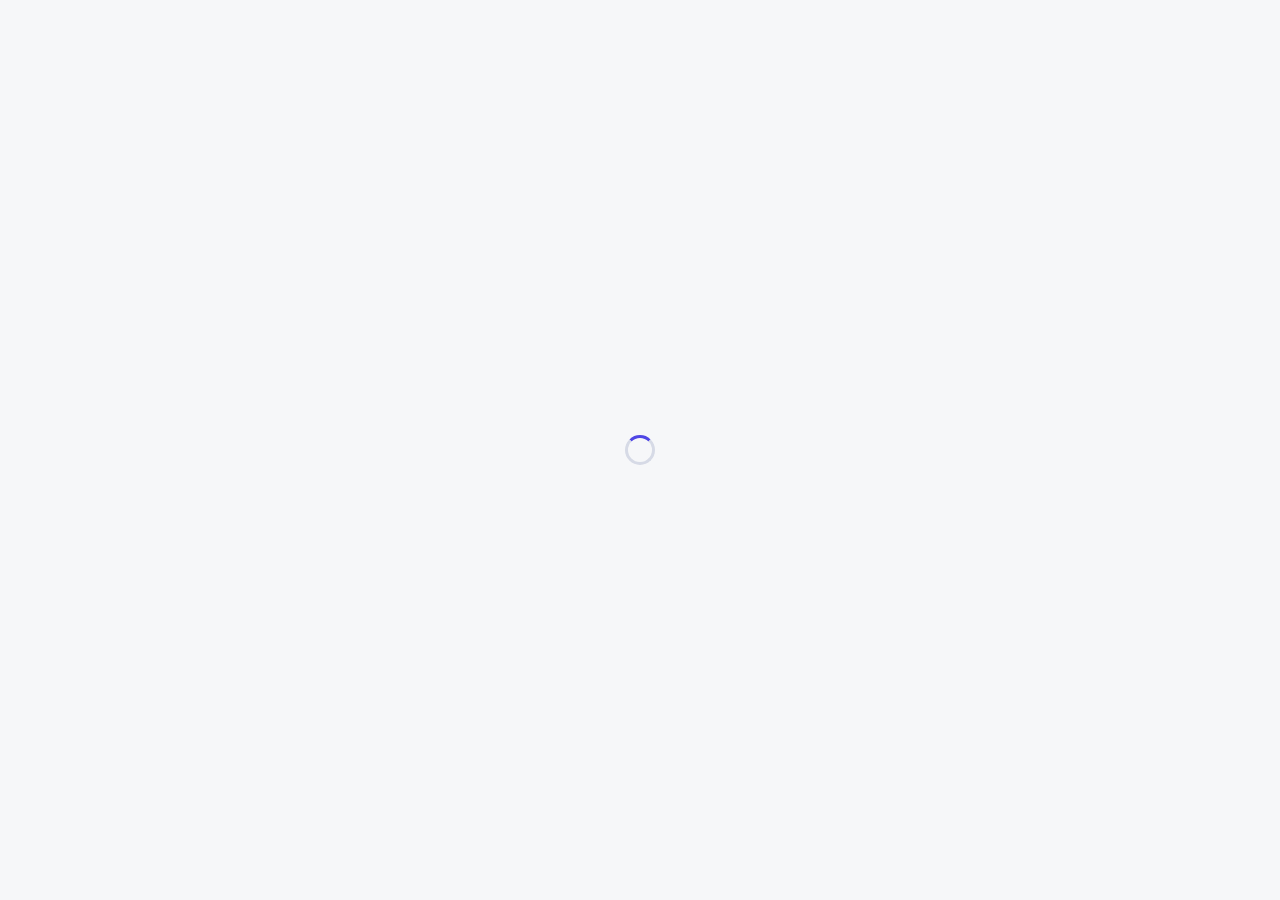
==== index.html @ 6bbf2cf6 "Fix panel card clipping; add per-panel sort (A-Z, Z-A, Qty high/low) - Switch height calc to 100dvh " ====
<!DOCTYPE html>
<html lang="en">
<head>
<meta charset="UTF-8">
<meta name="viewport" content="width=device-width, initial-scale=1.0, maximum-scale=1.0, viewport-fit=cover">
<title>Store Inventory</title>
<link rel="preconnect" href="https://fonts.googleapis.com">
<link href="https://fonts.googleapis.com/css2?family=Plus+Jakarta+Sans:wght@400;500;600;700;800&family=Space+Grotesk:wght@500;700&display=swap" rel="stylesheet">
<link rel="stylesheet" href="inventory.css">
<script src="https://cdn.sheetjs.com/xlsx-0.20.3/package/dist/xlsx.full.min.js"></script>
<script src="firebase-config.js"></script>
<script src="icons.js"></script>
</head>
<body>

<div class="loading-overlay" id="loading"><div class="spinner"></div></div>

<div class="app-layout" id="app" style="display:none">

  <!-- Top app bar -->
  <header class="appbar">
    <a class="brand" href="./">
      <span class="brand-mark" data-ic="box"></span>
      <span class="brand-name">Store <span>Inventory</span></span>
    </a>
    <nav class="nav">
      <span class="nav-user" id="nav-user"></span>
      <a href="./"            class="icon-btn active" data-ic="box"     title="Stock"></a>
      <a href="stats/"    class="icon-btn"        data-ic="chart"   title="Statistics"></a>
      <a href="handbook/" target="_blank" class="icon-btn" data-ic="book" title="User Handbook"></a>
      <span class="nav-sep"></span>
      <button class="icon-btn danger" id="logout-btn" data-ic="logout" title="Sign out"></button>
    </nav>
  </header>

  <!-- Segmented tabs -->
  <div class="seg-wrap">
    <div class="seg">
      <button class="seg-btn active" data-tab="stock"><span data-ic="box"></span>Stock</button>
      <button class="seg-btn" data-tab="add"><span data-ic="plus"></span>Add Stock</button>
      <button class="seg-btn" data-tab="issue"><span data-ic="issue"></span>Issue Item</button>
      <button class="seg-btn" data-tab="history"><span data-ic="history"></span>History</button>
      <button class="seg-btn" data-tab="logs"><span data-ic="inbox"></span>Logs</button>
      <button class="seg-btn" data-tab="master"><span data-ic="layers"></span>Master</button>
      <button class="seg-btn hidden" data-tab="settings"><span data-ic="shield"></span>Settings</button>
    </div>
  </div>

  <div class="content-scroll">
    <div class="content-inner">

      <!-- STOCK TAB -->
      <div class="tab-panel active" id="tab-stock">
        <div class="search-bar">
          <span data-ic="search"></span>
          <input class="search-input" id="stock-search" type="text" placeholder="Search items…" autocomplete="off">
        </div>

        <div class="section-header">
          <div class="section-title">Current Stock</div>
          <span class="section-meta" id="stock-meta"></span>
        </div>

        <div class="stock-panels" id="stock-panels">
          <div class="stock-panel" id="panel-critical">
            <div class="stock-panel-hdr critical-hdr">
              <span class="stock-panel-title"><span data-ic="alert"></span>Critical · Needs Attention</span>
              <input class="panel-search" id="search-critical" type="text" placeholder="Search…" autocomplete="off">
              <span class="stock-panel-count" id="panel-critical-count"></span>
              <select class="panel-sort-sel" id="sort-critical" data-panel="crit" title="Sort">
                <option value="">Sort</option>
                <option value="az">A → Z</option>
                <option value="za">Z → A</option>
                <option value="hl">Qty ↓</option>
                <option value="lh">Qty ↑</option>
              </select>
              <button class="panel-max-btn" data-panel="critical" title="Maximise"><span data-ic="expand"></span></button>
            </div>
            <div class="stock-grid" id="grid-critical"></div>
            <div class="stock-panel-empty hidden" id="empty-critical">All critical items are stocked</div>
          </div>
          <div class="stock-panel" id="panel-attn">
            <div class="stock-panel-hdr attn-hdr">
              <span class="stock-panel-title"><span data-ic="alert"></span>Needs Attention</span>
              <input class="panel-search" id="search-attn" type="text" placeholder="Search…" autocomplete="off">
              <span class="stock-panel-count" id="panel-attn-count"></span>
              <select class="panel-sort-sel" id="sort-attn" data-panel="attn" title="Sort">
                <option value="">Sort</option>
                <option value="az">A → Z</option>
                <option value="za">Z → A</option>
                <option value="hl">Qty ↓</option>
                <option value="lh">Qty ↑</option>
              </select>
              <button class="panel-max-btn" data-panel="attn" title="Maximise"><span data-ic="expand"></span></button>
            </div>
            <div class="stock-grid" id="grid-attn"></div>
            <div class="stock-panel-empty hidden" id="empty-attn">No items need attention</div>
          </div>
          <div class="stock-panel" id="panel-ok">
            <div class="stock-panel-hdr ok-hdr">
              <span class="stock-panel-title"><span data-ic="box"></span>All Stock</span>
              <input class="panel-search" id="search-ok" type="text" placeholder="Search…" autocomplete="off">
              <span class="stock-panel-count" id="panel-ok-count"></span>
              <select class="panel-sort-sel" id="sort-ok" data-panel="ok" title="Sort">
                <option value="">Sort</option>
                <option value="az">A → Z</option>
                <option value="za">Z → A</option>
                <option value="hl">Qty ↓</option>
                <option value="lh">Qty ↑</option>
              </select>
              <button class="panel-max-btn" data-panel="ok" title="Maximise"><span data-ic="expand"></span></button>
            </div>
            <div class="stock-grid" id="grid-ok"></div>
            <div class="stock-panel-empty hidden" id="empty-ok">No items with sufficient stock</div>
          </div>
        </div>
        <div class="stock-panel-backdrop" id="stock-panel-backdrop"></div>

        <div class="empty-state hidden" id="stock-empty">
          <div class="empty-state-ico"><span data-ic="box"></span></div>
          <div class="empty-state-text">No items yet</div>
          <div class="empty-state-sub">Add your items, suppliers, and locations in Settings to start tracking stock.</div>
          <button class="empty-state-cta" id="empty-settings-btn"><span data-ic="layers"></span>Open Master</button>
        </div>
        <div class="empty-state hidden" id="search-empty">
          <div class="empty-state-ico"><span data-ic="search"></span></div>
          <div class="empty-state-text">No matches</div>
          <div class="empty-state-sub">No items match your search.</div>
        </div>
      </div>

      <!-- ADD STOCK TAB -->
      <div class="tab-panel" id="tab-add">
        <div class="form-card">
          <div class="section-title" style="margin-bottom:16px">Add Incoming Stock</div>
          <div id="add-err" class="form-err"></div>
          <div id="add-ok"  class="form-ok"></div>
          <div class="field-row">
            <div class="mf">
              <label class="ml">Item</label>
              <select class="ms" id="add-item"><option value="">Select item…</option></select>
            </div>
            <div class="mf">
              <label class="ml">Quantity</label>
              <input class="mi" id="add-qty" type="number" inputmode="decimal" min="0.001" step="any" placeholder="Enter quantity">
              <div class="stock-hint" id="add-unit-hint"></div>
            </div>
          </div>
          <div class="field-row">
            <div class="mf">
              <label class="ml">Source</label>
              <select class="ms" id="add-supplier"><option value="">Select source…</option></select>
            </div>
            <div class="mf" id="add-bill-field">
              <label class="ml">Bill / Invoice Number</label>
              <input class="mi" id="add-bill" type="text" placeholder="e.g. INV-2024-001" maxlength="60">
            </div>
            <div class="mf hidden" id="add-return-field">
              <label class="ml">Returned From</label>
              <select class="ms" id="add-return-loc"><option value="">Select location…</option></select>
            </div>
          </div>
          <button class="btn btn-primary btn-wide" id="add-submit">
            <span data-ic="check"></span>Add to Stock
          </button>
        </div>
      </div>

      <!-- ISSUE ITEM TAB -->
      <div class="tab-panel" id="tab-issue">
        <div class="form-card">
          <div class="section-title" style="margin-bottom:16px">Issue Item</div>
          <div id="issue-err" class="form-err"></div>
          <div id="issue-ok"  class="form-ok"></div>
          <div class="field-row">
            <div class="mf">
              <label class="ml">Item</label>
              <select class="ms" id="issue-item"><option value="">Select item…</option></select>
              <div class="stock-hint" id="issue-stock-hint"></div>
            </div>
            <div class="mf">
              <label class="ml">Quantity</label>
              <input class="mi" id="issue-qty" type="number" inputmode="decimal" min="0.001" step="any" placeholder="Enter quantity">
              <div class="stock-hint" id="issue-unit-hint"></div>
            </div>
          </div>
          <div class="field-row">
            <div class="mf">
              <label class="ml">Location <span class="opt">(where item will be used)</span></label>
              <select class="ms" id="issue-location"><option value="">Select location…</option></select>
            </div>
            <div class="mf">
              <label class="ml">Issued To — Name</label>
              <input class="mi" id="issue-to-name" type="text" placeholder="Recipient name" maxlength="60">
            </div>
          </div>
          <div class="field-row">
            <div class="mf">
              <label class="ml">Employee ID <span class="opt">(optional)</span></label>
              <input class="mi" id="issue-to-id" type="text" placeholder="Employee / staff ID" maxlength="40">
            </div>
            <div class="mf">
              <label class="ml">Notes / Reason</label>
              <input class="mi" id="issue-notes" type="text" placeholder="Reason or purpose for this issue…" maxlength="200">
            </div>
          </div>
          <button class="btn btn-primary btn-wide" id="issue-submit">
            <span data-ic="issue"></span>Issue Item
          </button>
        </div>
      </div>

      <!-- HISTORY TAB -->
      <div class="tab-panel" id="tab-history">
        <div class="section-header">
          <div class="section-title">Transaction History</div>
          <div style="display:flex;align-items:center;gap:8px">
            <span class="section-meta" id="tx-count"></span>
            <button class="export-btn" id="export-history-btn"><span data-ic="download"></span>Export</button>
          </div>
        </div>
        <div class="filter-pills">
          <button class="filter-pill active" data-filter="all">All</button>
          <button class="filter-pill" data-filter="in">Stock In</button>
          <button class="filter-pill" data-filter="returned">Returns</button>
          <button class="filter-pill" data-filter="out">Issues</button>
        </div>
        <div class="item-filter-bar" id="item-filter-bar">
          <div class="item-filter-input-wrap">
            <span data-ic="search"></span>
            <input class="item-filter-input" id="item-filter-input" type="text" placeholder="Filter by item…" autocomplete="off">
          </div>
          <div class="item-filter-dropdown hidden" id="item-filter-dropdown"></div>
          <div class="item-filter-chips" id="item-filter-chips"></div>
        </div>
        <div class="date-range-bar" id="date-range-bar">
          <span data-ic="tag"></span>
          <label class="date-range-label">From</label>
          <input class="date-range-input" id="hist-date-from" type="date">
          <label class="date-range-label">To</label>
          <input class="date-range-input" id="hist-date-to" type="date">
          <button class="date-range-clear hidden" id="date-range-clear"><span data-ic="x"></span>Clear dates</button>
        </div>
        <div class="tx-list" id="tx-list"></div>
        <div class="empty-state hidden" id="tx-empty">
          <div class="empty-state-ico"><span data-ic="history"></span></div>
          <div class="empty-state-text">No transactions yet</div>
          <div class="empty-state-sub">Transactions appear here after adding stock or issuing items.</div>
        </div>
      </div>

      <!-- SETTINGS TAB (access control) -->
      <div class="tab-panel" id="tab-settings">
        <div class="section-header">
          <div class="section-title">Access Control</div>
          <span class="section-meta" id="master-meta"></span>
        </div>

        <div class="master-notice hidden" id="master-firstrun">
          <span data-ic="alert"></span>
          <span>Access control is not set up yet — any <strong>@maruti.co.in</strong> account can sign in. Add users below to enable restrictions. You are automatically added as admin.</span>
        </div>

        <div class="form-card" style="margin-top:16px;margin-bottom:20px">
          <div class="section-title" style="margin-bottom:16px;font-size:15px">Add User</div>
          <div id="master-err" class="form-err"></div>
          <div id="master-ok"  class="form-ok"></div>
          <div class="field-row">
            <div class="mf">
              <label class="ml">Email</label>
              <input class="mi" id="master-email" type="email" placeholder="staff@maruti.co.in">
            </div>
            <div class="mf" style="display:flex;align-items:flex-end;gap:10px">
              <label class="master-check-label">
                <input type="checkbox" id="master-is-admin"> Make admin
              </label>
              <button class="btn btn-primary" id="master-add-btn" style="flex:1">
                <span data-ic="plus"></span>Add User
              </button>
            </div>
          </div>
        </div>

        <div id="master-list"></div>
      </div>

      <!-- LOGS TAB (audit log) -->
      <div class="tab-panel" id="tab-logs">
        <div class="section-header">
          <div class="section-title">Activity Log</div>
          <div style="display:flex;align-items:center;gap:8px">
            <span class="section-meta" id="audit-meta"></span>
            <button class="export-btn" id="export-logs-btn"><span data-ic="download"></span>Export</button>
          </div>
        </div>
        <div class="audit-list" id="audit-list"></div>
        <div class="empty-state hidden" id="audit-empty">
          <div class="empty-state-ico"><span data-ic="inbox"></span></div>
          <div class="empty-state-text">No activity yet</div>
          <div class="empty-state-sub">Every action — stock entries, issues, edits, deletions — appears here.</div>
        </div>
      </div>

      <!-- MASTER TAB (items/suppliers/locations) -->
      <div class="tab-panel" id="tab-master">

        <!-- Items -->
        <div class="settings-section">
          <div class="settings-section-header">
            <div class="settings-section-title"><span data-ic="box"></span>Items</div>
            <div class="section-meta" id="st-items-count"></div>
          </div>
          <div class="settings-section-body">
            <div class="settings-add-row">
              <div class="grow">
                <div class="fld-label">Item name</div>
                <input class="mi" id="st-item-name" placeholder="e.g. Phenyl" maxlength="60">
              </div>
              <div class="w-unit">
                <div class="fld-label">Unit</div>
                <select class="ms" id="st-item-unit">
                  <option value="litre">Litre</option>
                  <option value="kg">Kg</option>
                  <option value="pieces">Pieces</option>
                  <option value="rolls">Rolls</option>
                  <option value="packets">Packets</option>
                  <option value="boxes">Boxes</option>
                  <option value="bottles">Bottles</option>
                  <option value="bags">Bags</option>
                  <option value="pairs">Pairs</option>
                  <option value="sets">Sets</option>
                </select>
              </div>
              <div class="w-thr">
                <div class="fld-label">Min. threshold</div>
                <input class="mi" id="st-item-thr" type="number" min="0" step="any" placeholder="0">
              </div>
              <div class="w-cat">
                <div class="fld-label">Category</div>
                <select class="ms" id="st-item-cat">
                  <option value="">Normal</option>
                  <option value="critical">Critical</option>
                </select>
              </div>
              <button class="settings-add-btn" id="st-add-item-btn"><span data-ic="plus"></span>Add</button>
            </div>
            <div class="settings-list" id="st-items-list">
              <div class="settings-empty" id="st-items-empty">No items yet. Add one above.</div>
            </div>
            <div class="bulk-upload-row">
              <input type="file" id="bulk-file" accept=".xlsx,.xls,.csv" style="display:none">
              <button class="bulk-upload-btn" id="bulk-upload-btn"><span data-ic="download"></span>Bulk import from Excel / CSV</button>
              <button class="bulk-template-btn" id="bulk-template-btn"><span data-ic="download"></span>Download template</button>
            </div>
          </div>
        </div>

        <div class="settings-grid">
          <!-- Suppliers -->
          <div class="settings-section">
            <div class="settings-section-header">
              <div class="settings-section-title"><span data-ic="truck"></span>Suppliers</div>
              <div class="section-meta" id="st-suppliers-count"></div>
            </div>
            <div class="settings-section-body">
              <div class="settings-add-row">
                <div class="grow">
                  <div class="fld-label">Supplier name</div>
                  <input class="mi" id="st-supplier-name" placeholder="e.g. ABC Chemicals" maxlength="80">
                </div>
                <button class="settings-add-btn" id="st-add-supplier-btn"><span data-ic="plus"></span>Add</button>
              </div>
              <div class="settings-list" id="st-suppliers-list">
                <div class="settings-empty" id="st-suppliers-empty">No suppliers yet.</div>
              </div>
            </div>
          </div>

          <!-- Locations -->
          <div class="settings-section">
            <div class="settings-section-header">
              <div class="settings-section-title"><span data-ic="pin"></span>Locations</div>
              <div class="section-meta" id="st-locations-count"></div>
            </div>
            <div class="settings-section-body">
              <div class="settings-add-row">
                <div class="grow">
                  <div class="fld-label">Location name</div>
                  <input class="mi" id="st-location-name" placeholder="e.g. Block A Washroom" maxlength="80">
                </div>
                <button class="settings-add-btn" id="st-add-location-btn"><span data-ic="plus"></span>Add</button>
              </div>
              <div class="settings-list" id="st-locations-list">
                <div class="settings-empty" id="st-locations-empty">No locations yet.</div>
              </div>
            </div>
          </div>
        </div>

      </div>

    </div>
  </div>
</div>

<!-- Mobile bottom tab bar -->
<div class="mobile-tab-bar">
  <button class="mob-tab active" data-tab="stock"><span data-ic="box"></span>Stock</button>
  <button class="mob-tab" data-tab="add"><span data-ic="plus"></span>Add</button>
  <button class="mob-tab" data-tab="issue"><span data-ic="issue"></span>Issue</button>
  <button class="mob-tab" data-tab="history"><span data-ic="history"></span>History</button>
  <button class="mob-tab" data-tab="logs"><span data-ic="inbox"></span>Logs</button>
  <button class="mob-tab" data-tab="master"><span data-ic="layers"></span>Master</button>
  <button class="mob-tab hidden" data-tab="settings"><span data-ic="shield"></span>Settings</button>
</div>

<div class="toast-container" id="toast-container"></div>

<!-- Settings delete confirm modal -->
<div class="modal-overlay" id="settings-confirm-modal">
  <div class="modal" role="dialog">
    <div class="modal-ico"><span data-ic="alert"></span></div>
    <div class="modal-title" id="stc-title">Delete?</div>
    <div class="modal-body"  id="stc-body"></div>
    <div class="modal-warn hidden" id="stc-warn"><span data-ic="alert"></span><span id="stc-warn-text"></span></div>
    <div class="modal-confirm-field hidden" id="stc-field">
      <label class="ml" id="stc-field-label">Type the name to confirm</label>
      <input class="mi" id="stc-input" autocomplete="off" spellcheck="false">
    </div>
    <div class="modal-actions">
      <button class="modal-btn" id="stc-cancel">Cancel</button>
      <button class="modal-btn danger" id="stc-ok">Delete</button>
    </div>
  </div>
</div>

<!-- Issue confirmation modal -->
<div class="modal-overlay" id="issue-confirm-modal" style="display:none">
  <div class="modal">
    <div class="modal-title">Confirm Issue</div>
    <div class="modal-body" id="issue-confirm-body"></div>
    <div class="modal-actions">
      <button class="modal-btn" id="issue-confirm-cancel">← Edit</button>
      <button class="modal-btn primary" id="issue-confirm-ok">Issue Item</button>
    </div>
  </div>
</div>

<!-- Void transaction modal -->
<div class="modal-overlay" id="void-confirm-modal" style="display:none">
  <div class="modal">
    <div class="modal-ico"><span data-ic="alert"></span></div>
    <div class="modal-title">Void this transaction?</div>
    <div class="modal-body" id="void-confirm-body"></div>
    <div class="modal-actions">
      <button class="modal-btn" id="void-confirm-cancel">Cancel</button>
      <button class="modal-btn danger" id="void-confirm-ok">Void Transaction</button>
    </div>
  </div>
</div>

<!-- Bulk import preview modal -->
<div class="modal-overlay" id="bulk-modal" style="display:none">
  <div class="modal" style="max-width:500px;width:92vw">
    <div class="modal-title">Bulk Import Preview</div>
    <div class="modal-body" style="margin-bottom:0">
      <div id="bulk-preview-info"></div>
      <div id="bulk-preview-table" style="max-height:300px;overflow-y:auto;margin-top:10px"></div>
    </div>
    <div class="modal-actions">
      <button class="modal-btn" id="bulk-cancel">Cancel</button>
      <button class="modal-btn primary" id="bulk-confirm">Import</button>
    </div>
  </div>
</div>

<!-- Settings edit modal -->
<div class="modal-overlay" id="settings-edit-modal" style="display:none">
  <div class="modal" role="dialog">
    <div class="modal-title" id="ste-title">Edit</div>
    <div class="modal-body" style="margin-bottom:16px">
      <div class="mf">
        <label class="ml">Name</label>
        <input class="mi" id="ste-name" type="text" autocomplete="off">
      </div>
      <div id="ste-item-extras" style="display:none">
        <div class="mf" style="margin-top:10px">
          <label class="ml">Unit</label>
          <select class="ms" id="ste-unit">
            <option value="litre">Litre</option>
            <option value="kg">Kg</option>
            <option value="pieces">Pieces</option>
            <option value="rolls">Rolls</option>
            <option value="packets">Packets</option>
            <option value="boxes">Boxes</option>
            <option value="bottles">Bottles</option>
            <option value="bags">Bags</option>
            <option value="pairs">Pairs</option>
            <option value="sets">Sets</option>
          </select>
        </div>
        <div class="mf" style="margin-top:10px">
          <label class="ml">Low-stock threshold (0 = off)</label>
          <input class="mi" id="ste-thr" type="number" inputmode="decimal" min="0" step="any" placeholder="0">
        </div>
        <div class="mf" style="margin-top:10px">
          <label class="ml">Category</label>
          <select class="ms" id="ste-category">
            <option value="">Normal</option>
            <option value="critical">Critical</option>
          </select>
        </div>
      </div>
    </div>
    <div class="modal-err hidden" id="ste-err"></div>
    <div class="modal-actions">
      <button class="modal-btn" id="ste-cancel">Cancel</button>
      <button class="modal-btn primary" id="ste-ok">Save</button>
    </div>
  </div>
</div>

<div class="modal-overlay" id="item-detail-modal" style="display:none">
  <div class="modal idet-modal" role="dialog">
    <div class="idet-header">
      <div>
        <div class="idet-name" id="idet-name"></div>
        <div class="idet-chips" id="idet-chips"></div>
      </div>
      <button class="idet-close" id="idet-close" aria-label="Close">&#x2715;</button>
    </div>
    <div class="idet-stats" id="idet-stats"></div>
    <div class="idet-section">
      <div class="idet-section-title">Usage — Last 6 Months</div>
      <div class="idet-graph" id="idet-graph"></div>
    </div>
    <div class="idet-section">
      <div class="idet-section-title">Top Locations Issued To</div>
      <div id="idet-locations"></div>
    </div>
    <div class="idet-section">
      <div class="idet-section-title">Transaction History</div>
      <div class="idet-tx-list" id="idet-txlist"></div>
    </div>
  </div>
</div>

<script type="module">
import { initializeApp }                                      from 'https://www.gstatic.com/firebasejs/10.12.0/firebase-app.js';
import { getAuth, onAuthStateChanged, signOut }               from 'https://www.gstatic.com/firebasejs/10.12.0/firebase-auth.js';
import { getFirestore, collection, doc, getDoc,
         getDocs, addDoc, deleteDoc, onSnapshot, runTransaction, setDoc, updateDoc,
         arrayUnion, arrayRemove,
         serverTimestamp, query, orderBy, limit }             from 'https://www.gstatic.com/firebasejs/10.12.0/firebase-firestore.js';

/* hydrate static icons */
hydrateIcons();
function hydrateIcons(root=document){ root.querySelectorAll('[data-ic]').forEach(el=>{ if(!el.dataset.icDone){ el.innerHTML = window.icon(el.dataset.ic); el.dataset.icDone='1'; } }); }

const app  = initializeApp(window.FIREBASE_CONFIG);
const auth = getAuth(app);
const db   = getFirestore(app);

const RETURNED = '__returned__';
let currentUser   = null;
let items         = [];
let suppliers     = [];
let locations     = [];
let allTx         = [];
let allAudit      = [];
let currentFilter    = 'all';
let searchTerm       = '';
let historyItemFilter = new Set(); // Set of itemIds
let historyDateFrom = null;
let historyDateTo   = null;
let isAdmin       = false;
let isFirstRun    = false;
let accessData    = { approved: [], admins: [] };
let notApproved   = false;

/* ── Auth ── */
onAuthStateChanged(auth, user => {
  if (!user) { window.location.href = notApproved ? 'login/?notapproved=1' : 'login/'; return; }
  currentUser = user;
  document.getElementById('nav-user').textContent = user.email;
  document.getElementById('loading').classList.add('gone');
  document.getElementById('app').style.display = 'flex';
  initApp();
});

document.getElementById('logout-btn').addEventListener('click', doSignOut);
async function doSignOut() { await signOut(auth); window.location.href = 'login/'; }

/* ── Tabs ── */
function switchTab(name) {
  document.querySelectorAll('.tab-panel').forEach(p => p.classList.toggle('active', p.id === 'tab-'+name));
  document.querySelectorAll('.seg-btn').forEach(b => b.classList.toggle('active', b.dataset.tab === name));
  document.querySelectorAll('.mob-tab').forEach(b => b.classList.toggle('active', b.dataset.tab === name));
}
document.querySelectorAll('.seg-btn, .mob-tab').forEach(btn => {
  btn.addEventListener('click', () => switchTab(btn.dataset.tab));
});

/* ── Toast ── */
function toast(msg, type = '') {
  const c = document.getElementById('toast-container');
  const t = document.createElement('div');
  t.className = 'toast' + (type ? ' toast-'+type : '');
  t.innerHTML = (type === 'ok' ? window.icon('check') : type === 'err' ? window.icon('alert') : '') + `<span>${esc(msg)}</span>`;
  c.appendChild(t);
  setTimeout(() => { t.classList.add('out'); setTimeout(() => t.remove(), 300); }, 2800);
}
function showMsg(id, msg, isIcon) {
  const el = document.getElementById(id);
  el.innerHTML = msg ? (isIcon ? window.icon(isIcon) : '') + `<span>${esc(msg)}</span>` : '';
  el.style.display = msg ? 'flex' : 'none';
}

/* ── Init ── */
async function initApp() {
  const ok = await loadAccess();
  if (!ok) return;
  await loadConfig();
  listenItems();
  listenHistory();
  setupAddForm();
  setupIssueForm();
  setupFilters();
  setupSearch();
  if (isAdmin) setupMasterTab();
  listenAudit();
  setupSettings();
  setupBulkUpload();
  document.getElementById('export-history-btn').addEventListener('click', exportHistory);
  document.getElementById('export-logs-btn').addEventListener('click', exportLogs);
  document.getElementById('idet-close').addEventListener('click', closeItemDetail);
  document.getElementById('item-detail-modal').addEventListener('click', e => {
    if (e.target === document.getElementById('item-detail-modal')) closeItemDetail();
  });
}

/* ── Config (suppliers + locations) ── */
async function loadConfig() {
  const [supSnap, locSnap] = await Promise.all([
    getDoc(doc(db, 'invConfig', 'suppliers')),
    getDoc(doc(db, 'invConfig', 'locations')),
  ]);
  suppliers = supSnap.exists() ? (supSnap.data().items || []) : [];
  locations = locSnap.exists() ? (locSnap.data().items || []) : [];
  rebuildDropdowns();
}

function rebuildDropdowns() {
  const sel    = document.getElementById('add-supplier');
  const curSup = sel.value;
  sel.innerHTML = '<option value="">Select source…</option>';
  suppliers.forEach(s => { const o = document.createElement('option'); o.value = s.id; o.textContent = s.name; sel.appendChild(o); });
  const optg = document.createElement('optgroup'); optg.label = 'Other';
  const ro = document.createElement('option'); ro.value = RETURNED; ro.textContent = 'Returned (not used)';
  optg.appendChild(ro); sel.appendChild(optg);
  sel.value = curSup;
  const curIssue  = document.getElementById('issue-location').value;
  const curReturn = document.getElementById('add-return-loc').value;
  populateSelect('issue-location', locations, 'Select location…');
  populateSelect('add-return-loc', locations, 'Select location…');
  document.getElementById('issue-location').value  = curIssue;
  document.getElementById('add-return-loc').value  = curReturn;
}

function populateSelect(id, arr, placeholder) {
  const sel = document.getElementById(id);
  sel.innerHTML = `<option value="">${placeholder}</option>`;
  arr.forEach(item => {
    const opt = document.createElement('option');
    opt.value = item.id; opt.textContent = item.name;
    sel.appendChild(opt);
  });
}

/* ── Items (real-time) ── */
function listenItems() {
  const q = query(collection(db, 'invItems'), orderBy('name'));
  onSnapshot(q, snap => {
    items = snap.docs.map(d => ({ id: d.id, ...d.data() }));
    renderStock();
    updateItemSelects();
    stRenderItems();
  });
}

/* status helper using threshold */
function stockStatus(item) {
  const s   = item.currentStock || 0;
  const thr = item.minThreshold || 0;
  if (s <= 0) return 'zero';
  if (thr > 0) return s <= thr ? 'low' : 'ok';
  return s < 10 ? 'low' : 'ok';
}

function stockCard(item) {
  const stock  = item.currentStock || 0;
  const thr    = item.minThreshold || 0;
  const status = stockStatus(item);
  const cls    = status === 'zero' ? 'stock-zero' : status === 'low' ? 'stock-low' : 'stock-ok';
  const ceil   = Math.max(thr * 2, stock * 1.3, 10);
  const fill   = status === 'zero' ? 100 : Math.min(Math.round((stock / ceil) * 100), 100);
  const badge  = status === 'zero'
    ? `<span class="stock-badge">${window.icon('alert')}Out</span>`
    : status === 'low'
      ? `<span class="stock-badge">${window.icon('alert')}Low</span>`
      : '';
  const thrTxt   = thr > 0 ? `min ${fmt(thr)}` : '';
  const critBadge = item.category === 'critical'
    ? `<span class="stock-critical-chip">Critical</span>` : '';
  const card = document.createElement('div');
  card.className = `stock-card ${cls}`;
  card.style.cursor = 'pointer';
  card.innerHTML = `
    <div class="stock-card-name">${esc(item.name)}</div>
    <div class="stock-card-qty">${fmt(stock)}</div>
    <div class="stock-card-unit">${esc(item.unit)}</div>
    <div class="stock-card-bar"><div class="stock-card-bar-fill" style="width:${fill}%"></div></div>
    <div class="stock-card-foot"><span class="stock-thr">${thrTxt}</span>${critBadge}${badge}</div>
  `;
  card.addEventListener('click', () => showItemDetail(item));
  return card;
}

function renderStock() {
  const panels     = document.getElementById('stock-panels');
  const gridCrit   = document.getElementById('grid-critical');
  const gridAttn   = document.getElementById('grid-attn');
  const gridOk     = document.getElementById('grid-ok');
  const empty      = document.getElementById('stock-empty');
  const searchEmpty= document.getElementById('search-empty');
  const meta       = document.getElementById('stock-meta');

  gridCrit.innerHTML = ''; gridAttn.innerHTML = ''; gridOk.innerHTML = '';

  if (!items.length) {
    empty.classList.remove('hidden'); searchEmpty.classList.add('hidden');
    panels.classList.add('hidden');
    meta.textContent = '';
    return;
  }
  empty.classList.add('hidden');

  const lowCount  = items.filter(i => stockStatus(i) === 'low').length;
  const zeroCount = items.filter(i => stockStatus(i) === 'zero').length;
  meta.textContent = `${items.length} items` +
    (zeroCount ? ` · ${zeroCount} out` : '') + (lowCount ? ` · ${lowCount} low` : '');

  const term = searchTerm.trim().toLowerCase();
  const visible = term ? items.filter(i => i.name.toLowerCase().includes(term)) : items;

  if (!visible.length) {
    searchEmpty.classList.remove('hidden'); panels.classList.add('hidden');
    return;
  }
  searchEmpty.classList.add('hidden');
  panels.classList.remove('hidden');

  const pf = k => panelSearch[k].trim().toLowerCase();
  const byTerm = (list, k) => pf(k) ? list.filter(i => i.name.toLowerCase().includes(pf(k))) : list;

  let critItems = byTerm(visible.filter(i => i.category === 'critical' && stockStatus(i) !== 'ok'), 'crit');
  let attnItems = byTerm(visible.filter(i => i.category !== 'critical' && stockStatus(i) !== 'ok'), 'attn');
  let okItems   = byTerm(visible.filter(i => stockStatus(i) === 'ok'), 'ok');

  if (!panelSort.crit) critItems.sort((a,b) => (stockStatus(a)==='zero'?0:1) - (stockStatus(b)==='zero'?0:1));
  else critItems = applyPanelSort(critItems, 'crit');
  if (!panelSort.attn) attnItems.sort((a,b) => (stockStatus(a)==='zero'?0:1) - (stockStatus(b)==='zero'?0:1));
  else attnItems = applyPanelSort(attnItems, 'attn');
  okItems = applyPanelSort(okItems, 'ok');

  critItems.forEach(i => gridCrit.appendChild(stockCard(i)));
  attnItems.forEach(i => gridAttn.appendChild(stockCard(i)));
  okItems.forEach(i   => gridOk.appendChild(stockCard(i)));

  document.getElementById('panel-critical-count').textContent = critItems.length || '';
  document.getElementById('panel-attn-count').textContent     = attnItems.length || '';
  document.getElementById('panel-ok-count').textContent       = okItems.length   || '';

  document.getElementById('empty-critical').classList.toggle('hidden', critItems.length > 0);
  document.getElementById('empty-attn').classList.toggle('hidden',     attnItems.length > 0);
  document.getElementById('empty-ok').classList.toggle('hidden',       okItems.length   > 0);
}

const panelSearch = { crit: '', attn: '', ok: '' };
const panelSort   = { crit: '', attn: '', ok: '' };

function applyPanelSort(list, key) {
  const s = panelSort[key];
  if (!s) return list;
  const out = [...list];
  if      (s === 'az') out.sort((a,b) => a.name.localeCompare(b.name));
  else if (s === 'za') out.sort((a,b) => b.name.localeCompare(a.name));
  else if (s === 'hl') out.sort((a,b) => (b.currentStock||0) - (a.currentStock||0));
  else if (s === 'lh') out.sort((a,b) => (a.currentStock||0) - (b.currentStock||0));
  return out;
}

function setupSearch() {
  document.getElementById('stock-search').addEventListener('input', e => {
    searchTerm = e.target.value;
    renderStock();
  });
  const wire = (id, key) => document.getElementById(id).addEventListener('input', e => {
    panelSearch[key] = e.target.value;
    renderStock();
  });
  wire('search-critical', 'crit');
  wire('search-attn', 'attn');
  wire('search-ok', 'ok');
  document.querySelectorAll('.panel-sort-sel').forEach(sel => {
    sel.addEventListener('change', () => {
      panelSort[sel.dataset.panel] = sel.value;
      renderStock();
    });
  });
  document.getElementById('empty-settings-btn').addEventListener('click', () => switchTab('master'));

  function closeMaxPanel() {
    document.querySelectorAll('.stock-panel').forEach(p => p.classList.remove('is-max'));
    document.getElementById('stock-panels').classList.remove('has-max');
    document.getElementById('stock-panel-backdrop').classList.remove('active');
    document.querySelectorAll('.panel-max-btn').forEach(b => {
      b.title = 'Maximise';
      b.querySelector('[data-ic]').dataset.ic = 'expand';
      hydrateIcons(b);
    });
  }

  document.querySelectorAll('.panel-max-btn').forEach(btn => {
    btn.addEventListener('click', () => {
      const key   = btn.dataset.panel;
      const panel = document.getElementById('panel-' + key);
      const isMax = panel.classList.contains('is-max');
      closeMaxPanel();
      if (!isMax) {
        panel.classList.add('is-max');
        document.getElementById('stock-panels').classList.add('has-max');
        document.getElementById('stock-panel-backdrop').classList.add('active');
        btn.title = 'Restore';
        btn.querySelector('[data-ic]').dataset.ic = 'shrink';
        hydrateIcons(btn);
      }
    });
  });

  document.getElementById('stock-panel-backdrop').addEventListener('click', closeMaxPanel);
  document.addEventListener('keydown', e => {
    if (e.key === 'Escape' && document.getElementById('stock-panels').classList.contains('has-max')) closeMaxPanel();
  });
}

/* ── SETTINGS TAB ── */
function normName(s) { return String(s).toLowerCase().replace(/[^a-z0-9]+/g, ''); }

// Settings confirm modal
const _stc = {
  overlay:  document.getElementById('settings-confirm-modal'),
  title:    document.getElementById('stc-title'),
  body:     document.getElementById('stc-body'),
  warn:     document.getElementById('stc-warn'),
  warnTxt:  document.getElementById('stc-warn-text'),
  field:    document.getElementById('stc-field'),
  fieldLbl: document.getElementById('stc-field-label'),
  input:    document.getElementById('stc-input'),
  cancel:   document.getElementById('stc-cancel'),
  ok:       document.getElementById('stc-ok'),
};
let _stcResolve = null;
function _stcClose(val) {
  _stc.overlay.classList.remove('show');
  if (_stcResolve) { _stcResolve(val); _stcResolve = null; }
}
function stcConfirm({ title, body, warn = '', confirmLabel = 'Delete', requireText = null }) {
  _stc.title.textContent  = title;
  _stc.body.innerHTML     = body;
  _stc.ok.textContent     = confirmLabel;
  if (warn) { _stc.warnTxt.textContent = warn; _stc.warn.classList.remove('hidden'); }
  else _stc.warn.classList.add('hidden');
  if (requireText) {
    _stc.field.classList.remove('hidden');
    _stc.fieldLbl.textContent = `Type "${requireText}" to confirm`;
    _stc.input.value  = '';
    _stc.ok.disabled  = true;
    _stc.input.oninput = () => { _stc.ok.disabled = normName(_stc.input.value) !== normName(requireText); };
  } else {
    _stc.field.classList.add('hidden');
    _stc.ok.disabled  = false;
    _stc.input.oninput = null;
  }
  _stc.overlay.classList.add('show');
  if (requireText) setTimeout(() => _stc.input.focus(), 60);
  return new Promise(r => { _stcResolve = r; });
}
_stc.cancel.addEventListener('click',  () => _stcClose(false));
_stc.ok.addEventListener('click',      () => { if (!_stc.ok.disabled) _stcClose(true); });
_stc.overlay.addEventListener('click', e  => { if (e.target === _stc.overlay) _stcClose(false); });
document.addEventListener('keydown',   e  => { if (e.key === 'Escape' && _stc.overlay.classList.contains('show')) _stcClose(false); });

function setupSettings() {
  stRenderItems();
  stRenderConfig('suppliers');
  stRenderConfig('locations');
  stSetupItemAdd();
  stSetupSupplierAdd();
  stSetupLocationAdd();
}

/* ── Bulk upload ── */
let _bulkParsed = [];

function setupBulkUpload() {
  if (!isAdmin) { document.querySelector('.bulk-upload-row').style.display = 'none'; return; }
  const fileInput = document.getElementById('bulk-file');
  document.getElementById('bulk-upload-btn').addEventListener('click', () => fileInput.click());
  fileInput.addEventListener('change', handleBulkFile);
  document.getElementById('bulk-template-btn').addEventListener('click', downloadBulkTemplate);
  document.getElementById('bulk-cancel').addEventListener('click', closeBulkModal);
  document.getElementById('bulk-confirm').addEventListener('click', executeBulkImport);
  document.getElementById('bulk-modal').addEventListener('click', e => {
    if (e.target === document.getElementById('bulk-modal')) closeBulkModal();
  });
}

function closeBulkModal() {
  const m = document.getElementById('bulk-modal');
  m.classList.remove('show');
  setTimeout(() => { m.style.display = 'none'; }, 200);
}

async function handleBulkFile(e) {
  const file = e.target.files[0];
  if (!file) return;
  e.target.value = '';
  try {
    const data = await file.arrayBuffer();
    const wb   = XLSX.read(data);
    const ws   = wb.Sheets[wb.SheetNames[0]];
    const rows = XLSX.utils.sheet_to_json(ws, { defval: '' });
    const parsed = rows.map(row => {
      const n = {};
      Object.keys(row).forEach(k => { n[k.toLowerCase().trim().replace(/\s+/g,'_')] = row[k]; });
      return {
        name:      String(n.item_name || n.name || n.item || '').trim(),
        unit:      String(n.unit || n.units || 'pcs').trim() || 'pcs',
        stock:     Math.max(0, parseFloat(n.initial_stock || n.stock || n.quantity || n.qty || 0) || 0),
        threshold: Math.max(0, parseFloat(n.min_threshold || n.threshold || n.min_stock || 0) || 0),
      };
    }).filter(r => r.name);
    if (!parsed.length) { toast('No valid rows found. Check column headers match the template.', 'err'); return; }
    _bulkParsed = parsed;
    showBulkPreview(parsed);
  } catch (err) {
    toast('Could not read file. Use the template to ensure the correct format.', 'err');
    console.error(err);
  }
}

function showBulkPreview(rows) {
  const existing = new Set(items.map(i => normName(i.name)));
  const newRows  = rows.filter(r => !existing.has(normName(r.name)));
  const dupeRows = rows.filter(r =>  existing.has(normName(r.name)));
  document.getElementById('bulk-preview-info').innerHTML = `
    <div class="bulk-preview-summary">
      <span class="bulk-stat new">${newRows.length} new item${newRows.length !== 1 ? 's' : ''} to import</span>
      ${dupeRows.length ? `<span class="bulk-stat skip">${dupeRows.length} duplicate${dupeRows.length !== 1 ? 's' : ''} will be skipped</span>` : ''}
    </div>`;
  document.getElementById('bulk-preview-table').innerHTML = `
    <table class="confirm-table" style="width:100%;font-size:12.5px">
      <thead><tr><td><strong>Item Name</strong></td><td><strong>Unit</strong></td><td><strong>Stock</strong></td><td><strong>Min</strong></td><td></td></tr></thead>
      <tbody>
        ${rows.map(r => {
          const dupe = existing.has(normName(r.name));
          return `<tr style="${dupe ? 'opacity:.45' : ''}">
            <td>${esc(r.name)}</td><td>${esc(r.unit)}</td><td>${fmt(r.stock)}</td>
            <td>${r.threshold > 0 ? fmt(r.threshold) : '—'}</td>
            <td style="color:${dupe ? 'var(--amberD)' : 'var(--greenD)'}; font-weight:700">${dupe ? 'Skip' : 'New'}</td>
          </tr>`;
        }).join('')}
      </tbody>
    </table>`;
  document.getElementById('bulk-confirm').disabled = newRows.length === 0;
  const m = document.getElementById('bulk-modal');
  m.style.display = '';
  requestAnimationFrame(() => m.classList.add('show'));
}

async function executeBulkImport() {
  const existing = new Set(items.map(i => normName(i.name)));
  const newRows  = _bulkParsed.filter(r => !existing.has(normName(r.name)));
  if (!newRows.length) return;
  document.getElementById('bulk-confirm').disabled = true;
  document.getElementById('bulk-confirm').textContent = 'Importing…';
  let success = 0, failed = 0;
  const imported = [];
  for (const row of newRows) {
    try {
      await addDoc(collection(db, 'invItems'), {
        name: row.name, unit: row.unit, minThreshold: row.threshold,
        currentStock: row.stock, createdAt: serverTimestamp()
      });
      imported.push(row);
      success++;
    } catch { failed++; }
  }
  closeBulkModal();
  document.getElementById('bulk-confirm').textContent = 'Import';
  document.getElementById('bulk-confirm').disabled = false;
  toast(`Imported ${success} item${success !== 1 ? 's' : ''}${failed ? `, ${failed} failed` : ''}.`, success > 0 ? 'ok' : 'err');
  if (success > 0) {
    const names = imported.slice(0, 5).map(r => r.name).join(', ') + (imported.length > 5 ? ` +${imported.length - 5} more` : '');
    logAudit('bulk.upload', `Bulk imported ${success} item${success !== 1 ? 's' : ''}: ${names}`);
    for (const row of imported) {
      logAudit('item.create', `Added item "${row.name}" (${row.unit || '—'}${row.threshold > 0 ? ', min ' + row.threshold : ''}${row.stock > 0 ? ', stock ' + row.stock : ''}) [bulk import]`);
    }
  }
}

function downloadBulkTemplate() {
  const data = [
    ['Item Name', 'Unit', 'Initial Stock', 'Min Threshold'],
    ['Bolt M10', 'pcs', 500, 50],
    ['Engine Oil 5W30', 'litre', 20, 5],
    ['Safety Gloves', 'pairs', 100, 20],
  ];
  const ws = XLSX.utils.aoa_to_sheet(data);
  ws['!cols'] = [{ wch: 24 }, { wch: 10 }, { wch: 15 }, { wch: 15 }];
  const wb = XLSX.utils.book_new();
  XLSX.utils.book_append_sheet(wb, ws, 'Items');
  XLSX.writeFile(wb, 'inventory-bulk-template.xlsx');
}

function stRenderItems() {
  const list  = document.getElementById('st-items-list');
  const empty = document.getElementById('st-items-empty');
  const count = document.getElementById('st-items-count');
  if (!list) return;
  count.textContent = items.length ? `${items.length} item${items.length !== 1 ? 's' : ''}` : '';
  list.querySelectorAll('.settings-item').forEach(e => e.remove());
  if (!items.length) { empty.style.display = ''; return; }
  empty.style.display = 'none';
  items.forEach(item => {
    const thr = item.minThreshold || 0;
    const row = document.createElement('div');
    row.className = 'settings-item';
    row.innerHTML = `
      <span class="settings-item-name">${esc(item.name)}</span>
      <span class="settings-item-badge">${esc(item.unit)}</span>
      ${thr > 0 ? `<span class="settings-item-badge thr">min ${fmt(thr)}</span>` : ''}
      ${item.category === 'critical' ? `<span class="settings-item-badge critical-badge">Critical</span>` : ''}
      <span class="settings-item-badge stock">${fmt(item.currentStock || 0)} in stock</span>
      <button class="settings-edit-btn" title="Edit">${window.icon('edit')}</button>
      <button class="settings-del-btn" title="Delete">${window.icon('x')}</button>`;
    row.querySelector('.settings-edit-btn').addEventListener('click', () => stEditItem(item));
    row.querySelector('.settings-del-btn').addEventListener('click', () => stConfirmDeleteItem(item));
    list.appendChild(row);
  });
}

function stSetupItemAdd() {
  const nameInp = document.getElementById('st-item-name');
  const unitSel = document.getElementById('st-item-unit');
  const thrInp  = document.getElementById('st-item-thr');
  const catSel  = document.getElementById('st-item-cat');
  const btn     = document.getElementById('st-add-item-btn');
  async function doAdd() {
    const name = nameInp.value.trim();
    if (!name) { toast('Enter an item name.', 'err'); return; }
    const dupe = items.find(i => normName(i.name) === normName(name));
    if (dupe) { toast(`Already exists as "${dupe.name}".`, 'err'); return; }
    let thr = parseFloat(thrInp.value);
    if (isNaN(thr) || thr < 0) thr = 0;
    const category = catSel.value;
    btn.disabled = true;
    try {
      await addDoc(collection(db, 'invItems'), {
        name, unit: unitSel.value, minThreshold: thr, currentStock: 0,
        category: category, createdAt: serverTimestamp()
      });
      nameInp.value = ''; thrInp.value = ''; catSel.value = '';
      toast(`"${name}" added.`, 'ok');
      logAudit('item.create', `Added item "${name}" (${unitSel.value}${thr > 0 ? ', min '+thr : ''}${category ? ', '+category : ''})`);
    } catch { toast('Failed to add item.', 'err'); }
    btn.disabled = false;
  }
  btn.addEventListener('click', doAdd);
  nameInp.addEventListener('keydown', e => { if (e.key === 'Enter') doAdd(); });
  thrInp.addEventListener('keydown',  e => { if (e.key === 'Enter') doAdd(); });
}

async function stConfirmDeleteItem(item) {
  const stock = item.currentStock || 0;
  const ok = await stcConfirm({
    title: 'Delete item?',
    body:  `Delete <strong>${esc(item.name)}</strong>. Transaction history is kept, but the item will no longer appear in any dropdown.`,
    warn:  stock > 0 ? `This item still has ${fmt(stock)} ${esc(item.unit)} in stock.` : '',
    requireText: stock > 0 ? item.name : null,
  });
  if (!ok) return;
  try {
    await deleteDoc(doc(db, 'invItems', item.id));
    toast(`"${item.name}" deleted.`);
    logAudit('item.delete', `Deleted item "${item.name}" (had ${fmt(item.currentStock || 0)} ${item.unit} in stock)`);
  } catch { toast('Failed to delete item.', 'err'); }
}

function stRenderConfig(key) {
  const arr   = key === 'suppliers' ? suppliers : locations;
  const list  = document.getElementById(`st-${key}-list`);
  const empty = document.getElementById(`st-${key}-empty`);
  const count = document.getElementById(`st-${key}-count`);
  if (!list) return;
  count.textContent = arr.length ? `${arr.length}` : '';
  list.querySelectorAll('.settings-item').forEach(e => e.remove());
  if (!arr.length) { empty.style.display = ''; return; }
  empty.style.display = 'none';
  arr.forEach(item => {
    const row = document.createElement('div');
    row.className = 'settings-item';
    row.innerHTML = `<span class="settings-item-name">${esc(item.name)}</span>
      <button class="settings-edit-btn" title="Edit">${window.icon('edit')}</button>
      <button class="settings-del-btn" title="Remove">${window.icon('x')}</button>`;
    row.querySelector('.settings-edit-btn').addEventListener('click', () => stEditConfigItem(key, item));
    row.querySelector('.settings-del-btn').addEventListener('click', () => stDeleteConfigItem(key, item));
    list.appendChild(row);
  });
}

async function stSaveConfig(key, arr) { await setDoc(doc(db, 'invConfig', key), { items: arr }); }

async function stDeleteConfigItem(key, item) {
  const label = key === 'suppliers' ? 'supplier' : 'location';
  const ok = await stcConfirm({
    title: `Remove ${label}?`,
    body:  `Remove <strong>${esc(item.name)}</strong>. Past transactions are kept; it just won't appear in new entries.`,
    confirmLabel: 'Remove',
  });
  if (!ok) return;
  const snap    = await getDoc(doc(db, 'invConfig', key));
  const updated = (snap.exists() ? snap.data().items || [] : []).filter(i => i.id !== item.id);
  await stSaveConfig(key, updated);
  if (key === 'suppliers') suppliers = updated;
  else                     locations = updated;
  rebuildDropdowns();
  stRenderConfig(key);
  toast(`"${item.name}" removed.`);
  logAudit(`${key === 'suppliers' ? 'supplier' : 'location'}.delete`,
    `Removed ${key === 'suppliers' ? 'supplier' : 'location'} "${item.name}"`);
}

/* ── Settings edit modal ── */
const _ste = {
  overlay: null, nameInp: null, unitSel: null, thrInp: null,
  extras: null, errEl: null, okBtn: null, resolve: null, categorySel: null,
};
function steInit() {
  if (_ste.overlay) return;
  _ste.overlay     = document.getElementById('settings-edit-modal');
  _ste.nameInp     = document.getElementById('ste-name');
  _ste.unitSel     = document.getElementById('ste-unit');
  _ste.thrInp      = document.getElementById('ste-thr');
  _ste.extras      = document.getElementById('ste-item-extras');
  _ste.errEl       = document.getElementById('ste-err');
  _ste.okBtn       = document.getElementById('ste-ok');
  _ste.categorySel = document.getElementById('ste-category');
  const cancel = () => { if (_ste.resolve) _ste.resolve(null); };
  document.getElementById('ste-cancel').addEventListener('click', cancel);
  _ste.overlay.addEventListener('click', e => { if (e.target === _ste.overlay) cancel(); });
}
function steOpen(title, showExtras, defaults, validate) {
  steInit();
  document.getElementById('ste-title').textContent = title;
  _ste.nameInp.value = defaults.name || '';
  _ste.extras.style.display = showExtras ? '' : 'none';
  if (showExtras) {
    _ste.unitSel.value     = defaults.unit || 'pcs';
    _ste.thrInp.value      = (defaults.thr > 0) ? defaults.thr : '';
    _ste.categorySel.value = defaults.category || '';
  }
  _ste.errEl.textContent = '';
  _ste.errEl.classList.add('hidden');
  _ste.okBtn.disabled = false;
  _ste.overlay.style.display = '';
  requestAnimationFrame(() => _ste.overlay.classList.add('show'));
  _ste.nameInp.focus();
  return new Promise(res => {
    _ste.resolve = val => {
      _ste.overlay.classList.remove('show');
      setTimeout(() => { _ste.overlay.style.display = 'none'; }, 200);
      _ste.resolve = null;
      res(val);
    };
    _ste.okBtn.onclick = () => {
      const name = _ste.nameInp.value.trim();
      const unit = _ste.unitSel.value;
      let thr = parseFloat(_ste.thrInp.value); if (isNaN(thr) || thr < 0) thr = 0;
      const category = showExtras ? _ste.categorySel.value : undefined;
      if (!name) { _ste.errEl.textContent = 'Name cannot be empty.'; _ste.errEl.classList.remove('hidden'); return; }
      if (validate) {
        const err = validate(name, unit, thr);
        if (err) { _ste.errEl.textContent = err; _ste.errEl.classList.remove('hidden'); return; }
      }
      _ste.resolve({ name, unit, thr, category });
    };
    _ste.nameInp.onkeydown = e => { if (e.key === 'Enter') _ste.okBtn.click(); };
  });
}

async function stEditItem(item) {
  const data = await steOpen('Edit Item', true,
    { name: item.name, unit: item.unit, thr: item.minThreshold, category: item.category || '' },
    (name) => {
      const dupe = items.find(i => i.id !== item.id && normName(i.name) === normName(name));
      return dupe ? `"${dupe.name}" already exists.` : null;
    }
  );
  if (!data) return;
  try {
    await updateDoc(doc(db, 'invItems', item.id), {
      name: data.name, unit: data.unit, minThreshold: data.thr, category: data.category
    });
    toast(`"${data.name}" updated.`, 'ok');
    logAudit('item.edit', `Edited item "${item.name}" → name: "${data.name}", unit: ${data.unit}, threshold: ${data.thr}${data.category ? ', category: '+data.category : ''}`);
  } catch { toast('Failed to save changes.', 'err'); }
}

async function stEditConfigItem(key, item) {
  const label = key === 'suppliers' ? 'Supplier' : 'Location';
  const arr   = key === 'suppliers' ? suppliers : locations;
  const data  = await steOpen(`Edit ${label}`, false,
    { name: item.name },
    (name) => {
      const dupe = arr.find(i => i.id !== item.id && normName(i.name) === normName(name));
      return dupe ? `"${dupe.name}" already exists.` : null;
    }
  );
  if (!data) return;
  try {
    const snap    = await getDoc(doc(db, 'invConfig', key));
    const updated = (snap.exists() ? snap.data().items || [] : []).map(i => i.id === item.id ? { ...i, name: data.name } : i);
    await stSaveConfig(key, updated);
    if (key === 'suppliers') suppliers = updated;
    else                     locations = updated;
    rebuildDropdowns();
    stRenderConfig(key);
    toast(`"${data.name}" updated.`, 'ok');
    logAudit(`${key === 'suppliers' ? 'supplier' : 'location'}.edit`,
      `Edited ${key === 'suppliers' ? 'supplier' : 'location'} "${item.name}" → "${data.name}"`);
  } catch { toast('Failed to save changes.', 'err'); }
}

function stSetupSupplierAdd() {
  const inp = document.getElementById('st-supplier-name');
  const btn = document.getElementById('st-add-supplier-btn');
  async function doAdd() {
    const name = inp.value.trim();
    if (!name) { toast('Enter a supplier name.', 'err'); return; }
    const dupe = suppliers.find(s => normName(s.name) === normName(name));
    if (dupe) { toast(`Already exists as "${dupe.name}".`, 'err'); return; }
    btn.disabled = true;
    try {
      suppliers.push({ id: 'sup_' + Date.now(), name });
      await stSaveConfig('suppliers', suppliers);
      rebuildDropdowns();
      stRenderConfig('suppliers');
      inp.value = '';
      toast(`"${name}" added.`, 'ok');
      logAudit('supplier.create', `Added supplier "${name}"`);
    } catch { toast('Failed to save.', 'err'); }
    btn.disabled = false;
  }
  btn.addEventListener('click', doAdd);
  inp.addEventListener('keydown', e => { if (e.key === 'Enter') doAdd(); });
}

function stSetupLocationAdd() {
  const inp = document.getElementById('st-location-name');
  const btn = document.getElementById('st-add-location-btn');
  async function doAdd() {
    const name = inp.value.trim();
    if (!name) { toast('Enter a location name.', 'err'); return; }
    const dupe = locations.find(l => normName(l.name) === normName(name));
    if (dupe) { toast(`Already exists as "${dupe.name}".`, 'err'); return; }
    btn.disabled = true;
    try {
      locations.push({ id: 'loc_' + Date.now(), name });
      await stSaveConfig('locations', locations);
      rebuildDropdowns();
      stRenderConfig('locations');
      inp.value = '';
      toast(`"${name}" added.`, 'ok');
      logAudit('location.create', `Added location "${name}"`);
    } catch { toast('Failed to save.', 'err'); }
    btn.disabled = false;
  }
  btn.addEventListener('click', doAdd);
  inp.addEventListener('keydown', e => { if (e.key === 'Enter') doAdd(); });
}

function updateItemSelects() {
  const curAdd   = document.getElementById('add-item').value;
  const curIssue = document.getElementById('issue-item').value;
  populateSelect('add-item', items, 'Select item…');
  populateSelect('issue-item', items.map(i => ({
    id: i.id, name: `${i.name}  (${fmt(i.currentStock || 0)} ${i.unit})`
  })), 'Select item…');
  if (curAdd)   document.getElementById('add-item').value   = curAdd;
  if (curIssue) document.getElementById('issue-item').value = curIssue;
  updateAddUnitHint();
  updateIssueHints();
}

/* ── Audit log ── */
async function logAudit(action, detail) {
  if (!currentUser) return;
  try {
    await addDoc(collection(db, 'invAudit'), {
      action, detail,
      by: currentUser.uid, byEmail: currentUser.email,
      at: serverTimestamp()
    });
  } catch (e) { console.warn('audit log write failed', e); }
}

function listenAudit() {
  const q = query(collection(db, 'invAudit'), orderBy('at', 'desc'), limit(300));
  onSnapshot(q, snap => {
    allAudit = snap.docs.map(d => ({ id: d.id, ...d.data() }));
    renderAudit(allAudit);
  });
}

const AUDIT_LABELS = {
  'item.create': 'Item Added',    'item.edit': 'Item Edited',      'item.delete': 'Item Deleted',
  'supplier.create': 'Supplier Added', 'supplier.edit': 'Supplier Edited', 'supplier.delete': 'Supplier Removed',
  'location.create': 'Location Added', 'location.edit': 'Location Edited', 'location.delete': 'Location Removed',
  'tx.in': 'Stock In',   'tx.return': 'Return',  'tx.issue': 'Issue',
  'tx.void': 'Voided',   'tx.delete': 'Deleted',
  'access.approve': 'User Added', 'access.remove': 'User Removed', 'access.admin': 'Admin Changed',
  'bulk.upload': 'Bulk Import',
};

function auditCategory(action) {
  if (action.startsWith('item.') || action.startsWith('bulk.')) return 'item';
  if (action.startsWith('supplier.') || action.startsWith('location.')) return 'config';
  if (action.startsWith('tx.'))       return 'tx';
  if (action.startsWith('access.'))   return 'access';
  return 'other';
}

function renderAudit(logs) {
  const list  = document.getElementById('audit-list');
  const empty = document.getElementById('audit-empty');
  const meta  = document.getElementById('audit-meta');
  if (!list) return;
  meta.textContent = logs.length ? `${logs.length} events` : '';
  list.innerHTML = '';
  if (!logs.length) { empty.classList.remove('hidden'); return; }
  empty.classList.add('hidden');
  logs.forEach(log => {
    const ts  = log.at?.toDate ? log.at.toDate() : new Date();
    const cat = auditCategory(log.action);
    const row = document.createElement('div');
    row.className = `audit-row audit-${cat}`;
    row.innerHTML = `
      <span class="audit-badge">${esc(AUDIT_LABELS[log.action] || log.action)}</span>
      <div class="audit-info">
        <div class="audit-detail">${esc(log.detail)}</div>
        <div class="audit-by">${window.icon('user')} ${esc(log.byEmail || '—')} · ${relTime(ts)}</div>
      </div>`;
    list.appendChild(row);
  });
}

/* ── Exports ── */
function exportHistory() {
  if (!allTx.length) { toast('No transactions to export.', 'err'); return; }
  const voidedIds = new Set(allTx.filter(t => t.type === 'void').map(t => t.voidOfId));
  const rows = allTx.map(tx => {
    const ts   = tx.createdAt?.toDate ? tx.createdAt.toDate() : new Date();
    const kind = txKind(tx);
    let type;
    if (kind === 'void')     type = 'Reversal';
    else if (kind === 'out') type = 'Issue';
    else if (kind === 'returned') type = 'Return';
    else                     type = 'Stock In';
    return {
      'Date':        ts.toLocaleString('en-IN'),
      'Type':        type,
      'Item':        tx.itemName || '',
      'Quantity':    tx.quantity,
      'Unit':        tx.unit || '',
      'Supplier':    tx.supplierName || '',
      'Bill No':     tx.billNo || '',
      'Location':    tx.locationName || tx.returnLocationName || '',
      'Issued To':   tx.issuedToName || '',
      'Employee ID': tx.issuedToId || '',
      'Notes':       tx.notes || '',
      'Voided':      voidedIds.has(tx.id) ? 'Yes' : '',
      'Void Of':     tx.voidOfId || '',
      'By (Email)':  tx.createdByEmail || '',
      'By (UID)':    tx.createdBy || '',
    };
  });
  const ws = XLSX.utils.json_to_sheet(rows);
  ws['!cols'] = [18,14,20,10,8,18,14,16,16,12,24,8,22,24,28].map(w => ({ wch: w }));
  const wb = XLSX.utils.book_new();
  XLSX.utils.book_append_sheet(wb, ws, 'History');
  XLSX.writeFile(wb, `inventory-history-${dateStamp()}.xlsx`);
  toast('History exported.', 'ok');
}

function exportLogs() {
  if (!allAudit.length) { toast('No activity to export.', 'err'); return; }
  const rows = allAudit.map(log => ({
    'Date':       log.at?.toDate ? log.at.toDate().toLocaleString('en-IN') : '',
    'Action':     AUDIT_LABELS[log.action] || log.action,
    'Detail':     log.detail || '',
    'By (Email)': log.byEmail || '',
    'By (UID)':   log.by || '',
  }));
  const ws = XLSX.utils.json_to_sheet(rows);
  ws['!cols'] = [20, 16, 50, 28, 28].map(w => ({ wch: w }));
  const wb = XLSX.utils.book_new();
  XLSX.utils.book_append_sheet(wb, ws, 'Activity Log');
  XLSX.writeFile(wb, `inventory-logs-${dateStamp()}.xlsx`);
  toast('Activity log exported.', 'ok');
}

function dateStamp() {
  const d = new Date();
  return `${d.getFullYear()}-${String(d.getMonth()+1).padStart(2,'0')}-${String(d.getDate()).padStart(2,'0')}`;
}

/* ── History (real-time) ── */
function listenHistory() {
  const q = query(collection(db, 'invTx'), orderBy('createdAt', 'desc'), limit(200));
  onSnapshot(q, snap => {
    allTx = snap.docs.map(d => ({ id: d.id, ...d.data() }));
    renderHistory();
  });
}

function txKind(tx) {
  if (tx.type === 'void') return 'void';
  if (tx.type === 'out') return 'out';
  return tx.source === 'returned' ? 'returned' : 'in';
}

function renderHistory() {
  const list  = document.getElementById('tx-list');
  const empty = document.getElementById('tx-empty');
  const count = document.getElementById('tx-count');

  let filtered = currentFilter === 'all'
    ? allTx
    : allTx.filter(t => t.type !== 'void' && txKind(t) === currentFilter);
  if (historyItemFilter.size > 0)
    filtered = filtered.filter(t => historyItemFilter.has(t.itemId));
  if (historyDateFrom || historyDateTo) {
    filtered = filtered.filter(t => {
      const ts = t.createdAt?.toDate ? t.createdAt.toDate() : null;
      if (!ts) return true;
      if (historyDateFrom && ts < historyDateFrom) return false;
      if (historyDateTo   && ts > historyDateTo)   return false;
      return true;
    });
  }
  count.textContent = filtered.length ? `${filtered.length} record${filtered.length !== 1 ? 's' : ''}` : '';
  list.innerHTML = '';

  if (!filtered.length) { empty.classList.remove('hidden'); return; }
  empty.classList.add('hidden');

  const voidedIds = new Set(allTx.filter(t => t.type === 'void').map(t => t.voidOfId));

  filtered.forEach(tx => {
    const kind        = txKind(tx);
    const ts          = tx.createdAt?.toDate ? tx.createdAt.toDate() : new Date();
    const isVoided    = voidedIds.has(tx.id);
    const isVoidEntry = kind === 'void';
    let badgeCls, badgeIc, qtyCls, sign, meta;

    if (isVoidEntry) {
      badgeCls = 'tx-badge-void'; badgeIc = 'x'; qtyCls = 'tx-qty-void';
      sign = tx.origType === 'out' ? '−' : '+';
      meta = `${window.icon('ret')}<span>Reversal — stock ${tx.origType === 'out' ? 'restored' : 'corrected'}</span>`;
    } else if (kind === 'out') {
      badgeCls='tx-badge-out'; badgeIc='issue'; qtyCls='tx-qty-out'; sign='−';
      const who = tx.issuedToName ? ` · ${esc(tx.issuedToName)}${tx.issuedToId ? ' ('+esc(tx.issuedToId)+')' : ''}` : '';
      meta = `${window.icon('pin')}<span>${esc(tx.locationName || '—')}${who}</span>`;
    } else if (kind === 'returned') {
      badgeCls='tx-badge-ret'; badgeIc='ret'; qtyCls='tx-qty-ret'; sign='+';
      meta = `${window.icon('ret')}<span>Returned from ${esc(tx.returnLocationName || tx.locationName || '—')}</span>`;
    } else {
      badgeCls='tx-badge-in'; badgeIc='down'; qtyCls='tx-qty-in'; sign='+';
      meta = `${window.icon('truck')}<span>${esc(tx.supplierName || '—')} · Bill ${esc(tx.billNo || '—')}</span>`;
    }

    const row = document.createElement('div');
    row.className = 'tx-item' + (isVoided ? ' tx-voided' : '') + (isVoidEntry ? ' tx-void-entry' : '');
    row.innerHTML = `
      <div class="tx-badge ${badgeCls}">${window.icon(badgeIc)}</div>
      <div class="tx-info">
        <div class="tx-name-row">
          <span class="tx-item-name">${esc(tx.itemName || '—')}</span>
          ${isVoided    ? '<span class="tx-voided-pill">VOIDED</span>'   : ''}
          ${isVoidEntry ? '<span class="tx-voided-pill">REVERSAL</span>' : ''}
        </div>
        <div class="tx-meta">${meta}</div>
        ${tx.notes ? `<div class="tx-notes">${esc(tx.notes)}</div>` : ''}
        <div class="tx-by">${window.icon('user')} ${esc(tx.createdByEmail || '—')}</div>
      </div>
      <div class="tx-right">
        <span class="tx-qty-val ${isVoidEntry ? 'tx-qty-void' : qtyCls}">${sign}${fmt(tx.quantity)}</span>
        <span class="tx-unit">${esc(tx.unit || '')}</span>
        ${isAdmin && !isVoidEntry && !isVoided ? `<button class="void-btn">${window.icon('x')}Void</button>` : ''}
        ${isAdmin ? `<button class="void-btn tx-del-btn" title="Hard delete">${window.icon('trash')}</button>` : ''}
        <span class="tx-time">${relTime(ts)}</span>
      </div>`;
    list.appendChild(row);

    if (isAdmin && !isVoidEntry && !isVoided) {
      row.querySelector('.void-btn').addEventListener('click', () => voidTransaction(tx));
    }
    if (isAdmin) {
      row.querySelector('.tx-del-btn').addEventListener('click', () => deleteTransaction(tx));
    }
  });
}

function setupFilters() {
  document.querySelectorAll('.filter-pill').forEach(btn => {
    btn.addEventListener('click', () => {
      document.querySelectorAll('.filter-pill').forEach(b => b.classList.remove('active'));
      btn.classList.add('active');
      currentFilter = btn.dataset.filter;
      renderHistory();
    });
  });
  setupItemFilter();
  setupDateFilter();
}

function setupItemFilter() {
  const input    = document.getElementById('item-filter-input');
  const dropdown = document.getElementById('item-filter-dropdown');
  const chips    = document.getElementById('item-filter-chips');

  function renderDropdown(term) {
    const t = term.trim().toLowerCase();
    const matches = items.filter(i =>
      i.name.toLowerCase().includes(t) && !historyItemFilter.has(i.id)
    ).slice(0, 10);
    dropdown.innerHTML = '';
    if (!matches.length) { dropdown.classList.add('hidden'); return; }
    matches.forEach(item => {
      const opt = document.createElement('div');
      opt.className = 'item-filter-opt';
      opt.textContent = item.name;
      opt.addEventListener('mousedown', e => {
        e.preventDefault();
        addItemChip(item);
        input.value = '';
        dropdown.classList.add('hidden');
      });
      dropdown.appendChild(opt);
    });
    dropdown.classList.remove('hidden');
  }

  function addItemChip(item) {
    if (historyItemFilter.has(item.id)) return;
    historyItemFilter.add(item.id);
    const chip = document.createElement('span');
    chip.className = 'item-filter-chip';
    chip.dataset.id = item.id;
    chip.innerHTML = `${esc(item.name)}<button class="item-filter-chip-x" aria-label="Remove">&#x2715;</button>`;
    chip.querySelector('.item-filter-chip-x').addEventListener('click', () => {
      historyItemFilter.delete(item.id);
      chip.remove();
      renderHistory();
      if (historyItemFilter.size === 0) document.getElementById('item-filter-bar').classList.remove('has-chips');
    });
    chips.appendChild(chip);
    document.getElementById('item-filter-bar').classList.add('has-chips');
    renderHistory();
  }

  input.addEventListener('input', () => renderDropdown(input.value));
  input.addEventListener('focus', () => { if (input.value) renderDropdown(input.value); });
  input.addEventListener('blur',  () => setTimeout(() => dropdown.classList.add('hidden'), 120));
  input.addEventListener('keydown', e => {
    if (e.key === 'Escape') { dropdown.classList.add('hidden'); input.value = ''; }
    if (e.key === 'Enter') {
      const first = dropdown.querySelector('.item-filter-opt');
      if (first) first.dispatchEvent(new MouseEvent('mousedown'));
    }
  });
}

function setupDateFilter() {
  const fromInput = document.getElementById('hist-date-from');
  const toInput   = document.getElementById('hist-date-to');
  const clearBtn  = document.getElementById('date-range-clear');
  function parseLocalDate(str, isEnd) {
    const [y, m, d] = str.split('-').map(Number);
    return isEnd ? new Date(y, m-1, d, 23, 59, 59) : new Date(y, m-1, d, 0, 0, 0);
  }
  function update() {
    historyDateFrom = fromInput.value ? parseLocalDate(fromInput.value, false) : null;
    historyDateTo   = toInput.value   ? parseLocalDate(toInput.value,   true)  : null;
    clearBtn.classList.toggle('hidden', !fromInput.value && !toInput.value);
    renderHistory();
  }
  fromInput.addEventListener('change', update);
  toInput.addEventListener('change', update);
  clearBtn.addEventListener('click', () => {
    fromInput.value = '';
    toInput.value   = '';
    historyDateFrom = null;
    historyDateTo   = null;
    clearBtn.classList.add('hidden');
    renderHistory();
  });
}

/* ── Access Control ── */
async function loadAccess() {
  try {
    const snap = await getDoc(doc(db, 'invConfig', 'access'));
    if (!snap.exists()) {
      isFirstRun = true;
      isAdmin    = true;
      revealMasterTab();
      return true;
    }
    const data     = snap.data();
    const email    = currentUser.email.toLowerCase();
    const approved = (data.approved || []).map(e => e.toLowerCase());
    const admins   = (data.admins   || []).map(e => e.toLowerCase());
    isAdmin = admins.includes(email);
    if (!approved.includes(email) && !isAdmin) {
      notApproved = true;
      await signOut(auth);
      return false;
    }
    accessData = { approved, admins };
    if (isAdmin) revealMasterTab();
    return true;
  } catch (e) {
    console.warn('Access check failed — defaulting to admin mode:', e);
    isAdmin    = true;
    isFirstRun = true;
    revealMasterTab();
    return true;
  }
}

function revealMasterTab() {
  document.querySelectorAll('[data-tab="settings"]').forEach(el => {
    el.classList.remove('hidden');
    el.style.removeProperty('display');
  });
}

function setupMasterTab() {
  if (isFirstRun) document.getElementById('master-firstrun').classList.remove('hidden');
  renderAccessList();
  document.getElementById('master-add-btn').addEventListener('click', addUserAccess);
  document.getElementById('master-email').addEventListener('keydown', e => {
    if (e.key === 'Enter') document.getElementById('master-add-btn').click();
  });
}

function renderAccessList() {
  const list = document.getElementById('master-list');
  const meta = document.getElementById('master-meta');
  if (!list) return;
  const all = [...new Set([...accessData.admins, ...accessData.approved])];
  meta.textContent = all.length ? `${all.length} user${all.length !== 1 ? 's' : ''}` : '';
  list.innerHTML = '';
  if (!all.length) {
    list.innerHTML = `<div class="empty-state" style="padding-top:32px">
      <div class="empty-state-ico">${window.icon('user')}</div>
      <div class="empty-state-text">No users yet</div>
      <div class="empty-state-sub">Add the first approved user above.</div>
    </div>`;
    return;
  }
  all.forEach(email => {
    const isAdm = accessData.admins.includes(email);
    const isMe  = email === currentUser.email.toLowerCase();
    const item  = document.createElement('div');
    item.className = 'access-item';
    item.innerHTML = `
      <div class="access-email">${esc(email)}${isMe ? '<span class="access-you">(you)</span>' : ''}</div>
      <span class="access-badge ${isAdm ? 'access-badge-admin' : 'access-badge-user'}">${isAdm ? 'Admin' : 'User'}</span>
      <div class="access-actions">
        ${!isMe ? `<button class="access-btn" data-action="toggle" data-email="${esc(email)}">${isAdm ? 'Remove admin' : 'Make admin'}</button>` : ''}
        ${!isMe ? `<button class="access-btn danger" data-action="remove" data-email="${esc(email)}">Remove</button>` : ''}
      </div>`;
    list.appendChild(item);
  });
  list.querySelectorAll('[data-action]').forEach(btn => {
    btn.addEventListener('click', () => {
      const e = btn.dataset.email;
      if (btn.dataset.action === 'remove') removeUserAccess(e);
      else                                 toggleAdminAccess(e);
    });
  });
}

async function addUserAccess() {
  const emailRaw = document.getElementById('master-email').value.trim().toLowerCase();
  const makeAdm  = document.getElementById('master-is-admin').checked;
  showMsg('master-err', ''); showMsg('master-ok', '');
  if (!emailRaw) { showMsg('master-err', 'Please enter an email address.', 'alert'); return; }
  if (!/^[^\s@]+@maruti\.co\.in$/i.test(emailRaw)) { showMsg('master-err', 'Only @maruti.co.in addresses are allowed.', 'alert'); return; }
  const all = [...new Set([...accessData.admins, ...accessData.approved])];
  if (all.includes(emailRaw)) { showMsg('master-err', 'This user is already added.', 'alert'); return; }
  const btn = document.getElementById('master-add-btn');
  btn.disabled = true;
  try {
    const ref       = doc(db, 'invConfig', 'access');
    const selfEmail = currentUser.email.toLowerCase();
    if (isFirstRun) {
      const newApproved = [selfEmail, emailRaw];
      const newAdmins   = makeAdm ? [selfEmail, emailRaw] : [selfEmail];
      await setDoc(ref, { approved: newApproved, admins: newAdmins });
      accessData = { approved: newApproved, admins: newAdmins };
      isFirstRun = false;
      document.getElementById('master-firstrun').classList.add('hidden');
    } else {
      const updates = { approved: arrayUnion(emailRaw) };
      if (makeAdm) updates.admins = arrayUnion(emailRaw);
      await updateDoc(ref, updates);
      if (!accessData.approved.includes(emailRaw)) accessData.approved.push(emailRaw);
      if (makeAdm && !accessData.admins.includes(emailRaw)) accessData.admins.push(emailRaw);
    }
    document.getElementById('master-email').value = '';
    document.getElementById('master-is-admin').checked = false;
    renderAccessList();
    showMsg('master-ok', `${emailRaw} has been added.`, 'check');
    toast(`${emailRaw} added`, 'ok');
    logAudit('access.approve', `Added user ${emailRaw}${makeAdm ? ' (admin)' : ''}`);
  } catch (e) {
    showMsg('master-err', 'Failed to add user. Please try again.', 'alert');
    console.error(e);
  }
  btn.disabled = false;
}

async function removeUserAccess(email) {
  if (accessData.admins.includes(email) && accessData.admins.length === 1) {
    toast('Cannot remove the only admin.', 'err'); return;
  }
  try {
    await updateDoc(doc(db, 'invConfig', 'access'), {
      approved: arrayRemove(email),
      admins:   arrayRemove(email)
    });
    accessData.approved = accessData.approved.filter(e => e !== email);
    accessData.admins   = accessData.admins.filter(e => e !== email);
    renderAccessList();
    toast(`${email} removed`, 'ok');
    logAudit('access.remove', `Removed user ${email}`);
  } catch (e) { toast('Failed to remove user.', 'err'); console.error(e); }
}

async function toggleAdminAccess(email) {
  const isAdm = accessData.admins.includes(email);
  if (isAdm && accessData.admins.length === 1) { toast('Cannot remove the only admin.', 'err'); return; }
  try {
    await updateDoc(doc(db, 'invConfig', 'access'), {
      admins: isAdm ? arrayRemove(email) : arrayUnion(email)
    });
    if (isAdm) accessData.admins = accessData.admins.filter(e => e !== email);
    else if (!accessData.admins.includes(email)) accessData.admins.push(email);
    renderAccessList();
    toast(`${email} ${isAdm ? 'is no longer admin' : 'is now admin'}`, 'ok');
    logAudit('access.admin', `${isAdm ? 'Revoked admin from' : 'Granted admin to'} ${email}`);
  } catch (e) { toast('Failed to update admin status.', 'err'); console.error(e); }
}

/* ── ADD STOCK ── */
function setupAddForm() {
  document.getElementById('add-item').addEventListener('change', updateAddUnitHint);
  document.getElementById('add-supplier').addEventListener('change', updateAddSourceFields);
  document.getElementById('add-submit').addEventListener('click', submitAddStock);
}
function updateAddUnitHint() {
  const item = items.find(i => i.id === document.getElementById('add-item').value);
  document.getElementById('add-unit-hint').textContent = item ? `Unit: ${item.unit}` : '';
}
function updateAddSourceFields() {
  const isReturn = document.getElementById('add-supplier').value === RETURNED;
  document.getElementById('add-bill-field').classList.toggle('hidden', isReturn);
  document.getElementById('add-return-field').classList.toggle('hidden', !isReturn);
}

async function submitAddStock() {
  const itemId   = document.getElementById('add-item').value;
  const qtyRaw   = document.getElementById('add-qty').value;
  const source   = document.getElementById('add-supplier').value;
  const billNo   = document.getElementById('add-bill').value.trim();
  const returnLoc= document.getElementById('add-return-loc').value;
  const isReturn = source === RETURNED;

  showMsg('add-err',''); showMsg('add-ok','');

  if (!itemId) { showMsg('add-err','Please select an item.','alert'); return; }
  if (!qtyRaw) { showMsg('add-err','Please enter a quantity.','alert'); return; }
  if (!source) { showMsg('add-err','Please select a source.','alert'); return; }
  if (isReturn) {
    if (!returnLoc) { showMsg('add-err','Please select where it was returned from.','alert'); return; }
  } else {
    if (!billNo) { showMsg('add-err','Please enter a bill/invoice number.','alert'); return; }
  }
  const qty = parseFloat(qtyRaw);
  if (isNaN(qty) || qty <= 0) { showMsg('add-err','Quantity must be greater than 0.','alert'); return; }

  const item     = items.find(i => i.id === itemId);
  const supplier = suppliers.find(s => s.id === source);
  const loc      = locations.find(l => l.id === returnLoc);
  const btn      = document.getElementById('add-submit');
  btn.disabled   = true;

  try {
    const itemRef = doc(db, 'invItems', itemId);
    await runTransaction(db, async tx => {
      const snap = await tx.get(itemRef);
      const cur  = snap.data()?.currentStock || 0;
      tx.update(itemRef, { currentStock: cur + qty });
      const txRef = doc(collection(db, 'invTx'));
      const base = {
        type: 'in', itemId, itemName: item.name, quantity: qty, unit: item.unit,
        createdBy: currentUser.uid, createdByEmail: currentUser.email, createdAt: serverTimestamp()
      };
      if (isReturn) {
        Object.assign(base, { source: 'returned', supplierName: 'Returned (not used)',
          returnLocationId: returnLoc, returnLocationName: loc.name });
      } else {
        Object.assign(base, { source: 'supplier', supplierId: source, supplierName: supplier.name, billNo });
      }
      tx.set(txRef, base);
    });
    document.getElementById('add-item').value = '';
    document.getElementById('add-qty').value = '';
    document.getElementById('add-bill').value = '';
    document.getElementById('add-supplier').value = '';
    document.getElementById('add-return-loc').value = '';
    document.getElementById('add-unit-hint').textContent = '';
    updateAddSourceFields();
    if (isReturn) {
      showMsg('add-ok', `Returned ${fmt(qty)} ${item.unit} of "${item.name}" to stock.`, 'check');
      toast(`+${fmt(qty)} ${item.unit} ${item.name} (returned)`, 'ok');
      logAudit('tx.return', `Returned ${fmt(qty)} ${item.unit} of "${item.name}" from ${loc?.name || '—'}`);
    } else {
      showMsg('add-ok', `Added ${fmt(qty)} ${item.unit} of "${item.name}" to stock.`, 'check');
      toast(`+${fmt(qty)} ${item.unit} of ${item.name}`, 'ok');
      logAudit('tx.in', `Stock in: ${fmt(qty)} ${item.unit} of "${item.name}" from ${supplier?.name || '—'}, bill ${billNo}`);
    }
  } catch (e) {
    showMsg('add-err','Failed to update stock. Please try again.','alert');
    console.error(e);
  }
  btn.disabled = false;
}

/* ── ISSUE ── */
function setupIssueForm() {
  document.getElementById('issue-item').addEventListener('change', updateIssueHints);
  document.getElementById('issue-submit').addEventListener('click', submitIssue);
}
function updateIssueHints() {
  const item = items.find(i => i.id === document.getElementById('issue-item').value);
  document.getElementById('issue-stock-hint').textContent = item ? `Current stock: ${fmt(item.currentStock || 0)} ${item.unit}` : '';
  document.getElementById('issue-unit-hint').textContent  = item ? `Unit: ${item.unit}` : '';
}

async function submitIssue() {
  const itemId     = document.getElementById('issue-item').value;
  const qtyRaw     = document.getElementById('issue-qty').value;
  const locationId = document.getElementById('issue-location').value;
  const toName     = document.getElementById('issue-to-name').value.trim();
  const toId       = document.getElementById('issue-to-id').value.trim();
  const notes      = document.getElementById('issue-notes').value.trim();

  showMsg('issue-err',''); showMsg('issue-ok','');

  if (!itemId)     { showMsg('issue-err','Please select an item.','alert'); return; }
  if (!qtyRaw)     { showMsg('issue-err','Please enter a quantity.','alert'); return; }
  if (!locationId) { showMsg('issue-err','Please select a location.','alert'); return; }
  if (!toName)     { showMsg('issue-err','Please enter who the item is issued to.','alert'); return; }
  if (!notes)      { showMsg('issue-err','Please enter a reason or purpose for this issue.','alert'); return; }

  const qty = parseFloat(qtyRaw);
  if (isNaN(qty) || qty <= 0) { showMsg('issue-err','Quantity must be greater than 0.','alert'); return; }

  const item     = items.find(i => i.id === itemId);
  const location = locations.find(l => l.id === locationId);

  if ((item.currentStock || 0) < qty) {
    showMsg('issue-err', `Insufficient stock. Available: ${fmt(item.currentStock || 0)} ${item.unit}.`,'alert');
    return;
  }

  const confirmed = await showIssueConfirm({ item, qty, location, toName, toId, notes });
  if (!confirmed) return;

  const btn = document.getElementById('issue-submit');
  btn.disabled = true;
  try {
    const itemRef = doc(db, 'invItems', itemId);
    await runTransaction(db, async tx => {
      const snap = await tx.get(itemRef);
      const cur  = snap.data()?.currentStock || 0;
      if (cur < qty) throw new Error('Insufficient stock');
      tx.update(itemRef, { currentStock: cur - qty });
      const txRef = doc(collection(db, 'invTx'));
      tx.set(txRef, {
        type: 'out', itemId, itemName: item.name, quantity: qty, unit: item.unit,
        locationId, locationName: location.name,
        issuedToName: toName, issuedToId: toId || '', notes: notes || '',
        createdBy: currentUser.uid, createdByEmail: currentUser.email, createdAt: serverTimestamp()
      });
    });
    document.getElementById('issue-item').value = '';
    document.getElementById('issue-qty').value = '';
    document.getElementById('issue-location').value = '';
    document.getElementById('issue-to-name').value = '';
    document.getElementById('issue-to-id').value = '';
    document.getElementById('issue-notes').value = '';
    document.getElementById('issue-stock-hint').textContent = '';
    document.getElementById('issue-unit-hint').textContent  = '';
    showMsg('issue-ok', `Issued ${fmt(qty)} ${item.unit} of "${item.name}" to ${toName} at ${location.name}.`, 'check');
    toast(`−${fmt(qty)} ${item.unit} ${item.name} → ${toName}`, 'ok');
    logAudit('tx.issue', `Issued ${fmt(qty)} ${item.unit} of "${item.name}" to ${toName}${toId ? ' ('+toId+')' : ''} at ${location.name}${notes ? ' — '+notes : ''}`);
  } catch (e) {
    if (e.message === 'Insufficient stock') {
      showMsg('issue-err','Insufficient stock — someone else may have updated it. Please refresh.','alert');
    } else {
      showMsg('issue-err','Failed to issue item. Please try again.','alert');
      console.error(e);
    }
  }
  btn.disabled = false;
}

function showIssueConfirm({ item, qty, location, toName, toId, notes }) {
  return new Promise(resolve => {
    document.getElementById('issue-confirm-body').innerHTML = `
      <table class="confirm-table">
        <tr><td>Item</td><td><strong>${esc(item.name)}</strong></td></tr>
        <tr><td>Quantity</td><td><strong>${fmt(qty)} ${esc(item.unit)}</strong></td></tr>
        <tr><td>Location</td><td><strong>${esc(location.name)}</strong></td></tr>
        <tr><td>Issued to</td><td><strong>${esc(toName)}${toId ? ' (' + esc(toId) + ')' : ''}</strong></td></tr>
        ${notes ? `<tr><td>Notes</td><td>${esc(notes)}</td></tr>` : ''}
        <tr><td>By</td><td>${esc(currentUser.email)}</td></tr>
      </table>`;
    const overlay = document.getElementById('issue-confirm-modal');
    overlay.style.display = 'flex';
    requestAnimationFrame(() => overlay.classList.add('show'));
    const done = val => {
      overlay.classList.remove('show');
      setTimeout(() => { overlay.style.display = 'none'; }, 200);
      resolve(val);
    };
    document.getElementById('issue-confirm-ok').onclick     = () => done(true);
    document.getElementById('issue-confirm-cancel').onclick = () => done(false);
    overlay.onclick = e => { if (e.target === overlay) done(false); };
  });
}

async function voidTransaction(origTx) {
  if (!isAdmin) { toast('Only admins can void transactions.', 'err'); return; }
  if (allTx.some(t => t.type === 'void' && t.voidOfId === origTx.id)) {
    toast('This transaction was already voided.', 'err'); return;
  }
  const confirmed = await showVoidConfirm(origTx);
  if (!confirmed) return;
  try {
    const itemRef = origTx.itemId ? doc(db, 'invItems', origTx.itemId) : null;
    await runTransaction(db, async tx => {
      let stockRestored = false;
      if (itemRef) {
        const itemSnap = await tx.get(itemRef);
        if (itemSnap.exists()) {
          const cur      = itemSnap.data()?.currentStock || 0;
          const delta    = origTx.type === 'out' ? origTx.quantity : -origTx.quantity;
          const newStock = cur + delta;
          if (newStock < 0) throw new Error('stock-negative');
          tx.update(itemRef, { currentStock: newStock });
          stockRestored = true;
        }
      }
      const newTxRef = doc(collection(db, 'invTx'));
      tx.set(newTxRef, {
        type: 'void', voidOfId: origTx.id,
        itemId: origTx.itemId || '', itemName: origTx.itemName,
        quantity: origTx.quantity, unit: origTx.unit, origType: origTx.type,
        stockRestored,
        createdBy: currentUser.uid, createdByEmail: currentUser.email, createdAt: serverTimestamp()
      });
    });
    toast('Transaction voided.', 'ok');
    const kindLabel = origTx.type === 'out' ? 'issue' : origTx.source === 'returned' ? 'return' : 'stock-in';
    logAudit('tx.void', `Voided ${kindLabel}: ${fmt(origTx.quantity)} ${origTx.unit} of "${origTx.itemName}"`);
  } catch (e) {
    if (e.message === 'stock-negative') toast('Cannot void: reversing this would make stock negative.', 'err');
    else { toast('Failed to void transaction. Please try again.', 'err'); console.error(e); }
  }
}

async function deleteTransaction(origTx) {
  const typeLabel = origTx.type === 'out' ? 'issue' : origTx.source === 'returned' ? 'return' : origTx.type === 'void' ? 'reversal' : 'stock-in';
  const ok = await stcConfirm({
    title: 'Delete transaction?',
    body: `Permanently delete this <strong>${typeLabel}</strong> record for <strong>${esc(origTx.itemName || '—')}</strong>. Stock is <em>not</em> adjusted.`,
    warn: 'Hard delete — record will be gone permanently. Use Void to keep an audit trail instead.',
    confirmLabel: 'Delete permanently',
  });
  if (!ok) return;
  try {
    await deleteDoc(doc(db, 'invTx', origTx.id));
    toast('Transaction deleted.', 'ok');
    logAudit('tx.delete', `Hard deleted ${typeLabel}: ${fmt(origTx.quantity)} ${origTx.unit} of "${origTx.itemName || '—'}"`);
  } catch (e) {
    toast('Delete failed — Firestore rules may not allow deleting invTx documents.', 'err');
    console.error(e);
  }
}

function showVoidConfirm(tx) {
  return new Promise(resolve => {
    const kind = txKind(tx);
    const typeLabel = kind === 'out' ? 'Issue (stock out)' : kind === 'returned' ? 'Return to stock' : 'Stock in';
    const sign = kind === 'out' ? '−' : '+';
    document.getElementById('void-confirm-body').innerHTML = `
      <table class="confirm-table">
        <tr><td>Item</td><td><strong>${esc(tx.itemName || '—')}</strong></td></tr>
        <tr><td>Type</td><td>${typeLabel}</td></tr>
        <tr><td>Qty</td><td><strong>${sign}${fmt(tx.quantity)} ${esc(tx.unit || '')}</strong></td></tr>
        <tr><td>Original by</td><td>${esc(tx.createdByEmail || '—')}</td></tr>
      </table>
      <div class="modal-warn" style="margin-top:12px">${window.icon('alert')}<span>Both records remain permanently visible. This cannot be undone.</span></div>`;
    const overlay = document.getElementById('void-confirm-modal');
    overlay.style.display = 'flex';
    requestAnimationFrame(() => overlay.classList.add('show'));
    const done = val => {
      overlay.classList.remove('show');
      setTimeout(() => { overlay.style.display = 'none'; }, 200);
      resolve(val);
    };
    document.getElementById('void-confirm-ok').onclick     = () => done(true);
    document.getElementById('void-confirm-cancel').onclick = () => done(false);
    overlay.onclick = e => { if (e.target === overlay) done(false); };
  });
}

/* ── Item Detail Modal ── */
function showItemDetail(item) {
  const modal = document.getElementById('item-detail-modal');
  const txs   = allTx.filter(t => t.itemId === item.id).sort((a,b) => {
    const ta = a.createdAt?.toDate ? a.createdAt.toDate() : new Date(0);
    const tb = b.createdAt?.toDate ? b.createdAt.toDate() : new Date(0);
    return tb - ta;
  });

  // Header
  document.getElementById('idet-name').textContent = item.name;
  const status = stockStatus(item);
  const chips = [];
  if (item.category === 'critical') chips.push(`<span class="idet-chip idet-chip-critical">Critical</span>`);
  chips.push(`<span class="idet-chip idet-chip-${status}">${status === 'zero' ? 'Out of Stock' : status === 'low' ? 'Low Stock' : 'In Stock'}</span>`);
  chips.push(`<span class="idet-chip">${esc(item.unit)}</span>`);
  document.getElementById('idet-chips').innerHTML = chips.join('');

  // Stats
  const totalIn  = txs.filter(t=>t.type==='in'||t.type==='returned').reduce((s,t)=>s+(t.quantity||0),0);
  const totalOut = txs.filter(t=>t.type==='out').reduce((s,t)=>s+(t.quantity||0),0);
  const voids    = txs.filter(t=>t.type==='void').length;
  document.getElementById('idet-stats').innerHTML = `
    <div class="idet-stat"><div class="idet-stat-val">${fmt(item.currentStock||0)}</div><div class="idet-stat-lbl">Current Stock</div></div>
    <div class="idet-stat"><div class="idet-stat-val">${fmt(totalIn)}</div><div class="idet-stat-lbl">Total In</div></div>
    <div class="idet-stat"><div class="idet-stat-val">${fmt(totalOut)}</div><div class="idet-stat-lbl">Total Issued</div></div>
    <div class="idet-stat"><div class="idet-stat-val">${txs.length}</div><div class="idet-stat-lbl">Transactions</div></div>
    ${item.minThreshold > 0 ? `<div class="idet-stat"><div class="idet-stat-val">${fmt(item.minThreshold)}</div><div class="idet-stat-lbl">Min Threshold</div></div>` : ''}
  `;

  // Usage graph — issued qty per month, last 6 months
  const now = new Date();
  const months = [];
  for (let m = 5; m >= 0; m--) {
    const d = new Date(now.getFullYear(), now.getMonth() - m, 1);
    months.push({ key: `${d.getFullYear()}-${d.getMonth()}`, label: d.toLocaleString('en-IN', { month: 'short' }), qty: 0 });
  }
  txs.filter(t => t.type === 'out').forEach(t => {
    const ts = t.createdAt?.toDate ? t.createdAt.toDate() : null;
    if (!ts) return;
    const key = `${ts.getFullYear()}-${ts.getMonth()}`;
    const mo = months.find(x => x.key === key);
    if (mo) mo.qty += t.quantity || 0;
  });
  const graphEl = document.getElementById('idet-graph');
  const maxQty = Math.max(...months.map(m => m.qty));
  if (maxQty === 0) {
    graphEl.innerHTML = '<div class="idet-empty">No usage in the last 6 months</div>';
  } else {
    graphEl.innerHTML = `<div class="idet-graph-bars">` + months.map(m => `
      <div class="idet-graph-col">
        <div class="idet-graph-val">${m.qty ? fmt(m.qty) : ''}</div>
        <div class="idet-graph-bar-wrap"><div class="idet-graph-bar" style="height:${m.qty ? Math.max(Math.round((m.qty / maxQty) * 100), 4) : 0}%"></div></div>
        <div class="idet-graph-lbl">${m.label}</div>
      </div>`).join('') + `</div>`;
  }

  // Top locations
  const locMap = {};
  txs.filter(t=>t.type==='out').forEach(t => {
    const loc = t.locationName || '—';
    locMap[loc] = (locMap[loc]||0) + 1;
  });
  const topLocs = Object.entries(locMap).sort((a,b)=>b[1]-a[1]).slice(0,5);
  const locEl = document.getElementById('idet-locations');
  if (!topLocs.length) {
    locEl.innerHTML = '<div class="idet-empty">No issues recorded yet</div>';
  } else {
    const maxCount = topLocs[0][1];
    locEl.innerHTML = topLocs.map(([loc, count]) => `
      <div class="idet-loc-row">
        <span class="idet-loc-name">${esc(loc)}</span>
        <div class="idet-loc-bar-wrap"><div class="idet-loc-bar" style="width:${Math.round((count/maxCount)*100)}%"></div></div>
        <span class="idet-loc-count">${count}</span>
      </div>`).join('');
  }

  // Transaction list
  const txEl = document.getElementById('idet-txlist');
  if (!txs.length) {
    txEl.innerHTML = '<div class="idet-empty">No transactions yet</div>';
  } else {
    txEl.innerHTML = txs.slice(0,50).map(tx => {
      const ts   = tx.createdAt?.toDate ? tx.createdAt.toDate() : new Date();
      const kind = txKind(tx);
      const typeLabel = kind === 'void' ? 'Void' : kind === 'out' ? 'Issue' : kind === 'returned' ? 'Return' : 'Stock In';
      const typeClass = kind === 'void' ? 'tx-void' : kind === 'out' ? 'tx-out' : kind === 'returned' ? 'tx-ret' : 'tx-in';
      const qty = kind === 'out' || kind === 'void' ? `-${fmt(tx.quantity)}` : `+${fmt(tx.quantity)}`;
      const meta = kind === 'out' ? esc(tx.locationName||'—') : kind==='in' ? esc(tx.supplierName||'—') : '';
      return `<div class="idet-tx-row">
        <span class="idet-tx-type ${typeClass}">${typeLabel}</span>
        <span class="idet-tx-qty ${kind==='out'||kind==='void'?'neg':'pos'}">${qty} ${esc(item.unit)}</span>
        <span class="idet-tx-meta">${meta}</span>
        <span class="idet-tx-date">${relTime(ts)}</span>
      </div>`;
    }).join('');
  }

  modal.style.display = '';
  requestAnimationFrame(() => modal.classList.add('show'));
}

function closeItemDetail() {
  const modal = document.getElementById('item-detail-modal');
  modal.classList.remove('show');
  setTimeout(() => { modal.style.display = 'none'; }, 200);
}

/* ── Helpers ── */
function fmt(n) {
  const num = Number(n) || 0;
  return num % 1 === 0 ? num.toLocaleString() : num.toLocaleString(undefined, { maximumFractionDigits: 3 });
}
function relTime(date) {
  const diff = Date.now() - date.getTime();
  const mins=Math.floor(diff/60000), hours=Math.floor(diff/3600000), days=Math.floor(diff/86400000);
  if (mins < 1)   return 'just now';
  if (mins < 60)  return `${mins}m ago`;
  if (hours < 24) return `${hours}h ago`;
  if (days < 7)   return `${days}d ago`;
  return date.toLocaleDateString('en-IN', { day:'numeric', month:'short' });
}
function esc(str) {
  return String(str).replace(/&/g,'&amp;').replace(/</g,'&lt;').replace(/>/g,'&gt;').replace(/"/g,'&quot;');
}
</script>
</body>
</html>
---- inventory.css ----
/* ════════════════════════════════════════════════════════════
   STORE INVENTORY — refined, professional theme
   ════════════════════════════════════════════════════════════ */
:root{
  /* neutrals */
  --ink:#1a1d29;--ink2:#3a3f52;--ink3:#646882;--ink4:#9499b3;--ink5:#c3c7da;
  --bg:#f6f7f9;--surface:#ffffff;--surface2:#f9fafc;--surface3:#f1f3f7;
  --border:#e4e7ef;--border2:#d6dae6;
  /* accent — refined indigo */
  --primary:#4f46e5;--primaryD:#4338ca;--primaryS:#eef0fe;--primaryB:rgba(79,70,229,.14);
  /* status — muted, professional */
  --green:#0f9d6e;--greenD:#0b7a56;--greenS:#e3f5ee;
  --amber:#c2870b;--amberD:#9a6a08;--amberS:#fbf1da;
  --red:#dc4f57;--redD:#bb3942;--redS:#fbe7e8;
  --blue:#3b82f6;--blueS:#e7effe;
  /* radii */
  --r6:6px;--r8:9px;--r10:11px;--r12:13px;--r14:16px;--r18:20px;--rpill:100px;
  --ease:170ms cubic-bezier(.4,0,.2,1);
  --ease-spring:.4s cubic-bezier(.34,1.4,.64,1);
  --sh-sm:0 1px 2px rgba(20,24,48,.05),0 1px 3px rgba(20,24,48,.04);
  --sh:0 4px 16px rgba(24,28,58,.08);
  --sh-lg:0 18px 48px rgba(20,24,48,.16);
  --appbar-h:58px;
  --tabbar-h:62px;
}

/* ── RESET ── */
*,*::before,*::after{box-sizing:border-box;margin:0;padding:0;}
html,body{height:100%;font-size:15px;-webkit-tap-highlight-color:transparent;}
body{
  font-family:'Plus Jakarta Sans',system-ui,sans-serif;
  background:var(--bg);color:var(--ink);-webkit-font-smoothing:antialiased;
  overflow-x:hidden;
}

/* ── ICONS ── */
.ic{width:18px;height:18px;fill:none;stroke:currentColor;stroke-width:1.8;
  stroke-linecap:round;stroke-linejoin:round;flex-shrink:0;display:block;}
.ic-sm{width:15px;height:15px;}
.ic-lg{width:22px;height:22px;}

/* ── APP SHELL ── */
.app-layout{display:flex;flex-direction:column;height:100dvh;overflow:hidden;}

/* ── TOP APP BAR ── */
.appbar{
  flex-shrink:0;height:var(--appbar-h);
  background:color-mix(in srgb,var(--surface) 86%,transparent);
  backdrop-filter:blur(18px) saturate(1.5);-webkit-backdrop-filter:blur(18px) saturate(1.5);
  border-bottom:1px solid var(--border);
  display:flex;align-items:center;gap:14px;padding:0 18px;z-index:60;
}
.brand{display:flex;align-items:center;gap:9px;flex-shrink:0;text-decoration:none;cursor:pointer;}
.brand:hover .brand-mark{box-shadow:0 4px 14px rgba(79,70,229,.44);}
.brand-mark{
  width:30px;height:30px;border-radius:9px;flex-shrink:0;
  background:var(--primary);color:#fff;display:grid;place-items:center;
  box-shadow:0 3px 8px rgba(79,70,229,.32);
}
.brand-mark .ic{width:17px;height:17px;stroke-width:2;}
.brand-name{
  font-family:'Space Grotesk',sans-serif;font-weight:700;font-size:16px;
  color:var(--ink);letter-spacing:-.02em;white-space:nowrap;
}
.brand-name span{color:var(--ink3);font-weight:500;}
.nav{display:flex;align-items:center;gap:4px;margin-left:auto;flex-shrink:0;}
.nav-user{
  font-size:12px;font-weight:600;color:var(--ink3);
  max-width:170px;white-space:nowrap;overflow:hidden;text-overflow:ellipsis;
  margin-right:6px;
}
.nav-sep{width:1px;height:22px;background:var(--border2);margin:0 4px;}
.icon-btn{
  width:36px;height:36px;border-radius:var(--r8);
  border:1px solid transparent;background:none;
  display:grid;place-items:center;color:var(--ink3);
  cursor:pointer;transition:all var(--ease);text-decoration:none;flex-shrink:0;
}
.icon-btn:hover{background:var(--surface3);color:var(--ink);}
.icon-btn.active{background:var(--primaryS);color:var(--primary);border-color:var(--primaryB);}
.icon-btn.danger:hover{background:var(--redS);color:var(--redD);}

/* ── SEGMENTED PAGE TABS ── */
.seg-wrap{
  flex-shrink:0;background:var(--surface);border-bottom:1px solid var(--border);
  padding:8px 18px;
}
.seg{
  display:inline-flex;gap:2px;background:var(--surface3);
  padding:3px;border-radius:var(--r10);max-width:100%;overflow-x:auto;scrollbar-width:none;
}
.seg::-webkit-scrollbar{display:none;}
.seg-btn{
  display:inline-flex;align-items:center;gap:7px;white-space:nowrap;
  font-family:inherit;font-size:13px;font-weight:600;
  padding:8px 15px;border:none;background:none;color:var(--ink3);
  border-radius:var(--r8);cursor:pointer;transition:all var(--ease);
}
.seg-btn:hover{color:var(--ink);}
.seg-btn.active{background:var(--surface);color:var(--primary);box-shadow:var(--sh-sm);}
.seg-btn .ic{width:16px;height:16px;}

/* ── TAB PANELS ── */
.tab-panel{display:none;}
.tab-panel.active{display:block;animation:fadeIn .2s ease;}
#tab-stock.active{display:flex;flex-direction:column;}
@keyframes fadeIn{from{opacity:0;transform:translateY(4px)}to{opacity:1;transform:none}}

/* ── SCROLL CONTENT ── */
.content-scroll{flex:1;overflow-y:auto;overflow-x:hidden;overscroll-behavior:contain;}
.content-inner{padding:18px 18px 28px;max-width:980px;margin:0 auto;}

/* ── SECTION HEADER ── */
.section-header{display:flex;align-items:center;justify-content:space-between;margin-bottom:14px;gap:12px;}
.section-title{
  font-family:'Space Grotesk',sans-serif;font-size:15px;font-weight:700;
  color:var(--ink);letter-spacing:-.01em;display:flex;align-items:center;gap:8px;
}
.section-meta{font-size:12px;color:var(--ink3);font-weight:600;}
.subhead{
  font-size:11px;font-weight:700;letter-spacing:.07em;text-transform:uppercase;
  color:var(--ink4);margin:22px 0 12px;display:flex;align-items:center;gap:7px;
}
.subhead .ic{width:14px;height:14px;}

/* ── SEARCH BAR ── */
.search-bar{position:relative;margin-bottom:18px;}
.search-bar .ic{
  position:absolute;left:14px;top:50%;transform:translateY(-50%);
  color:var(--ink4);width:17px;height:17px;pointer-events:none;
}
.search-input{
  width:100%;font-family:inherit;font-size:14px;font-weight:500;
  padding:12px 14px 12px 40px;
  border:1px solid var(--border);border-radius:var(--r12);
  background:var(--surface);color:var(--ink);outline:none;transition:all var(--ease);
}
.search-input::placeholder{color:var(--ink4);font-weight:500;}
.search-input:focus{border-color:var(--primary);box-shadow:0 0 0 3px var(--primaryB);}

/* ── STOCK GRID ── */
.stock-grid{display:grid;grid-template-columns:repeat(auto-fill,minmax(165px,1fr));gap:12px;}
.stock-grid.attention{margin-bottom:6px;}
.stock-card{
  position:relative;background:var(--surface);border:1px solid var(--border);
  border-radius:var(--r14);padding:15px 14px 13px;
  box-shadow:var(--sh-sm);transition:all var(--ease);
}
.stock-card:hover{box-shadow:var(--sh);transform:translateY(-2px);}
.stock-card-name{font-size:13px;font-weight:700;color:var(--ink);margin-bottom:9px;line-height:1.3;padding-right:8px;}
.stock-card-qty{font-family:'Space Grotesk',sans-serif;font-size:29px;font-weight:700;color:var(--ink);line-height:1;}
.stock-card-unit{font-size:10.5px;font-weight:600;color:var(--ink4);text-transform:uppercase;letter-spacing:.05em;margin-top:3px;}
.stock-card-bar{height:4px;border-radius:var(--rpill);background:var(--surface3);margin-top:12px;overflow:hidden;}
.stock-card-bar-fill{height:100%;border-radius:var(--rpill);transition:width .5s ease;}
.stock-card-foot{display:flex;align-items:center;justify-content:space-between;margin-top:9px;}
.stock-thr{font-size:10.5px;color:var(--ink4);font-weight:600;}
.stock-badge{
  font-size:9.5px;font-weight:800;letter-spacing:.05em;text-transform:uppercase;
  padding:2px 7px;border-radius:var(--rpill);display:inline-flex;align-items:center;gap:3px;
}
.stock-badge .ic{width:10px;height:10px;stroke-width:2.4;}
.stock-ok .stock-card-qty{color:var(--greenD);}
.stock-ok .stock-card-bar-fill{background:var(--green);}
.stock-low{border-color:rgba(194,135,11,.4);background:linear-gradient(180deg,var(--amberS),var(--surface) 60%);}
.stock-low .stock-card-qty{color:var(--amberD);}
.stock-low .stock-card-bar-fill{background:var(--amber);}
.stock-low .stock-badge{background:var(--amberS);color:var(--amberD);}
.stock-zero{border-color:rgba(220,79,87,.4);background:linear-gradient(180deg,var(--redS),var(--surface) 60%);}
.stock-zero .stock-card-qty{color:var(--redD);}
.stock-zero .stock-card-bar-fill{background:var(--red);width:100% !important;}
.stock-zero .stock-badge{background:var(--redS);color:var(--redD);}

/* attention band */
.attention-band{
  border:1px solid rgba(194,135,11,.32);background:var(--amberS);
  border-radius:var(--r14);padding:14px;margin-bottom:24px;
}
.attention-band .subhead{margin:0 0 12px;color:var(--amberD);}
.attention-band .stock-card{background:var(--surface);}

/* ── FORM CARD ── */
.form-card{
  background:var(--surface);border:1px solid var(--border);
  border-radius:var(--r14);padding:24px 28px;box-shadow:var(--sh-sm);
}
.mf{margin-bottom:13px;}
.mf.hidden{display:none;}
.ml{font-size:10.5px;font-weight:700;letter-spacing:.07em;text-transform:uppercase;color:var(--ink3);margin-bottom:6px;display:block;}
.ml .opt{color:var(--ink4);font-weight:600;text-transform:none;letter-spacing:0;}
.mi,.ms{
  width:100%;font-family:inherit;font-size:14px;font-weight:500;
  padding:11px 13px;border:1px solid var(--border);border-radius:var(--r10);
  background:var(--surface2);color:var(--ink);outline:none;transition:all var(--ease);
  -webkit-appearance:none;appearance:none;
}
.mi:focus,.ms:focus{border-color:var(--primary);background:var(--surface);box-shadow:0 0 0 3px var(--primaryB);}
select.ms{
  background-image:url("data:image/svg+xml,%3Csvg xmlns='http://www.w3.org/2000/svg' width='12' height='8' fill='none'%3E%3Cpath d='M1 1l5 5 5-5' stroke='%23646882' stroke-width='1.6' stroke-linecap='round' stroke-linejoin='round'/%3E%3C/svg%3E");
  background-repeat:no-repeat;background-position:right 13px center;padding-right:34px;cursor:pointer;
}
.field-row{display:grid;grid-template-columns:1fr 1fr;gap:12px;}
.stock-hint{font-size:12px;color:var(--ink3);font-weight:500;margin-top:6px;min-height:15px;}
.form-err,.form-ok{
  border-radius:var(--r8);padding:10px 13px;font-size:12.5px;font-weight:600;
  margin-bottom:15px;display:none;align-items:center;gap:8px;
}
.form-err{background:var(--redS);border:1px solid rgba(220,79,87,.25);color:var(--redD);}
.form-ok{background:var(--greenS);border:1px solid rgba(15,157,110,.25);color:var(--greenD);}

/* ── BUTTONS ── */
.btn{font-family:inherit;font-weight:700;border:none;cursor:pointer;border-radius:var(--r10);
  transition:all var(--ease);display:inline-flex;align-items:center;justify-content:center;gap:8px;}
.btn:disabled{opacity:.55;pointer-events:none;}
.btn .ic{width:17px;height:17px;stroke-width:2;}
.btn-primary{background:var(--primary);color:#fff;padding:12px 22px;font-size:14px;box-shadow:0 3px 10px rgba(79,70,229,.26);}
.btn-primary:hover{background:var(--primaryD);transform:translateY(-1px);box-shadow:0 7px 18px rgba(79,70,229,.32);}
.btn-primary:active{transform:scale(.98);}
.btn-wide{width:100%;}
.btn-ghost{background:var(--surface2);color:var(--ink2);border:1px solid var(--border);padding:9px 16px;font-size:13px;}
.btn-ghost:hover{background:var(--surface3);color:var(--ink);border-color:var(--border2);}

/* ── FILTER PILLS ── */
.filter-pills{display:flex;gap:6px;margin-bottom:10px;flex-wrap:wrap;}
/* item filter bar */
.item-filter-bar{margin-bottom:16px;position:relative;}
.item-filter-input-wrap{position:relative;display:inline-flex;align-items:center;}
.item-filter-input-wrap .ic{position:absolute;left:10px;width:14px;height:14px;color:var(--ink4);pointer-events:none;}
.item-filter-input{font-family:inherit;font-size:13px;font-weight:500;padding:7px 12px 7px 32px;border:1px solid var(--border);border-radius:var(--rpill);background:var(--surface);color:var(--ink);outline:none;width:200px;transition:all var(--ease);}
.item-filter-input::placeholder{color:var(--ink4);}
.item-filter-input:focus{border-color:var(--primary);box-shadow:0 0 0 3px var(--primaryB);width:240px;}
.item-filter-dropdown{position:absolute;top:calc(100% + 4px);left:0;z-index:40;background:var(--surface);border:1px solid var(--border);border-radius:var(--r10);box-shadow:var(--sh);min-width:220px;max-height:220px;overflow-y:auto;}
.item-filter-opt{padding:9px 14px;font-size:13px;font-weight:500;color:var(--ink);cursor:pointer;}
.item-filter-opt:hover{background:var(--primaryS);color:var(--primary);}
.item-filter-chips{display:flex;flex-wrap:wrap;gap:6px;margin-top:8px;}
.item-filter-bar:not(.has-chips) .item-filter-chips{display:none;}
.item-filter-chip{display:inline-flex;align-items:center;gap:5px;font-size:12px;font-weight:600;padding:4px 8px 4px 10px;background:var(--primaryS);color:var(--primary);border:1px solid var(--primaryB);border-radius:var(--rpill);}
.item-filter-chip-x{background:none;border:none;cursor:pointer;color:var(--primary);font-size:12px;line-height:1;padding:0 2px;opacity:.7;}
.item-filter-chip-x:hover{opacity:1;}
/* date range filter */
.date-range-bar{display:flex;align-items:center;gap:8px;margin-bottom:14px;flex-wrap:wrap;}
.date-range-bar .ic{width:14px;height:14px;color:var(--ink4);}
.date-range-label{font-size:10.5px;font-weight:700;color:var(--ink3);white-space:nowrap;letter-spacing:.04em;text-transform:uppercase;}
.date-range-input{font-family:inherit;font-size:12.5px;font-weight:500;padding:5px 10px;border:1px solid var(--border);border-radius:var(--r8);background:var(--surface);color:var(--ink);outline:none;transition:all var(--ease);}
.date-range-input:focus{border-color:var(--primary);box-shadow:0 0 0 2px var(--primaryB);}
.date-range-clear{font-family:inherit;font-size:11.5px;font-weight:700;padding:5px 12px;border-radius:var(--rpill);border:1px solid rgba(220,79,87,.3);background:var(--redS);color:var(--redD);cursor:pointer;transition:all var(--ease);display:inline-flex;align-items:center;gap:5px;}
.date-range-clear .ic{width:12px;height:12px;}
.date-range-clear:hover{background:var(--redD);color:#fff;}
.filter-pill{font-family:inherit;font-size:12px;font-weight:700;padding:7px 14px;border-radius:var(--rpill);
  border:1px solid var(--border);background:var(--surface);color:var(--ink3);cursor:pointer;transition:all var(--ease);}
.filter-pill:hover{background:var(--surface3);color:var(--ink);}
.filter-pill.active{background:var(--primaryS);color:var(--primary);border-color:var(--primaryB);}
.export-btn{display:inline-flex;align-items:center;gap:5px;font-family:inherit;font-size:12px;font-weight:700;
  padding:6px 12px;border-radius:var(--r8);border:1px solid var(--border);background:var(--surface);
  color:var(--ink3);cursor:pointer;transition:all var(--ease);white-space:nowrap;flex-shrink:0;}
.export-btn:hover{background:var(--primaryS);color:var(--primary);border-color:var(--primaryB);}
.export-btn .ic{width:13px;height:13px;}

/* ── TRANSACTION LIST ── */
.tx-list{display:flex;flex-direction:column;gap:8px;}
.tx-item{background:var(--surface);border:1px solid var(--border);border-radius:var(--r12);
  padding:12px 14px;display:flex;align-items:center;gap:13px;transition:all var(--ease);}
.tx-item:hover{box-shadow:var(--sh-sm);border-color:var(--border2);}
.tx-item.tx-voided{opacity:.5;background:var(--surface2);}
.tx-item.tx-void-entry{background:var(--surface2);border-style:dashed;}
.tx-badge{flex-shrink:0;width:36px;height:36px;border-radius:var(--r10);display:grid;place-items:center;}
.tx-badge .ic{width:17px;height:17px;stroke-width:2;}
.tx-badge-in{background:var(--greenS);color:var(--greenD);}
.tx-badge-out{background:var(--amberS);color:var(--amberD);}
.tx-badge-ret{background:var(--blueS);color:var(--blue);}
.tx-badge-void{background:var(--surface3);color:var(--ink4);}
.tx-info{flex:1;min-width:0;}
.tx-name-row{display:flex;align-items:center;gap:7px;margin-bottom:1px;}
.tx-item-name{font-size:13.5px;font-weight:700;color:var(--ink);white-space:nowrap;overflow:hidden;text-overflow:ellipsis;}
.tx-voided-pill{font-size:9.5px;font-weight:800;letter-spacing:.05em;text-transform:uppercase;
  color:var(--redD);background:var(--redS);padding:2px 7px;border-radius:100px;flex-shrink:0;}
.tx-meta{font-size:11.5px;color:var(--ink3);font-weight:500;margin-top:2px;white-space:nowrap;overflow:hidden;text-overflow:ellipsis;display:flex;align-items:center;gap:5px;}
.tx-meta .ic{width:12px;height:12px;flex-shrink:0;color:var(--ink4);}
.tx-by{font-size:11px;color:var(--ink4);font-weight:500;margin-top:3px;white-space:nowrap;overflow:hidden;text-overflow:ellipsis;}
.tx-notes{font-size:11.5px;color:var(--ink3);font-weight:500;margin-top:2px;font-style:italic;white-space:nowrap;overflow:hidden;text-overflow:ellipsis;}
.tx-right{flex-shrink:0;text-align:right;display:flex;flex-direction:column;align-items:flex-end;gap:6px;}
.tx-qty-val{font-family:'Space Grotesk',sans-serif;font-size:15px;font-weight:700;display:block;}
.tx-qty-in{color:var(--greenD);}
.tx-qty-out{color:var(--amberD);}
.tx-qty-ret{color:var(--blue);}
.tx-qty-void{color:var(--ink4);}
.tx-unit{font-size:11px;color:var(--ink4);font-weight:600;}
.tx-time{font-size:11px;color:var(--ink4);font-weight:500;white-space:nowrap;display:block;}
.void-btn{display:inline-flex;align-items:center;gap:4px;font-family:inherit;font-size:11px;font-weight:700;
  color:var(--ink3);background:var(--surface3);border:1px solid var(--border);
  padding:4px 9px;border-radius:var(--rpill);cursor:pointer;transition:all var(--ease);flex-shrink:0;}
.void-btn:hover{background:var(--redS);color:var(--redD);border-color:rgba(220,79,87,.3);}
.void-btn .ic{width:12px;height:12px;}

/* ── SETTINGS ── */
.settings-grid{display:grid;grid-template-columns:1fr 1fr;gap:14px;align-items:start;}
.settings-grid .settings-section{margin-bottom:0;}
.settings-section{background:var(--surface);border:1px solid var(--border);border-radius:var(--r14);
  margin-bottom:14px;box-shadow:var(--sh-sm);overflow:hidden;}
.settings-section-header{padding:14px 18px;border-bottom:1px solid var(--border);
  display:flex;align-items:center;justify-content:space-between;background:var(--surface2);}
.settings-section-title{font-family:'Space Grotesk',sans-serif;font-size:14px;font-weight:700;color:var(--ink);
  display:flex;align-items:center;gap:8px;}
.settings-section-title .ic{width:16px;height:16px;color:var(--primary);}
.settings-section-body{padding:16px 18px;}
.settings-add-row{display:flex;gap:8px;margin-bottom:14px;align-items:flex-end;flex-wrap:wrap;}
.settings-add-row .grow{flex:1;min-width:140px;}
.settings-add-row .mi,.settings-add-row .ms{margin-top:5px;}
.settings-add-row .w-unit{width:120px;flex-shrink:0;}
.settings-add-row .w-thr{width:120px;flex-shrink:0;}
.fld-label{font-size:10px;font-weight:700;letter-spacing:.06em;text-transform:uppercase;color:var(--ink4);}
.settings-add-btn{font-family:inherit;font-size:13px;font-weight:700;padding:11px 18px;border-radius:var(--r10);
  border:none;background:var(--primary);color:#fff;cursor:pointer;transition:all var(--ease);
  white-space:nowrap;flex-shrink:0;display:inline-flex;align-items:center;gap:6px;}
.settings-add-btn:hover{background:var(--primaryD);transform:translateY(-1px);box-shadow:0 5px 14px rgba(79,70,229,.28);}
.settings-add-btn .ic{width:15px;height:15px;stroke-width:2.4;}
.settings-list{display:flex;flex-direction:column;gap:6px;max-height:260px;overflow-y:auto;overflow-x:hidden;scrollbar-width:thin;scrollbar-color:var(--border) transparent;padding-right:2px;}
.settings-list::-webkit-scrollbar{width:5px;}
.settings-list::-webkit-scrollbar-track{background:transparent;}
.settings-list::-webkit-scrollbar-thumb{background:var(--border);border-radius:10px;}
.settings-item{display:flex;align-items:center;gap:10px;padding:9px 12px;background:var(--surface2);
  border-radius:var(--r8);border:1px solid var(--border);}
.settings-item-name{flex:1;font-size:13px;font-weight:600;color:var(--ink);}
.settings-item-badge{font-size:11px;color:var(--ink3);font-weight:600;background:var(--surface3);
  padding:3px 9px;border-radius:var(--rpill);border:1px solid var(--border);white-space:nowrap;}
.settings-item-badge.stock{background:var(--greenS);color:var(--greenD);border-color:rgba(15,157,110,.2);}
.settings-item-badge.thr{background:var(--primaryS);color:var(--primary);border-color:var(--primaryB);}
.settings-del-btn{width:28px;height:28px;border-radius:var(--r6);border:1px solid var(--border);
  background:var(--surface);display:grid;place-items:center;cursor:pointer;transition:all var(--ease);
  flex-shrink:0;color:var(--ink4);}
.settings-del-btn .ic{width:14px;height:14px;}
.settings-del-btn:hover{background:var(--redS);border-color:rgba(220,79,87,.25);color:var(--redD);}
.settings-edit-btn{width:28px;height:28px;border-radius:var(--r6);border:1px solid var(--border);
  background:var(--surface);display:grid;place-items:center;cursor:pointer;transition:all var(--ease);
  flex-shrink:0;color:var(--ink4);}
.settings-edit-btn .ic{width:14px;height:14px;}
.settings-edit-btn:hover{background:var(--primaryS);border-color:var(--primaryB);color:var(--primary);}
.settings-empty{font-size:12.5px;color:var(--ink4);text-align:center;padding:10px 0 4px;font-weight:500;}

/* ── KPI CARDS ── */
.kpi-grid{display:grid;grid-template-columns:repeat(auto-fill,minmax(158px,1fr));gap:12px;margin-bottom:24px;}
.kpi-card{position:relative;background:var(--surface);border:1px solid var(--border);border-radius:var(--r14);
  padding:18px 16px;box-shadow:var(--sh-sm);transition:all var(--ease);overflow:hidden;}
.kpi-card:hover{box-shadow:var(--sh);transform:translateY(-1px);}
.kpi-top{display:flex;align-items:center;justify-content:space-between;margin-bottom:12px;}
.kpi-label{font-size:10.5px;font-weight:700;text-transform:uppercase;letter-spacing:.07em;color:var(--ink3);}
.kpi-ico{width:30px;height:30px;border-radius:var(--r8);display:grid;place-items:center;
  background:var(--surface3);color:var(--ink3);}
.kpi-ico .ic{width:16px;height:16px;}
.kpi-value{font-family:'Space Grotesk',sans-serif;font-size:31px;font-weight:700;color:var(--ink);line-height:1;}
.kpi-sub{font-size:11px;color:var(--ink4);margin-top:5px;font-weight:500;}
.kpi-green .kpi-value{color:var(--greenD);} .kpi-green .kpi-ico{background:var(--greenS);color:var(--greenD);}
.kpi-amber .kpi-value{color:var(--amberD);} .kpi-amber .kpi-ico{background:var(--amberS);color:var(--amberD);}
.kpi-red .kpi-value{color:var(--redD);}     .kpi-red .kpi-ico{background:var(--redS);color:var(--redD);}
.kpi-blue .kpi-value{color:var(--blue);}    .kpi-blue .kpi-ico{background:var(--blueS);color:var(--blue);}
.kpi-primary .kpi-value{color:var(--primary);} .kpi-primary .kpi-ico{background:var(--primaryS);color:var(--primary);}

/* ── CHARTS ── */
.charts-grid{display:grid;grid-template-columns:repeat(2,1fr);gap:16px;}
.chart-card{background:var(--surface);border:1px solid var(--border);border-radius:var(--r14);
  padding:20px;box-shadow:var(--sh-sm);}
.chart-card-title{font-family:'Space Grotesk',sans-serif;font-size:13px;font-weight:700;color:var(--ink);
  margin-bottom:16px;display:flex;align-items:center;gap:7px;}
.chart-card-title .ic{width:15px;height:15px;color:var(--ink3);}
.chart-card canvas{max-height:230px;width:100%;}

/* ── EMPTY STATE ── */
.empty-state{text-align:center;padding:20px;min-height:46vh;
  display:flex;flex-direction:column;align-items:center;justify-content:center;}
.empty-state-ico{width:52px;height:52px;border-radius:var(--r14);background:var(--surface3);color:var(--ink4);
  display:grid;place-items:center;margin:0 auto 14px;}
.empty-state-ico .ic{width:26px;height:26px;}
.empty-state-text{font-size:14px;font-weight:700;color:var(--ink3);}
.empty-state-sub{font-size:13px;color:var(--ink4);margin-top:5px;font-weight:500;max-width:300px;line-height:1.5;}
.empty-state-cta{margin-top:18px;display:inline-flex;align-items:center;gap:7px;text-decoration:none;
  font-family:inherit;font-size:13px;font-weight:700;padding:10px 18px;border-radius:var(--r10);
  background:var(--primary);color:#fff;box-shadow:0 3px 10px rgba(79,70,229,.26);transition:all var(--ease);}
.empty-state-cta:hover{background:var(--primaryD);transform:translateY(-1px);box-shadow:0 7px 18px rgba(79,70,229,.3);}
.empty-state-cta .ic{width:15px;height:15px;}
.hidden{display:none !important;}

/* ── CONFIRM MODAL ── */
.modal-overlay{position:fixed;inset:0;background:rgba(20,24,48,.5);
  backdrop-filter:blur(3px);-webkit-backdrop-filter:blur(3px);
  display:flex;align-items:center;justify-content:center;padding:20px;z-index:8000;
  opacity:0;pointer-events:none;transition:opacity .18s ease;}
.modal-overlay.show{opacity:1;pointer-events:auto;}
.modal{background:var(--surface);border-radius:var(--r18);box-shadow:var(--sh-lg);
  width:100%;max-width:410px;padding:24px 24px 22px;transform:scale(.95) translateY(8px);
  transition:transform .2s var(--ease-spring);}
.modal-overlay.show .modal{transform:none;}
.modal-ico{width:46px;height:46px;border-radius:var(--r12);display:grid;place-items:center;margin-bottom:15px;
  background:var(--redS);color:var(--redD);}
.modal-ico .ic{width:24px;height:24px;stroke-width:2;}
.modal-title{font-family:'Space Grotesk',sans-serif;font-size:18px;font-weight:700;color:var(--ink);
  margin-bottom:7px;letter-spacing:-.01em;}
.modal-body{font-size:13.5px;color:var(--ink3);line-height:1.55;font-weight:500;}
.modal-body strong{color:var(--ink);font-weight:700;}
.modal-warn{background:var(--amberS);border:1px solid rgba(194,135,11,.3);border-radius:var(--r8);
  padding:10px 12px;font-size:12.5px;color:var(--amberD);font-weight:600;margin-top:13px;
  display:flex;gap:8px;line-height:1.45;text-align:left;}
.modal-warn .ic{width:16px;height:16px;flex-shrink:0;margin-top:1px;}
.modal-confirm-field{margin-top:14px;}
.modal-confirm-field .ml{display:block;font-size:11.5px;font-weight:600;color:var(--ink3);margin-bottom:6px;}
.modal-actions{display:flex;gap:10px;margin-top:20px;}
.modal-btn{flex:1;font-family:inherit;font-size:13.5px;font-weight:700;padding:11px;border-radius:var(--r10);
  cursor:pointer;border:1px solid var(--border2);background:var(--surface);color:var(--ink2);transition:all var(--ease);}
.modal-btn:hover{background:var(--surface3);}
.modal-btn.danger{background:var(--red);color:#fff;border-color:var(--red);}
.modal-btn.danger:hover{background:var(--redD);border-color:var(--redD);}
.modal-btn.danger:disabled{opacity:.45;pointer-events:none;}
.modal-btn.primary{background:var(--primary);color:#fff;border-color:var(--primary);}
.modal-btn.primary:hover{background:var(--primaryD);border-color:var(--primaryD);}
.modal-btn.primary:disabled{opacity:.45;pointer-events:none;}
.modal-err{font-size:12.5px;color:var(--redD);background:var(--redS);border:1px solid rgba(220,79,87,.25);
  border-radius:var(--r8);padding:8px 12px;margin-top:-4px;font-weight:600;}
.modal-err.hidden{display:none;}
.confirm-table{width:100%;border-collapse:collapse;font-size:13px;margin-top:4px;}
.confirm-table td{padding:4px 0;vertical-align:top;}
.confirm-table td:first-child{color:var(--ink4);font-weight:600;width:110px;white-space:nowrap;padding-right:12px;font-size:12px;}

/* ── MASTER TAB ── */
.master-notice{display:flex;align-items:flex-start;gap:10px;padding:13px 16px;
  background:var(--amberS);border:1px solid rgba(194,135,11,.3);border-radius:var(--r12);
  font-size:13px;font-weight:500;color:var(--ink);margin:16px 0 20px;line-height:1.5;}
.master-notice .ic{width:16px;height:16px;flex-shrink:0;margin-top:1px;}
.master-check-label{display:flex;align-items:center;gap:6px;font-size:13px;font-weight:600;
  color:var(--ink3);cursor:pointer;white-space:nowrap;margin-bottom:13px;user-select:none;}
.master-check-label input{width:14px;height:14px;accent-color:var(--primary);cursor:pointer;}
.access-item{display:flex;align-items:center;gap:10px;padding:13px 14px;background:var(--surface);
  border:1px solid var(--border);border-radius:var(--r12);margin-bottom:8px;}
.access-email{flex:1;font-size:13.5px;font-weight:600;color:var(--ink);min-width:0;
  overflow:hidden;text-overflow:ellipsis;white-space:nowrap;}
.access-you{font-size:11px;color:var(--ink4);font-weight:500;margin-left:5px;}
.access-badge{font-size:10px;font-weight:800;letter-spacing:.04em;text-transform:uppercase;
  padding:2px 8px;border-radius:100px;flex-shrink:0;}
.access-badge-admin{color:var(--primary);background:rgba(79,70,229,.1);}
.access-badge-user{color:var(--ink4);background:var(--surface3);}
.access-actions{display:flex;gap:6px;flex-shrink:0;}
.access-btn{font-family:inherit;font-size:11.5px;font-weight:700;padding:5px 10px;
  border-radius:var(--rpill);border:1px solid var(--border);cursor:pointer;
  background:var(--surface3);color:var(--ink3);transition:all var(--ease);}
.access-btn:hover{background:var(--surface2);}
.access-btn.danger:hover{background:var(--redS);color:var(--redD);border-color:rgba(220,79,87,.3);}

/* ── AUDIT LOG ── */
/* ── BULK UPLOAD ── */
.bulk-upload-row{display:flex;gap:8px;margin-top:12px;flex-wrap:wrap;}
.bulk-upload-btn,.bulk-template-btn{display:inline-flex;align-items:center;gap:6px;
  font-family:inherit;font-size:12.5px;font-weight:700;padding:8px 14px;border-radius:var(--r8);
  cursor:pointer;transition:all var(--ease);border:1px solid var(--border);background:var(--surface);}
.bulk-upload-btn{background:var(--primary);color:#fff;border-color:var(--primary);}
.bulk-upload-btn:hover{background:var(--primaryD);border-color:var(--primaryD);}
.bulk-upload-btn .ic{width:14px;height:14px;}
.bulk-template-btn{color:var(--ink3);}
.bulk-template-btn:hover{background:var(--surface3);color:var(--ink);}
.bulk-template-btn .ic{width:14px;height:14px;}
.bulk-preview-summary{display:flex;gap:8px;flex-wrap:wrap;margin-bottom:4px;}
.bulk-stat{font-size:12.5px;font-weight:700;padding:4px 10px;border-radius:var(--rpill);}
.bulk-stat.new{background:var(--greenS);color:var(--greenD);}
.bulk-stat.skip{background:var(--amberS);color:var(--amberD);}

/* ── AUDIT LOG ── */
.audit-list{display:flex;flex-direction:column;gap:6px;margin-top:12px;}
.audit-row{display:flex;align-items:flex-start;gap:12px;padding:10px 14px;background:var(--surface);
  border:1px solid var(--border);border-radius:var(--r10);}
.audit-badge{flex-shrink:0;font-size:10.5px;font-weight:700;padding:3px 8px;border-radius:var(--rpill);
  letter-spacing:.03em;white-space:nowrap;margin-top:1px;}
.audit-item .audit-badge{background:var(--primaryS);color:var(--primary);border:1px solid var(--primaryB);}
.audit-config .audit-badge{background:var(--amberS);color:var(--amberD);border:1px solid rgba(194,135,11,.2);}
.audit-tx .audit-badge{background:var(--blueS);color:var(--blue);border:1px solid rgba(59,130,246,.2);}
.audit-access .audit-badge{background:var(--greenS);color:var(--greenD);border:1px solid rgba(15,157,110,.2);}
.audit-other .audit-badge{background:var(--surface3);color:var(--ink3);border:1px solid var(--border);}
.audit-info{flex:1;min-width:0;}
.audit-detail{font-size:13px;font-weight:600;color:var(--ink);white-space:nowrap;overflow:hidden;text-overflow:ellipsis;}
.audit-by{font-size:11.5px;color:var(--ink4);font-weight:500;display:flex;align-items:center;gap:4px;margin-top:3px;}
.audit-by .ic{width:12px;height:12px;}

/* ── TOAST ── */
.toast-container{position:fixed;bottom:calc(var(--tabbar-h) + 14px);left:50%;transform:translateX(-50%);
  z-index:9000;display:flex;flex-direction:column;gap:8px;align-items:center;pointer-events:none;}
.toast{background:var(--ink);color:#fff;border-radius:var(--rpill);padding:11px 20px;font-size:13px;
  font-weight:600;white-space:nowrap;box-shadow:var(--sh-lg);animation:toastIn .28s var(--ease-spring) forwards;
  display:flex;align-items:center;gap:8px;max-width:90vw;}
.toast .ic{width:16px;height:16px;}
.toast.out{animation:toastOut .22s ease forwards;}
.toast-ok{background:var(--greenD);}
.toast-err{background:var(--redD);}
@keyframes toastIn{from{opacity:0;transform:translateY(10px) scale(.94)}to{opacity:1;transform:none}}
@keyframes toastOut{to{opacity:0;transform:translateY(10px) scale(.94)}}

/* ── LOADING ── */
.loading-overlay{position:fixed;inset:0;background:var(--bg);display:flex;align-items:center;
  justify-content:center;z-index:9999;transition:opacity .3s ease;}
.loading-overlay.gone{opacity:0;pointer-events:none;}
.spinner{width:30px;height:30px;border:3px solid var(--border2);border-top-color:var(--primary);
  border-radius:50%;animation:spin .65s linear infinite;}
@keyframes spin{to{transform:rotate(360deg)}}

/* ── LOGIN ── */
.login-page{min-height:100dvh;display:flex;align-items:center;justify-content:center;padding:24px;background:var(--bg);}
.login-card{background:var(--surface);border:1px solid var(--border);border-radius:var(--r18);
  padding:36px 32px;width:100%;max-width:400px;box-shadow:var(--sh-lg);}
.login-brand{display:flex;align-items:center;gap:11px;margin-bottom:28px;justify-content:center;}
.login-brand .brand-mark{width:38px;height:38px;border-radius:12px;}
.login-brand .brand-mark .ic{width:21px;height:21px;}
.login-brand-name{font-family:'Space Grotesk',sans-serif;font-weight:700;font-size:21px;color:var(--ink);letter-spacing:-.02em;}
.login-title{font-family:'Space Grotesk',sans-serif;font-size:20px;font-weight:700;color:var(--ink);margin-bottom:6px;letter-spacing:-.02em;}
.login-sub{font-size:13px;color:var(--ink3);font-weight:500;margin-bottom:24px;}
.login-form .mf{margin-bottom:14px;}
.login-submit{width:100%;font-family:inherit;font-size:14px;font-weight:700;padding:13px;border-radius:var(--r10);
  border:none;background:var(--primary);color:#fff;cursor:pointer;box-shadow:0 3px 10px rgba(79,70,229,.26);
  transition:all var(--ease);margin-top:6px;}
.login-submit:hover{background:var(--primaryD);transform:translateY(-1px);box-shadow:0 10px 22px rgba(79,70,229,.32);}
.login-submit:active{transform:scale(.98);}
.login-submit:disabled{opacity:.6;pointer-events:none;}
.login-toggle{text-align:center;margin-top:18px;font-size:13px;color:var(--ink3);font-weight:500;}
.login-toggle a{color:var(--primary);font-weight:700;cursor:pointer;text-decoration:none;}
.login-toggle a:hover{text-decoration:underline;}
.forgot-link{display:block;text-align:right;margin-top:6px;font-size:12px;color:var(--ink3);text-decoration:none;font-weight:600;cursor:pointer;}
.forgot-link:hover{color:var(--primary);}
.login-err{background:var(--redS);border:1px solid rgba(220,79,87,.25);border-radius:var(--r8);
  padding:10px 12px;font-size:12.5px;font-weight:600;color:var(--redD);margin-bottom:14px;display:none;}
.login-success{background:var(--greenS);border:1px solid rgba(15,157,110,.25);border-radius:var(--r8);
  padding:10px 12px;font-size:12.5px;font-weight:600;color:var(--greenD);margin-bottom:14px;display:none;}
/* ── MOBILE BOTTOM TAB BAR ── */
.mobile-tab-bar{position:fixed;bottom:0;left:0;right:0;height:var(--tabbar-h);
  background:color-mix(in srgb,var(--surface) 94%,transparent);
  backdrop-filter:blur(20px) saturate(1.4);-webkit-backdrop-filter:blur(20px) saturate(1.4);
  border-top:1px solid var(--border);display:flex;align-items:center;z-index:200;
  padding-bottom:env(safe-area-inset-bottom,0px);overflow-x:auto;scrollbar-width:none;}
.mobile-tab-bar::-webkit-scrollbar{display:none;}
.mob-tab{flex:1;display:flex;flex-direction:column;align-items:center;justify-content:center;gap:3px;
  padding:6px 0;font-size:10px;font-weight:700;color:var(--ink3);border:none;background:none;cursor:pointer;
  transition:all var(--ease);letter-spacing:.02em;text-transform:uppercase;}
.mob-tab .ic{width:21px;height:21px;transition:transform var(--ease);}
.mob-tab.active{color:var(--primary);}
.mob-tab.active .ic{transform:scale(1.1);}

/* ── 3-PANEL STOCK DASHBOARD ── */
/* dvh = dynamic viewport (excludes mobile browser chrome); 252px = appbar+segwrap+content-pad+search+section-hdr */
.stock-panels{display:flex;flex-direction:column;gap:8px;height:calc(100dvh - 252px);overflow-y:auto;scrollbar-width:none;}
.stock-panels::-webkit-scrollbar{display:none;}
/* min-height guarantees panel never shrinks below 1 full card (header≈38 + grid-pad≈16 + card≈78 = 132px) */
.stock-panel{flex:1;min-height:140px;display:flex;flex-direction:column;background:var(--surface);border:1px solid var(--border);border-radius:var(--r14);overflow:hidden;box-shadow:var(--sh-sm);}
.stock-panel-hdr{flex-shrink:0;padding:8px 16px;border-bottom:1px solid var(--border);display:flex;align-items:center;justify-content:space-between;background:var(--surface2);}
.stock-panel-title{font-family:'Space Grotesk',sans-serif;font-size:13px;font-weight:700;color:var(--ink);display:flex;align-items:center;gap:6px;}
.stock-panel-title .ic{width:14px;height:14px;}
.stock-panel-count{font-size:11px;font-weight:700;color:var(--ink4);background:var(--surface3);padding:2px 8px;border-radius:var(--rpill);border:1px solid var(--border);}
.panel-max-btn{flex-shrink:0;width:26px;height:26px;margin-left:6px;border:1px solid var(--border);background:var(--surface);border-radius:var(--r6);display:grid;place-items:center;cursor:pointer;color:var(--ink4);transition:all var(--ease);}
.panel-max-btn:hover{background:var(--surface3);color:var(--ink);}
.panel-max-btn .ic{width:13px;height:13px;}
/* maximise popup */
.stock-panel-backdrop{position:fixed;inset:0;background:rgba(20,24,48,.55);backdrop-filter:blur(3px);-webkit-backdrop-filter:blur(3px);z-index:499;display:none;}
.stock-panel-backdrop.active{display:block;animation:fadeIn .18s ease;}
.stock-panel.is-max{position:fixed;inset:0;z-index:500;border-radius:0 !important;display:flex;flex-direction:column;}
.panel-search{font-family:inherit;font-size:12px;font-weight:500;width:130px;margin-left:auto;margin-right:6px;
  padding:4px 10px;border:1px solid var(--border);border-radius:var(--rpill);
  background:var(--surface);color:var(--ink);outline:none;transition:all var(--ease);}
.panel-search::placeholder{color:var(--ink4);}
.panel-search:focus{border-color:var(--primary);box-shadow:0 0 0 2px var(--primaryB);width:160px;}
.panel-sort-sel{font-family:inherit;font-size:11px;font-weight:600;color:var(--ink3);
  background:var(--surface);border:1px solid var(--border);border-radius:var(--r6);
  padding:3px 18px 3px 7px;outline:none;cursor:pointer;flex-shrink:0;margin-right:6px;
  -webkit-appearance:none;appearance:none;
  background-image:url("data:image/svg+xml,%3Csvg xmlns='http://www.w3.org/2000/svg' width='10' height='6' fill='none'%3E%3Cpath d='M1 1l4 4 4-4' stroke='%23646882' stroke-width='1.4' stroke-linecap='round' stroke-linejoin='round'/%3E%3C/svg%3E");
  background-repeat:no-repeat;background-position:right 4px center;transition:all var(--ease);}
.panel-sort-sel:focus{border-color:var(--primary);}
.panel-sort-sel.active-sort{border-color:var(--primary);color:var(--primary);background:var(--primaryS);}
.critical-hdr{border-bottom-color:rgba(220,79,87,.25);background:linear-gradient(90deg,var(--redS),var(--surface2));}
.critical-hdr .stock-panel-title{color:var(--redD);}
.attn-hdr{border-bottom-color:rgba(194,135,11,.25);background:linear-gradient(90deg,var(--amberS),var(--surface2));}
.attn-hdr .stock-panel-title{color:var(--amberD);}
.ok-hdr .stock-panel-title{color:var(--greenD);}
.stock-panel .stock-grid{flex:1;min-height:0;display:grid;grid-template-columns:repeat(auto-fill,minmax(110px,1fr));align-content:start;padding:8px;overflow-y:auto;overflow-x:hidden;gap:6px;scrollbar-width:thin;scrollbar-color:var(--border) transparent;}
.stock-panel .stock-grid::-webkit-scrollbar{width:5px;}
.stock-panel .stock-grid::-webkit-scrollbar-track{background:transparent;}
.stock-panel .stock-grid::-webkit-scrollbar-thumb{background:var(--border);border-radius:10px;}
.stock-panel-empty{padding:16px;font-size:12px;color:var(--ink4);}
/* compact cards inside panels */
.stock-panel .stock-card{padding:6px 8px 5px;border-radius:var(--r10);}
.stock-panel .stock-card-name{font-size:10.5px;margin-bottom:3px;line-height:1.2;}
.stock-panel .stock-card-qty{font-size:15px;}
.stock-panel .stock-card-unit{font-size:8.5px;margin-top:1px;}
.stock-panel .stock-card-bar{margin-top:4px;height:2px;}
.stock-panel .stock-card-foot{margin-top:3px;}
.stock-panel .stock-thr{font-size:9px;}
.stock-panel .stock-badge{font-size:8px;padding:1px 5px;}

/* ── CATEGORY BADGES ── */
.settings-add-row .w-cat{width:110px;flex-shrink:0;}
.settings-item-badge.critical-badge{background:var(--redS);color:var(--redD);border-color:rgba(220,79,87,.2);}
.stock-card{cursor:pointer;}
.stock-critical-chip{font-size:10px;font-weight:700;background:var(--redS);color:var(--redD);border:1px solid rgba(220,79,87,.3);padding:2px 7px;border-radius:var(--rpill);}

/* ── ITEM DETAIL MODAL ── */
.idet-modal{max-width:580px;width:92vw;max-height:85vh;overflow-y:auto;padding:0;}
.idet-header{display:flex;align-items:flex-start;justify-content:space-between;padding:20px 22px 14px;border-bottom:1px solid var(--border);}
.idet-name{font-family:'Space Grotesk',sans-serif;font-size:18px;font-weight:700;color:var(--ink);margin-bottom:8px;}
.idet-chips{display:flex;flex-wrap:wrap;gap:6px;}
.idet-chip{font-size:11px;font-weight:700;padding:3px 9px;border-radius:var(--rpill);background:var(--surface3);color:var(--ink3);border:1px solid var(--border);}
.idet-chip-critical{background:var(--redS);color:var(--redD);border-color:rgba(220,79,87,.3);}
.idet-chip-zero{background:var(--redS);color:var(--redD);border-color:rgba(220,79,87,.3);}
.idet-chip-low{background:var(--amberS);color:var(--amberD);border-color:rgba(194,135,11,.3);}
.idet-chip-ok{background:var(--greenS);color:var(--greenD);border-color:rgba(15,157,110,.2);}
.idet-close{width:30px;height:30px;border:none;background:var(--surface2);border-radius:var(--r8);cursor:pointer;font-size:16px;color:var(--ink3);display:flex;align-items:center;justify-content:center;flex-shrink:0;}
.idet-close:hover{background:var(--surface3);color:var(--ink);}
.idet-stats{display:flex;gap:0;border-bottom:1px solid var(--border);}
.idet-stat{flex:1;padding:14px 10px;text-align:center;border-right:1px solid var(--border);}
.idet-stat:last-child{border-right:none;}
.idet-stat-val{font-family:'Space Grotesk',sans-serif;font-size:22px;font-weight:700;color:var(--ink);}
.idet-stat-lbl{font-size:10px;font-weight:700;text-transform:uppercase;letter-spacing:.05em;color:var(--ink4);margin-top:2px;}
.idet-section{padding:16px 22px;border-bottom:1px solid var(--border);}
.idet-section:last-child{border-bottom:none;}
.idet-section-title{font-size:11px;font-weight:700;text-transform:uppercase;letter-spacing:.07em;color:var(--ink4);margin-bottom:12px;}
.idet-graph-bars{display:flex;align-items:flex-end;gap:8px;height:110px;}
.idet-graph-col{flex:1;display:flex;flex-direction:column;align-items:center;height:100%;}
.idet-graph-val{font-size:10px;font-weight:700;color:var(--ink3);line-height:1;margin-bottom:3px;min-height:10px;}
.idet-graph-bar-wrap{flex:1;width:100%;max-width:38px;display:flex;align-items:flex-end;background:var(--surface3);border-radius:var(--r6);overflow:hidden;}
.idet-graph-bar{width:100%;background:linear-gradient(180deg,var(--primary),var(--primaryD));border-radius:var(--r6) var(--r6) 0 0;transition:height .4s ease;}
.idet-graph-lbl{font-size:10px;font-weight:700;text-transform:uppercase;color:var(--ink4);margin-top:5px;}
.idet-loc-row{display:flex;align-items:center;gap:10px;margin-bottom:8px;}
.idet-loc-name{font-size:12px;font-weight:600;color:var(--ink);width:140px;flex-shrink:0;white-space:nowrap;overflow:hidden;text-overflow:ellipsis;}
.idet-loc-bar-wrap{flex:1;height:6px;background:var(--surface3);border-radius:var(--rpill);overflow:hidden;}
.idet-loc-bar{height:100%;background:var(--primary);border-radius:var(--rpill);}
.idet-loc-count{font-size:12px;font-weight:700;color:var(--ink3);width:30px;text-align:right;}
.idet-tx-list{display:flex;flex-direction:column;gap:4px;}
.idet-tx-row{display:flex;align-items:center;gap:10px;padding:7px 10px;background:var(--surface2);border-radius:var(--r8);font-size:12px;}
.idet-tx-type{font-weight:700;width:64px;flex-shrink:0;}
.idet-tx-type.tx-in{color:var(--greenD);}
.idet-tx-type.tx-out{color:var(--redD);}
.idet-tx-type.tx-ret{color:var(--primary);}
.idet-tx-type.tx-void{color:var(--ink3);}
.idet-tx-qty{font-weight:700;width:90px;flex-shrink:0;}
.idet-tx-qty.pos{color:var(--greenD);}
.idet-tx-qty.neg{color:var(--redD);}
.idet-tx-meta{flex:1;color:var(--ink3);white-space:nowrap;overflow:hidden;text-overflow:ellipsis;}
.idet-tx-date{color:var(--ink4);white-space:nowrap;flex-shrink:0;}
.idet-empty{font-size:12px;color:var(--ink4);padding:10px 0;}

/* ── RESPONSIVE ── */
@media (max-width:640px){
  .appbar{padding:0 12px;gap:8px;}
  .brand-name{font-size:15px;}
  .nav-user{display:none;}
  .content-inner{padding:16px 14px calc(var(--tabbar-h) + 18px);}
  .charts-grid{grid-template-columns:1fr;}
  .kpi-grid{grid-template-columns:repeat(2,1fr);}
  .stock-grid{grid-template-columns:repeat(2,1fr);}
  .toast-container{bottom:calc(var(--tabbar-h) + 10px);}
  .form-card{padding:18px;}
  .field-row{grid-template-columns:1fr;}
  .settings-grid{grid-template-columns:1fr;gap:14px;}
  .stock-panels{height:auto;overflow-y:visible;}
  .stock-panel{min-height:150px;}
  .stock-panel .stock-grid{grid-template-columns:repeat(2,1fr);}
}
@media (min-width:641px){
  .mobile-tab-bar{display:none;}
  .toast-container{bottom:20px;}
}
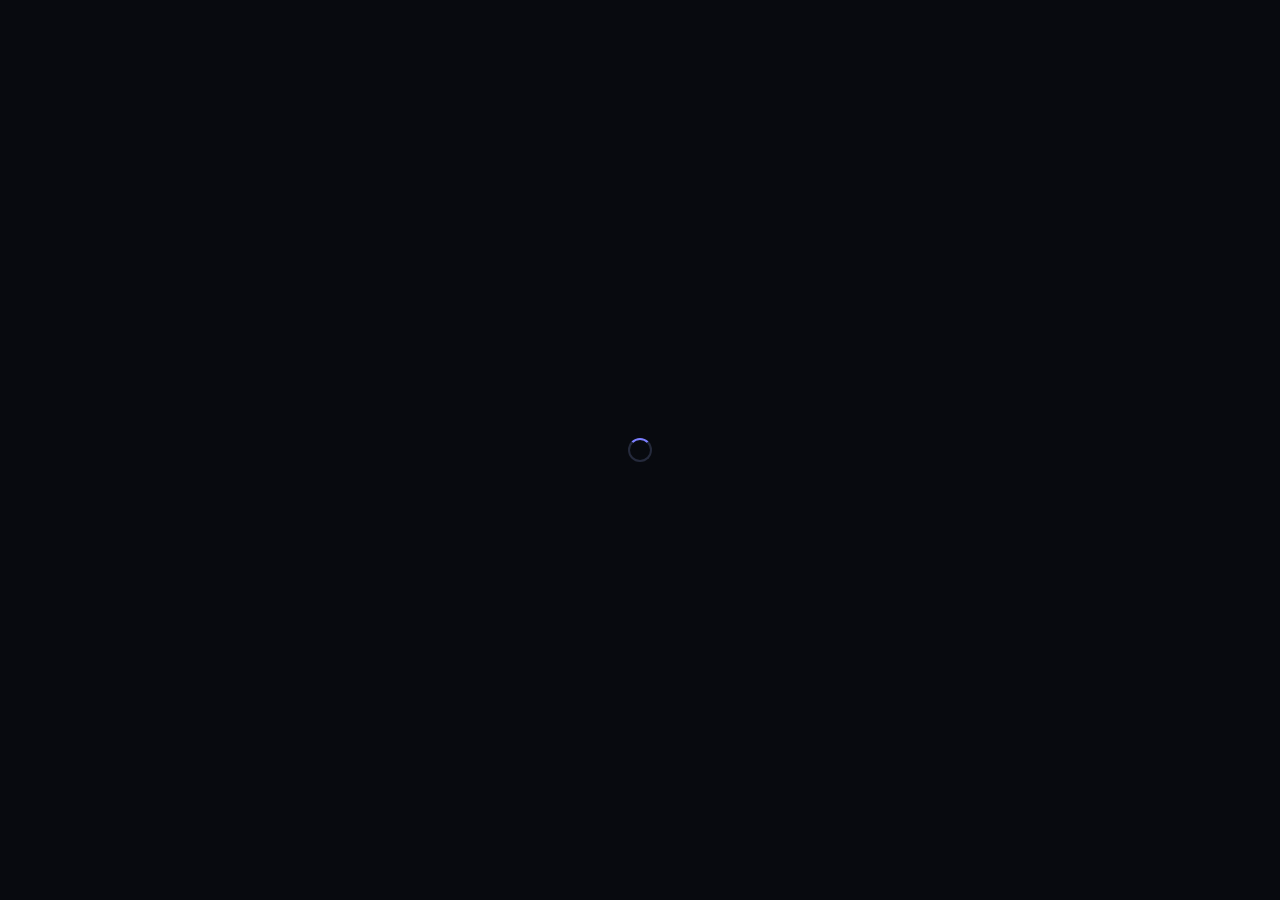
==== commit 54062e4f: "Complete dark dashboard redesign — Inter font, underline tabs, dark surfaces - Swap Plus Jakarta San" ====
--- a/index.html
+++ b/index.html
@@ -5,7 +5,7 @@
 <meta name="viewport" content="width=device-width, initial-scale=1.0, maximum-scale=1.0, viewport-fit=cover">
 <title>Store Inventory</title>
 <link rel="preconnect" href="https://fonts.googleapis.com">
-<link href="https://fonts.googleapis.com/css2?family=Plus+Jakarta+Sans:wght@400;500;600;700;800&family=Space+Grotesk:wght@500;700&display=swap" rel="stylesheet">
+<link href="https://fonts.googleapis.com/css2?family=Inter:wght@400;500;600;700&display=swap" rel="stylesheet">
 <link rel="stylesheet" href="inventory.css">
 <script src="https://cdn.sheetjs.com/xlsx-0.20.3/package/dist/xlsx.full.min.js"></script>
 <script src="firebase-config.js"></script>
--- a/inventory.css
+++ b/inventory.css
@@ -1,43 +1,37 @@
 /* ════════════════════════════════════════════════════════════
-   STORE INVENTORY — refined, professional theme
+   STORE INVENTORY — dark dashboard
    ════════════════════════════════════════════════════════════ */
 :root{
-  /* neutrals */
-  --ink:#1a1d29;--ink2:#3a3f52;--ink3:#646882;--ink4:#9499b3;--ink5:#c3c7da;
-  --bg:#f6f7f9;--surface:#ffffff;--surface2:#f9fafc;--surface3:#f1f3f7;
-  --border:#e4e7ef;--border2:#d6dae6;
-  /* accent — refined indigo */
-  --primary:#4f46e5;--primaryD:#4338ca;--primaryS:#eef0fe;--primaryB:rgba(79,70,229,.14);
-  /* status — muted, professional */
-  --green:#0f9d6e;--greenD:#0b7a56;--greenS:#e3f5ee;
-  --amber:#c2870b;--amberD:#9a6a08;--amberS:#fbf1da;
-  --red:#dc4f57;--redD:#bb3942;--redS:#fbe7e8;
-  --blue:#3b82f6;--blueS:#e7effe;
-  /* radii */
-  --r6:6px;--r8:9px;--r10:11px;--r12:13px;--r14:16px;--r18:20px;--rpill:100px;
-  --ease:170ms cubic-bezier(.4,0,.2,1);
-  --ease-spring:.4s cubic-bezier(.34,1.4,.64,1);
-  --sh-sm:0 1px 2px rgba(20,24,48,.05),0 1px 3px rgba(20,24,48,.04);
-  --sh:0 4px 16px rgba(24,28,58,.08);
-  --sh-lg:0 18px 48px rgba(20,24,48,.16);
-  --appbar-h:58px;
-  --tabbar-h:62px;
-}
-
-/* ── RESET ── */
+  --ink:#dfe1ee;--ink2:#9099bc;--ink3:#606680;--ink4:#404660;--ink5:#282c40;
+  --bg:#080a0f;--surface:#0d1018;--surface2:#121620;--surface3:#181c28;
+  --border:#1c2030;--border2:#252a3c;
+  --primary:#7c7fff;--primaryD:#5c5ff5;--primaryS:rgba(124,127,255,.11);--primaryB:rgba(124,127,255,.2);
+  --green:#10d98a;--greenD:#0db373;--greenS:rgba(16,217,138,.1);
+  --amber:#f5a623;--amberD:#d4871a;--amberS:rgba(245,166,35,.1);
+  --red:#ff4a56;--redD:#e53541;--redS:rgba(255,74,86,.1);
+  --blue:#4cc9ff;--blueS:rgba(76,201,255,.1);
+  --r4:3px;--r6:4px;--r8:5px;--r10:6px;--r12:7px;--r14:8px;--r18:10px;--rpill:100px;
+  --ease:120ms cubic-bezier(.4,0,.2,1);
+  --ease-spring:.26s cubic-bezier(.3,1.2,.6,1);
+  --sh:0 4px 20px rgba(0,0,0,.5);
+  --sh-sm:0 2px 8px rgba(0,0,0,.35);
+  --sh-lg:0 16px 48px rgba(0,0,0,.7);
+  --appbar-h:42px;--tabbar-h:50px;
+}
+
 *,*::before,*::after{box-sizing:border-box;margin:0;padding:0;}
-html,body{height:100%;font-size:15px;-webkit-tap-highlight-color:transparent;}
+html,body{height:100%;font-size:12px;-webkit-tap-highlight-color:transparent;}
 body{
-  font-family:'Plus Jakarta Sans',system-ui,sans-serif;
-  background:var(--bg);color:var(--ink);-webkit-font-smoothing:antialiased;
-  overflow-x:hidden;
+  font-family:'Inter',system-ui,sans-serif;
+  background:var(--bg);color:var(--ink);
+  -webkit-font-smoothing:antialiased;overflow-x:hidden;
 }
 
 /* ── ICONS ── */
-.ic{width:18px;height:18px;fill:none;stroke:currentColor;stroke-width:1.8;
+.ic{width:15px;height:15px;fill:none;stroke:currentColor;stroke-width:1.7;
   stroke-linecap:round;stroke-linejoin:round;flex-shrink:0;display:block;}
-.ic-sm{width:15px;height:15px;}
-.ic-lg{width:22px;height:22px;}
+.ic-sm{width:12px;height:12px;}
+.ic-lg{width:18px;height:18px;}
 
 /* ── APP SHELL ── */
 .app-layout{display:flex;flex-direction:column;height:100dvh;overflow:hidden;}
@@ -45,616 +39,590 @@
 /* ── TOP APP BAR ── */
 .appbar{
   flex-shrink:0;height:var(--appbar-h);
-  background:color-mix(in srgb,var(--surface) 86%,transparent);
-  backdrop-filter:blur(18px) saturate(1.5);-webkit-backdrop-filter:blur(18px) saturate(1.5);
-  border-bottom:1px solid var(--border);
-  display:flex;align-items:center;gap:14px;padding:0 18px;z-index:60;
-}
-.brand{display:flex;align-items:center;gap:9px;flex-shrink:0;text-decoration:none;cursor:pointer;}
-.brand:hover .brand-mark{box-shadow:0 4px 14px rgba(79,70,229,.44);}
+  background:var(--surface);border-bottom:1px solid var(--border);
+  display:flex;align-items:center;gap:8px;padding:0 12px;z-index:60;
+}
+.brand{display:flex;align-items:center;gap:6px;flex-shrink:0;text-decoration:none;cursor:pointer;}
 .brand-mark{
-  width:30px;height:30px;border-radius:9px;flex-shrink:0;
+  width:20px;height:20px;border-radius:4px;flex-shrink:0;
   background:var(--primary);color:#fff;display:grid;place-items:center;
-  box-shadow:0 3px 8px rgba(79,70,229,.32);
-}
-.brand-mark .ic{width:17px;height:17px;stroke-width:2;}
-.brand-name{
-  font-family:'Space Grotesk',sans-serif;font-weight:700;font-size:16px;
-  color:var(--ink);letter-spacing:-.02em;white-space:nowrap;
-}
+}
+.brand-mark .ic{width:11px;height:11px;stroke-width:2.2;}
+.brand-name{font-weight:700;font-size:12.5px;color:var(--ink);letter-spacing:-.01em;white-space:nowrap;}
 .brand-name span{color:var(--ink3);font-weight:500;}
-.nav{display:flex;align-items:center;gap:4px;margin-left:auto;flex-shrink:0;}
-.nav-user{
-  font-size:12px;font-weight:600;color:var(--ink3);
-  max-width:170px;white-space:nowrap;overflow:hidden;text-overflow:ellipsis;
-  margin-right:6px;
-}
-.nav-sep{width:1px;height:22px;background:var(--border2);margin:0 4px;}
+.nav{display:flex;align-items:center;gap:1px;margin-left:auto;flex-shrink:0;}
+.nav-user{font-size:11px;font-weight:500;color:var(--ink3);max-width:140px;white-space:nowrap;overflow:hidden;text-overflow:ellipsis;margin-right:4px;}
+.nav-sep{width:1px;height:16px;background:var(--border2);margin:0 3px;}
 .icon-btn{
-  width:36px;height:36px;border-radius:var(--r8);
+  width:26px;height:26px;border-radius:var(--r8);
   border:1px solid transparent;background:none;
   display:grid;place-items:center;color:var(--ink3);
   cursor:pointer;transition:all var(--ease);text-decoration:none;flex-shrink:0;
 }
+.icon-btn .ic{width:14px;height:14px;}
 .icon-btn:hover{background:var(--surface3);color:var(--ink);}
-.icon-btn.active{background:var(--primaryS);color:var(--primary);border-color:var(--primaryB);}
-.icon-btn.danger:hover{background:var(--redS);color:var(--redD);}
-
-/* ── SEGMENTED PAGE TABS ── */
+.icon-btn.active{background:var(--primaryS);color:var(--primary);}
+.icon-btn.danger:hover{background:var(--redS);color:var(--red);}
+
+/* ── UNDERLINE TABS ── */
 .seg-wrap{
   flex-shrink:0;background:var(--surface);border-bottom:1px solid var(--border);
-  padding:8px 18px;
+  padding:0 12px;
 }
 .seg{
-  display:inline-flex;gap:2px;background:var(--surface3);
-  padding:3px;border-radius:var(--r10);max-width:100%;overflow-x:auto;scrollbar-width:none;
+  display:flex;gap:0;max-width:100%;overflow-x:auto;scrollbar-width:none;
 }
 .seg::-webkit-scrollbar{display:none;}
 .seg-btn{
-  display:inline-flex;align-items:center;gap:7px;white-space:nowrap;
-  font-family:inherit;font-size:13px;font-weight:600;
-  padding:8px 15px;border:none;background:none;color:var(--ink3);
-  border-radius:var(--r8);cursor:pointer;transition:all var(--ease);
-}
-.seg-btn:hover{color:var(--ink);}
-.seg-btn.active{background:var(--surface);color:var(--primary);box-shadow:var(--sh-sm);}
-.seg-btn .ic{width:16px;height:16px;}
+  display:inline-flex;align-items:center;gap:5px;white-space:nowrap;
+  font-family:inherit;font-size:11.5px;font-weight:500;
+  padding:0 10px;height:36px;border:none;background:none;color:var(--ink3);
+  border-bottom:2px solid transparent;margin-bottom:-1px;
+  cursor:pointer;transition:all var(--ease);
+}
+.seg-btn:hover{color:var(--ink2);}
+.seg-btn.active{color:var(--primary);border-bottom-color:var(--primary);font-weight:600;}
+.seg-btn .ic{width:12px;height:12px;}
 
 /* ── TAB PANELS ── */
 .tab-panel{display:none;}
-.tab-panel.active{display:block;animation:fadeIn .2s ease;}
+.tab-panel.active{display:block;animation:fadeIn .15s ease;}
 #tab-stock.active{display:flex;flex-direction:column;}
-@keyframes fadeIn{from{opacity:0;transform:translateY(4px)}to{opacity:1;transform:none}}
+@keyframes fadeIn{from{opacity:0;transform:translateY(2px)}to{opacity:1;transform:none}}
 
 /* ── SCROLL CONTENT ── */
 .content-scroll{flex:1;overflow-y:auto;overflow-x:hidden;overscroll-behavior:contain;}
-.content-inner{padding:18px 18px 28px;max-width:980px;margin:0 auto;}
+.content-inner{padding:10px 12px 14px;max-width:980px;margin:0 auto;}
 
 /* ── SECTION HEADER ── */
-.section-header{display:flex;align-items:center;justify-content:space-between;margin-bottom:14px;gap:12px;}
-.section-title{
-  font-family:'Space Grotesk',sans-serif;font-size:15px;font-weight:700;
-  color:var(--ink);letter-spacing:-.01em;display:flex;align-items:center;gap:8px;
-}
-.section-meta{font-size:12px;color:var(--ink3);font-weight:600;}
+.section-header{display:flex;align-items:center;justify-content:space-between;margin-bottom:8px;gap:8px;}
+.section-title{font-size:12px;font-weight:700;color:var(--ink);letter-spacing:-.01em;display:flex;align-items:center;gap:5px;}
+.section-meta{font-size:11px;color:var(--ink3);font-weight:500;}
 .subhead{
-  font-size:11px;font-weight:700;letter-spacing:.07em;text-transform:uppercase;
-  color:var(--ink4);margin:22px 0 12px;display:flex;align-items:center;gap:7px;
-}
-.subhead .ic{width:14px;height:14px;}
+  font-size:9.5px;font-weight:700;letter-spacing:.08em;text-transform:uppercase;
+  color:var(--ink4);margin:14px 0 7px;display:flex;align-items:center;gap:5px;
+}
+.subhead .ic{width:11px;height:11px;}
 
 /* ── SEARCH BAR ── */
-.search-bar{position:relative;margin-bottom:18px;}
+.search-bar{position:relative;margin-bottom:8px;}
 .search-bar .ic{
-  position:absolute;left:14px;top:50%;transform:translateY(-50%);
-  color:var(--ink4);width:17px;height:17px;pointer-events:none;
+  position:absolute;left:9px;top:50%;transform:translateY(-50%);
+  color:var(--ink4);width:13px;height:13px;pointer-events:none;
 }
 .search-input{
-  width:100%;font-family:inherit;font-size:14px;font-weight:500;
-  padding:12px 14px 12px 40px;
-  border:1px solid var(--border);border-radius:var(--r12);
-  background:var(--surface);color:var(--ink);outline:none;transition:all var(--ease);
-}
-.search-input::placeholder{color:var(--ink4);font-weight:500;}
-.search-input:focus{border-color:var(--primary);box-shadow:0 0 0 3px var(--primaryB);}
+  width:100%;font-family:inherit;font-size:12px;font-weight:500;
+  padding:7px 9px 7px 28px;
+  border:1px solid var(--border);border-radius:var(--r8);
+  background:var(--surface2);color:var(--ink);outline:none;transition:all var(--ease);
+}
+.search-input::placeholder{color:var(--ink4);}
+.search-input:focus{border-color:var(--primary);background:var(--surface3);box-shadow:0 0 0 2px var(--primaryB);}
 
 /* ── STOCK GRID ── */
-.stock-grid{display:grid;grid-template-columns:repeat(auto-fill,minmax(165px,1fr));gap:12px;}
-.stock-grid.attention{margin-bottom:6px;}
+.stock-grid{display:grid;grid-template-columns:repeat(auto-fill,minmax(130px,1fr));gap:6px;}
+.stock-grid.attention{margin-bottom:4px;}
 .stock-card{
-  position:relative;background:var(--surface);border:1px solid var(--border);
-  border-radius:var(--r14);padding:15px 14px 13px;
-  box-shadow:var(--sh-sm);transition:all var(--ease);
-}
-.stock-card:hover{box-shadow:var(--sh);transform:translateY(-2px);}
-.stock-card-name{font-size:13px;font-weight:700;color:var(--ink);margin-bottom:9px;line-height:1.3;padding-right:8px;}
-.stock-card-qty{font-family:'Space Grotesk',sans-serif;font-size:29px;font-weight:700;color:var(--ink);line-height:1;}
-.stock-card-unit{font-size:10.5px;font-weight:600;color:var(--ink4);text-transform:uppercase;letter-spacing:.05em;margin-top:3px;}
-.stock-card-bar{height:4px;border-radius:var(--rpill);background:var(--surface3);margin-top:12px;overflow:hidden;}
-.stock-card-bar-fill{height:100%;border-radius:var(--rpill);transition:width .5s ease;}
-.stock-card-foot{display:flex;align-items:center;justify-content:space-between;margin-top:9px;}
-.stock-thr{font-size:10.5px;color:var(--ink4);font-weight:600;}
+  position:relative;background:var(--surface2);border:1px solid var(--border);
+  border-radius:var(--r12);padding:8px 9px 7px;transition:all var(--ease);
+}
+.stock-card:hover{border-color:var(--border2);background:var(--surface3);}
+.stock-card-name{font-size:11px;font-weight:600;color:var(--ink);margin-bottom:4px;line-height:1.2;padding-right:5px;}
+.stock-card-qty{font-size:20px;font-weight:700;color:var(--ink);line-height:1;font-variant-numeric:tabular-nums;}
+.stock-card-unit{font-size:8.5px;font-weight:600;color:var(--ink4);text-transform:uppercase;letter-spacing:.05em;margin-top:2px;}
+.stock-card-bar{height:2px;border-radius:var(--rpill);background:var(--surface3);margin-top:7px;overflow:hidden;}
+.stock-card-bar-fill{height:100%;border-radius:var(--rpill);transition:width .4s ease;}
+.stock-card-foot{display:flex;align-items:center;justify-content:space-between;margin-top:5px;}
+.stock-thr{font-size:9px;color:var(--ink4);font-weight:500;}
 .stock-badge{
-  font-size:9.5px;font-weight:800;letter-spacing:.05em;text-transform:uppercase;
-  padding:2px 7px;border-radius:var(--rpill);display:inline-flex;align-items:center;gap:3px;
-}
-.stock-badge .ic{width:10px;height:10px;stroke-width:2.4;}
-.stock-ok .stock-card-qty{color:var(--greenD);}
+  font-size:8px;font-weight:700;letter-spacing:.05em;text-transform:uppercase;
+  padding:1px 5px;border-radius:var(--rpill);display:inline-flex;align-items:center;gap:2px;
+}
+.stock-badge .ic{width:8px;height:8px;stroke-width:2.5;}
+.stock-ok .stock-card-qty{color:var(--green);}
 .stock-ok .stock-card-bar-fill{background:var(--green);}
-.stock-low{border-color:rgba(194,135,11,.4);background:linear-gradient(180deg,var(--amberS),var(--surface) 60%);}
-.stock-low .stock-card-qty{color:var(--amberD);}
+.stock-low{border-top:2px solid var(--amber);}
+.stock-low .stock-card-qty{color:var(--amber);}
 .stock-low .stock-card-bar-fill{background:var(--amber);}
-.stock-low .stock-badge{background:var(--amberS);color:var(--amberD);}
-.stock-zero{border-color:rgba(220,79,87,.4);background:linear-gradient(180deg,var(--redS),var(--surface) 60%);}
-.stock-zero .stock-card-qty{color:var(--redD);}
+.stock-low .stock-badge{background:var(--amberS);color:var(--amber);}
+.stock-zero{border-top:2px solid var(--red);}
+.stock-zero .stock-card-qty{color:var(--red);}
 .stock-zero .stock-card-bar-fill{background:var(--red);width:100% !important;}
-.stock-zero .stock-badge{background:var(--redS);color:var(--redD);}
+.stock-zero .stock-badge{background:var(--redS);color:var(--red);}
 
 /* attention band */
 .attention-band{
-  border:1px solid rgba(194,135,11,.32);background:var(--amberS);
-  border-radius:var(--r14);padding:14px;margin-bottom:24px;
-}
-.attention-band .subhead{margin:0 0 12px;color:var(--amberD);}
-.attention-band .stock-card{background:var(--surface);}
+  border:1px solid rgba(245,166,35,.18);background:rgba(245,166,35,.05);
+  border-radius:var(--r12);padding:8px;margin-bottom:14px;
+}
+.attention-band .subhead{margin:0 0 7px;color:var(--amber);}
+.attention-band .stock-card{background:var(--surface2);}
 
 /* ── FORM CARD ── */
-.form-card{
-  background:var(--surface);border:1px solid var(--border);
-  border-radius:var(--r14);padding:24px 28px;box-shadow:var(--sh-sm);
-}
-.mf{margin-bottom:13px;}
+.form-card{background:var(--surface);border:1px solid var(--border);border-radius:var(--r14);padding:12px 14px;}
+.mf{margin-bottom:9px;}
 .mf.hidden{display:none;}
-.ml{font-size:10.5px;font-weight:700;letter-spacing:.07em;text-transform:uppercase;color:var(--ink3);margin-bottom:6px;display:block;}
-.ml .opt{color:var(--ink4);font-weight:600;text-transform:none;letter-spacing:0;}
+.ml{font-size:9px;font-weight:700;letter-spacing:.07em;text-transform:uppercase;color:var(--ink3);margin-bottom:3px;display:block;}
+.ml .opt{color:var(--ink4);font-weight:500;text-transform:none;letter-spacing:0;}
 .mi,.ms{
-  width:100%;font-family:inherit;font-size:14px;font-weight:500;
-  padding:11px 13px;border:1px solid var(--border);border-radius:var(--r10);
-  background:var(--surface2);color:var(--ink);outline:none;transition:all var(--ease);
+  width:100%;font-family:inherit;font-size:12px;font-weight:500;
+  padding:6px 8px;border:1px solid var(--border);border-radius:var(--r8);
+  background:var(--surface3);color:var(--ink);outline:none;transition:all var(--ease);
   -webkit-appearance:none;appearance:none;
 }
-.mi:focus,.ms:focus{border-color:var(--primary);background:var(--surface);box-shadow:0 0 0 3px var(--primaryB);}
+.mi:focus,.ms:focus{border-color:var(--primary);box-shadow:0 0 0 2px var(--primaryB);}
 select.ms{
-  background-image:url("data:image/svg+xml,%3Csvg xmlns='http://www.w3.org/2000/svg' width='12' height='8' fill='none'%3E%3Cpath d='M1 1l5 5 5-5' stroke='%23646882' stroke-width='1.6' stroke-linecap='round' stroke-linejoin='round'/%3E%3C/svg%3E");
-  background-repeat:no-repeat;background-position:right 13px center;padding-right:34px;cursor:pointer;
-}
-.field-row{display:grid;grid-template-columns:1fr 1fr;gap:12px;}
-.stock-hint{font-size:12px;color:var(--ink3);font-weight:500;margin-top:6px;min-height:15px;}
+  background-image:url("data:image/svg+xml,%3Csvg xmlns='http://www.w3.org/2000/svg' width='10' height='7' fill='none'%3E%3Cpath d='M1 1l4 4 4-4' stroke='%23606680' stroke-width='1.5' stroke-linecap='round' stroke-linejoin='round'/%3E%3C/svg%3E");
+  background-repeat:no-repeat;background-position:right 9px center;padding-right:26px;cursor:pointer;
+}
+.field-row{display:grid;grid-template-columns:1fr 1fr;gap:8px;}
+.stock-hint{font-size:11px;color:var(--ink3);font-weight:500;margin-top:3px;min-height:12px;}
 .form-err,.form-ok{
-  border-radius:var(--r8);padding:10px 13px;font-size:12.5px;font-weight:600;
-  margin-bottom:15px;display:none;align-items:center;gap:8px;
-}
-.form-err{background:var(--redS);border:1px solid rgba(220,79,87,.25);color:var(--redD);}
-.form-ok{background:var(--greenS);border:1px solid rgba(15,157,110,.25);color:var(--greenD);}
+  border-radius:var(--r8);padding:6px 9px;font-size:11.5px;font-weight:600;
+  margin-bottom:9px;display:none;align-items:center;gap:6px;
+}
+.form-err{background:var(--redS);border:1px solid rgba(255,74,86,.2);color:var(--red);}
+.form-ok{background:var(--greenS);border:1px solid rgba(16,217,138,.2);color:var(--green);}
 
 /* ── BUTTONS ── */
-.btn{font-family:inherit;font-weight:700;border:none;cursor:pointer;border-radius:var(--r10);
-  transition:all var(--ease);display:inline-flex;align-items:center;justify-content:center;gap:8px;}
-.btn:disabled{opacity:.55;pointer-events:none;}
-.btn .ic{width:17px;height:17px;stroke-width:2;}
-.btn-primary{background:var(--primary);color:#fff;padding:12px 22px;font-size:14px;box-shadow:0 3px 10px rgba(79,70,229,.26);}
-.btn-primary:hover{background:var(--primaryD);transform:translateY(-1px);box-shadow:0 7px 18px rgba(79,70,229,.32);}
+.btn{font-family:inherit;font-weight:600;border:none;cursor:pointer;border-radius:var(--r8);
+  transition:all var(--ease);display:inline-flex;align-items:center;justify-content:center;gap:5px;}
+.btn:disabled{opacity:.4;pointer-events:none;}
+.btn .ic{width:13px;height:13px;stroke-width:2;}
+.btn-primary{background:var(--primary);color:#fff;padding:7px 13px;font-size:12px;}
+.btn-primary:hover{background:var(--primaryD);}
 .btn-primary:active{transform:scale(.98);}
 .btn-wide{width:100%;}
-.btn-ghost{background:var(--surface2);color:var(--ink2);border:1px solid var(--border);padding:9px 16px;font-size:13px;}
-.btn-ghost:hover{background:var(--surface3);color:var(--ink);border-color:var(--border2);}
+.btn-ghost{background:var(--surface3);color:var(--ink2);border:1px solid var(--border);padding:6px 11px;font-size:12px;}
+.btn-ghost:hover{background:var(--surface2);color:var(--ink);border-color:var(--border2);}
 
 /* ── FILTER PILLS ── */
-.filter-pills{display:flex;gap:6px;margin-bottom:10px;flex-wrap:wrap;}
-/* item filter bar */
-.item-filter-bar{margin-bottom:16px;position:relative;}
+.filter-pills{display:flex;gap:4px;margin-bottom:7px;flex-wrap:wrap;}
+.item-filter-bar{margin-bottom:9px;position:relative;}
 .item-filter-input-wrap{position:relative;display:inline-flex;align-items:center;}
-.item-filter-input-wrap .ic{position:absolute;left:10px;width:14px;height:14px;color:var(--ink4);pointer-events:none;}
-.item-filter-input{font-family:inherit;font-size:13px;font-weight:500;padding:7px 12px 7px 32px;border:1px solid var(--border);border-radius:var(--rpill);background:var(--surface);color:var(--ink);outline:none;width:200px;transition:all var(--ease);}
+.item-filter-input-wrap .ic{position:absolute;left:8px;width:11px;height:11px;color:var(--ink4);pointer-events:none;}
+.item-filter-input{font-family:inherit;font-size:11.5px;font-weight:500;padding:5px 9px 5px 24px;border:1px solid var(--border);border-radius:var(--rpill);background:var(--surface2);color:var(--ink);outline:none;width:170px;transition:all var(--ease);}
 .item-filter-input::placeholder{color:var(--ink4);}
-.item-filter-input:focus{border-color:var(--primary);box-shadow:0 0 0 3px var(--primaryB);width:240px;}
-.item-filter-dropdown{position:absolute;top:calc(100% + 4px);left:0;z-index:40;background:var(--surface);border:1px solid var(--border);border-radius:var(--r10);box-shadow:var(--sh);min-width:220px;max-height:220px;overflow-y:auto;}
-.item-filter-opt{padding:9px 14px;font-size:13px;font-weight:500;color:var(--ink);cursor:pointer;}
+.item-filter-input:focus{border-color:var(--primary);box-shadow:0 0 0 2px var(--primaryB);width:200px;}
+.item-filter-dropdown{position:absolute;top:calc(100% + 3px);left:0;z-index:40;background:var(--surface2);border:1px solid var(--border2);border-radius:var(--r10);box-shadow:var(--sh-lg);min-width:190px;max-height:190px;overflow-y:auto;}
+.item-filter-opt{padding:6px 11px;font-size:11.5px;font-weight:500;color:var(--ink);cursor:pointer;}
 .item-filter-opt:hover{background:var(--primaryS);color:var(--primary);}
-.item-filter-chips{display:flex;flex-wrap:wrap;gap:6px;margin-top:8px;}
+.item-filter-chips{display:flex;flex-wrap:wrap;gap:4px;margin-top:5px;}
 .item-filter-bar:not(.has-chips) .item-filter-chips{display:none;}
-.item-filter-chip{display:inline-flex;align-items:center;gap:5px;font-size:12px;font-weight:600;padding:4px 8px 4px 10px;background:var(--primaryS);color:var(--primary);border:1px solid var(--primaryB);border-radius:var(--rpill);}
-.item-filter-chip-x{background:none;border:none;cursor:pointer;color:var(--primary);font-size:12px;line-height:1;padding:0 2px;opacity:.7;}
+.item-filter-chip{display:inline-flex;align-items:center;gap:3px;font-size:10.5px;font-weight:600;padding:2px 5px 2px 8px;background:var(--primaryS);color:var(--primary);border:1px solid var(--primaryB);border-radius:var(--rpill);}
+.item-filter-chip-x{background:none;border:none;cursor:pointer;color:var(--primary);font-size:11px;line-height:1;padding:0 2px;opacity:.6;}
 .item-filter-chip-x:hover{opacity:1;}
 /* date range filter */
-.date-range-bar{display:flex;align-items:center;gap:8px;margin-bottom:14px;flex-wrap:wrap;}
-.date-range-bar .ic{width:14px;height:14px;color:var(--ink4);}
-.date-range-label{font-size:10.5px;font-weight:700;color:var(--ink3);white-space:nowrap;letter-spacing:.04em;text-transform:uppercase;}
-.date-range-input{font-family:inherit;font-size:12.5px;font-weight:500;padding:5px 10px;border:1px solid var(--border);border-radius:var(--r8);background:var(--surface);color:var(--ink);outline:none;transition:all var(--ease);}
+.date-range-bar{display:flex;align-items:center;gap:6px;margin-bottom:9px;flex-wrap:wrap;}
+.date-range-bar .ic{width:11px;height:11px;color:var(--ink4);}
+.date-range-label{font-size:9px;font-weight:700;color:var(--ink3);white-space:nowrap;letter-spacing:.05em;text-transform:uppercase;}
+.date-range-input{font-family:inherit;font-size:11px;font-weight:500;padding:4px 7px;border:1px solid var(--border);border-radius:var(--r6);background:var(--surface2);color:var(--ink);outline:none;transition:all var(--ease);}
 .date-range-input:focus{border-color:var(--primary);box-shadow:0 0 0 2px var(--primaryB);}
-.date-range-clear{font-family:inherit;font-size:11.5px;font-weight:700;padding:5px 12px;border-radius:var(--rpill);border:1px solid rgba(220,79,87,.3);background:var(--redS);color:var(--redD);cursor:pointer;transition:all var(--ease);display:inline-flex;align-items:center;gap:5px;}
-.date-range-clear .ic{width:12px;height:12px;}
-.date-range-clear:hover{background:var(--redD);color:#fff;}
-.filter-pill{font-family:inherit;font-size:12px;font-weight:700;padding:7px 14px;border-radius:var(--rpill);
-  border:1px solid var(--border);background:var(--surface);color:var(--ink3);cursor:pointer;transition:all var(--ease);}
+.date-range-clear{font-family:inherit;font-size:10.5px;font-weight:600;padding:4px 9px;border-radius:var(--rpill);border:1px solid rgba(255,74,86,.25);background:var(--redS);color:var(--red);cursor:pointer;transition:all var(--ease);display:inline-flex;align-items:center;gap:3px;}
+.date-range-clear .ic{width:10px;height:10px;}
+.date-range-clear:hover{background:var(--red);color:#fff;}
+.filter-pill{font-family:inherit;font-size:11px;font-weight:600;padding:3px 10px;border-radius:var(--rpill);
+  border:1px solid var(--border);background:var(--surface2);color:var(--ink3);cursor:pointer;transition:all var(--ease);}
 .filter-pill:hover{background:var(--surface3);color:var(--ink);}
 .filter-pill.active{background:var(--primaryS);color:var(--primary);border-color:var(--primaryB);}
-.export-btn{display:inline-flex;align-items:center;gap:5px;font-family:inherit;font-size:12px;font-weight:700;
-  padding:6px 12px;border-radius:var(--r8);border:1px solid var(--border);background:var(--surface);
+.export-btn{display:inline-flex;align-items:center;gap:4px;font-family:inherit;font-size:10.5px;font-weight:600;
+  padding:4px 9px;border-radius:var(--r6);border:1px solid var(--border);background:var(--surface2);
   color:var(--ink3);cursor:pointer;transition:all var(--ease);white-space:nowrap;flex-shrink:0;}
 .export-btn:hover{background:var(--primaryS);color:var(--primary);border-color:var(--primaryB);}
-.export-btn .ic{width:13px;height:13px;}
-
-/* ── TRANSACTION LIST ── */
-.tx-list{display:flex;flex-direction:column;gap:8px;}
-.tx-item{background:var(--surface);border:1px solid var(--border);border-radius:var(--r12);
-  padding:12px 14px;display:flex;align-items:center;gap:13px;transition:all var(--ease);}
-.tx-item:hover{box-shadow:var(--sh-sm);border-color:var(--border2);}
-.tx-item.tx-voided{opacity:.5;background:var(--surface2);}
-.tx-item.tx-void-entry{background:var(--surface2);border-style:dashed;}
-.tx-badge{flex-shrink:0;width:36px;height:36px;border-radius:var(--r10);display:grid;place-items:center;}
-.tx-badge .ic{width:17px;height:17px;stroke-width:2;}
-.tx-badge-in{background:var(--greenS);color:var(--greenD);}
-.tx-badge-out{background:var(--amberS);color:var(--amberD);}
+.export-btn .ic{width:10px;height:10px;}
+
+/* ── TRANSACTION LIST — table rows ── */
+.tx-list{display:flex;flex-direction:column;background:var(--surface);border:1px solid var(--border);border-radius:var(--r10);overflow:hidden;}
+.tx-item{background:transparent;border:none;border-bottom:1px solid var(--border);border-radius:0;
+  padding:7px 10px;display:flex;align-items:center;gap:8px;transition:background var(--ease);}
+.tx-item:last-child{border-bottom:none;}
+.tx-item:hover{background:var(--surface2);}
+.tx-item.tx-voided{opacity:.4;}
+.tx-item.tx-void-entry{background:rgba(255,74,86,.03);}
+.tx-badge{flex-shrink:0;width:24px;height:24px;border-radius:var(--r8);display:grid;place-items:center;}
+.tx-badge .ic{width:12px;height:12px;stroke-width:2;}
+.tx-badge-in{background:var(--greenS);color:var(--green);}
+.tx-badge-out{background:var(--amberS);color:var(--amber);}
 .tx-badge-ret{background:var(--blueS);color:var(--blue);}
 .tx-badge-void{background:var(--surface3);color:var(--ink4);}
 .tx-info{flex:1;min-width:0;}
-.tx-name-row{display:flex;align-items:center;gap:7px;margin-bottom:1px;}
-.tx-item-name{font-size:13.5px;font-weight:700;color:var(--ink);white-space:nowrap;overflow:hidden;text-overflow:ellipsis;}
-.tx-voided-pill{font-size:9.5px;font-weight:800;letter-spacing:.05em;text-transform:uppercase;
-  color:var(--redD);background:var(--redS);padding:2px 7px;border-radius:100px;flex-shrink:0;}
-.tx-meta{font-size:11.5px;color:var(--ink3);font-weight:500;margin-top:2px;white-space:nowrap;overflow:hidden;text-overflow:ellipsis;display:flex;align-items:center;gap:5px;}
-.tx-meta .ic{width:12px;height:12px;flex-shrink:0;color:var(--ink4);}
-.tx-by{font-size:11px;color:var(--ink4);font-weight:500;margin-top:3px;white-space:nowrap;overflow:hidden;text-overflow:ellipsis;}
-.tx-notes{font-size:11.5px;color:var(--ink3);font-weight:500;margin-top:2px;font-style:italic;white-space:nowrap;overflow:hidden;text-overflow:ellipsis;}
-.tx-right{flex-shrink:0;text-align:right;display:flex;flex-direction:column;align-items:flex-end;gap:6px;}
-.tx-qty-val{font-family:'Space Grotesk',sans-serif;font-size:15px;font-weight:700;display:block;}
-.tx-qty-in{color:var(--greenD);}
-.tx-qty-out{color:var(--amberD);}
+.tx-name-row{display:flex;align-items:center;gap:5px;margin-bottom:0;}
+.tx-item-name{font-size:11.5px;font-weight:600;color:var(--ink);white-space:nowrap;overflow:hidden;text-overflow:ellipsis;}
+.tx-voided-pill{font-size:8px;font-weight:700;letter-spacing:.04em;text-transform:uppercase;
+  color:var(--red);background:var(--redS);padding:1px 5px;border-radius:100px;flex-shrink:0;}
+.tx-meta{font-size:10px;color:var(--ink3);font-weight:500;margin-top:1px;white-space:nowrap;overflow:hidden;text-overflow:ellipsis;display:flex;align-items:center;gap:3px;}
+.tx-meta .ic{width:10px;height:10px;flex-shrink:0;color:var(--ink4);}
+.tx-by{font-size:9.5px;color:var(--ink4);font-weight:500;margin-top:1px;white-space:nowrap;overflow:hidden;text-overflow:ellipsis;}
+.tx-notes{font-size:10px;color:var(--ink3);font-weight:500;margin-top:1px;font-style:italic;white-space:nowrap;overflow:hidden;text-overflow:ellipsis;}
+.tx-right{flex-shrink:0;text-align:right;display:flex;flex-direction:column;align-items:flex-end;gap:3px;}
+.tx-qty-val{font-size:12.5px;font-weight:700;display:block;font-variant-numeric:tabular-nums;}
+.tx-qty-in{color:var(--green);}
+.tx-qty-out{color:var(--amber);}
 .tx-qty-ret{color:var(--blue);}
 .tx-qty-void{color:var(--ink4);}
-.tx-unit{font-size:11px;color:var(--ink4);font-weight:600;}
-.tx-time{font-size:11px;color:var(--ink4);font-weight:500;white-space:nowrap;display:block;}
-.void-btn{display:inline-flex;align-items:center;gap:4px;font-family:inherit;font-size:11px;font-weight:700;
-  color:var(--ink3);background:var(--surface3);border:1px solid var(--border);
-  padding:4px 9px;border-radius:var(--rpill);cursor:pointer;transition:all var(--ease);flex-shrink:0;}
-.void-btn:hover{background:var(--redS);color:var(--redD);border-color:rgba(220,79,87,.3);}
-.void-btn .ic{width:12px;height:12px;}
+.tx-unit{font-size:9.5px;color:var(--ink4);font-weight:500;}
+.tx-time{font-size:9.5px;color:var(--ink4);font-weight:500;white-space:nowrap;display:block;}
+.void-btn{display:inline-flex;align-items:center;gap:3px;font-family:inherit;font-size:9.5px;font-weight:600;
+  color:var(--ink4);background:var(--surface3);border:1px solid var(--border);
+  padding:2px 7px;border-radius:var(--rpill);cursor:pointer;transition:all var(--ease);flex-shrink:0;}
+.void-btn:hover{background:var(--redS);color:var(--red);border-color:rgba(255,74,86,.25);}
+.void-btn .ic{width:9px;height:9px;}
 
 /* ── SETTINGS ── */
-.settings-grid{display:grid;grid-template-columns:1fr 1fr;gap:14px;align-items:start;}
+.settings-grid{display:grid;grid-template-columns:1fr 1fr;gap:9px;align-items:start;}
 .settings-grid .settings-section{margin-bottom:0;}
-.settings-section{background:var(--surface);border:1px solid var(--border);border-radius:var(--r14);
-  margin-bottom:14px;box-shadow:var(--sh-sm);overflow:hidden;}
-.settings-section-header{padding:14px 18px;border-bottom:1px solid var(--border);
-  display:flex;align-items:center;justify-content:space-between;background:var(--surface2);}
-.settings-section-title{font-family:'Space Grotesk',sans-serif;font-size:14px;font-weight:700;color:var(--ink);
-  display:flex;align-items:center;gap:8px;}
-.settings-section-title .ic{width:16px;height:16px;color:var(--primary);}
-.settings-section-body{padding:16px 18px;}
-.settings-add-row{display:flex;gap:8px;margin-bottom:14px;align-items:flex-end;flex-wrap:wrap;}
-.settings-add-row .grow{flex:1;min-width:140px;}
-.settings-add-row .mi,.settings-add-row .ms{margin-top:5px;}
-.settings-add-row .w-unit{width:120px;flex-shrink:0;}
-.settings-add-row .w-thr{width:120px;flex-shrink:0;}
-.fld-label{font-size:10px;font-weight:700;letter-spacing:.06em;text-transform:uppercase;color:var(--ink4);}
-.settings-add-btn{font-family:inherit;font-size:13px;font-weight:700;padding:11px 18px;border-radius:var(--r10);
+.settings-section{background:var(--surface);border:1px solid var(--border);border-radius:var(--r12);margin-bottom:9px;overflow:hidden;}
+.settings-section-header{padding:7px 10px;border-bottom:1px solid var(--border);display:flex;align-items:center;justify-content:space-between;background:var(--surface2);}
+.settings-section-title{font-size:11.5px;font-weight:700;color:var(--ink);display:flex;align-items:center;gap:5px;}
+.settings-section-title .ic{width:12px;height:12px;color:var(--primary);}
+.settings-section-body{padding:9px 10px;}
+.settings-add-row{display:flex;gap:5px;margin-bottom:9px;align-items:flex-end;flex-wrap:wrap;}
+.settings-add-row .grow{flex:1;min-width:120px;}
+.settings-add-row .mi,.settings-add-row .ms{margin-top:3px;}
+.settings-add-row .w-unit{width:95px;flex-shrink:0;}
+.settings-add-row .w-thr{width:95px;flex-shrink:0;}
+.fld-label{font-size:8.5px;font-weight:700;letter-spacing:.06em;text-transform:uppercase;color:var(--ink4);}
+.settings-add-btn{font-family:inherit;font-size:11.5px;font-weight:600;padding:7px 10px;border-radius:var(--r8);
   border:none;background:var(--primary);color:#fff;cursor:pointer;transition:all var(--ease);
-  white-space:nowrap;flex-shrink:0;display:inline-flex;align-items:center;gap:6px;}
-.settings-add-btn:hover{background:var(--primaryD);transform:translateY(-1px);box-shadow:0 5px 14px rgba(79,70,229,.28);}
-.settings-add-btn .ic{width:15px;height:15px;stroke-width:2.4;}
-.settings-list{display:flex;flex-direction:column;gap:6px;max-height:260px;overflow-y:auto;overflow-x:hidden;scrollbar-width:thin;scrollbar-color:var(--border) transparent;padding-right:2px;}
-.settings-list::-webkit-scrollbar{width:5px;}
+  white-space:nowrap;flex-shrink:0;display:inline-flex;align-items:center;gap:4px;}
+.settings-add-btn:hover{background:var(--primaryD);}
+.settings-add-btn .ic{width:12px;height:12px;stroke-width:2.2;}
+.settings-list{display:flex;flex-direction:column;gap:3px;max-height:220px;overflow-y:auto;overflow-x:hidden;scrollbar-width:thin;scrollbar-color:var(--border2) transparent;padding-right:2px;}
+.settings-list::-webkit-scrollbar{width:3px;}
 .settings-list::-webkit-scrollbar-track{background:transparent;}
-.settings-list::-webkit-scrollbar-thumb{background:var(--border);border-radius:10px;}
-.settings-item{display:flex;align-items:center;gap:10px;padding:9px 12px;background:var(--surface2);
-  border-radius:var(--r8);border:1px solid var(--border);}
-.settings-item-name{flex:1;font-size:13px;font-weight:600;color:var(--ink);}
-.settings-item-badge{font-size:11px;color:var(--ink3);font-weight:600;background:var(--surface3);
-  padding:3px 9px;border-radius:var(--rpill);border:1px solid var(--border);white-space:nowrap;}
-.settings-item-badge.stock{background:var(--greenS);color:var(--greenD);border-color:rgba(15,157,110,.2);}
+.settings-list::-webkit-scrollbar-thumb{background:var(--border2);border-radius:10px;}
+.settings-item{display:flex;align-items:center;gap:6px;padding:4px 7px;background:var(--surface2);border-radius:var(--r6);border:1px solid var(--border);}
+.settings-item-name{flex:1;font-size:11.5px;font-weight:500;color:var(--ink);}
+.settings-item-badge{font-size:9.5px;color:var(--ink3);font-weight:600;background:var(--surface3);padding:1px 6px;border-radius:var(--rpill);border:1px solid var(--border);white-space:nowrap;}
+.settings-item-badge.stock{background:var(--greenS);color:var(--green);border-color:rgba(16,217,138,.2);}
 .settings-item-badge.thr{background:var(--primaryS);color:var(--primary);border-color:var(--primaryB);}
-.settings-del-btn{width:28px;height:28px;border-radius:var(--r6);border:1px solid var(--border);
-  background:var(--surface);display:grid;place-items:center;cursor:pointer;transition:all var(--ease);
-  flex-shrink:0;color:var(--ink4);}
-.settings-del-btn .ic{width:14px;height:14px;}
-.settings-del-btn:hover{background:var(--redS);border-color:rgba(220,79,87,.25);color:var(--redD);}
-.settings-edit-btn{width:28px;height:28px;border-radius:var(--r6);border:1px solid var(--border);
-  background:var(--surface);display:grid;place-items:center;cursor:pointer;transition:all var(--ease);
-  flex-shrink:0;color:var(--ink4);}
-.settings-edit-btn .ic{width:14px;height:14px;}
+.settings-del-btn{width:22px;height:22px;border-radius:var(--r6);border:1px solid var(--border);background:var(--surface);display:grid;place-items:center;cursor:pointer;transition:all var(--ease);flex-shrink:0;color:var(--ink4);}
+.settings-del-btn .ic{width:11px;height:11px;}
+.settings-del-btn:hover{background:var(--redS);border-color:rgba(255,74,86,.2);color:var(--red);}
+.settings-edit-btn{width:22px;height:22px;border-radius:var(--r6);border:1px solid var(--border);background:var(--surface);display:grid;place-items:center;cursor:pointer;transition:all var(--ease);flex-shrink:0;color:var(--ink4);}
+.settings-edit-btn .ic{width:11px;height:11px;}
 .settings-edit-btn:hover{background:var(--primaryS);border-color:var(--primaryB);color:var(--primary);}
-.settings-empty{font-size:12.5px;color:var(--ink4);text-align:center;padding:10px 0 4px;font-weight:500;}
+.settings-empty{font-size:11px;color:var(--ink4);text-align:center;padding:7px 0 2px;font-weight:500;}
 
 /* ── KPI CARDS ── */
-.kpi-grid{display:grid;grid-template-columns:repeat(auto-fill,minmax(158px,1fr));gap:12px;margin-bottom:24px;}
-.kpi-card{position:relative;background:var(--surface);border:1px solid var(--border);border-radius:var(--r14);
-  padding:18px 16px;box-shadow:var(--sh-sm);transition:all var(--ease);overflow:hidden;}
-.kpi-card:hover{box-shadow:var(--sh);transform:translateY(-1px);}
-.kpi-top{display:flex;align-items:center;justify-content:space-between;margin-bottom:12px;}
-.kpi-label{font-size:10.5px;font-weight:700;text-transform:uppercase;letter-spacing:.07em;color:var(--ink3);}
-.kpi-ico{width:30px;height:30px;border-radius:var(--r8);display:grid;place-items:center;
-  background:var(--surface3);color:var(--ink3);}
-.kpi-ico .ic{width:16px;height:16px;}
-.kpi-value{font-family:'Space Grotesk',sans-serif;font-size:31px;font-weight:700;color:var(--ink);line-height:1;}
-.kpi-sub{font-size:11px;color:var(--ink4);margin-top:5px;font-weight:500;}
-.kpi-green .kpi-value{color:var(--greenD);} .kpi-green .kpi-ico{background:var(--greenS);color:var(--greenD);}
-.kpi-amber .kpi-value{color:var(--amberD);} .kpi-amber .kpi-ico{background:var(--amberS);color:var(--amberD);}
-.kpi-red .kpi-value{color:var(--redD);}     .kpi-red .kpi-ico{background:var(--redS);color:var(--redD);}
-.kpi-blue .kpi-value{color:var(--blue);}    .kpi-blue .kpi-ico{background:var(--blueS);color:var(--blue);}
+.kpi-grid{display:grid;grid-template-columns:repeat(auto-fill,minmax(130px,1fr));gap:7px;margin-bottom:14px;}
+.kpi-card{position:relative;background:var(--surface);border:1px solid var(--border);border-radius:var(--r12);padding:10px 11px;transition:all var(--ease);overflow:hidden;}
+.kpi-card:hover{border-color:var(--border2);}
+.kpi-top{display:flex;align-items:center;justify-content:space-between;margin-bottom:7px;}
+.kpi-label{font-size:9px;font-weight:700;text-transform:uppercase;letter-spacing:.07em;color:var(--ink3);}
+.kpi-ico{width:22px;height:22px;border-radius:var(--r6);display:grid;place-items:center;background:var(--surface3);color:var(--ink3);}
+.kpi-ico .ic{width:12px;height:12px;}
+.kpi-value{font-size:21px;font-weight:700;color:var(--ink);line-height:1;font-variant-numeric:tabular-nums;}
+.kpi-sub{font-size:9.5px;color:var(--ink4);margin-top:4px;font-weight:500;}
+.kpi-green .kpi-value{color:var(--green);} .kpi-green .kpi-ico{background:var(--greenS);color:var(--green);}
+.kpi-amber .kpi-value{color:var(--amber);} .kpi-amber .kpi-ico{background:var(--amberS);color:var(--amber);}
+.kpi-red .kpi-value{color:var(--red);}     .kpi-red .kpi-ico{background:var(--redS);color:var(--red);}
+.kpi-blue .kpi-value{color:var(--blue);}   .kpi-blue .kpi-ico{background:var(--blueS);color:var(--blue);}
 .kpi-primary .kpi-value{color:var(--primary);} .kpi-primary .kpi-ico{background:var(--primaryS);color:var(--primary);}
 
 /* ── CHARTS ── */
-.charts-grid{display:grid;grid-template-columns:repeat(2,1fr);gap:16px;}
-.chart-card{background:var(--surface);border:1px solid var(--border);border-radius:var(--r14);
-  padding:20px;box-shadow:var(--sh-sm);}
-.chart-card-title{font-family:'Space Grotesk',sans-serif;font-size:13px;font-weight:700;color:var(--ink);
-  margin-bottom:16px;display:flex;align-items:center;gap:7px;}
-.chart-card-title .ic{width:15px;height:15px;color:var(--ink3);}
-.chart-card canvas{max-height:230px;width:100%;}
+.charts-grid{display:grid;grid-template-columns:repeat(2,1fr);gap:9px;}
+.chart-card{background:var(--surface);border:1px solid var(--border);border-radius:var(--r12);padding:12px;}
+.chart-card-title{font-size:11.5px;font-weight:700;color:var(--ink);margin-bottom:10px;display:flex;align-items:center;gap:5px;}
+.chart-card-title .ic{width:12px;height:12px;color:var(--ink3);}
+.chart-card canvas{max-height:200px;width:100%;}
 
 /* ── EMPTY STATE ── */
-.empty-state{text-align:center;padding:20px;min-height:46vh;
-  display:flex;flex-direction:column;align-items:center;justify-content:center;}
-.empty-state-ico{width:52px;height:52px;border-radius:var(--r14);background:var(--surface3);color:var(--ink4);
-  display:grid;place-items:center;margin:0 auto 14px;}
-.empty-state-ico .ic{width:26px;height:26px;}
-.empty-state-text{font-size:14px;font-weight:700;color:var(--ink3);}
-.empty-state-sub{font-size:13px;color:var(--ink4);margin-top:5px;font-weight:500;max-width:300px;line-height:1.5;}
-.empty-state-cta{margin-top:18px;display:inline-flex;align-items:center;gap:7px;text-decoration:none;
-  font-family:inherit;font-size:13px;font-weight:700;padding:10px 18px;border-radius:var(--r10);
-  background:var(--primary);color:#fff;box-shadow:0 3px 10px rgba(79,70,229,.26);transition:all var(--ease);}
-.empty-state-cta:hover{background:var(--primaryD);transform:translateY(-1px);box-shadow:0 7px 18px rgba(79,70,229,.3);}
-.empty-state-cta .ic{width:15px;height:15px;}
+.empty-state{text-align:center;padding:14px;min-height:38vh;display:flex;flex-direction:column;align-items:center;justify-content:center;}
+.empty-state-ico{width:38px;height:38px;border-radius:var(--r10);background:var(--surface2);color:var(--ink4);display:grid;place-items:center;margin:0 auto 9px;}
+.empty-state-ico .ic{width:19px;height:19px;}
+.empty-state-text{font-size:12.5px;font-weight:600;color:var(--ink3);}
+.empty-state-sub{font-size:11.5px;color:var(--ink4);margin-top:3px;font-weight:500;max-width:270px;line-height:1.4;}
+.empty-state-cta{margin-top:11px;display:inline-flex;align-items:center;gap:5px;text-decoration:none;
+  font-family:inherit;font-size:11.5px;font-weight:600;padding:7px 12px;border-radius:var(--r8);
+  background:var(--primary);color:#fff;transition:all var(--ease);}
+.empty-state-cta:hover{background:var(--primaryD);}
+.empty-state-cta .ic{width:12px;height:12px;}
 .hidden{display:none !important;}
 
 /* ── CONFIRM MODAL ── */
-.modal-overlay{position:fixed;inset:0;background:rgba(20,24,48,.5);
-  backdrop-filter:blur(3px);-webkit-backdrop-filter:blur(3px);
-  display:flex;align-items:center;justify-content:center;padding:20px;z-index:8000;
-  opacity:0;pointer-events:none;transition:opacity .18s ease;}
+.modal-overlay{position:fixed;inset:0;background:rgba(0,0,0,.7);
+  backdrop-filter:blur(4px);-webkit-backdrop-filter:blur(4px);
+  display:flex;align-items:center;justify-content:center;padding:14px;z-index:8000;
+  opacity:0;pointer-events:none;transition:opacity .14s ease;}
 .modal-overlay.show{opacity:1;pointer-events:auto;}
-.modal{background:var(--surface);border-radius:var(--r18);box-shadow:var(--sh-lg);
-  width:100%;max-width:410px;padding:24px 24px 22px;transform:scale(.95) translateY(8px);
-  transition:transform .2s var(--ease-spring);}
+.modal{background:var(--surface);border:1px solid var(--border2);border-radius:var(--r14);box-shadow:var(--sh-lg);
+  width:100%;max-width:380px;padding:14px;transform:scale(.97) translateY(5px);
+  transition:transform .16s var(--ease-spring);}
 .modal-overlay.show .modal{transform:none;}
-.modal-ico{width:46px;height:46px;border-radius:var(--r12);display:grid;place-items:center;margin-bottom:15px;
-  background:var(--redS);color:var(--redD);}
-.modal-ico .ic{width:24px;height:24px;stroke-width:2;}
-.modal-title{font-family:'Space Grotesk',sans-serif;font-size:18px;font-weight:700;color:var(--ink);
-  margin-bottom:7px;letter-spacing:-.01em;}
-.modal-body{font-size:13.5px;color:var(--ink3);line-height:1.55;font-weight:500;}
-.modal-body strong{color:var(--ink);font-weight:700;}
-.modal-warn{background:var(--amberS);border:1px solid rgba(194,135,11,.3);border-radius:var(--r8);
-  padding:10px 12px;font-size:12.5px;color:var(--amberD);font-weight:600;margin-top:13px;
-  display:flex;gap:8px;line-height:1.45;text-align:left;}
-.modal-warn .ic{width:16px;height:16px;flex-shrink:0;margin-top:1px;}
-.modal-confirm-field{margin-top:14px;}
-.modal-confirm-field .ml{display:block;font-size:11.5px;font-weight:600;color:var(--ink3);margin-bottom:6px;}
-.modal-actions{display:flex;gap:10px;margin-top:20px;}
-.modal-btn{flex:1;font-family:inherit;font-size:13.5px;font-weight:700;padding:11px;border-radius:var(--r10);
-  cursor:pointer;border:1px solid var(--border2);background:var(--surface);color:var(--ink2);transition:all var(--ease);}
+.modal-ico{width:30px;height:30px;border-radius:var(--r10);display:grid;place-items:center;margin-bottom:9px;background:var(--redS);color:var(--red);}
+.modal-ico .ic{width:15px;height:15px;stroke-width:2;}
+.modal-title{font-size:14px;font-weight:700;color:var(--ink);margin-bottom:4px;letter-spacing:-.01em;}
+.modal-body{font-size:11.5px;color:var(--ink3);line-height:1.5;font-weight:500;}
+.modal-body strong{color:var(--ink);font-weight:600;}
+.modal-warn{background:var(--amberS);border:1px solid rgba(245,166,35,.22);border-radius:var(--r6);
+  padding:7px 9px;font-size:11px;color:var(--amber);font-weight:500;margin-top:9px;
+  display:flex;gap:6px;line-height:1.4;text-align:left;}
+.modal-warn .ic{width:12px;height:12px;flex-shrink:0;margin-top:1px;}
+.modal-confirm-field{margin-top:10px;}
+.modal-confirm-field .ml{display:block;font-size:10px;font-weight:600;color:var(--ink3);margin-bottom:4px;}
+.modal-actions{display:flex;gap:6px;margin-top:12px;}
+.modal-btn{flex:1;font-family:inherit;font-size:12px;font-weight:600;padding:7px;border-radius:var(--r8);
+  cursor:pointer;border:1px solid var(--border2);background:var(--surface2);color:var(--ink2);transition:all var(--ease);}
 .modal-btn:hover{background:var(--surface3);}
 .modal-btn.danger{background:var(--red);color:#fff;border-color:var(--red);}
 .modal-btn.danger:hover{background:var(--redD);border-color:var(--redD);}
-.modal-btn.danger:disabled{opacity:.45;pointer-events:none;}
+.modal-btn.danger:disabled{opacity:.35;pointer-events:none;}
 .modal-btn.primary{background:var(--primary);color:#fff;border-color:var(--primary);}
 .modal-btn.primary:hover{background:var(--primaryD);border-color:var(--primaryD);}
-.modal-btn.primary:disabled{opacity:.45;pointer-events:none;}
-.modal-err{font-size:12.5px;color:var(--redD);background:var(--redS);border:1px solid rgba(220,79,87,.25);
-  border-radius:var(--r8);padding:8px 12px;margin-top:-4px;font-weight:600;}
+.modal-btn.primary:disabled{opacity:.35;pointer-events:none;}
+.modal-err{font-size:11px;color:var(--red);background:var(--redS);border:1px solid rgba(255,74,86,.2);
+  border-radius:var(--r6);padding:6px 9px;margin-top:-2px;font-weight:600;}
 .modal-err.hidden{display:none;}
-.confirm-table{width:100%;border-collapse:collapse;font-size:13px;margin-top:4px;}
-.confirm-table td{padding:4px 0;vertical-align:top;}
-.confirm-table td:first-child{color:var(--ink4);font-weight:600;width:110px;white-space:nowrap;padding-right:12px;font-size:12px;}
+.confirm-table{width:100%;border-collapse:collapse;font-size:11.5px;margin-top:2px;}
+.confirm-table td{padding:2px 0;vertical-align:top;}
+.confirm-table td:first-child{color:var(--ink4);font-weight:600;width:95px;white-space:nowrap;padding-right:8px;font-size:10.5px;}
 
 /* ── MASTER TAB ── */
-.master-notice{display:flex;align-items:flex-start;gap:10px;padding:13px 16px;
-  background:var(--amberS);border:1px solid rgba(194,135,11,.3);border-radius:var(--r12);
-  font-size:13px;font-weight:500;color:var(--ink);margin:16px 0 20px;line-height:1.5;}
-.master-notice .ic{width:16px;height:16px;flex-shrink:0;margin-top:1px;}
-.master-check-label{display:flex;align-items:center;gap:6px;font-size:13px;font-weight:600;
-  color:var(--ink3);cursor:pointer;white-space:nowrap;margin-bottom:13px;user-select:none;}
-.master-check-label input{width:14px;height:14px;accent-color:var(--primary);cursor:pointer;}
-.access-item{display:flex;align-items:center;gap:10px;padding:13px 14px;background:var(--surface);
-  border:1px solid var(--border);border-radius:var(--r12);margin-bottom:8px;}
-.access-email{flex:1;font-size:13.5px;font-weight:600;color:var(--ink);min-width:0;
-  overflow:hidden;text-overflow:ellipsis;white-space:nowrap;}
-.access-you{font-size:11px;color:var(--ink4);font-weight:500;margin-left:5px;}
-.access-badge{font-size:10px;font-weight:800;letter-spacing:.04em;text-transform:uppercase;
-  padding:2px 8px;border-radius:100px;flex-shrink:0;}
-.access-badge-admin{color:var(--primary);background:rgba(79,70,229,.1);}
+.master-notice{display:flex;align-items:flex-start;gap:7px;padding:9px 11px;
+  background:var(--amberS);border:1px solid rgba(245,166,35,.2);border-radius:var(--r10);
+  font-size:11.5px;font-weight:500;color:var(--ink);margin:10px 0 12px;line-height:1.45;}
+.master-notice .ic{width:13px;height:13px;flex-shrink:0;margin-top:1px;}
+.master-check-label{display:flex;align-items:center;gap:4px;font-size:11.5px;font-weight:600;
+  color:var(--ink3);cursor:pointer;white-space:nowrap;margin-bottom:9px;user-select:none;}
+.master-check-label input{width:12px;height:12px;accent-color:var(--primary);cursor:pointer;}
+.access-item{display:flex;align-items:center;gap:7px;padding:7px 9px;background:var(--surface);
+  border:1px solid var(--border);border-radius:var(--r10);margin-bottom:4px;}
+.access-email{flex:1;font-size:12px;font-weight:500;color:var(--ink);min-width:0;overflow:hidden;text-overflow:ellipsis;white-space:nowrap;}
+.access-you{font-size:10px;color:var(--ink4);font-weight:500;margin-left:3px;}
+.access-badge{font-size:8.5px;font-weight:700;letter-spacing:.04em;text-transform:uppercase;padding:2px 6px;border-radius:100px;flex-shrink:0;}
+.access-badge-admin{color:var(--primary);background:var(--primaryS);}
 .access-badge-user{color:var(--ink4);background:var(--surface3);}
-.access-actions{display:flex;gap:6px;flex-shrink:0;}
-.access-btn{font-family:inherit;font-size:11.5px;font-weight:700;padding:5px 10px;
+.access-actions{display:flex;gap:4px;flex-shrink:0;}
+.access-btn{font-family:inherit;font-size:10px;font-weight:600;padding:3px 8px;
   border-radius:var(--rpill);border:1px solid var(--border);cursor:pointer;
   background:var(--surface3);color:var(--ink3);transition:all var(--ease);}
 .access-btn:hover{background:var(--surface2);}
-.access-btn.danger:hover{background:var(--redS);color:var(--redD);border-color:rgba(220,79,87,.3);}
-
-/* ── AUDIT LOG ── */
+.access-btn.danger:hover{background:var(--redS);color:var(--red);border-color:rgba(255,74,86,.25);}
+
 /* ── BULK UPLOAD ── */
-.bulk-upload-row{display:flex;gap:8px;margin-top:12px;flex-wrap:wrap;}
-.bulk-upload-btn,.bulk-template-btn{display:inline-flex;align-items:center;gap:6px;
-  font-family:inherit;font-size:12.5px;font-weight:700;padding:8px 14px;border-radius:var(--r8);
+.bulk-upload-row{display:flex;gap:5px;margin-top:8px;flex-wrap:wrap;}
+.bulk-upload-btn,.bulk-template-btn{display:inline-flex;align-items:center;gap:4px;
+  font-family:inherit;font-size:11px;font-weight:600;padding:5px 10px;border-radius:var(--r6);
   cursor:pointer;transition:all var(--ease);border:1px solid var(--border);background:var(--surface);}
 .bulk-upload-btn{background:var(--primary);color:#fff;border-color:var(--primary);}
 .bulk-upload-btn:hover{background:var(--primaryD);border-color:var(--primaryD);}
-.bulk-upload-btn .ic{width:14px;height:14px;}
+.bulk-upload-btn .ic{width:11px;height:11px;}
 .bulk-template-btn{color:var(--ink3);}
 .bulk-template-btn:hover{background:var(--surface3);color:var(--ink);}
-.bulk-template-btn .ic{width:14px;height:14px;}
-.bulk-preview-summary{display:flex;gap:8px;flex-wrap:wrap;margin-bottom:4px;}
-.bulk-stat{font-size:12.5px;font-weight:700;padding:4px 10px;border-radius:var(--rpill);}
-.bulk-stat.new{background:var(--greenS);color:var(--greenD);}
-.bulk-stat.skip{background:var(--amberS);color:var(--amberD);}
+.bulk-template-btn .ic{width:11px;height:11px;}
+.bulk-preview-summary{display:flex;gap:5px;flex-wrap:wrap;margin-bottom:3px;}
+.bulk-stat{font-size:11px;font-weight:600;padding:2px 8px;border-radius:var(--rpill);}
+.bulk-stat.new{background:var(--greenS);color:var(--green);}
+.bulk-stat.skip{background:var(--amberS);color:var(--amber);}
 
 /* ── AUDIT LOG ── */
-.audit-list{display:flex;flex-direction:column;gap:6px;margin-top:12px;}
-.audit-row{display:flex;align-items:flex-start;gap:12px;padding:10px 14px;background:var(--surface);
-  border:1px solid var(--border);border-radius:var(--r10);}
-.audit-badge{flex-shrink:0;font-size:10.5px;font-weight:700;padding:3px 8px;border-radius:var(--rpill);
-  letter-spacing:.03em;white-space:nowrap;margin-top:1px;}
+.audit-list{display:flex;flex-direction:column;gap:3px;margin-top:7px;}
+.audit-row{display:flex;align-items:flex-start;gap:7px;padding:5px 9px;background:var(--surface);
+  border:1px solid var(--border);border-radius:var(--r8);}
+.audit-badge{flex-shrink:0;font-size:9px;font-weight:700;padding:2px 6px;border-radius:var(--rpill);letter-spacing:.02em;white-space:nowrap;margin-top:1px;}
 .audit-item .audit-badge{background:var(--primaryS);color:var(--primary);border:1px solid var(--primaryB);}
-.audit-config .audit-badge{background:var(--amberS);color:var(--amberD);border:1px solid rgba(194,135,11,.2);}
-.audit-tx .audit-badge{background:var(--blueS);color:var(--blue);border:1px solid rgba(59,130,246,.2);}
-.audit-access .audit-badge{background:var(--greenS);color:var(--greenD);border:1px solid rgba(15,157,110,.2);}
+.audit-config .audit-badge{background:var(--amberS);color:var(--amber);border:1px solid rgba(245,166,35,.2);}
+.audit-tx .audit-badge{background:var(--blueS);color:var(--blue);border:1px solid rgba(76,201,255,.2);}
+.audit-access .audit-badge{background:var(--greenS);color:var(--green);border:1px solid rgba(16,217,138,.2);}
 .audit-other .audit-badge{background:var(--surface3);color:var(--ink3);border:1px solid var(--border);}
 .audit-info{flex:1;min-width:0;}
-.audit-detail{font-size:13px;font-weight:600;color:var(--ink);white-space:nowrap;overflow:hidden;text-overflow:ellipsis;}
-.audit-by{font-size:11.5px;color:var(--ink4);font-weight:500;display:flex;align-items:center;gap:4px;margin-top:3px;}
-.audit-by .ic{width:12px;height:12px;}
+.audit-detail{font-size:11px;font-weight:500;color:var(--ink);white-space:nowrap;overflow:hidden;text-overflow:ellipsis;}
+.audit-by{font-size:10px;color:var(--ink4);font-weight:500;display:flex;align-items:center;gap:3px;margin-top:2px;}
+.audit-by .ic{width:10px;height:10px;}
 
 /* ── TOAST ── */
-.toast-container{position:fixed;bottom:calc(var(--tabbar-h) + 14px);left:50%;transform:translateX(-50%);
-  z-index:9000;display:flex;flex-direction:column;gap:8px;align-items:center;pointer-events:none;}
-.toast{background:var(--ink);color:#fff;border-radius:var(--rpill);padding:11px 20px;font-size:13px;
-  font-weight:600;white-space:nowrap;box-shadow:var(--sh-lg);animation:toastIn .28s var(--ease-spring) forwards;
-  display:flex;align-items:center;gap:8px;max-width:90vw;}
-.toast .ic{width:16px;height:16px;}
-.toast.out{animation:toastOut .22s ease forwards;}
-.toast-ok{background:var(--greenD);}
-.toast-err{background:var(--redD);}
-@keyframes toastIn{from{opacity:0;transform:translateY(10px) scale(.94)}to{opacity:1;transform:none}}
-@keyframes toastOut{to{opacity:0;transform:translateY(10px) scale(.94)}}
+.toast-container{position:fixed;bottom:calc(var(--tabbar-h) + 10px);left:50%;transform:translateX(-50%);
+  z-index:9000;display:flex;flex-direction:column;gap:5px;align-items:center;pointer-events:none;}
+.toast{background:var(--surface2);color:var(--ink);border:1px solid var(--border2);
+  border-radius:var(--rpill);padding:7px 14px;font-size:11.5px;
+  font-weight:500;white-space:nowrap;box-shadow:var(--sh-lg);animation:toastIn .22s var(--ease-spring) forwards;
+  display:flex;align-items:center;gap:6px;max-width:88vw;}
+.toast .ic{width:13px;height:13px;}
+.toast.out{animation:toastOut .18s ease forwards;}
+.toast-ok{background:#0e2a1e;color:var(--green);border-color:rgba(16,217,138,.2);}
+.toast-err{background:#2a0e10;color:var(--red);border-color:rgba(255,74,86,.2);}
+@keyframes toastIn{from{opacity:0;transform:translateY(7px) scale(.95)}to{opacity:1;transform:none}}
+@keyframes toastOut{to{opacity:0;transform:translateY(7px) scale(.95)}}
 
 /* ── LOADING ── */
 .loading-overlay{position:fixed;inset:0;background:var(--bg);display:flex;align-items:center;
   justify-content:center;z-index:9999;transition:opacity .3s ease;}
 .loading-overlay.gone{opacity:0;pointer-events:none;}
-.spinner{width:30px;height:30px;border:3px solid var(--border2);border-top-color:var(--primary);
-  border-radius:50%;animation:spin .65s linear infinite;}
+.spinner{width:24px;height:24px;border:2px solid var(--border2);border-top-color:var(--primary);
+  border-radius:50%;animation:spin .55s linear infinite;}
 @keyframes spin{to{transform:rotate(360deg)}}
 
 /* ── LOGIN ── */
-.login-page{min-height:100dvh;display:flex;align-items:center;justify-content:center;padding:24px;background:var(--bg);}
-.login-card{background:var(--surface);border:1px solid var(--border);border-radius:var(--r18);
-  padding:36px 32px;width:100%;max-width:400px;box-shadow:var(--sh-lg);}
-.login-brand{display:flex;align-items:center;gap:11px;margin-bottom:28px;justify-content:center;}
-.login-brand .brand-mark{width:38px;height:38px;border-radius:12px;}
-.login-brand .brand-mark .ic{width:21px;height:21px;}
-.login-brand-name{font-family:'Space Grotesk',sans-serif;font-weight:700;font-size:21px;color:var(--ink);letter-spacing:-.02em;}
-.login-title{font-family:'Space Grotesk',sans-serif;font-size:20px;font-weight:700;color:var(--ink);margin-bottom:6px;letter-spacing:-.02em;}
-.login-sub{font-size:13px;color:var(--ink3);font-weight:500;margin-bottom:24px;}
-.login-form .mf{margin-bottom:14px;}
-.login-submit{width:100%;font-family:inherit;font-size:14px;font-weight:700;padding:13px;border-radius:var(--r10);
-  border:none;background:var(--primary);color:#fff;cursor:pointer;box-shadow:0 3px 10px rgba(79,70,229,.26);
-  transition:all var(--ease);margin-top:6px;}
-.login-submit:hover{background:var(--primaryD);transform:translateY(-1px);box-shadow:0 10px 22px rgba(79,70,229,.32);}
+.login-page{min-height:100dvh;display:flex;align-items:center;justify-content:center;padding:18px;background:var(--bg);}
+.login-card{background:var(--surface);border:1px solid var(--border2);border-radius:var(--r14);
+  padding:22px 20px;width:100%;max-width:360px;box-shadow:var(--sh);}
+.login-brand{display:flex;align-items:center;gap:8px;margin-bottom:18px;justify-content:center;}
+.login-brand .brand-mark{width:28px;height:28px;border-radius:7px;}
+.login-brand .brand-mark .ic{width:15px;height:15px;}
+.login-brand-name{font-weight:700;font-size:16px;color:var(--ink);letter-spacing:-.02em;}
+.login-title{font-size:15px;font-weight:700;color:var(--ink);margin-bottom:3px;letter-spacing:-.01em;}
+.login-sub{font-size:11.5px;color:var(--ink3);font-weight:500;margin-bottom:16px;}
+.login-form .mf{margin-bottom:10px;}
+.login-submit{width:100%;font-family:inherit;font-size:12.5px;font-weight:600;padding:8px;border-radius:var(--r8);
+  border:none;background:var(--primary);color:#fff;cursor:pointer;transition:all var(--ease);margin-top:3px;}
+.login-submit:hover{background:var(--primaryD);}
 .login-submit:active{transform:scale(.98);}
-.login-submit:disabled{opacity:.6;pointer-events:none;}
-.login-toggle{text-align:center;margin-top:18px;font-size:13px;color:var(--ink3);font-weight:500;}
-.login-toggle a{color:var(--primary);font-weight:700;cursor:pointer;text-decoration:none;}
+.login-submit:disabled{opacity:.5;pointer-events:none;}
+.login-toggle{text-align:center;margin-top:12px;font-size:11.5px;color:var(--ink3);font-weight:500;}
+.login-toggle a{color:var(--primary);font-weight:600;cursor:pointer;text-decoration:none;}
 .login-toggle a:hover{text-decoration:underline;}
-.forgot-link{display:block;text-align:right;margin-top:6px;font-size:12px;color:var(--ink3);text-decoration:none;font-weight:600;cursor:pointer;}
+.forgot-link{display:block;text-align:right;margin-top:4px;font-size:10.5px;color:var(--ink3);text-decoration:none;font-weight:500;cursor:pointer;}
 .forgot-link:hover{color:var(--primary);}
-.login-err{background:var(--redS);border:1px solid rgba(220,79,87,.25);border-radius:var(--r8);
-  padding:10px 12px;font-size:12.5px;font-weight:600;color:var(--redD);margin-bottom:14px;display:none;}
-.login-success{background:var(--greenS);border:1px solid rgba(15,157,110,.25);border-radius:var(--r8);
-  padding:10px 12px;font-size:12.5px;font-weight:600;color:var(--greenD);margin-bottom:14px;display:none;}
+.login-err{background:var(--redS);border:1px solid rgba(255,74,86,.2);border-radius:var(--r6);
+  padding:7px 9px;font-size:11px;font-weight:600;color:var(--red);margin-bottom:10px;display:none;}
+.login-success{background:var(--greenS);border:1px solid rgba(16,217,138,.2);border-radius:var(--r6);
+  padding:7px 9px;font-size:11px;font-weight:600;color:var(--green);margin-bottom:10px;display:none;}
+
 /* ── MOBILE BOTTOM TAB BAR ── */
 .mobile-tab-bar{position:fixed;bottom:0;left:0;right:0;height:var(--tabbar-h);
-  background:color-mix(in srgb,var(--surface) 94%,transparent);
-  backdrop-filter:blur(20px) saturate(1.4);-webkit-backdrop-filter:blur(20px) saturate(1.4);
-  border-top:1px solid var(--border);display:flex;align-items:center;z-index:200;
+  background:var(--surface);border-top:1px solid var(--border);
+  display:flex;align-items:center;z-index:200;
   padding-bottom:env(safe-area-inset-bottom,0px);overflow-x:auto;scrollbar-width:none;}
 .mobile-tab-bar::-webkit-scrollbar{display:none;}
-.mob-tab{flex:1;display:flex;flex-direction:column;align-items:center;justify-content:center;gap:3px;
-  padding:6px 0;font-size:10px;font-weight:700;color:var(--ink3);border:none;background:none;cursor:pointer;
-  transition:all var(--ease);letter-spacing:.02em;text-transform:uppercase;}
-.mob-tab .ic{width:21px;height:21px;transition:transform var(--ease);}
+.mob-tab{flex:1;display:flex;flex-direction:column;align-items:center;justify-content:center;gap:2px;
+  padding:4px 0;font-size:8.5px;font-weight:600;color:var(--ink4);border:none;background:none;cursor:pointer;
+  transition:all var(--ease);letter-spacing:.03em;text-transform:uppercase;}
+.mob-tab .ic{width:16px;height:16px;transition:transform var(--ease);}
 .mob-tab.active{color:var(--primary);}
-.mob-tab.active .ic{transform:scale(1.1);}
+.mob-tab.active .ic{transform:scale(1.08);}
 
 /* ── 3-PANEL STOCK DASHBOARD ── */
-/* dvh = dynamic viewport (excludes mobile browser chrome); 252px = appbar+segwrap+content-pad+search+section-hdr */
-.stock-panels{display:flex;flex-direction:column;gap:8px;height:calc(100dvh - 252px);overflow-y:auto;scrollbar-width:none;}
+/* 178px = appbar(42)+segwrap(37)+pad-top(10)+search(39)+section-hdr(28)+pad-bottom(14)+safety(8) */
+.stock-panels{display:flex;flex-direction:column;gap:5px;height:calc(100vh - 178px);overflow-y:auto;scrollbar-width:none;}
 .stock-panels::-webkit-scrollbar{display:none;}
-/* min-height guarantees panel never shrinks below 1 full card (header≈38 + grid-pad≈16 + card≈78 = 132px) */
-.stock-panel{flex:1;min-height:140px;display:flex;flex-direction:column;background:var(--surface);border:1px solid var(--border);border-radius:var(--r14);overflow:hidden;box-shadow:var(--sh-sm);}
-.stock-panel-hdr{flex-shrink:0;padding:8px 16px;border-bottom:1px solid var(--border);display:flex;align-items:center;justify-content:space-between;background:var(--surface2);}
-.stock-panel-title{font-family:'Space Grotesk',sans-serif;font-size:13px;font-weight:700;color:var(--ink);display:flex;align-items:center;gap:6px;}
-.stock-panel-title .ic{width:14px;height:14px;}
-.stock-panel-count{font-size:11px;font-weight:700;color:var(--ink4);background:var(--surface3);padding:2px 8px;border-radius:var(--rpill);border:1px solid var(--border);}
-.panel-max-btn{flex-shrink:0;width:26px;height:26px;margin-left:6px;border:1px solid var(--border);background:var(--surface);border-radius:var(--r6);display:grid;place-items:center;cursor:pointer;color:var(--ink4);transition:all var(--ease);}
+.stock-panel{flex:1;min-height:110px;display:flex;flex-direction:column;background:var(--surface);border:1px solid var(--border);border-radius:var(--r12);overflow:hidden;}
+.stock-panel-hdr{flex-shrink:0;padding:4px 9px;border-bottom:1px solid var(--border);display:flex;align-items:center;justify-content:space-between;background:var(--surface2);min-height:31px;}
+.stock-panel-title{font-size:11px;font-weight:700;color:var(--ink);display:flex;align-items:center;gap:4px;}
+.stock-panel-title .ic{width:11px;height:11px;}
+.stock-panel-count{font-size:9.5px;font-weight:600;color:var(--ink4);background:var(--surface3);padding:1px 6px;border-radius:var(--rpill);border:1px solid var(--border);}
+.panel-max-btn{flex-shrink:0;width:20px;height:20px;margin-left:4px;border:1px solid var(--border);background:var(--surface);border-radius:var(--r6);display:grid;place-items:center;cursor:pointer;color:var(--ink4);transition:all var(--ease);}
 .panel-max-btn:hover{background:var(--surface3);color:var(--ink);}
-.panel-max-btn .ic{width:13px;height:13px;}
-/* maximise popup */
-.stock-panel-backdrop{position:fixed;inset:0;background:rgba(20,24,48,.55);backdrop-filter:blur(3px);-webkit-backdrop-filter:blur(3px);z-index:499;display:none;}
-.stock-panel-backdrop.active{display:block;animation:fadeIn .18s ease;}
-.stock-panel.is-max{position:fixed;inset:0;z-index:500;border-radius:0 !important;display:flex;flex-direction:column;}
-.panel-search{font-family:inherit;font-size:12px;font-weight:500;width:130px;margin-left:auto;margin-right:6px;
-  padding:4px 10px;border:1px solid var(--border);border-radius:var(--rpill);
-  background:var(--surface);color:var(--ink);outline:none;transition:all var(--ease);}
+.panel-max-btn .ic{width:10px;height:10px;}
+.stock-panel-backdrop{
+  position:fixed;inset:0;background:rgba(0,0,0,.75);
+  backdrop-filter:blur(4px);-webkit-backdrop-filter:blur(4px);
+  z-index:499;opacity:0;pointer-events:none;transition:opacity .2s ease;
+}
+.stock-panel-backdrop.active{opacity:1;pointer-events:auto;}
+@keyframes maxPanelIn{
+  0%  {opacity:0;transform:scale(.93) translateY(16px);}
+  55% {opacity:1;}
+  100%{transform:none;}
+}
+.stock-panel.is-max{
+  position:fixed;inset:0;z-index:500;
+  border-radius:0 !important;
+  display:flex;flex-direction:column;
+  animation:maxPanelIn .26s cubic-bezier(.22,1,.36,1) both;
+}
+.panel-search{font-family:inherit;font-size:10.5px;font-weight:500;width:110px;margin-left:auto;margin-right:4px;
+  padding:3px 8px;border:1px solid var(--border);border-radius:var(--rpill);
+  background:var(--surface3);color:var(--ink);outline:none;transition:all var(--ease);}
 .panel-search::placeholder{color:var(--ink4);}
-.panel-search:focus{border-color:var(--primary);box-shadow:0 0 0 2px var(--primaryB);width:160px;}
-.panel-sort-sel{font-family:inherit;font-size:11px;font-weight:600;color:var(--ink3);
-  background:var(--surface);border:1px solid var(--border);border-radius:var(--r6);
-  padding:3px 18px 3px 7px;outline:none;cursor:pointer;flex-shrink:0;margin-right:6px;
+.panel-search:focus{border-color:var(--primary);box-shadow:0 0 0 2px var(--primaryB);width:140px;}
+.panel-sort-sel{font-family:inherit;font-size:10px;font-weight:600;color:var(--ink3);
+  background:var(--surface3);border:1px solid var(--border);border-radius:var(--r6);
+  padding:2px 15px 2px 5px;outline:none;cursor:pointer;flex-shrink:0;margin-right:4px;
   -webkit-appearance:none;appearance:none;
-  background-image:url("data:image/svg+xml,%3Csvg xmlns='http://www.w3.org/2000/svg' width='10' height='6' fill='none'%3E%3Cpath d='M1 1l4 4 4-4' stroke='%23646882' stroke-width='1.4' stroke-linecap='round' stroke-linejoin='round'/%3E%3C/svg%3E");
+  background-image:url("data:image/svg+xml,%3Csvg xmlns='http://www.w3.org/2000/svg' width='9' height='6' fill='none'%3E%3Cpath d='M1 1l3.5 3.5L8 1' stroke='%23606680' stroke-width='1.3' stroke-linecap='round' stroke-linejoin='round'/%3E%3C/svg%3E");
   background-repeat:no-repeat;background-position:right 4px center;transition:all var(--ease);}
 .panel-sort-sel:focus{border-color:var(--primary);}
 .panel-sort-sel.active-sort{border-color:var(--primary);color:var(--primary);background:var(--primaryS);}
-.critical-hdr{border-bottom-color:rgba(220,79,87,.25);background:linear-gradient(90deg,var(--redS),var(--surface2));}
-.critical-hdr .stock-panel-title{color:var(--redD);}
-.attn-hdr{border-bottom-color:rgba(194,135,11,.25);background:linear-gradient(90deg,var(--amberS),var(--surface2));}
-.attn-hdr .stock-panel-title{color:var(--amberD);}
-.ok-hdr .stock-panel-title{color:var(--greenD);}
-.stock-panel .stock-grid{flex:1;min-height:0;display:grid;grid-template-columns:repeat(auto-fill,minmax(110px,1fr));align-content:start;padding:8px;overflow-y:auto;overflow-x:hidden;gap:6px;scrollbar-width:thin;scrollbar-color:var(--border) transparent;}
-.stock-panel .stock-grid::-webkit-scrollbar{width:5px;}
+.critical-hdr{border-bottom-color:rgba(255,74,86,.15);}
+.critical-hdr .stock-panel-title{color:var(--red);}
+.attn-hdr{border-bottom-color:rgba(245,166,35,.15);}
+.attn-hdr .stock-panel-title{color:var(--amber);}
+.ok-hdr .stock-panel-title{color:var(--green);}
+.stock-panel .stock-grid{flex:1;min-height:0;display:grid;grid-template-columns:repeat(auto-fill,minmax(95px,1fr));align-content:start;padding:5px;overflow-y:auto;overflow-x:hidden;gap:4px;scrollbar-width:thin;scrollbar-color:var(--border2) transparent;}
+.stock-panel .stock-grid::-webkit-scrollbar{width:3px;}
 .stock-panel .stock-grid::-webkit-scrollbar-track{background:transparent;}
-.stock-panel .stock-grid::-webkit-scrollbar-thumb{background:var(--border);border-radius:10px;}
-.stock-panel-empty{padding:16px;font-size:12px;color:var(--ink4);}
+.stock-panel .stock-grid::-webkit-scrollbar-thumb{background:var(--border2);border-radius:10px;}
+.stock-panel-empty{padding:10px;font-size:10.5px;color:var(--ink4);}
 /* compact cards inside panels */
-.stock-panel .stock-card{padding:6px 8px 5px;border-radius:var(--r10);}
-.stock-panel .stock-card-name{font-size:10.5px;margin-bottom:3px;line-height:1.2;}
-.stock-panel .stock-card-qty{font-size:15px;}
-.stock-panel .stock-card-unit{font-size:8.5px;margin-top:1px;}
-.stock-panel .stock-card-bar{margin-top:4px;height:2px;}
-.stock-panel .stock-card-foot{margin-top:3px;}
-.stock-panel .stock-thr{font-size:9px;}
-.stock-panel .stock-badge{font-size:8px;padding:1px 5px;}
+.stock-panel .stock-card{padding:5px 6px 4px;border-radius:var(--r8);}
+.stock-panel .stock-card-name{font-size:9.5px;margin-bottom:2px;line-height:1.15;}
+.stock-panel .stock-card-qty{font-size:13px;}
+.stock-panel .stock-card-unit{font-size:7.5px;margin-top:1px;}
+.stock-panel .stock-card-bar{margin-top:3px;height:2px;}
+.stock-panel .stock-card-foot{margin-top:2px;}
+.stock-panel .stock-thr{font-size:8px;}
+.stock-panel .stock-badge{font-size:7px;padding:0 4px;}
 
 /* ── CATEGORY BADGES ── */
-.settings-add-row .w-cat{width:110px;flex-shrink:0;}
-.settings-item-badge.critical-badge{background:var(--redS);color:var(--redD);border-color:rgba(220,79,87,.2);}
+.settings-add-row .w-cat{width:95px;flex-shrink:0;}
+.settings-item-badge.critical-badge{background:var(--redS);color:var(--red);border-color:rgba(255,74,86,.2);}
 .stock-card{cursor:pointer;}
-.stock-critical-chip{font-size:10px;font-weight:700;background:var(--redS);color:var(--redD);border:1px solid rgba(220,79,87,.3);padding:2px 7px;border-radius:var(--rpill);}
+.stock-critical-chip{font-size:8.5px;font-weight:600;background:var(--redS);color:var(--red);border:1px solid rgba(255,74,86,.25);padding:1px 5px;border-radius:var(--rpill);}
 
 /* ── ITEM DETAIL MODAL ── */
-.idet-modal{max-width:580px;width:92vw;max-height:85vh;overflow-y:auto;padding:0;}
-.idet-header{display:flex;align-items:flex-start;justify-content:space-between;padding:20px 22px 14px;border-bottom:1px solid var(--border);}
-.idet-name{font-family:'Space Grotesk',sans-serif;font-size:18px;font-weight:700;color:var(--ink);margin-bottom:8px;}
-.idet-chips{display:flex;flex-wrap:wrap;gap:6px;}
-.idet-chip{font-size:11px;font-weight:700;padding:3px 9px;border-radius:var(--rpill);background:var(--surface3);color:var(--ink3);border:1px solid var(--border);}
-.idet-chip-critical{background:var(--redS);color:var(--redD);border-color:rgba(220,79,87,.3);}
-.idet-chip-zero{background:var(--redS);color:var(--redD);border-color:rgba(220,79,87,.3);}
-.idet-chip-low{background:var(--amberS);color:var(--amberD);border-color:rgba(194,135,11,.3);}
-.idet-chip-ok{background:var(--greenS);color:var(--greenD);border-color:rgba(15,157,110,.2);}
-.idet-close{width:30px;height:30px;border:none;background:var(--surface2);border-radius:var(--r8);cursor:pointer;font-size:16px;color:var(--ink3);display:flex;align-items:center;justify-content:center;flex-shrink:0;}
-.idet-close:hover{background:var(--surface3);color:var(--ink);}
+.idet-modal{max-width:520px;width:90vw;max-height:83vh;overflow-y:auto;padding:0;}
+.idet-header{display:flex;align-items:flex-start;justify-content:space-between;padding:12px 14px 9px;border-bottom:1px solid var(--border);}
+.idet-name{font-size:14px;font-weight:700;color:var(--ink);margin-bottom:4px;}
+.idet-chips{display:flex;flex-wrap:wrap;gap:4px;}
+.idet-chip{font-size:9.5px;font-weight:600;padding:2px 7px;border-radius:var(--rpill);background:var(--surface3);color:var(--ink3);border:1px solid var(--border);}
+.idet-chip-critical{background:var(--redS);color:var(--red);border-color:rgba(255,74,86,.25);}
+.idet-chip-zero{background:var(--redS);color:var(--red);border-color:rgba(255,74,86,.25);}
+.idet-chip-low{background:var(--amberS);color:var(--amber);border-color:rgba(245,166,35,.25);}
+.idet-chip-ok{background:var(--greenS);color:var(--green);border-color:rgba(16,217,138,.2);}
+.idet-close{width:24px;height:24px;border:none;background:var(--surface3);border-radius:var(--r6);cursor:pointer;font-size:12px;color:var(--ink3);display:flex;align-items:center;justify-content:center;flex-shrink:0;}
+.idet-close:hover{background:var(--surface2);color:var(--ink);}
 .idet-stats{display:flex;gap:0;border-bottom:1px solid var(--border);}
-.idet-stat{flex:1;padding:14px 10px;text-align:center;border-right:1px solid var(--border);}
+.idet-stat{flex:1;padding:8px 5px;text-align:center;border-right:1px solid var(--border);}
 .idet-stat:last-child{border-right:none;}
-.idet-stat-val{font-family:'Space Grotesk',sans-serif;font-size:22px;font-weight:700;color:var(--ink);}
-.idet-stat-lbl{font-size:10px;font-weight:700;text-transform:uppercase;letter-spacing:.05em;color:var(--ink4);margin-top:2px;}
-.idet-section{padding:16px 22px;border-bottom:1px solid var(--border);}
+.idet-stat-val{font-size:15px;font-weight:700;color:var(--ink);font-variant-numeric:tabular-nums;}
+.idet-stat-lbl{font-size:8.5px;font-weight:600;text-transform:uppercase;letter-spacing:.05em;color:var(--ink4);margin-top:1px;}
+.idet-section{padding:10px 14px;border-bottom:1px solid var(--border);}
 .idet-section:last-child{border-bottom:none;}
-.idet-section-title{font-size:11px;font-weight:700;text-transform:uppercase;letter-spacing:.07em;color:var(--ink4);margin-bottom:12px;}
-.idet-graph-bars{display:flex;align-items:flex-end;gap:8px;height:110px;}
+.idet-section-title{font-size:9.5px;font-weight:700;text-transform:uppercase;letter-spacing:.07em;color:var(--ink4);margin-bottom:8px;}
+.idet-graph-bars{display:flex;align-items:flex-end;gap:5px;height:80px;}
 .idet-graph-col{flex:1;display:flex;flex-direction:column;align-items:center;height:100%;}
-.idet-graph-val{font-size:10px;font-weight:700;color:var(--ink3);line-height:1;margin-bottom:3px;min-height:10px;}
-.idet-graph-bar-wrap{flex:1;width:100%;max-width:38px;display:flex;align-items:flex-end;background:var(--surface3);border-radius:var(--r6);overflow:hidden;}
-.idet-graph-bar{width:100%;background:linear-gradient(180deg,var(--primary),var(--primaryD));border-radius:var(--r6) var(--r6) 0 0;transition:height .4s ease;}
-.idet-graph-lbl{font-size:10px;font-weight:700;text-transform:uppercase;color:var(--ink4);margin-top:5px;}
-.idet-loc-row{display:flex;align-items:center;gap:10px;margin-bottom:8px;}
-.idet-loc-name{font-size:12px;font-weight:600;color:var(--ink);width:140px;flex-shrink:0;white-space:nowrap;overflow:hidden;text-overflow:ellipsis;}
-.idet-loc-bar-wrap{flex:1;height:6px;background:var(--surface3);border-radius:var(--rpill);overflow:hidden;}
+.idet-graph-val{font-size:8.5px;font-weight:600;color:var(--ink3);line-height:1;margin-bottom:2px;min-height:9px;}
+.idet-graph-bar-wrap{flex:1;width:100%;max-width:30px;display:flex;align-items:flex-end;background:var(--surface3);border-radius:var(--r4);overflow:hidden;}
+.idet-graph-bar{width:100%;background:var(--primary);border-radius:var(--r4) var(--r4) 0 0;transition:height .35s ease;}
+.idet-graph-lbl{font-size:8.5px;font-weight:600;text-transform:uppercase;color:var(--ink4);margin-top:3px;}
+.idet-loc-row{display:flex;align-items:center;gap:7px;margin-bottom:5px;}
+.idet-loc-name{font-size:10.5px;font-weight:500;color:var(--ink);width:115px;flex-shrink:0;white-space:nowrap;overflow:hidden;text-overflow:ellipsis;}
+.idet-loc-bar-wrap{flex:1;height:4px;background:var(--surface3);border-radius:var(--rpill);overflow:hidden;}
 .idet-loc-bar{height:100%;background:var(--primary);border-radius:var(--rpill);}
-.idet-loc-count{font-size:12px;font-weight:700;color:var(--ink3);width:30px;text-align:right;}
-.idet-tx-list{display:flex;flex-direction:column;gap:4px;}
-.idet-tx-row{display:flex;align-items:center;gap:10px;padding:7px 10px;background:var(--surface2);border-radius:var(--r8);font-size:12px;}
-.idet-tx-type{font-weight:700;width:64px;flex-shrink:0;}
-.idet-tx-type.tx-in{color:var(--greenD);}
-.idet-tx-type.tx-out{color:var(--redD);}
+.idet-loc-count{font-size:10.5px;font-weight:600;color:var(--ink3);width:24px;text-align:right;}
+.idet-tx-list{display:flex;flex-direction:column;gap:2px;}
+.idet-tx-row{display:flex;align-items:center;gap:7px;padding:4px 7px;background:var(--surface2);border-radius:var(--r6);font-size:10.5px;}
+.idet-tx-type{font-weight:600;width:52px;flex-shrink:0;}
+.idet-tx-type.tx-in{color:var(--green);}
+.idet-tx-type.tx-out{color:var(--red);}
 .idet-tx-type.tx-ret{color:var(--primary);}
 .idet-tx-type.tx-void{color:var(--ink3);}
-.idet-tx-qty{font-weight:700;width:90px;flex-shrink:0;}
-.idet-tx-qty.pos{color:var(--greenD);}
-.idet-tx-qty.neg{color:var(--redD);}
+.idet-tx-qty{font-weight:600;width:75px;flex-shrink:0;}
+.idet-tx-qty.pos{color:var(--green);}
+.idet-tx-qty.neg{color:var(--red);}
 .idet-tx-meta{flex:1;color:var(--ink3);white-space:nowrap;overflow:hidden;text-overflow:ellipsis;}
 .idet-tx-date{color:var(--ink4);white-space:nowrap;flex-shrink:0;}
-.idet-empty{font-size:12px;color:var(--ink4);padding:10px 0;}
+.idet-empty{font-size:10.5px;color:var(--ink4);padding:7px 0;}
 
 /* ── RESPONSIVE ── */
 @media (max-width:640px){
-  .appbar{padding:0 12px;gap:8px;}
-  .brand-name{font-size:15px;}
+  .appbar{padding:0 9px;gap:6px;}
+  .brand-name{font-size:12px;}
   .nav-user{display:none;}
-  .content-inner{padding:16px 14px calc(var(--tabbar-h) + 18px);}
+  .content-inner{padding:10px 10px calc(var(--tabbar-h) + 12px);}
   .charts-grid{grid-template-columns:1fr;}
   .kpi-grid{grid-template-columns:repeat(2,1fr);}
   .stock-grid{grid-template-columns:repeat(2,1fr);}
-  .toast-container{bottom:calc(var(--tabbar-h) + 10px);}
-  .form-card{padding:18px;}
+  .toast-container{bottom:calc(var(--tabbar-h) + 7px);}
+  .form-card{padding:11px;}
   .field-row{grid-template-columns:1fr;}
-  .settings-grid{grid-template-columns:1fr;gap:14px;}
+  .settings-grid{grid-template-columns:1fr;gap:9px;}
   .stock-panels{height:auto;overflow-y:visible;}
-  .stock-panel{min-height:150px;}
+  .stock-panel{min-height:110px;}
   .stock-panel .stock-grid{grid-template-columns:repeat(2,1fr);}
 }
 @media (min-width:641px){
   .mobile-tab-bar{display:none;}
-  .toast-container{bottom:20px;}
-}
+  .toast-container{bottom:14px;}
+}
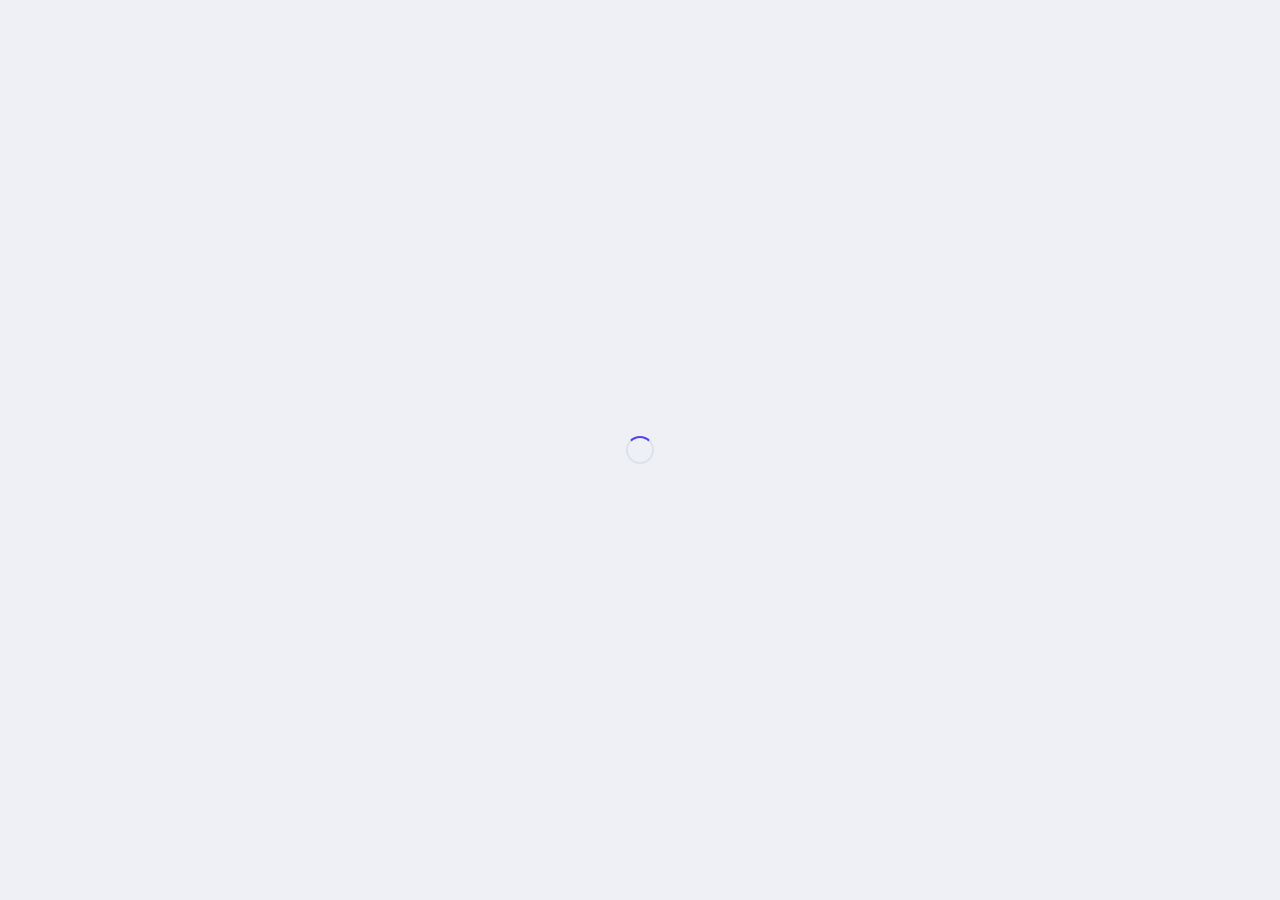
==== commit a967fb0b: "Serif fonts + fix card height consistency - Lora body font, Playfair Display for headings/titles/num" ====
--- a/index.html
+++ b/index.html
@@ -5,7 +5,7 @@
 <meta name="viewport" content="width=device-width, initial-scale=1.0, maximum-scale=1.0, viewport-fit=cover">
 <title>Store Inventory</title>
 <link rel="preconnect" href="https://fonts.googleapis.com">
-<link href="https://fonts.googleapis.com/css2?family=Inter:wght@400;500;600;700&display=swap" rel="stylesheet">
+<link href="https://fonts.googleapis.com/css2?family=Lora:ital,wght@0,400;0,500;0,600;0,700;1,400&family=Playfair+Display:wght@600;700;800&display=swap" rel="stylesheet">
 <link rel="stylesheet" href="inventory.css">
 <script src="https://cdn.sheetjs.com/xlsx-0.20.3/package/dist/xlsx.full.min.js"></script>
 <script src="firebase-config.js"></script>
--- a/inventory.css
+++ b/inventory.css
@@ -1,37 +1,37 @@
 /* ════════════════════════════════════════════════════════════
-   STORE INVENTORY — dark dashboard
+   STORE INVENTORY — clean light dashboard
    ════════════════════════════════════════════════════════════ */
 :root{
-  --ink:#dfe1ee;--ink2:#9099bc;--ink3:#606680;--ink4:#404660;--ink5:#282c40;
-  --bg:#080a0f;--surface:#0d1018;--surface2:#121620;--surface3:#181c28;
-  --border:#1c2030;--border2:#252a3c;
-  --primary:#7c7fff;--primaryD:#5c5ff5;--primaryS:rgba(124,127,255,.11);--primaryB:rgba(124,127,255,.2);
-  --green:#10d98a;--greenD:#0db373;--greenS:rgba(16,217,138,.1);
-  --amber:#f5a623;--amberD:#d4871a;--amberS:rgba(245,166,35,.1);
-  --red:#ff4a56;--redD:#e53541;--redS:rgba(255,74,86,.1);
-  --blue:#4cc9ff;--blueS:rgba(76,201,255,.1);
-  --r4:3px;--r6:4px;--r8:5px;--r10:6px;--r12:7px;--r14:8px;--r18:10px;--rpill:100px;
-  --ease:120ms cubic-bezier(.4,0,.2,1);
-  --ease-spring:.26s cubic-bezier(.3,1.2,.6,1);
-  --sh:0 4px 20px rgba(0,0,0,.5);
-  --sh-sm:0 2px 8px rgba(0,0,0,.35);
-  --sh-lg:0 16px 48px rgba(0,0,0,.7);
-  --appbar-h:42px;--tabbar-h:50px;
+  --ink:#111827;--ink2:#374151;--ink3:#6b7280;--ink4:#9ca3af;--ink5:#d1d5db;
+  --bg:#eef0f6;--surface:#ffffff;--surface2:#f8f9fb;--surface3:#f3f4f6;
+  --border:#dde1ea;
+  --primary:#4f46e5;--primaryD:#4338ca;--primaryS:rgba(79,70,229,.07);--primaryB:rgba(79,70,229,.14);
+  --green:#059669;--greenD:#047857;--greenS:#ecfdf5;
+  --amber:#d97706;--amberD:#b45309;--amberS:#fffbeb;
+  --red:#dc2626;--redD:#b91c1c;--redS:#fef2f2;
+  --blue:#3b82f6;--blueS:#eff6ff;
+  --r4:3px;--r6:4px;--r8:6px;--r10:8px;--r12:10px;--r14:12px;--r18:16px;--rpill:100px;
+  --ease:130ms cubic-bezier(.4,0,.2,1);
+  --ease-spring:.28s cubic-bezier(.3,1.2,.6,1);
+  --sh:0 1px 3px rgba(0,0,0,.07),0 1px 2px rgba(0,0,0,.04);
+  --sh-sm:0 1px 2px rgba(0,0,0,.06);
+  --sh-lg:0 20px 40px rgba(0,0,0,.12),0 8px 16px rgba(0,0,0,.06);
+  --appbar-h:48px;--tabbar-h:52px;
 }
 
 *,*::before,*::after{box-sizing:border-box;margin:0;padding:0;}
-html,body{height:100%;font-size:12px;-webkit-tap-highlight-color:transparent;}
+html,body{height:100%;font-size:13px;-webkit-tap-highlight-color:transparent;}
 body{
-  font-family:'Inter',system-ui,sans-serif;
+  font-family:'Lora','Georgia',serif;
   background:var(--bg);color:var(--ink);
   -webkit-font-smoothing:antialiased;overflow-x:hidden;
 }
 
 /* ── ICONS ── */
-.ic{width:15px;height:15px;fill:none;stroke:currentColor;stroke-width:1.7;
+.ic{width:16px;height:16px;fill:none;stroke:currentColor;stroke-width:1.6;
   stroke-linecap:round;stroke-linejoin:round;flex-shrink:0;display:block;}
-.ic-sm{width:12px;height:12px;}
-.ic-lg{width:18px;height:18px;}
+.ic-sm{width:13px;height:13px;}
+.ic-lg{width:19px;height:19px;}
 
 /* ── APP SHELL ── */
 .app-layout{display:flex;flex-direction:column;height:100dvh;overflow:hidden;}
@@ -39,445 +39,454 @@
 /* ── TOP APP BAR ── */
 .appbar{
   flex-shrink:0;height:var(--appbar-h);
-  background:var(--surface);border-bottom:1px solid var(--border);
-  display:flex;align-items:center;gap:8px;padding:0 12px;z-index:60;
-}
-.brand{display:flex;align-items:center;gap:6px;flex-shrink:0;text-decoration:none;cursor:pointer;}
+  background:var(--surface);
+  box-shadow:0 1px 0 var(--border);
+  display:flex;align-items:center;gap:10px;padding:0 16px;z-index:60;
+}
+.brand{display:flex;align-items:center;gap:8px;flex-shrink:0;text-decoration:none;cursor:pointer;}
 .brand-mark{
-  width:20px;height:20px;border-radius:4px;flex-shrink:0;
+  width:24px;height:24px;border-radius:6px;flex-shrink:0;
   background:var(--primary);color:#fff;display:grid;place-items:center;
 }
-.brand-mark .ic{width:11px;height:11px;stroke-width:2.2;}
-.brand-name{font-weight:700;font-size:12.5px;color:var(--ink);letter-spacing:-.01em;white-space:nowrap;}
-.brand-name span{color:var(--ink3);font-weight:500;}
-.nav{display:flex;align-items:center;gap:1px;margin-left:auto;flex-shrink:0;}
-.nav-user{font-size:11px;font-weight:500;color:var(--ink3);max-width:140px;white-space:nowrap;overflow:hidden;text-overflow:ellipsis;margin-right:4px;}
-.nav-sep{width:1px;height:16px;background:var(--border2);margin:0 3px;}
+.brand-mark .ic{width:13px;height:13px;stroke-width:2.2;}
+.brand-name{font-family:'Playfair Display',Georgia,serif;font-weight:700;font-size:14px;color:var(--ink);letter-spacing:-.01em;white-space:nowrap;}
+.brand-name span{color:var(--ink4);font-weight:400;}
+.nav{display:flex;align-items:center;gap:2px;margin-left:auto;flex-shrink:0;}
+.nav-user{font-size:12px;font-weight:500;color:var(--ink3);max-width:150px;white-space:nowrap;overflow:hidden;text-overflow:ellipsis;margin-right:6px;}
+.nav-sep{width:1px;height:18px;background:var(--border);margin:0 4px;}
 .icon-btn{
-  width:26px;height:26px;border-radius:var(--r8);
-  border:1px solid transparent;background:none;
+  width:30px;height:30px;border-radius:var(--r8);
+  border:none;background:none;
   display:grid;place-items:center;color:var(--ink3);
   cursor:pointer;transition:all var(--ease);text-decoration:none;flex-shrink:0;
 }
-.icon-btn .ic{width:14px;height:14px;}
+.icon-btn .ic{width:15px;height:15px;}
 .icon-btn:hover{background:var(--surface3);color:var(--ink);}
 .icon-btn.active{background:var(--primaryS);color:var(--primary);}
-.icon-btn.danger:hover{background:var(--redS);color:var(--red);}
+.icon-btn.danger:hover{background:var(--redS);color:var(--redD);}
 
 /* ── UNDERLINE TABS ── */
 .seg-wrap{
-  flex-shrink:0;background:var(--surface);border-bottom:1px solid var(--border);
-  padding:0 12px;
-}
-.seg{
-  display:flex;gap:0;max-width:100%;overflow-x:auto;scrollbar-width:none;
-}
+  flex-shrink:0;background:var(--surface);
+  box-shadow:0 1px 0 var(--border);
+  padding:0 16px;
+}
+.seg{display:flex;gap:0;max-width:100%;overflow-x:auto;scrollbar-width:none;}
 .seg::-webkit-scrollbar{display:none;}
 .seg-btn{
-  display:inline-flex;align-items:center;gap:5px;white-space:nowrap;
-  font-family:inherit;font-size:11.5px;font-weight:500;
-  padding:0 10px;height:36px;border:none;background:none;color:var(--ink3);
+  display:inline-flex;align-items:center;gap:6px;white-space:nowrap;
+  font-family:inherit;font-size:12px;font-weight:500;
+  padding:0 12px;height:40px;border:none;background:none;color:var(--ink3);
   border-bottom:2px solid transparent;margin-bottom:-1px;
   cursor:pointer;transition:all var(--ease);
 }
 .seg-btn:hover{color:var(--ink2);}
 .seg-btn.active{color:var(--primary);border-bottom-color:var(--primary);font-weight:600;}
-.seg-btn .ic{width:12px;height:12px;}
+.seg-btn .ic{width:13px;height:13px;}
 
 /* ── TAB PANELS ── */
 .tab-panel{display:none;}
-.tab-panel.active{display:block;animation:fadeIn .15s ease;}
+.tab-panel.active{display:block;animation:fadeIn .16s ease;}
 #tab-stock.active{display:flex;flex-direction:column;}
-@keyframes fadeIn{from{opacity:0;transform:translateY(2px)}to{opacity:1;transform:none}}
+@keyframes fadeIn{from{opacity:0;transform:translateY(3px)}to{opacity:1;transform:none}}
 
 /* ── SCROLL CONTENT ── */
 .content-scroll{flex:1;overflow-y:auto;overflow-x:hidden;overscroll-behavior:contain;}
-.content-inner{padding:10px 12px 14px;max-width:980px;margin:0 auto;}
+.content-inner{padding:16px 16px 20px;max-width:1000px;margin:0 auto;}
 
 /* ── SECTION HEADER ── */
-.section-header{display:flex;align-items:center;justify-content:space-between;margin-bottom:8px;gap:8px;}
-.section-title{font-size:12px;font-weight:700;color:var(--ink);letter-spacing:-.01em;display:flex;align-items:center;gap:5px;}
-.section-meta{font-size:11px;color:var(--ink3);font-weight:500;}
+.section-header{display:flex;align-items:center;justify-content:space-between;margin-bottom:12px;gap:10px;}
+.section-title{font-family:'Playfair Display',Georgia,serif;font-size:14px;font-weight:700;color:var(--ink);letter-spacing:-.01em;display:flex;align-items:center;gap:6px;}
+.section-meta{font-size:11.5px;color:var(--ink3);font-weight:500;}
 .subhead{
-  font-size:9.5px;font-weight:700;letter-spacing:.08em;text-transform:uppercase;
-  color:var(--ink4);margin:14px 0 7px;display:flex;align-items:center;gap:5px;
+  font-size:10px;font-weight:700;letter-spacing:.06em;text-transform:uppercase;
+  color:var(--ink4);margin:16px 0 8px;display:flex;align-items:center;gap:5px;
 }
 .subhead .ic{width:11px;height:11px;}
 
 /* ── SEARCH BAR ── */
-.search-bar{position:relative;margin-bottom:8px;}
+.search-bar{position:relative;margin-bottom:12px;}
 .search-bar .ic{
-  position:absolute;left:9px;top:50%;transform:translateY(-50%);
-  color:var(--ink4);width:13px;height:13px;pointer-events:none;
+  position:absolute;left:11px;top:50%;transform:translateY(-50%);
+  color:var(--ink4);width:14px;height:14px;pointer-events:none;
 }
 .search-input{
-  width:100%;font-family:inherit;font-size:12px;font-weight:500;
-  padding:7px 9px 7px 28px;
-  border:1px solid var(--border);border-radius:var(--r8);
-  background:var(--surface2);color:var(--ink);outline:none;transition:all var(--ease);
+  width:100%;font-family:inherit;font-size:13px;font-weight:400;
+  padding:9px 12px 9px 34px;
+  border:1px solid var(--border);border-radius:var(--r10);
+  background:var(--surface);color:var(--ink);outline:none;transition:all var(--ease);
+  box-shadow:var(--sh-sm);
 }
 .search-input::placeholder{color:var(--ink4);}
-.search-input:focus{border-color:var(--primary);background:var(--surface3);box-shadow:0 0 0 2px var(--primaryB);}
+.search-input:focus{border-color:var(--primary);box-shadow:0 0 0 3px var(--primaryB),var(--sh-sm);}
 
 /* ── STOCK GRID ── */
-.stock-grid{display:grid;grid-template-columns:repeat(auto-fill,minmax(130px,1fr));gap:6px;}
-.stock-grid.attention{margin-bottom:4px;}
+.stock-grid{display:grid;grid-template-columns:repeat(auto-fill,minmax(140px,1fr));gap:8px;}
+.stock-grid.attention{margin-bottom:6px;}
 .stock-card{
-  position:relative;background:var(--surface2);border:1px solid var(--border);
-  border-radius:var(--r12);padding:8px 9px 7px;transition:all var(--ease);
-}
-.stock-card:hover{border-color:var(--border2);background:var(--surface3);}
-.stock-card-name{font-size:11px;font-weight:600;color:var(--ink);margin-bottom:4px;line-height:1.2;padding-right:5px;}
-.stock-card-qty{font-size:20px;font-weight:700;color:var(--ink);line-height:1;font-variant-numeric:tabular-nums;}
-.stock-card-unit{font-size:8.5px;font-weight:600;color:var(--ink4);text-transform:uppercase;letter-spacing:.05em;margin-top:2px;}
-.stock-card-bar{height:2px;border-radius:var(--rpill);background:var(--surface3);margin-top:7px;overflow:hidden;}
+  position:relative;background:var(--surface);
+  border-radius:var(--r12);padding:12px 13px 10px;
+  box-shadow:var(--sh);
+  transition:all var(--ease);
+  display:flex;flex-direction:column;
+}
+.stock-card:hover{box-shadow:0 4px 12px rgba(0,0,0,.1),0 2px 4px rgba(0,0,0,.05);transform:translateY(-1px);}
+.stock-card-name{
+  font-size:12px;font-weight:600;color:var(--ink2);margin-bottom:6px;
+  line-height:1.3;
+  /* clamp to exactly 2 lines */
+  height:calc(12px * 1.3 * 2);
+  overflow:hidden;
+  display:-webkit-box;
+  -webkit-line-clamp:2;
+  -webkit-box-orient:vertical;
+}
+.stock-card-qty{font-family:'Playfair Display',Georgia,serif;font-size:22px;font-weight:700;color:var(--ink);line-height:1;font-variant-numeric:tabular-nums;}
+.stock-card-unit{font-size:9px;font-weight:600;color:var(--ink4);text-transform:uppercase;letter-spacing:.05em;margin-top:2px;}
+.stock-card-bar{height:3px;border-radius:var(--rpill);background:var(--surface3);margin-top:9px;overflow:hidden;}
 .stock-card-bar-fill{height:100%;border-radius:var(--rpill);transition:width .4s ease;}
-.stock-card-foot{display:flex;align-items:center;justify-content:space-between;margin-top:5px;}
-.stock-thr{font-size:9px;color:var(--ink4);font-weight:500;}
+.stock-card-foot{display:flex;align-items:center;justify-content:space-between;margin-top:auto;padding-top:6px;}
+.stock-thr{font-size:10px;color:var(--ink4);font-weight:500;}
 .stock-badge{
-  font-size:8px;font-weight:700;letter-spacing:.05em;text-transform:uppercase;
-  padding:1px 5px;border-radius:var(--rpill);display:inline-flex;align-items:center;gap:2px;
-}
-.stock-badge .ic{width:8px;height:8px;stroke-width:2.5;}
+  font-size:9px;font-weight:700;letter-spacing:.04em;text-transform:uppercase;
+  padding:2px 6px;border-radius:var(--rpill);display:inline-flex;align-items:center;gap:2px;
+}
+.stock-badge .ic{width:9px;height:9px;stroke-width:2.5;}
 .stock-ok .stock-card-qty{color:var(--green);}
 .stock-ok .stock-card-bar-fill{background:var(--green);}
 .stock-low{border-top:2px solid var(--amber);}
 .stock-low .stock-card-qty{color:var(--amber);}
 .stock-low .stock-card-bar-fill{background:var(--amber);}
-.stock-low .stock-badge{background:var(--amberS);color:var(--amber);}
+.stock-low .stock-badge{background:var(--amberS);color:var(--amberD);}
 .stock-zero{border-top:2px solid var(--red);}
 .stock-zero .stock-card-qty{color:var(--red);}
 .stock-zero .stock-card-bar-fill{background:var(--red);width:100% !important;}
-.stock-zero .stock-badge{background:var(--redS);color:var(--red);}
+.stock-zero .stock-badge{background:var(--redS);color:var(--redD);}
 
 /* attention band */
 .attention-band{
-  border:1px solid rgba(245,166,35,.18);background:rgba(245,166,35,.05);
-  border-radius:var(--r12);padding:8px;margin-bottom:14px;
-}
-.attention-band .subhead{margin:0 0 7px;color:var(--amber);}
-.attention-band .stock-card{background:var(--surface2);}
+  border-left:3px solid var(--amber);background:var(--surface);
+  border-radius:var(--r12);padding:12px;margin-bottom:16px;
+  box-shadow:var(--sh);
+}
+.attention-band .subhead{margin:0 0 8px;color:var(--amberD);}
+.attention-band .stock-card{box-shadow:none;border:1px solid var(--border);}
 
 /* ── FORM CARD ── */
-.form-card{background:var(--surface);border:1px solid var(--border);border-radius:var(--r14);padding:12px 14px;}
-.mf{margin-bottom:9px;}
+.form-card{
+  background:var(--surface);border-radius:var(--r14);padding:16px 18px;
+  box-shadow:var(--sh);
+}
+.mf{margin-bottom:12px;}
 .mf.hidden{display:none;}
-.ml{font-size:9px;font-weight:700;letter-spacing:.07em;text-transform:uppercase;color:var(--ink3);margin-bottom:3px;display:block;}
-.ml .opt{color:var(--ink4);font-weight:500;text-transform:none;letter-spacing:0;}
+.ml{font-size:11px;font-weight:600;color:var(--ink2);margin-bottom:5px;display:block;}
+.ml .opt{color:var(--ink4);font-weight:400;}
 .mi,.ms{
-  width:100%;font-family:inherit;font-size:12px;font-weight:500;
-  padding:6px 8px;border:1px solid var(--border);border-radius:var(--r8);
-  background:var(--surface3);color:var(--ink);outline:none;transition:all var(--ease);
+  width:100%;font-family:inherit;font-size:13px;font-weight:400;
+  padding:8px 11px;border:1px solid var(--border);border-radius:var(--r8);
+  background:var(--surface);color:var(--ink);outline:none;transition:all var(--ease);
   -webkit-appearance:none;appearance:none;
 }
-.mi:focus,.ms:focus{border-color:var(--primary);box-shadow:0 0 0 2px var(--primaryB);}
+.mi:focus,.ms:focus{border-color:var(--primary);box-shadow:0 0 0 3px var(--primaryB);}
 select.ms{
-  background-image:url("data:image/svg+xml,%3Csvg xmlns='http://www.w3.org/2000/svg' width='10' height='7' fill='none'%3E%3Cpath d='M1 1l4 4 4-4' stroke='%23606680' stroke-width='1.5' stroke-linecap='round' stroke-linejoin='round'/%3E%3C/svg%3E");
-  background-repeat:no-repeat;background-position:right 9px center;padding-right:26px;cursor:pointer;
-}
-.field-row{display:grid;grid-template-columns:1fr 1fr;gap:8px;}
-.stock-hint{font-size:11px;color:var(--ink3);font-weight:500;margin-top:3px;min-height:12px;}
+  background-image:url("data:image/svg+xml,%3Csvg xmlns='http://www.w3.org/2000/svg' width='10' height='7' fill='none'%3E%3Cpath d='M1 1l4 4 4-4' stroke='%239ca3af' stroke-width='1.5' stroke-linecap='round' stroke-linejoin='round'/%3E%3C/svg%3E");
+  background-repeat:no-repeat;background-position:right 11px center;padding-right:28px;cursor:pointer;
+}
+.field-row{display:grid;grid-template-columns:1fr 1fr;gap:12px;}
+.stock-hint{font-size:12px;color:var(--ink3);margin-top:4px;min-height:14px;}
 .form-err,.form-ok{
-  border-radius:var(--r8);padding:6px 9px;font-size:11.5px;font-weight:600;
-  margin-bottom:9px;display:none;align-items:center;gap:6px;
-}
-.form-err{background:var(--redS);border:1px solid rgba(255,74,86,.2);color:var(--red);}
-.form-ok{background:var(--greenS);border:1px solid rgba(16,217,138,.2);color:var(--green);}
+  border-radius:var(--r8);padding:8px 12px;font-size:12px;font-weight:600;
+  margin-bottom:12px;display:none;align-items:center;gap:7px;
+}
+.form-err{background:var(--redS);border-left:3px solid var(--redD);color:var(--redD);}
+.form-ok{background:var(--greenS);border-left:3px solid var(--greenD);color:var(--greenD);}
 
 /* ── BUTTONS ── */
 .btn{font-family:inherit;font-weight:600;border:none;cursor:pointer;border-radius:var(--r8);
-  transition:all var(--ease);display:inline-flex;align-items:center;justify-content:center;gap:5px;}
-.btn:disabled{opacity:.4;pointer-events:none;}
-.btn .ic{width:13px;height:13px;stroke-width:2;}
-.btn-primary{background:var(--primary);color:#fff;padding:7px 13px;font-size:12px;}
+  transition:all var(--ease);display:inline-flex;align-items:center;justify-content:center;gap:6px;}
+.btn:disabled{opacity:.45;pointer-events:none;}
+.btn .ic{width:14px;height:14px;stroke-width:2;}
+.btn-primary{background:var(--primary);color:#fff;padding:9px 16px;font-size:13px;}
 .btn-primary:hover{background:var(--primaryD);}
 .btn-primary:active{transform:scale(.98);}
 .btn-wide{width:100%;}
-.btn-ghost{background:var(--surface3);color:var(--ink2);border:1px solid var(--border);padding:6px 11px;font-size:12px;}
-.btn-ghost:hover{background:var(--surface2);color:var(--ink);border-color:var(--border2);}
+.btn-ghost{background:var(--surface);color:var(--ink2);border:1px solid var(--border);padding:8px 14px;font-size:13px;box-shadow:var(--sh-sm);}
+.btn-ghost:hover{background:var(--surface2);color:var(--ink);}
 
 /* ── FILTER PILLS ── */
-.filter-pills{display:flex;gap:4px;margin-bottom:7px;flex-wrap:wrap;}
-.item-filter-bar{margin-bottom:9px;position:relative;}
+.filter-pills{display:flex;gap:6px;margin-bottom:10px;flex-wrap:wrap;}
+.item-filter-bar{margin-bottom:12px;position:relative;}
 .item-filter-input-wrap{position:relative;display:inline-flex;align-items:center;}
-.item-filter-input-wrap .ic{position:absolute;left:8px;width:11px;height:11px;color:var(--ink4);pointer-events:none;}
-.item-filter-input{font-family:inherit;font-size:11.5px;font-weight:500;padding:5px 9px 5px 24px;border:1px solid var(--border);border-radius:var(--rpill);background:var(--surface2);color:var(--ink);outline:none;width:170px;transition:all var(--ease);}
+.item-filter-input-wrap .ic{position:absolute;left:10px;width:13px;height:13px;color:var(--ink4);pointer-events:none;}
+.item-filter-input{font-family:inherit;font-size:12.5px;padding:6px 12px 6px 28px;border:1px solid var(--border);border-radius:var(--rpill);background:var(--surface);color:var(--ink);outline:none;width:180px;transition:all var(--ease);box-shadow:var(--sh-sm);}
 .item-filter-input::placeholder{color:var(--ink4);}
-.item-filter-input:focus{border-color:var(--primary);box-shadow:0 0 0 2px var(--primaryB);width:200px;}
-.item-filter-dropdown{position:absolute;top:calc(100% + 3px);left:0;z-index:40;background:var(--surface2);border:1px solid var(--border2);border-radius:var(--r10);box-shadow:var(--sh-lg);min-width:190px;max-height:190px;overflow-y:auto;}
-.item-filter-opt{padding:6px 11px;font-size:11.5px;font-weight:500;color:var(--ink);cursor:pointer;}
+.item-filter-input:focus{border-color:var(--primary);box-shadow:0 0 0 3px var(--primaryB);width:210px;}
+.item-filter-dropdown{position:absolute;top:calc(100% + 4px);left:0;z-index:40;background:var(--surface);border:1px solid var(--border);border-radius:var(--r12);box-shadow:var(--sh-lg);min-width:200px;max-height:200px;overflow-y:auto;}
+.item-filter-opt{padding:8px 14px;font-size:12.5px;color:var(--ink);cursor:pointer;}
 .item-filter-opt:hover{background:var(--primaryS);color:var(--primary);}
-.item-filter-chips{display:flex;flex-wrap:wrap;gap:4px;margin-top:5px;}
+.item-filter-chips{display:flex;flex-wrap:wrap;gap:5px;margin-top:7px;}
 .item-filter-bar:not(.has-chips) .item-filter-chips{display:none;}
-.item-filter-chip{display:inline-flex;align-items:center;gap:3px;font-size:10.5px;font-weight:600;padding:2px 5px 2px 8px;background:var(--primaryS);color:var(--primary);border:1px solid var(--primaryB);border-radius:var(--rpill);}
-.item-filter-chip-x{background:none;border:none;cursor:pointer;color:var(--primary);font-size:11px;line-height:1;padding:0 2px;opacity:.6;}
+.item-filter-chip{display:inline-flex;align-items:center;gap:4px;font-size:11.5px;font-weight:600;padding:3px 7px 3px 10px;background:var(--primaryS);color:var(--primary);border:1px solid var(--primaryB);border-radius:var(--rpill);}
+.item-filter-chip-x{background:none;border:none;cursor:pointer;color:var(--primary);font-size:12px;line-height:1;padding:0 2px;opacity:.6;}
 .item-filter-chip-x:hover{opacity:1;}
 /* date range filter */
-.date-range-bar{display:flex;align-items:center;gap:6px;margin-bottom:9px;flex-wrap:wrap;}
-.date-range-bar .ic{width:11px;height:11px;color:var(--ink4);}
-.date-range-label{font-size:9px;font-weight:700;color:var(--ink3);white-space:nowrap;letter-spacing:.05em;text-transform:uppercase;}
-.date-range-input{font-family:inherit;font-size:11px;font-weight:500;padding:4px 7px;border:1px solid var(--border);border-radius:var(--r6);background:var(--surface2);color:var(--ink);outline:none;transition:all var(--ease);}
-.date-range-input:focus{border-color:var(--primary);box-shadow:0 0 0 2px var(--primaryB);}
-.date-range-clear{font-family:inherit;font-size:10.5px;font-weight:600;padding:4px 9px;border-radius:var(--rpill);border:1px solid rgba(255,74,86,.25);background:var(--redS);color:var(--red);cursor:pointer;transition:all var(--ease);display:inline-flex;align-items:center;gap:3px;}
-.date-range-clear .ic{width:10px;height:10px;}
-.date-range-clear:hover{background:var(--red);color:#fff;}
-.filter-pill{font-family:inherit;font-size:11px;font-weight:600;padding:3px 10px;border-radius:var(--rpill);
-  border:1px solid var(--border);background:var(--surface2);color:var(--ink3);cursor:pointer;transition:all var(--ease);}
-.filter-pill:hover{background:var(--surface3);color:var(--ink);}
-.filter-pill.active{background:var(--primaryS);color:var(--primary);border-color:var(--primaryB);}
-.export-btn{display:inline-flex;align-items:center;gap:4px;font-family:inherit;font-size:10.5px;font-weight:600;
-  padding:4px 9px;border-radius:var(--r6);border:1px solid var(--border);background:var(--surface2);
-  color:var(--ink3);cursor:pointer;transition:all var(--ease);white-space:nowrap;flex-shrink:0;}
-.export-btn:hover{background:var(--primaryS);color:var(--primary);border-color:var(--primaryB);}
-.export-btn .ic{width:10px;height:10px;}
-
-/* ── TRANSACTION LIST — table rows ── */
-.tx-list{display:flex;flex-direction:column;background:var(--surface);border:1px solid var(--border);border-radius:var(--r10);overflow:hidden;}
+.date-range-bar{display:flex;align-items:center;gap:8px;margin-bottom:12px;flex-wrap:wrap;}
+.date-range-bar .ic{width:13px;height:13px;color:var(--ink4);}
+.date-range-label{font-size:11px;font-weight:600;color:var(--ink3);white-space:nowrap;letter-spacing:.03em;text-transform:uppercase;}
+.date-range-input{font-family:inherit;font-size:12px;padding:5px 9px;border:1px solid var(--border);border-radius:var(--r8);background:var(--surface);color:var(--ink);outline:none;transition:all var(--ease);box-shadow:var(--sh-sm);}
+.date-range-input:focus{border-color:var(--primary);box-shadow:0 0 0 3px var(--primaryB);}
+.date-range-clear{font-family:inherit;font-size:11.5px;font-weight:600;padding:5px 11px;border-radius:var(--rpill);border:1px solid rgba(220,38,38,.2);background:var(--redS);color:var(--redD);cursor:pointer;transition:all var(--ease);display:inline-flex;align-items:center;gap:4px;}
+.date-range-clear .ic{width:11px;height:11px;}
+.date-range-clear:hover{background:var(--redD);color:#fff;}
+.filter-pill{font-family:inherit;font-size:12px;font-weight:500;padding:5px 13px;border-radius:var(--rpill);
+  border:1px solid var(--border);background:var(--surface);color:var(--ink3);cursor:pointer;transition:all var(--ease);box-shadow:var(--sh-sm);}
+.filter-pill:hover{background:var(--surface2);color:var(--ink);}
+.filter-pill.active{background:var(--primary);color:#fff;border-color:var(--primary);box-shadow:none;}
+.export-btn{display:inline-flex;align-items:center;gap:5px;font-family:inherit;font-size:12px;font-weight:500;
+  padding:5px 11px;border-radius:var(--r8);border:1px solid var(--border);background:var(--surface);
+  color:var(--ink3);cursor:pointer;transition:all var(--ease);white-space:nowrap;flex-shrink:0;box-shadow:var(--sh-sm);}
+.export-btn:hover{color:var(--primary);border-color:var(--primaryB);background:var(--primaryS);}
+.export-btn .ic{width:12px;height:12px;}
+
+/* ── TRANSACTION LIST — clean rows ── */
+.tx-list{display:flex;flex-direction:column;background:var(--surface);border-radius:var(--r12);overflow:hidden;box-shadow:var(--sh);}
 .tx-item{background:transparent;border:none;border-bottom:1px solid var(--border);border-radius:0;
-  padding:7px 10px;display:flex;align-items:center;gap:8px;transition:background var(--ease);}
+  padding:9px 14px;display:flex;align-items:center;gap:10px;transition:background var(--ease);}
 .tx-item:last-child{border-bottom:none;}
 .tx-item:hover{background:var(--surface2);}
 .tx-item.tx-voided{opacity:.4;}
-.tx-item.tx-void-entry{background:rgba(255,74,86,.03);}
-.tx-badge{flex-shrink:0;width:24px;height:24px;border-radius:var(--r8);display:grid;place-items:center;}
-.tx-badge .ic{width:12px;height:12px;stroke-width:2;}
-.tx-badge-in{background:var(--greenS);color:var(--green);}
-.tx-badge-out{background:var(--amberS);color:var(--amber);}
+.tx-item.tx-void-entry{background:rgba(220,38,38,.02);}
+.tx-badge{flex-shrink:0;width:28px;height:28px;border-radius:var(--r10);display:grid;place-items:center;}
+.tx-badge .ic{width:13px;height:13px;stroke-width:2;}
+.tx-badge-in{background:var(--greenS);color:var(--greenD);}
+.tx-badge-out{background:var(--amberS);color:var(--amberD);}
 .tx-badge-ret{background:var(--blueS);color:var(--blue);}
 .tx-badge-void{background:var(--surface3);color:var(--ink4);}
 .tx-info{flex:1;min-width:0;}
-.tx-name-row{display:flex;align-items:center;gap:5px;margin-bottom:0;}
-.tx-item-name{font-size:11.5px;font-weight:600;color:var(--ink);white-space:nowrap;overflow:hidden;text-overflow:ellipsis;}
-.tx-voided-pill{font-size:8px;font-weight:700;letter-spacing:.04em;text-transform:uppercase;
-  color:var(--red);background:var(--redS);padding:1px 5px;border-radius:100px;flex-shrink:0;}
-.tx-meta{font-size:10px;color:var(--ink3);font-weight:500;margin-top:1px;white-space:nowrap;overflow:hidden;text-overflow:ellipsis;display:flex;align-items:center;gap:3px;}
-.tx-meta .ic{width:10px;height:10px;flex-shrink:0;color:var(--ink4);}
-.tx-by{font-size:9.5px;color:var(--ink4);font-weight:500;margin-top:1px;white-space:nowrap;overflow:hidden;text-overflow:ellipsis;}
-.tx-notes{font-size:10px;color:var(--ink3);font-weight:500;margin-top:1px;font-style:italic;white-space:nowrap;overflow:hidden;text-overflow:ellipsis;}
+.tx-name-row{display:flex;align-items:center;gap:6px;}
+.tx-item-name{font-size:12.5px;font-weight:600;color:var(--ink);white-space:nowrap;overflow:hidden;text-overflow:ellipsis;}
+.tx-voided-pill{font-size:9px;font-weight:700;letter-spacing:.04em;text-transform:uppercase;
+  color:var(--redD);background:var(--redS);padding:1px 6px;border-radius:100px;flex-shrink:0;}
+.tx-meta{font-size:11px;color:var(--ink3);margin-top:2px;white-space:nowrap;overflow:hidden;text-overflow:ellipsis;display:flex;align-items:center;gap:4px;}
+.tx-meta .ic{width:11px;height:11px;flex-shrink:0;color:var(--ink4);}
+.tx-by{font-size:11px;color:var(--ink4);margin-top:1px;white-space:nowrap;overflow:hidden;text-overflow:ellipsis;}
+.tx-notes{font-size:11px;color:var(--ink3);margin-top:1px;font-style:italic;white-space:nowrap;overflow:hidden;text-overflow:ellipsis;}
 .tx-right{flex-shrink:0;text-align:right;display:flex;flex-direction:column;align-items:flex-end;gap:3px;}
-.tx-qty-val{font-size:12.5px;font-weight:700;display:block;font-variant-numeric:tabular-nums;}
+.tx-qty-val{font-size:13.5px;font-weight:700;display:block;font-variant-numeric:tabular-nums;}
 .tx-qty-in{color:var(--green);}
 .tx-qty-out{color:var(--amber);}
 .tx-qty-ret{color:var(--blue);}
 .tx-qty-void{color:var(--ink4);}
-.tx-unit{font-size:9.5px;color:var(--ink4);font-weight:500;}
-.tx-time{font-size:9.5px;color:var(--ink4);font-weight:500;white-space:nowrap;display:block;}
-.void-btn{display:inline-flex;align-items:center;gap:3px;font-family:inherit;font-size:9.5px;font-weight:600;
-  color:var(--ink4);background:var(--surface3);border:1px solid var(--border);
-  padding:2px 7px;border-radius:var(--rpill);cursor:pointer;transition:all var(--ease);flex-shrink:0;}
-.void-btn:hover{background:var(--redS);color:var(--red);border-color:rgba(255,74,86,.25);}
-.void-btn .ic{width:9px;height:9px;}
+.tx-unit{font-size:11px;color:var(--ink4);}
+.tx-time{font-size:11px;color:var(--ink4);white-space:nowrap;display:block;}
+.void-btn{display:inline-flex;align-items:center;gap:3px;font-family:inherit;font-size:11px;font-weight:500;
+  color:var(--ink3);background:var(--surface3);border:1px solid var(--border);
+  padding:3px 9px;border-radius:var(--rpill);cursor:pointer;transition:all var(--ease);flex-shrink:0;}
+.void-btn:hover{background:var(--redS);color:var(--redD);border-color:rgba(220,38,38,.2);}
+.void-btn .ic{width:10px;height:10px;}
 
 /* ── SETTINGS ── */
-.settings-grid{display:grid;grid-template-columns:1fr 1fr;gap:9px;align-items:start;}
+.settings-grid{display:grid;grid-template-columns:1fr 1fr;gap:12px;align-items:start;}
 .settings-grid .settings-section{margin-bottom:0;}
-.settings-section{background:var(--surface);border:1px solid var(--border);border-radius:var(--r12);margin-bottom:9px;overflow:hidden;}
-.settings-section-header{padding:7px 10px;border-bottom:1px solid var(--border);display:flex;align-items:center;justify-content:space-between;background:var(--surface2);}
-.settings-section-title{font-size:11.5px;font-weight:700;color:var(--ink);display:flex;align-items:center;gap:5px;}
-.settings-section-title .ic{width:12px;height:12px;color:var(--primary);}
-.settings-section-body{padding:9px 10px;}
-.settings-add-row{display:flex;gap:5px;margin-bottom:9px;align-items:flex-end;flex-wrap:wrap;}
-.settings-add-row .grow{flex:1;min-width:120px;}
-.settings-add-row .mi,.settings-add-row .ms{margin-top:3px;}
-.settings-add-row .w-unit{width:95px;flex-shrink:0;}
-.settings-add-row .w-thr{width:95px;flex-shrink:0;}
-.fld-label{font-size:8.5px;font-weight:700;letter-spacing:.06em;text-transform:uppercase;color:var(--ink4);}
-.settings-add-btn{font-family:inherit;font-size:11.5px;font-weight:600;padding:7px 10px;border-radius:var(--r8);
+.settings-section{background:var(--surface);border-radius:var(--r14);margin-bottom:12px;overflow:hidden;box-shadow:var(--sh);}
+.settings-section-header{padding:10px 14px;border-bottom:1px solid var(--border);display:flex;align-items:center;justify-content:space-between;background:var(--surface2);}
+.settings-section-title{font-family:'Playfair Display',Georgia,serif;font-size:13.5px;font-weight:700;color:var(--ink);display:flex;align-items:center;gap:6px;}
+.settings-section-title .ic{width:13px;height:13px;color:var(--primary);}
+.settings-section-body{padding:12px 14px;}
+.settings-add-row{display:flex;gap:8px;margin-bottom:12px;align-items:flex-end;flex-wrap:wrap;}
+.settings-add-row .grow{flex:1;min-width:130px;}
+.settings-add-row .mi,.settings-add-row .ms{margin-top:4px;}
+.settings-add-row .w-unit{width:100px;flex-shrink:0;}
+.settings-add-row .w-thr{width:100px;flex-shrink:0;}
+.fld-label{font-size:10px;font-weight:600;letter-spacing:.04em;text-transform:uppercase;color:var(--ink3);}
+.settings-add-btn{font-family:inherit;font-size:13px;font-weight:600;padding:9px 14px;border-radius:var(--r8);
   border:none;background:var(--primary);color:#fff;cursor:pointer;transition:all var(--ease);
-  white-space:nowrap;flex-shrink:0;display:inline-flex;align-items:center;gap:4px;}
+  white-space:nowrap;flex-shrink:0;display:inline-flex;align-items:center;gap:5px;}
 .settings-add-btn:hover{background:var(--primaryD);}
-.settings-add-btn .ic{width:12px;height:12px;stroke-width:2.2;}
-.settings-list{display:flex;flex-direction:column;gap:3px;max-height:220px;overflow-y:auto;overflow-x:hidden;scrollbar-width:thin;scrollbar-color:var(--border2) transparent;padding-right:2px;}
-.settings-list::-webkit-scrollbar{width:3px;}
+.settings-add-btn .ic{width:13px;height:13px;stroke-width:2.2;}
+.settings-list{display:flex;flex-direction:column;gap:4px;max-height:240px;overflow-y:auto;overflow-x:hidden;scrollbar-width:thin;scrollbar-color:var(--border) transparent;padding-right:2px;}
+.settings-list::-webkit-scrollbar{width:4px;}
 .settings-list::-webkit-scrollbar-track{background:transparent;}
-.settings-list::-webkit-scrollbar-thumb{background:var(--border2);border-radius:10px;}
-.settings-item{display:flex;align-items:center;gap:6px;padding:4px 7px;background:var(--surface2);border-radius:var(--r6);border:1px solid var(--border);}
-.settings-item-name{flex:1;font-size:11.5px;font-weight:500;color:var(--ink);}
-.settings-item-badge{font-size:9.5px;color:var(--ink3);font-weight:600;background:var(--surface3);padding:1px 6px;border-radius:var(--rpill);border:1px solid var(--border);white-space:nowrap;}
-.settings-item-badge.stock{background:var(--greenS);color:var(--green);border-color:rgba(16,217,138,.2);}
+.settings-list::-webkit-scrollbar-thumb{background:var(--border);border-radius:10px;}
+.settings-item{display:flex;align-items:center;gap:8px;padding:6px 10px;background:var(--surface2);border-radius:var(--r8);border:1px solid var(--border);}
+.settings-item-name{flex:1;font-size:12.5px;color:var(--ink);}
+.settings-item-badge{font-size:10.5px;color:var(--ink3);font-weight:600;background:var(--surface3);padding:2px 8px;border-radius:var(--rpill);border:1px solid var(--border);white-space:nowrap;}
+.settings-item-badge.stock{background:var(--greenS);color:var(--greenD);border-color:rgba(5,150,105,.15);}
 .settings-item-badge.thr{background:var(--primaryS);color:var(--primary);border-color:var(--primaryB);}
-.settings-del-btn{width:22px;height:22px;border-radius:var(--r6);border:1px solid var(--border);background:var(--surface);display:grid;place-items:center;cursor:pointer;transition:all var(--ease);flex-shrink:0;color:var(--ink4);}
-.settings-del-btn .ic{width:11px;height:11px;}
-.settings-del-btn:hover{background:var(--redS);border-color:rgba(255,74,86,.2);color:var(--red);}
-.settings-edit-btn{width:22px;height:22px;border-radius:var(--r6);border:1px solid var(--border);background:var(--surface);display:grid;place-items:center;cursor:pointer;transition:all var(--ease);flex-shrink:0;color:var(--ink4);}
-.settings-edit-btn .ic{width:11px;height:11px;}
+.settings-del-btn{width:26px;height:26px;border-radius:var(--r6);border:1px solid var(--border);background:var(--surface);display:grid;place-items:center;cursor:pointer;transition:all var(--ease);flex-shrink:0;color:var(--ink4);}
+.settings-del-btn .ic{width:13px;height:13px;}
+.settings-del-btn:hover{background:var(--redS);border-color:rgba(220,38,38,.2);color:var(--redD);}
+.settings-edit-btn{width:26px;height:26px;border-radius:var(--r6);border:1px solid var(--border);background:var(--surface);display:grid;place-items:center;cursor:pointer;transition:all var(--ease);flex-shrink:0;color:var(--ink4);}
+.settings-edit-btn .ic{width:13px;height:13px;}
 .settings-edit-btn:hover{background:var(--primaryS);border-color:var(--primaryB);color:var(--primary);}
-.settings-empty{font-size:11px;color:var(--ink4);text-align:center;padding:7px 0 2px;font-weight:500;}
+.settings-empty{font-size:12px;color:var(--ink4);text-align:center;padding:8px 0 4px;}
 
 /* ── KPI CARDS ── */
-.kpi-grid{display:grid;grid-template-columns:repeat(auto-fill,minmax(130px,1fr));gap:7px;margin-bottom:14px;}
-.kpi-card{position:relative;background:var(--surface);border:1px solid var(--border);border-radius:var(--r12);padding:10px 11px;transition:all var(--ease);overflow:hidden;}
-.kpi-card:hover{border-color:var(--border2);}
-.kpi-top{display:flex;align-items:center;justify-content:space-between;margin-bottom:7px;}
-.kpi-label{font-size:9px;font-weight:700;text-transform:uppercase;letter-spacing:.07em;color:var(--ink3);}
-.kpi-ico{width:22px;height:22px;border-radius:var(--r6);display:grid;place-items:center;background:var(--surface3);color:var(--ink3);}
-.kpi-ico .ic{width:12px;height:12px;}
-.kpi-value{font-size:21px;font-weight:700;color:var(--ink);line-height:1;font-variant-numeric:tabular-nums;}
-.kpi-sub{font-size:9.5px;color:var(--ink4);margin-top:4px;font-weight:500;}
-.kpi-green .kpi-value{color:var(--green);} .kpi-green .kpi-ico{background:var(--greenS);color:var(--green);}
-.kpi-amber .kpi-value{color:var(--amber);} .kpi-amber .kpi-ico{background:var(--amberS);color:var(--amber);}
-.kpi-red .kpi-value{color:var(--red);}     .kpi-red .kpi-ico{background:var(--redS);color:var(--red);}
+.kpi-grid{display:grid;grid-template-columns:repeat(auto-fill,minmax(140px,1fr));gap:10px;margin-bottom:16px;}
+.kpi-card{position:relative;background:var(--surface);border-radius:var(--r14);padding:14px 14px 12px;transition:all var(--ease);overflow:hidden;box-shadow:var(--sh);}
+.kpi-card:hover{box-shadow:0 4px 12px rgba(0,0,0,.1);transform:translateY(-1px);}
+.kpi-top{display:flex;align-items:center;justify-content:space-between;margin-bottom:8px;}
+.kpi-label{font-size:10px;font-weight:600;text-transform:uppercase;letter-spacing:.05em;color:var(--ink3);}
+.kpi-ico{width:28px;height:28px;border-radius:var(--r10);display:grid;place-items:center;background:var(--surface3);color:var(--ink3);}
+.kpi-ico .ic{width:14px;height:14px;}
+.kpi-value{font-family:'Playfair Display',Georgia,serif;font-size:26px;font-weight:700;color:var(--ink);line-height:1;font-variant-numeric:tabular-nums;}
+.kpi-sub{font-size:11px;color:var(--ink4);margin-top:4px;}
+.kpi-green .kpi-value{color:var(--green);} .kpi-green .kpi-ico{background:var(--greenS);color:var(--greenD);}
+.kpi-amber .kpi-value{color:var(--amber);} .kpi-amber .kpi-ico{background:var(--amberS);color:var(--amberD);}
+.kpi-red .kpi-value{color:var(--red);}     .kpi-red .kpi-ico{background:var(--redS);color:var(--redD);}
 .kpi-blue .kpi-value{color:var(--blue);}   .kpi-blue .kpi-ico{background:var(--blueS);color:var(--blue);}
 .kpi-primary .kpi-value{color:var(--primary);} .kpi-primary .kpi-ico{background:var(--primaryS);color:var(--primary);}
 
 /* ── CHARTS ── */
-.charts-grid{display:grid;grid-template-columns:repeat(2,1fr);gap:9px;}
-.chart-card{background:var(--surface);border:1px solid var(--border);border-radius:var(--r12);padding:12px;}
-.chart-card-title{font-size:11.5px;font-weight:700;color:var(--ink);margin-bottom:10px;display:flex;align-items:center;gap:5px;}
-.chart-card-title .ic{width:12px;height:12px;color:var(--ink3);}
-.chart-card canvas{max-height:200px;width:100%;}
+.charts-grid{display:grid;grid-template-columns:repeat(2,1fr);gap:12px;}
+.chart-card{background:var(--surface);border-radius:var(--r14);padding:16px;box-shadow:var(--sh);}
+.chart-card-title{font-family:'Playfair Display',Georgia,serif;font-size:14px;font-weight:700;color:var(--ink);margin-bottom:12px;display:flex;align-items:center;gap:6px;}
+.chart-card-title .ic{width:13px;height:13px;color:var(--ink3);}
+.chart-card canvas{max-height:210px;width:100%;}
 
 /* ── EMPTY STATE ── */
-.empty-state{text-align:center;padding:14px;min-height:38vh;display:flex;flex-direction:column;align-items:center;justify-content:center;}
-.empty-state-ico{width:38px;height:38px;border-radius:var(--r10);background:var(--surface2);color:var(--ink4);display:grid;place-items:center;margin:0 auto 9px;}
-.empty-state-ico .ic{width:19px;height:19px;}
-.empty-state-text{font-size:12.5px;font-weight:600;color:var(--ink3);}
-.empty-state-sub{font-size:11.5px;color:var(--ink4);margin-top:3px;font-weight:500;max-width:270px;line-height:1.4;}
-.empty-state-cta{margin-top:11px;display:inline-flex;align-items:center;gap:5px;text-decoration:none;
-  font-family:inherit;font-size:11.5px;font-weight:600;padding:7px 12px;border-radius:var(--r8);
-  background:var(--primary);color:#fff;transition:all var(--ease);}
+.empty-state{text-align:center;padding:20px;min-height:40vh;display:flex;flex-direction:column;align-items:center;justify-content:center;}
+.empty-state-ico{width:48px;height:48px;border-radius:var(--r14);background:var(--surface3);color:var(--ink4);display:grid;place-items:center;margin:0 auto 12px;box-shadow:var(--sh);}
+.empty-state-ico .ic{width:22px;height:22px;}
+.empty-state-text{font-size:14px;font-weight:700;color:var(--ink2);}
+.empty-state-sub{font-size:12.5px;color:var(--ink3);margin-top:4px;max-width:280px;line-height:1.5;}
+.empty-state-cta{margin-top:14px;display:inline-flex;align-items:center;gap:6px;text-decoration:none;
+  font-family:inherit;font-size:13px;font-weight:600;padding:9px 16px;border-radius:var(--r10);
+  background:var(--primary);color:#fff;transition:all var(--ease);box-shadow:var(--sh);}
 .empty-state-cta:hover{background:var(--primaryD);}
-.empty-state-cta .ic{width:12px;height:12px;}
+.empty-state-cta .ic{width:14px;height:14px;}
 .hidden{display:none !important;}
 
 /* ── CONFIRM MODAL ── */
-.modal-overlay{position:fixed;inset:0;background:rgba(0,0,0,.7);
+.modal-overlay{position:fixed;inset:0;background:rgba(17,24,39,.4);
   backdrop-filter:blur(4px);-webkit-backdrop-filter:blur(4px);
-  display:flex;align-items:center;justify-content:center;padding:14px;z-index:8000;
+  display:flex;align-items:center;justify-content:center;padding:16px;z-index:8000;
   opacity:0;pointer-events:none;transition:opacity .14s ease;}
 .modal-overlay.show{opacity:1;pointer-events:auto;}
-.modal{background:var(--surface);border:1px solid var(--border2);border-radius:var(--r14);box-shadow:var(--sh-lg);
-  width:100%;max-width:380px;padding:14px;transform:scale(.97) translateY(5px);
-  transition:transform .16s var(--ease-spring);}
+.modal{background:var(--surface);border-radius:var(--r18);box-shadow:var(--sh-lg);
+  width:100%;max-width:400px;padding:18px;transform:scale(.97) translateY(6px);
+  transition:transform .17s var(--ease-spring);}
 .modal-overlay.show .modal{transform:none;}
-.modal-ico{width:30px;height:30px;border-radius:var(--r10);display:grid;place-items:center;margin-bottom:9px;background:var(--redS);color:var(--red);}
-.modal-ico .ic{width:15px;height:15px;stroke-width:2;}
-.modal-title{font-size:14px;font-weight:700;color:var(--ink);margin-bottom:4px;letter-spacing:-.01em;}
-.modal-body{font-size:11.5px;color:var(--ink3);line-height:1.5;font-weight:500;}
+.modal-ico{width:36px;height:36px;border-radius:var(--r12);display:grid;place-items:center;margin-bottom:12px;background:var(--redS);color:var(--redD);}
+.modal-ico .ic{width:18px;height:18px;stroke-width:2;}
+.modal-title{font-family:'Playfair Display',Georgia,serif;font-size:17px;font-weight:700;color:var(--ink);margin-bottom:5px;letter-spacing:-.01em;}
+.modal-body{font-size:13px;color:var(--ink3);line-height:1.55;}
 .modal-body strong{color:var(--ink);font-weight:600;}
-.modal-warn{background:var(--amberS);border:1px solid rgba(245,166,35,.22);border-radius:var(--r6);
-  padding:7px 9px;font-size:11px;color:var(--amber);font-weight:500;margin-top:9px;
-  display:flex;gap:6px;line-height:1.4;text-align:left;}
-.modal-warn .ic{width:12px;height:12px;flex-shrink:0;margin-top:1px;}
-.modal-confirm-field{margin-top:10px;}
-.modal-confirm-field .ml{display:block;font-size:10px;font-weight:600;color:var(--ink3);margin-bottom:4px;}
-.modal-actions{display:flex;gap:6px;margin-top:12px;}
-.modal-btn{flex:1;font-family:inherit;font-size:12px;font-weight:600;padding:7px;border-radius:var(--r8);
-  cursor:pointer;border:1px solid var(--border2);background:var(--surface2);color:var(--ink2);transition:all var(--ease);}
+.modal-warn{background:var(--amberS);border-left:3px solid var(--amberD);border-radius:var(--r8);
+  padding:9px 12px;font-size:12px;color:var(--amberD);margin-top:12px;
+  display:flex;gap:8px;line-height:1.45;text-align:left;}
+.modal-warn .ic{width:14px;height:14px;flex-shrink:0;margin-top:1px;}
+.modal-confirm-field{margin-top:13px;}
+.modal-confirm-field .ml{display:block;font-size:11.5px;font-weight:600;color:var(--ink2);margin-bottom:6px;}
+.modal-actions{display:flex;gap:8px;margin-top:16px;}
+.modal-btn{flex:1;font-family:inherit;font-size:13px;font-weight:600;padding:9px;border-radius:var(--r10);
+  cursor:pointer;border:1px solid var(--border);background:var(--surface2);color:var(--ink2);transition:all var(--ease);}
 .modal-btn:hover{background:var(--surface3);}
 .modal-btn.danger{background:var(--red);color:#fff;border-color:var(--red);}
-.modal-btn.danger:hover{background:var(--redD);border-color:var(--redD);}
-.modal-btn.danger:disabled{opacity:.35;pointer-events:none;}
+.modal-btn.danger:hover{background:var(--redD);}
+.modal-btn.danger:disabled{opacity:.4;pointer-events:none;}
 .modal-btn.primary{background:var(--primary);color:#fff;border-color:var(--primary);}
-.modal-btn.primary:hover{background:var(--primaryD);border-color:var(--primaryD);}
-.modal-btn.primary:disabled{opacity:.35;pointer-events:none;}
-.modal-err{font-size:11px;color:var(--red);background:var(--redS);border:1px solid rgba(255,74,86,.2);
-  border-radius:var(--r6);padding:6px 9px;margin-top:-2px;font-weight:600;}
+.modal-btn.primary:hover{background:var(--primaryD);}
+.modal-btn.primary:disabled{opacity:.4;pointer-events:none;}
+.modal-err{font-size:12px;color:var(--redD);background:var(--redS);border-left:3px solid var(--redD);border-radius:var(--r8);padding:8px 12px;margin-top:-2px;font-weight:600;}
 .modal-err.hidden{display:none;}
-.confirm-table{width:100%;border-collapse:collapse;font-size:11.5px;margin-top:2px;}
-.confirm-table td{padding:2px 0;vertical-align:top;}
-.confirm-table td:first-child{color:var(--ink4);font-weight:600;width:95px;white-space:nowrap;padding-right:8px;font-size:10.5px;}
+.confirm-table{width:100%;border-collapse:collapse;font-size:12.5px;margin-top:4px;}
+.confirm-table td{padding:3px 0;vertical-align:top;}
+.confirm-table td:first-child{color:var(--ink3);font-weight:600;width:100px;white-space:nowrap;padding-right:12px;font-size:11.5px;}
 
 /* ── MASTER TAB ── */
-.master-notice{display:flex;align-items:flex-start;gap:7px;padding:9px 11px;
-  background:var(--amberS);border:1px solid rgba(245,166,35,.2);border-radius:var(--r10);
-  font-size:11.5px;font-weight:500;color:var(--ink);margin:10px 0 12px;line-height:1.45;}
-.master-notice .ic{width:13px;height:13px;flex-shrink:0;margin-top:1px;}
-.master-check-label{display:flex;align-items:center;gap:4px;font-size:11.5px;font-weight:600;
-  color:var(--ink3);cursor:pointer;white-space:nowrap;margin-bottom:9px;user-select:none;}
-.master-check-label input{width:12px;height:12px;accent-color:var(--primary);cursor:pointer;}
-.access-item{display:flex;align-items:center;gap:7px;padding:7px 9px;background:var(--surface);
-  border:1px solid var(--border);border-radius:var(--r10);margin-bottom:4px;}
-.access-email{flex:1;font-size:12px;font-weight:500;color:var(--ink);min-width:0;overflow:hidden;text-overflow:ellipsis;white-space:nowrap;}
-.access-you{font-size:10px;color:var(--ink4);font-weight:500;margin-left:3px;}
-.access-badge{font-size:8.5px;font-weight:700;letter-spacing:.04em;text-transform:uppercase;padding:2px 6px;border-radius:100px;flex-shrink:0;}
+.master-notice{display:flex;align-items:flex-start;gap:9px;padding:11px 14px;
+  background:var(--amberS);border-left:3px solid var(--amberD);border-radius:var(--r12);
+  font-size:12.5px;color:var(--ink);margin:14px 0 16px;line-height:1.5;}
+.master-notice .ic{width:14px;height:14px;flex-shrink:0;margin-top:1px;color:var(--amberD);}
+.master-check-label{display:flex;align-items:center;gap:6px;font-size:12.5px;font-weight:600;
+  color:var(--ink3);cursor:pointer;white-space:nowrap;margin-bottom:12px;user-select:none;}
+.master-check-label input{width:14px;height:14px;accent-color:var(--primary);cursor:pointer;}
+.access-item{display:flex;align-items:center;gap:9px;padding:9px 12px;background:var(--surface);
+  border-radius:var(--r12);margin-bottom:6px;box-shadow:var(--sh);}
+.access-email{flex:1;font-size:13px;color:var(--ink);min-width:0;overflow:hidden;text-overflow:ellipsis;white-space:nowrap;}
+.access-you{font-size:11px;color:var(--ink4);margin-left:4px;}
+.access-badge{font-size:9.5px;font-weight:700;letter-spacing:.04em;text-transform:uppercase;padding:2px 8px;border-radius:100px;flex-shrink:0;}
 .access-badge-admin{color:var(--primary);background:var(--primaryS);}
 .access-badge-user{color:var(--ink4);background:var(--surface3);}
-.access-actions{display:flex;gap:4px;flex-shrink:0;}
-.access-btn{font-family:inherit;font-size:10px;font-weight:600;padding:3px 8px;
+.access-actions{display:flex;gap:5px;flex-shrink:0;}
+.access-btn{font-family:inherit;font-size:11.5px;font-weight:500;padding:4px 10px;
   border-radius:var(--rpill);border:1px solid var(--border);cursor:pointer;
-  background:var(--surface3);color:var(--ink3);transition:all var(--ease);}
-.access-btn:hover{background:var(--surface2);}
-.access-btn.danger:hover{background:var(--redS);color:var(--red);border-color:rgba(255,74,86,.25);}
+  background:var(--surface2);color:var(--ink3);transition:all var(--ease);}
+.access-btn:hover{background:var(--surface3);}
+.access-btn.danger:hover{background:var(--redS);color:var(--redD);border-color:rgba(220,38,38,.2);}
 
 /* ── BULK UPLOAD ── */
-.bulk-upload-row{display:flex;gap:5px;margin-top:8px;flex-wrap:wrap;}
-.bulk-upload-btn,.bulk-template-btn{display:inline-flex;align-items:center;gap:4px;
-  font-family:inherit;font-size:11px;font-weight:600;padding:5px 10px;border-radius:var(--r6);
-  cursor:pointer;transition:all var(--ease);border:1px solid var(--border);background:var(--surface);}
-.bulk-upload-btn{background:var(--primary);color:#fff;border-color:var(--primary);}
-.bulk-upload-btn:hover{background:var(--primaryD);border-color:var(--primaryD);}
-.bulk-upload-btn .ic{width:11px;height:11px;}
+.bulk-upload-row{display:flex;gap:8px;margin-top:10px;flex-wrap:wrap;}
+.bulk-upload-btn,.bulk-template-btn{display:inline-flex;align-items:center;gap:6px;
+  font-family:inherit;font-size:12.5px;font-weight:600;padding:7px 14px;border-radius:var(--r8);
+  cursor:pointer;transition:all var(--ease);border:1px solid var(--border);background:var(--surface);box-shadow:var(--sh-sm);}
+.bulk-upload-btn{background:var(--primary);color:#fff;border-color:var(--primary);box-shadow:none;}
+.bulk-upload-btn:hover{background:var(--primaryD);}
+.bulk-upload-btn .ic{width:13px;height:13px;}
 .bulk-template-btn{color:var(--ink3);}
-.bulk-template-btn:hover{background:var(--surface3);color:var(--ink);}
-.bulk-template-btn .ic{width:11px;height:11px;}
-.bulk-preview-summary{display:flex;gap:5px;flex-wrap:wrap;margin-bottom:3px;}
-.bulk-stat{font-size:11px;font-weight:600;padding:2px 8px;border-radius:var(--rpill);}
-.bulk-stat.new{background:var(--greenS);color:var(--green);}
-.bulk-stat.skip{background:var(--amberS);color:var(--amber);}
+.bulk-template-btn:hover{background:var(--surface2);color:var(--ink);}
+.bulk-template-btn .ic{width:13px;height:13px;}
+.bulk-preview-summary{display:flex;gap:6px;flex-wrap:wrap;margin-bottom:4px;}
+.bulk-stat{font-size:12px;font-weight:600;padding:3px 10px;border-radius:var(--rpill);}
+.bulk-stat.new{background:var(--greenS);color:var(--greenD);}
+.bulk-stat.skip{background:var(--amberS);color:var(--amberD);}
 
 /* ── AUDIT LOG ── */
-.audit-list{display:flex;flex-direction:column;gap:3px;margin-top:7px;}
-.audit-row{display:flex;align-items:flex-start;gap:7px;padding:5px 9px;background:var(--surface);
-  border:1px solid var(--border);border-radius:var(--r8);}
-.audit-badge{flex-shrink:0;font-size:9px;font-weight:700;padding:2px 6px;border-radius:var(--rpill);letter-spacing:.02em;white-space:nowrap;margin-top:1px;}
+.audit-list{display:flex;flex-direction:column;gap:4px;margin-top:8px;}
+.audit-row{display:flex;align-items:flex-start;gap:9px;padding:7px 11px;background:var(--surface);border-radius:var(--r10);box-shadow:var(--sh-sm);}
+.audit-badge{flex-shrink:0;font-size:9.5px;font-weight:700;padding:2px 8px;border-radius:var(--rpill);letter-spacing:.02em;white-space:nowrap;margin-top:1px;}
 .audit-item .audit-badge{background:var(--primaryS);color:var(--primary);border:1px solid var(--primaryB);}
-.audit-config .audit-badge{background:var(--amberS);color:var(--amber);border:1px solid rgba(245,166,35,.2);}
-.audit-tx .audit-badge{background:var(--blueS);color:var(--blue);border:1px solid rgba(76,201,255,.2);}
-.audit-access .audit-badge{background:var(--greenS);color:var(--green);border:1px solid rgba(16,217,138,.2);}
+.audit-config .audit-badge{background:var(--amberS);color:var(--amberD);border:1px solid rgba(217,119,6,.2);}
+.audit-tx .audit-badge{background:var(--blueS);color:var(--blue);border:1px solid rgba(59,130,246,.2);}
+.audit-access .audit-badge{background:var(--greenS);color:var(--greenD);border:1px solid rgba(5,150,105,.2);}
 .audit-other .audit-badge{background:var(--surface3);color:var(--ink3);border:1px solid var(--border);}
 .audit-info{flex:1;min-width:0;}
-.audit-detail{font-size:11px;font-weight:500;color:var(--ink);white-space:nowrap;overflow:hidden;text-overflow:ellipsis;}
-.audit-by{font-size:10px;color:var(--ink4);font-weight:500;display:flex;align-items:center;gap:3px;margin-top:2px;}
-.audit-by .ic{width:10px;height:10px;}
+.audit-detail{font-size:12px;color:var(--ink);white-space:nowrap;overflow:hidden;text-overflow:ellipsis;}
+.audit-by{font-size:11px;color:var(--ink4);display:flex;align-items:center;gap:4px;margin-top:2px;}
+.audit-by .ic{width:11px;height:11px;}
 
 /* ── TOAST ── */
-.toast-container{position:fixed;bottom:calc(var(--tabbar-h) + 10px);left:50%;transform:translateX(-50%);
-  z-index:9000;display:flex;flex-direction:column;gap:5px;align-items:center;pointer-events:none;}
-.toast{background:var(--surface2);color:var(--ink);border:1px solid var(--border2);
-  border-radius:var(--rpill);padding:7px 14px;font-size:11.5px;
-  font-weight:500;white-space:nowrap;box-shadow:var(--sh-lg);animation:toastIn .22s var(--ease-spring) forwards;
-  display:flex;align-items:center;gap:6px;max-width:88vw;}
-.toast .ic{width:13px;height:13px;}
-.toast.out{animation:toastOut .18s ease forwards;}
-.toast-ok{background:#0e2a1e;color:var(--green);border-color:rgba(16,217,138,.2);}
-.toast-err{background:#2a0e10;color:var(--red);border-color:rgba(255,74,86,.2);}
-@keyframes toastIn{from{opacity:0;transform:translateY(7px) scale(.95)}to{opacity:1;transform:none}}
-@keyframes toastOut{to{opacity:0;transform:translateY(7px) scale(.95)}}
+.toast-container{position:fixed;bottom:calc(var(--tabbar-h) + 12px);left:50%;transform:translateX(-50%);
+  z-index:9000;display:flex;flex-direction:column;gap:6px;align-items:center;pointer-events:none;}
+.toast{background:var(--ink);color:#fff;border-radius:var(--rpill);padding:9px 18px;font-size:12.5px;
+  font-weight:500;white-space:nowrap;box-shadow:var(--sh-lg);animation:toastIn .24s var(--ease-spring) forwards;
+  display:flex;align-items:center;gap:7px;max-width:90vw;}
+.toast .ic{width:14px;height:14px;}
+.toast.out{animation:toastOut .2s ease forwards;}
+.toast-ok{background:var(--greenD);}
+.toast-err{background:var(--redD);}
+@keyframes toastIn{from{opacity:0;transform:translateY(8px) scale(.95)}to{opacity:1;transform:none}}
+@keyframes toastOut{to{opacity:0;transform:translateY(8px) scale(.95)}}
 
 /* ── LOADING ── */
-.loading-overlay{position:fixed;inset:0;background:var(--bg);display:flex;align-items:center;
-  justify-content:center;z-index:9999;transition:opacity .3s ease;}
+.loading-overlay{position:fixed;inset:0;background:var(--bg);display:flex;align-items:center;justify-content:center;z-index:9999;transition:opacity .3s ease;}
 .loading-overlay.gone{opacity:0;pointer-events:none;}
-.spinner{width:24px;height:24px;border:2px solid var(--border2);border-top-color:var(--primary);
-  border-radius:50%;animation:spin .55s linear infinite;}
+.spinner{width:28px;height:28px;border:2.5px solid var(--border);border-top-color:var(--primary);border-radius:50%;animation:spin .6s linear infinite;}
 @keyframes spin{to{transform:rotate(360deg)}}
 
 /* ── LOGIN ── */
-.login-page{min-height:100dvh;display:flex;align-items:center;justify-content:center;padding:18px;background:var(--bg);}
-.login-card{background:var(--surface);border:1px solid var(--border2);border-radius:var(--r14);
-  padding:22px 20px;width:100%;max-width:360px;box-shadow:var(--sh);}
-.login-brand{display:flex;align-items:center;gap:8px;margin-bottom:18px;justify-content:center;}
-.login-brand .brand-mark{width:28px;height:28px;border-radius:7px;}
-.login-brand .brand-mark .ic{width:15px;height:15px;}
-.login-brand-name{font-weight:700;font-size:16px;color:var(--ink);letter-spacing:-.02em;}
-.login-title{font-size:15px;font-weight:700;color:var(--ink);margin-bottom:3px;letter-spacing:-.01em;}
-.login-sub{font-size:11.5px;color:var(--ink3);font-weight:500;margin-bottom:16px;}
-.login-form .mf{margin-bottom:10px;}
-.login-submit{width:100%;font-family:inherit;font-size:12.5px;font-weight:600;padding:8px;border-radius:var(--r8);
-  border:none;background:var(--primary);color:#fff;cursor:pointer;transition:all var(--ease);margin-top:3px;}
+.login-page{min-height:100dvh;display:flex;align-items:center;justify-content:center;padding:20px;background:var(--bg);}
+.login-card{background:var(--surface);border-radius:var(--r18);padding:28px 26px;width:100%;max-width:380px;box-shadow:var(--sh-lg);}
+.login-brand{display:flex;align-items:center;gap:10px;margin-bottom:22px;justify-content:center;}
+.login-brand .brand-mark{width:32px;height:32px;border-radius:8px;}
+.login-brand .brand-mark .ic{width:17px;height:17px;}
+.login-brand-name{font-family:'Playfair Display',Georgia,serif;font-weight:700;font-size:20px;color:var(--ink);letter-spacing:-.01em;}
+.login-title{font-family:'Playfair Display',Georgia,serif;font-size:19px;font-weight:700;color:var(--ink);margin-bottom:4px;letter-spacing:-.01em;}
+.login-sub{font-size:13px;color:var(--ink3);margin-bottom:20px;}
+.login-form .mf{margin-bottom:12px;}
+.login-submit{width:100%;font-family:inherit;font-size:13.5px;font-weight:600;padding:10px;border-radius:var(--r10);
+  border:none;background:var(--primary);color:#fff;cursor:pointer;transition:all var(--ease);margin-top:4px;}
 .login-submit:hover{background:var(--primaryD);}
-.login-submit:active{transform:scale(.98);}
-.login-submit:disabled{opacity:.5;pointer-events:none;}
-.login-toggle{text-align:center;margin-top:12px;font-size:11.5px;color:var(--ink3);font-weight:500;}
+.login-submit:active{transform:scale(.99);}
+.login-submit:disabled{opacity:.55;pointer-events:none;}
+.login-toggle{text-align:center;margin-top:16px;font-size:13px;color:var(--ink3);}
 .login-toggle a{color:var(--primary);font-weight:600;cursor:pointer;text-decoration:none;}
 .login-toggle a:hover{text-decoration:underline;}
-.forgot-link{display:block;text-align:right;margin-top:4px;font-size:10.5px;color:var(--ink3);text-decoration:none;font-weight:500;cursor:pointer;}
+.forgot-link{display:block;text-align:right;margin-top:5px;font-size:12px;color:var(--ink3);text-decoration:none;cursor:pointer;}
 .forgot-link:hover{color:var(--primary);}
-.login-err{background:var(--redS);border:1px solid rgba(255,74,86,.2);border-radius:var(--r6);
-  padding:7px 9px;font-size:11px;font-weight:600;color:var(--red);margin-bottom:10px;display:none;}
-.login-success{background:var(--greenS);border:1px solid rgba(16,217,138,.2);border-radius:var(--r6);
-  padding:7px 9px;font-size:11px;font-weight:600;color:var(--green);margin-bottom:10px;display:none;}
+.login-err{background:var(--redS);border-left:3px solid var(--redD);border-radius:var(--r8);padding:9px 12px;font-size:12px;font-weight:600;color:var(--redD);margin-bottom:12px;display:none;}
+.login-success{background:var(--greenS);border-left:3px solid var(--greenD);border-radius:var(--r8);padding:9px 12px;font-size:12px;font-weight:600;color:var(--greenD);margin-bottom:12px;display:none;}
 
 /* ── MOBILE BOTTOM TAB BAR ── */
 .mobile-tab-bar{position:fixed;bottom:0;left:0;right:0;height:var(--tabbar-h);
@@ -485,27 +494,27 @@
   display:flex;align-items:center;z-index:200;
   padding-bottom:env(safe-area-inset-bottom,0px);overflow-x:auto;scrollbar-width:none;}
 .mobile-tab-bar::-webkit-scrollbar{display:none;}
-.mob-tab{flex:1;display:flex;flex-direction:column;align-items:center;justify-content:center;gap:2px;
-  padding:4px 0;font-size:8.5px;font-weight:600;color:var(--ink4);border:none;background:none;cursor:pointer;
-  transition:all var(--ease);letter-spacing:.03em;text-transform:uppercase;}
-.mob-tab .ic{width:16px;height:16px;transition:transform var(--ease);}
+.mob-tab{flex:1;display:flex;flex-direction:column;align-items:center;justify-content:center;gap:3px;
+  padding:4px 0;font-size:9px;font-weight:600;color:var(--ink4);border:none;background:none;cursor:pointer;
+  transition:all var(--ease);letter-spacing:.02em;text-transform:uppercase;}
+.mob-tab .ic{width:18px;height:18px;transition:transform var(--ease);}
 .mob-tab.active{color:var(--primary);}
 .mob-tab.active .ic{transform:scale(1.08);}
 
 /* ── 3-PANEL STOCK DASHBOARD ── */
-/* 178px = appbar(42)+segwrap(37)+pad-top(10)+search(39)+section-hdr(28)+pad-bottom(14)+safety(8) */
-.stock-panels{display:flex;flex-direction:column;gap:5px;height:calc(100vh - 178px);overflow-y:auto;scrollbar-width:none;}
+/* 196px = appbar(48)+segwrap(41)+pad-top(16)+search(45)+section-hdr(30)+pad-bottom(16) */
+.stock-panels{display:flex;flex-direction:column;gap:8px;height:calc(100vh - 196px);overflow-y:auto;scrollbar-width:none;}
 .stock-panels::-webkit-scrollbar{display:none;}
-.stock-panel{flex:1;min-height:110px;display:flex;flex-direction:column;background:var(--surface);border:1px solid var(--border);border-radius:var(--r12);overflow:hidden;}
-.stock-panel-hdr{flex-shrink:0;padding:4px 9px;border-bottom:1px solid var(--border);display:flex;align-items:center;justify-content:space-between;background:var(--surface2);min-height:31px;}
-.stock-panel-title{font-size:11px;font-weight:700;color:var(--ink);display:flex;align-items:center;gap:4px;}
-.stock-panel-title .ic{width:11px;height:11px;}
-.stock-panel-count{font-size:9.5px;font-weight:600;color:var(--ink4);background:var(--surface3);padding:1px 6px;border-radius:var(--rpill);border:1px solid var(--border);}
-.panel-max-btn{flex-shrink:0;width:20px;height:20px;margin-left:4px;border:1px solid var(--border);background:var(--surface);border-radius:var(--r6);display:grid;place-items:center;cursor:pointer;color:var(--ink4);transition:all var(--ease);}
+.stock-panel{flex:1;min-height:120px;display:flex;flex-direction:column;background:var(--surface);border-radius:var(--r14);overflow:hidden;box-shadow:var(--sh);}
+.stock-panel-hdr{flex-shrink:0;padding:6px 11px;border-bottom:1px solid var(--border);display:flex;align-items:center;gap:6px;min-height:36px;}
+.stock-panel-title{font-family:'Playfair Display',Georgia,serif;font-size:12.5px;font-weight:700;color:var(--ink2);display:flex;align-items:center;gap:5px;}
+.stock-panel-title .ic{width:12px;height:12px;}
+.stock-panel-count{font-size:10px;font-weight:600;color:var(--ink4);background:var(--surface3);padding:1px 8px;border-radius:var(--rpill);}
+.panel-max-btn{flex-shrink:0;width:22px;height:22px;margin-left:4px;border:1px solid var(--border);background:var(--surface);border-radius:var(--r6);display:grid;place-items:center;cursor:pointer;color:var(--ink4);transition:all var(--ease);}
 .panel-max-btn:hover{background:var(--surface3);color:var(--ink);}
-.panel-max-btn .ic{width:10px;height:10px;}
+.panel-max-btn .ic{width:11px;height:11px;}
 .stock-panel-backdrop{
-  position:fixed;inset:0;background:rgba(0,0,0,.75);
+  position:fixed;inset:0;background:rgba(17,24,39,.5);
   backdrop-filter:blur(4px);-webkit-backdrop-filter:blur(4px);
   z-index:499;opacity:0;pointer-events:none;transition:opacity .2s ease;
 }
@@ -519,110 +528,118 @@
   position:fixed;inset:0;z-index:500;
   border-radius:0 !important;
   display:flex;flex-direction:column;
-  animation:maxPanelIn .26s cubic-bezier(.22,1,.36,1) both;
-}
-.panel-search{font-family:inherit;font-size:10.5px;font-weight:500;width:110px;margin-left:auto;margin-right:4px;
-  padding:3px 8px;border:1px solid var(--border);border-radius:var(--rpill);
-  background:var(--surface3);color:var(--ink);outline:none;transition:all var(--ease);}
+  animation:maxPanelIn .28s cubic-bezier(.22,1,.36,1) both;
+}
+.panel-search{font-family:inherit;font-size:11.5px;width:120px;margin-left:auto;margin-right:5px;
+  padding:4px 10px;border:1px solid var(--border);border-radius:var(--rpill);
+  background:var(--surface2);color:var(--ink);outline:none;transition:all var(--ease);}
 .panel-search::placeholder{color:var(--ink4);}
-.panel-search:focus{border-color:var(--primary);box-shadow:0 0 0 2px var(--primaryB);width:140px;}
-.panel-sort-sel{font-family:inherit;font-size:10px;font-weight:600;color:var(--ink3);
-  background:var(--surface3);border:1px solid var(--border);border-radius:var(--r6);
-  padding:2px 15px 2px 5px;outline:none;cursor:pointer;flex-shrink:0;margin-right:4px;
+.panel-search:focus{border-color:var(--primary);box-shadow:0 0 0 2px var(--primaryB);width:150px;}
+.panel-sort-sel{font-family:inherit;font-size:11px;font-weight:500;color:var(--ink3);
+  background:var(--surface2);border:1px solid var(--border);border-radius:var(--r6);
+  padding:3px 18px 3px 7px;outline:none;cursor:pointer;flex-shrink:0;margin-right:5px;
   -webkit-appearance:none;appearance:none;
-  background-image:url("data:image/svg+xml,%3Csvg xmlns='http://www.w3.org/2000/svg' width='9' height='6' fill='none'%3E%3Cpath d='M1 1l3.5 3.5L8 1' stroke='%23606680' stroke-width='1.3' stroke-linecap='round' stroke-linejoin='round'/%3E%3C/svg%3E");
-  background-repeat:no-repeat;background-position:right 4px center;transition:all var(--ease);}
+  background-image:url("data:image/svg+xml,%3Csvg xmlns='http://www.w3.org/2000/svg' width='9' height='6' fill='none'%3E%3Cpath d='M1 1l3.5 3.5L8 1' stroke='%239ca3af' stroke-width='1.3' stroke-linecap='round' stroke-linejoin='round'/%3E%3C/svg%3E");
+  background-repeat:no-repeat;background-position:right 5px center;transition:all var(--ease);}
 .panel-sort-sel:focus{border-color:var(--primary);}
 .panel-sort-sel.active-sort{border-color:var(--primary);color:var(--primary);background:var(--primaryS);}
-.critical-hdr{border-bottom-color:rgba(255,74,86,.15);}
-.critical-hdr .stock-panel-title{color:var(--red);}
-.attn-hdr{border-bottom-color:rgba(245,166,35,.15);}
-.attn-hdr .stock-panel-title{color:var(--amber);}
-.ok-hdr .stock-panel-title{color:var(--green);}
-.stock-panel .stock-grid{flex:1;min-height:0;display:grid;grid-template-columns:repeat(auto-fill,minmax(95px,1fr));align-content:start;padding:5px;overflow-y:auto;overflow-x:hidden;gap:4px;scrollbar-width:thin;scrollbar-color:var(--border2) transparent;}
-.stock-panel .stock-grid::-webkit-scrollbar{width:3px;}
+.critical-hdr{border-left:3px solid var(--red);}
+.critical-hdr .stock-panel-title{color:var(--redD);}
+.attn-hdr{border-left:3px solid var(--amber);}
+.attn-hdr .stock-panel-title{color:var(--amberD);}
+.ok-hdr{border-left:3px solid var(--green);}
+.ok-hdr .stock-panel-title{color:var(--greenD);}
+.stock-panel .stock-grid{flex:1;min-height:0;display:grid;grid-template-columns:repeat(auto-fill,minmax(105px,1fr));align-content:start;padding:8px;overflow-y:auto;overflow-x:hidden;gap:6px;scrollbar-width:thin;scrollbar-color:var(--border) transparent;}
+.stock-panel .stock-grid::-webkit-scrollbar{width:4px;}
 .stock-panel .stock-grid::-webkit-scrollbar-track{background:transparent;}
-.stock-panel .stock-grid::-webkit-scrollbar-thumb{background:var(--border2);border-radius:10px;}
-.stock-panel-empty{padding:10px;font-size:10.5px;color:var(--ink4);}
+.stock-panel .stock-grid::-webkit-scrollbar-thumb{background:var(--border);border-radius:10px;}
+.stock-panel-empty{padding:12px;font-size:12px;color:var(--ink4);}
 /* compact cards inside panels */
-.stock-panel .stock-card{padding:5px 6px 4px;border-radius:var(--r8);}
-.stock-panel .stock-card-name{font-size:9.5px;margin-bottom:2px;line-height:1.15;}
-.stock-panel .stock-card-qty{font-size:13px;}
-.stock-panel .stock-card-unit{font-size:7.5px;margin-top:1px;}
-.stock-panel .stock-card-bar{margin-top:3px;height:2px;}
-.stock-panel .stock-card-foot{margin-top:2px;}
-.stock-panel .stock-thr{font-size:8px;}
-.stock-panel .stock-badge{font-size:7px;padding:0 4px;}
+.stock-panel .stock-card{padding:7px 8px 6px;border-radius:var(--r10);box-shadow:none;border:1px solid var(--border);}
+.stock-panel .stock-card:hover{box-shadow:var(--sh);transform:none;border-color:var(--ink5);}
+.stock-panel .stock-card-name{
+  font-size:10.5px;margin-bottom:3px;line-height:1.2;
+  /* single line truncation */
+  height:auto;display:block;
+  white-space:nowrap;overflow:hidden;text-overflow:ellipsis;
+  -webkit-line-clamp:unset;-webkit-box-orient:unset;
+}
+.stock-panel .stock-card-qty{font-size:15px;}
+.stock-panel .stock-card-unit{font-size:8.5px;margin-top:1px;}
+.stock-panel .stock-card-bar{margin-top:5px;height:2px;}
+.stock-panel .stock-card-foot{margin-top:auto;padding-top:3px;}
+.stock-panel .stock-thr{font-size:9px;}
+.stock-panel .stock-badge{font-size:8px;padding:0 5px;}
 
 /* ── CATEGORY BADGES ── */
-.settings-add-row .w-cat{width:95px;flex-shrink:0;}
-.settings-item-badge.critical-badge{background:var(--redS);color:var(--red);border-color:rgba(255,74,86,.2);}
+.settings-add-row .w-cat{width:100px;flex-shrink:0;}
+.settings-item-badge.critical-badge{background:var(--redS);color:var(--redD);border-color:rgba(220,38,38,.15);}
 .stock-card{cursor:pointer;}
-.stock-critical-chip{font-size:8.5px;font-weight:600;background:var(--redS);color:var(--red);border:1px solid rgba(255,74,86,.25);padding:1px 5px;border-radius:var(--rpill);}
+.stock-critical-chip{font-size:9px;font-weight:600;background:var(--redS);color:var(--redD);border:1px solid rgba(220,38,38,.2);padding:1px 6px;border-radius:var(--rpill);}
 
 /* ── ITEM DETAIL MODAL ── */
-.idet-modal{max-width:520px;width:90vw;max-height:83vh;overflow-y:auto;padding:0;}
-.idet-header{display:flex;align-items:flex-start;justify-content:space-between;padding:12px 14px 9px;border-bottom:1px solid var(--border);}
-.idet-name{font-size:14px;font-weight:700;color:var(--ink);margin-bottom:4px;}
-.idet-chips{display:flex;flex-wrap:wrap;gap:4px;}
-.idet-chip{font-size:9.5px;font-weight:600;padding:2px 7px;border-radius:var(--rpill);background:var(--surface3);color:var(--ink3);border:1px solid var(--border);}
-.idet-chip-critical{background:var(--redS);color:var(--red);border-color:rgba(255,74,86,.25);}
-.idet-chip-zero{background:var(--redS);color:var(--red);border-color:rgba(255,74,86,.25);}
-.idet-chip-low{background:var(--amberS);color:var(--amber);border-color:rgba(245,166,35,.25);}
-.idet-chip-ok{background:var(--greenS);color:var(--green);border-color:rgba(16,217,138,.2);}
-.idet-close{width:24px;height:24px;border:none;background:var(--surface3);border-radius:var(--r6);cursor:pointer;font-size:12px;color:var(--ink3);display:flex;align-items:center;justify-content:center;flex-shrink:0;}
-.idet-close:hover{background:var(--surface2);color:var(--ink);}
+.idet-modal{max-width:540px;width:92vw;max-height:85vh;overflow-y:auto;padding:0;}
+.idet-header{display:flex;align-items:flex-start;justify-content:space-between;padding:16px 18px 12px;border-bottom:1px solid var(--border);}
+.idet-name{font-family:'Playfair Display',Georgia,serif;font-size:17px;font-weight:700;color:var(--ink);margin-bottom:6px;letter-spacing:-.01em;}
+.idet-chips{display:flex;flex-wrap:wrap;gap:5px;}
+.idet-chip{font-size:10.5px;font-weight:600;padding:2px 9px;border-radius:var(--rpill);background:var(--surface3);color:var(--ink3);border:1px solid var(--border);}
+.idet-chip-critical{background:var(--redS);color:var(--redD);border-color:rgba(220,38,38,.2);}
+.idet-chip-zero{background:var(--redS);color:var(--redD);border-color:rgba(220,38,38,.2);}
+.idet-chip-low{background:var(--amberS);color:var(--amberD);border-color:rgba(217,119,6,.2);}
+.idet-chip-ok{background:var(--greenS);color:var(--greenD);border-color:rgba(5,150,105,.15);}
+.idet-close{width:28px;height:28px;border:1px solid var(--border);background:var(--surface2);border-radius:var(--r8);cursor:pointer;font-size:13px;color:var(--ink3);display:flex;align-items:center;justify-content:center;flex-shrink:0;}
+.idet-close:hover{background:var(--surface3);color:var(--ink);}
 .idet-stats{display:flex;gap:0;border-bottom:1px solid var(--border);}
-.idet-stat{flex:1;padding:8px 5px;text-align:center;border-right:1px solid var(--border);}
+.idet-stat{flex:1;padding:10px 8px;text-align:center;border-right:1px solid var(--border);}
 .idet-stat:last-child{border-right:none;}
-.idet-stat-val{font-size:15px;font-weight:700;color:var(--ink);font-variant-numeric:tabular-nums;}
-.idet-stat-lbl{font-size:8.5px;font-weight:600;text-transform:uppercase;letter-spacing:.05em;color:var(--ink4);margin-top:1px;}
-.idet-section{padding:10px 14px;border-bottom:1px solid var(--border);}
+.idet-stat-val{font-size:17px;font-weight:700;color:var(--ink);font-variant-numeric:tabular-nums;}
+.idet-stat-lbl{font-size:9.5px;font-weight:600;text-transform:uppercase;letter-spacing:.05em;color:var(--ink4);margin-top:2px;}
+.idet-section{padding:12px 18px;border-bottom:1px solid var(--border);}
 .idet-section:last-child{border-bottom:none;}
-.idet-section-title{font-size:9.5px;font-weight:700;text-transform:uppercase;letter-spacing:.07em;color:var(--ink4);margin-bottom:8px;}
-.idet-graph-bars{display:flex;align-items:flex-end;gap:5px;height:80px;}
+.idet-section-title{font-size:10px;font-weight:700;text-transform:uppercase;letter-spacing:.07em;color:var(--ink4);margin-bottom:10px;}
+.idet-graph-bars{display:flex;align-items:flex-end;gap:6px;height:90px;}
 .idet-graph-col{flex:1;display:flex;flex-direction:column;align-items:center;height:100%;}
-.idet-graph-val{font-size:8.5px;font-weight:600;color:var(--ink3);line-height:1;margin-bottom:2px;min-height:9px;}
-.idet-graph-bar-wrap{flex:1;width:100%;max-width:30px;display:flex;align-items:flex-end;background:var(--surface3);border-radius:var(--r4);overflow:hidden;}
-.idet-graph-bar{width:100%;background:var(--primary);border-radius:var(--r4) var(--r4) 0 0;transition:height .35s ease;}
-.idet-graph-lbl{font-size:8.5px;font-weight:600;text-transform:uppercase;color:var(--ink4);margin-top:3px;}
-.idet-loc-row{display:flex;align-items:center;gap:7px;margin-bottom:5px;}
-.idet-loc-name{font-size:10.5px;font-weight:500;color:var(--ink);width:115px;flex-shrink:0;white-space:nowrap;overflow:hidden;text-overflow:ellipsis;}
-.idet-loc-bar-wrap{flex:1;height:4px;background:var(--surface3);border-radius:var(--rpill);overflow:hidden;}
+.idet-graph-val{font-size:9px;font-weight:600;color:var(--ink3);line-height:1;margin-bottom:2px;min-height:9px;}
+.idet-graph-bar-wrap{flex:1;width:100%;max-width:32px;display:flex;align-items:flex-end;background:var(--surface3);border-radius:var(--r6);overflow:hidden;}
+.idet-graph-bar{width:100%;background:var(--primary);border-radius:var(--r6) var(--r6) 0 0;transition:height .35s ease;}
+.idet-graph-lbl{font-size:9px;font-weight:600;text-transform:uppercase;color:var(--ink4);margin-top:4px;}
+.idet-loc-row{display:flex;align-items:center;gap:9px;margin-bottom:6px;}
+.idet-loc-name{font-size:12px;color:var(--ink);width:130px;flex-shrink:0;white-space:nowrap;overflow:hidden;text-overflow:ellipsis;}
+.idet-loc-bar-wrap{flex:1;height:5px;background:var(--surface3);border-radius:var(--rpill);overflow:hidden;}
 .idet-loc-bar{height:100%;background:var(--primary);border-radius:var(--rpill);}
-.idet-loc-count{font-size:10.5px;font-weight:600;color:var(--ink3);width:24px;text-align:right;}
-.idet-tx-list{display:flex;flex-direction:column;gap:2px;}
-.idet-tx-row{display:flex;align-items:center;gap:7px;padding:4px 7px;background:var(--surface2);border-radius:var(--r6);font-size:10.5px;}
-.idet-tx-type{font-weight:600;width:52px;flex-shrink:0;}
+.idet-loc-count{font-size:12px;font-weight:600;color:var(--ink3);width:28px;text-align:right;}
+.idet-tx-list{display:flex;flex-direction:column;gap:3px;}
+.idet-tx-row{display:flex;align-items:center;gap:8px;padding:5px 8px;background:var(--surface2);border-radius:var(--r8);font-size:11.5px;}
+.idet-tx-type{font-weight:600;width:58px;flex-shrink:0;}
 .idet-tx-type.tx-in{color:var(--green);}
 .idet-tx-type.tx-out{color:var(--red);}
 .idet-tx-type.tx-ret{color:var(--primary);}
 .idet-tx-type.tx-void{color:var(--ink3);}
-.idet-tx-qty{font-weight:600;width:75px;flex-shrink:0;}
+.idet-tx-qty{font-weight:600;width:80px;flex-shrink:0;}
 .idet-tx-qty.pos{color:var(--green);}
 .idet-tx-qty.neg{color:var(--red);}
 .idet-tx-meta{flex:1;color:var(--ink3);white-space:nowrap;overflow:hidden;text-overflow:ellipsis;}
 .idet-tx-date{color:var(--ink4);white-space:nowrap;flex-shrink:0;}
-.idet-empty{font-size:10.5px;color:var(--ink4);padding:7px 0;}
+.idet-empty{font-size:12px;color:var(--ink4);padding:8px 0;}
 
 /* ── RESPONSIVE ── */
 @media (max-width:640px){
-  .appbar{padding:0 9px;gap:6px;}
-  .brand-name{font-size:12px;}
+  .appbar{padding:0 12px;gap:8px;}
+  .seg-wrap{padding:0 12px;}
   .nav-user{display:none;}
-  .content-inner{padding:10px 10px calc(var(--tabbar-h) + 12px);}
+  .content-inner{padding:14px 12px calc(var(--tabbar-h) + 16px);}
   .charts-grid{grid-template-columns:1fr;}
   .kpi-grid{grid-template-columns:repeat(2,1fr);}
   .stock-grid{grid-template-columns:repeat(2,1fr);}
-  .toast-container{bottom:calc(var(--tabbar-h) + 7px);}
-  .form-card{padding:11px;}
+  .toast-container{bottom:calc(var(--tabbar-h) + 10px);}
+  .form-card{padding:14px;}
   .field-row{grid-template-columns:1fr;}
-  .settings-grid{grid-template-columns:1fr;gap:9px;}
+  .settings-grid{grid-template-columns:1fr;}
   .stock-panels{height:auto;overflow-y:visible;}
-  .stock-panel{min-height:110px;}
+  .stock-panel{min-height:120px;}
   .stock-panel .stock-grid{grid-template-columns:repeat(2,1fr);}
 }
 @media (min-width:641px){
   .mobile-tab-bar{display:none;}
-  .toast-container{bottom:14px;}
-}
+  .toast-container{bottom:16px;}
+}
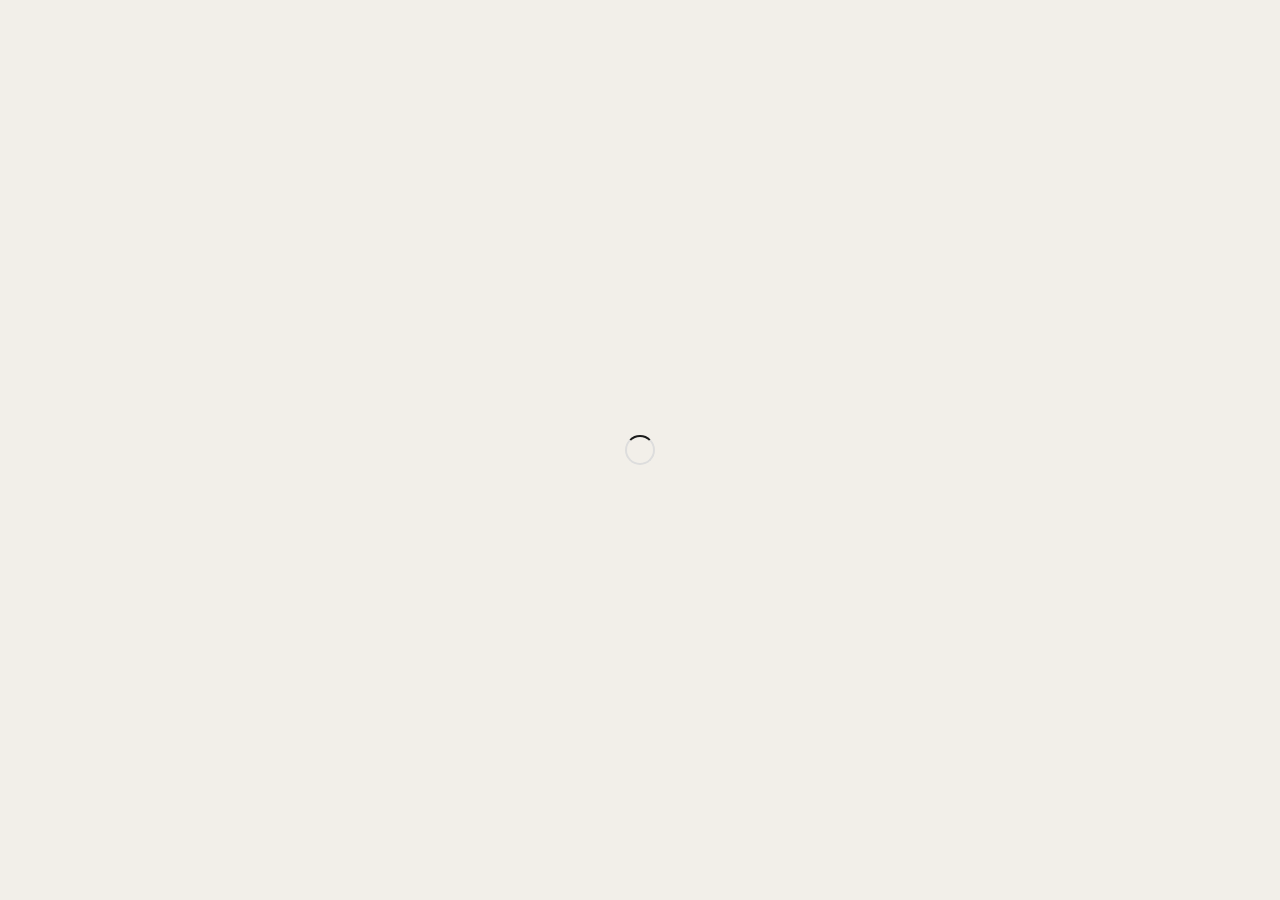
==== commit 8ae70630: "Complete premium redesign — warm cream, Source Serif 4, floating pill nav - Warm cream background (#" ====
--- a/index.html
+++ b/index.html
@@ -5,7 +5,7 @@
 <meta name="viewport" content="width=device-width, initial-scale=1.0, maximum-scale=1.0, viewport-fit=cover">
 <title>Store Inventory</title>
 <link rel="preconnect" href="https://fonts.googleapis.com">
-<link href="https://fonts.googleapis.com/css2?family=Lora:ital,wght@0,400;0,500;0,600;0,700;1,400&family=Playfair+Display:wght@600;700;800&display=swap" rel="stylesheet">
+<link href="https://fonts.googleapis.com/css2?family=Source+Serif+4:opsz,wght@8..60,400;8..60,600;8..60,700&display=swap" rel="stylesheet">
 <link rel="stylesheet" href="inventory.css">
 <script src="https://cdn.sheetjs.com/xlsx-0.20.3/package/dist/xlsx.full.min.js"></script>
 <script src="firebase-config.js"></script>
@@ -710,17 +710,18 @@
       ? `<span class="stock-badge">${window.icon('alert')}Low</span>`
       : '';
   const thrTxt   = thr > 0 ? `min ${fmt(thr)}` : '';
-  const critBadge = item.category === 'critical'
-    ? `<span class="stock-critical-chip">Critical</span>` : '';
+  const critDot = item.category === 'critical'
+    ? `<span class="stock-critical-dot" title="Critical item"></span>` : '';
   const card = document.createElement('div');
   card.className = `stock-card ${cls}`;
   card.style.cursor = 'pointer';
   card.innerHTML = `
+    ${critDot}
     <div class="stock-card-name">${esc(item.name)}</div>
     <div class="stock-card-qty">${fmt(stock)}</div>
     <div class="stock-card-unit">${esc(item.unit)}</div>
     <div class="stock-card-bar"><div class="stock-card-bar-fill" style="width:${fill}%"></div></div>
-    <div class="stock-card-foot"><span class="stock-thr">${thrTxt}</span>${critBadge}${badge}</div>
+    <div class="stock-card-foot"><span class="stock-thr">${thrTxt}</span>${badge}</div>
   `;
   card.addEventListener('click', () => showItemDetail(item));
   return card;
--- a/inventory.css
+++ b/inventory.css
@@ -1,37 +1,49 @@
-/* ════════════════════════════════════════════════════════════
-   STORE INVENTORY — clean light dashboard
-   ════════════════════════════════════════════════════════════ */
+/* ══════════════════════════════════════════════════════════
+   STORE INVENTORY — premium warm dashboard
+   ══════════════════════════════════════════════════════════ */
 :root{
-  --ink:#111827;--ink2:#374151;--ink3:#6b7280;--ink4:#9ca3af;--ink5:#d1d5db;
-  --bg:#eef0f6;--surface:#ffffff;--surface2:#f8f9fb;--surface3:#f3f4f6;
-  --border:#dde1ea;
-  --primary:#4f46e5;--primaryD:#4338ca;--primaryS:rgba(79,70,229,.07);--primaryB:rgba(79,70,229,.14);
-  --green:#059669;--greenD:#047857;--greenS:#ecfdf5;
-  --amber:#d97706;--amberD:#b45309;--amberS:#fffbeb;
-  --red:#dc2626;--redD:#b91c1c;--redS:#fef2f2;
-  --blue:#3b82f6;--blueS:#eff6ff;
-  --r4:3px;--r6:4px;--r8:6px;--r10:8px;--r12:10px;--r14:12px;--r18:16px;--rpill:100px;
-  --ease:130ms cubic-bezier(.4,0,.2,1);
-  --ease-spring:.28s cubic-bezier(.3,1.2,.6,1);
-  --sh:0 1px 3px rgba(0,0,0,.07),0 1px 2px rgba(0,0,0,.04);
-  --sh-sm:0 1px 2px rgba(0,0,0,.06);
-  --sh-lg:0 20px 40px rgba(0,0,0,.12),0 8px 16px rgba(0,0,0,.06);
-  --appbar-h:48px;--tabbar-h:52px;
-}
-
+  /* warm cream palette */
+  --bg:#f2efe9;
+  --surface:#ffffff;
+  --surface2:#faf8f4;
+  --surface3:#f0ede7;
+  --ink:#1a1a1a;--ink2:#4a4a4a;--ink3:#888;--ink4:#b8b8b8;--ink5:#ddd;
+  /* accent */
+  --primary:#3d7a5c;--primaryD:#2e5e46;
+  --primaryS:rgba(61,122,92,.09);--primaryB:rgba(61,122,92,.2);
+  /* status */
+  --green:#279149;--greenD:#1a7038;--greenS:rgba(39,145,73,.09);
+  --amber:#c47f0a;--amberD:#9d6408;--amberS:rgba(196,127,10,.09);
+  --red:#d93025;--redD:#b02018;--redS:rgba(217,48,37,.09);
+  --blue:#1a73e8;--blueS:rgba(26,115,232,.09);
+  /* radii */
+  --r8:8px;--r10:10px;--r12:12px;--r16:16px;--r20:20px;--r24:24px;--rpill:100px;
+  /* motion */
+  --ease:200ms cubic-bezier(.4,0,.2,1);
+  --ease-spring:.36s cubic-bezier(.3,1.2,.6,1);
+  /* elevation */
+  --sh:0 2px 16px rgba(0,0,0,.07),0 1px 3px rgba(0,0,0,.04);
+  --sh-sm:0 1px 6px rgba(0,0,0,.05);
+  --sh-lg:0 24px 56px rgba(0,0,0,.14),0 8px 20px rgba(0,0,0,.07);
+  --appbar-h:56px;--tabbar-h:72px;
+}
+
+/* ── RESET ── */
 *,*::before,*::after{box-sizing:border-box;margin:0;padding:0;}
-html,body{height:100%;font-size:13px;-webkit-tap-highlight-color:transparent;}
+html,body{height:100%;font-size:14px;-webkit-tap-highlight-color:transparent;}
 body{
-  font-family:'Lora','Georgia',serif;
+  font-family:-apple-system,'Helvetica Neue',system-ui,sans-serif;
   background:var(--bg);color:var(--ink);
   -webkit-font-smoothing:antialiased;overflow-x:hidden;
 }
+/* serif only for display text */
+.serif{font-family:'Source Serif 4',Georgia,serif;}
 
 /* ── ICONS ── */
-.ic{width:16px;height:16px;fill:none;stroke:currentColor;stroke-width:1.6;
+.ic{width:18px;height:18px;fill:none;stroke:currentColor;stroke-width:1.6;
   stroke-linecap:round;stroke-linejoin:round;flex-shrink:0;display:block;}
-.ic-sm{width:13px;height:13px;}
-.ic-lg{width:19px;height:19px;}
+.ic-sm{width:14px;height:14px;}
+.ic-lg{width:22px;height:22px;}
 
 /* ── APP SHELL ── */
 .app-layout{display:flex;flex-direction:column;height:100dvh;overflow:hidden;}
@@ -39,298 +51,311 @@
 /* ── TOP APP BAR ── */
 .appbar{
   flex-shrink:0;height:var(--appbar-h);
-  background:var(--surface);
-  box-shadow:0 1px 0 var(--border);
-  display:flex;align-items:center;gap:10px;padding:0 16px;z-index:60;
-}
-.brand{display:flex;align-items:center;gap:8px;flex-shrink:0;text-decoration:none;cursor:pointer;}
+  background:var(--bg);
+  display:flex;align-items:center;gap:10px;padding:0 20px;z-index:60;
+}
+.brand{display:flex;align-items:center;gap:9px;flex-shrink:0;text-decoration:none;cursor:pointer;}
 .brand-mark{
-  width:24px;height:24px;border-radius:6px;flex-shrink:0;
-  background:var(--primary);color:#fff;display:grid;place-items:center;
-}
-.brand-mark .ic{width:13px;height:13px;stroke-width:2.2;}
-.brand-name{font-family:'Playfair Display',Georgia,serif;font-weight:700;font-size:14px;color:var(--ink);letter-spacing:-.01em;white-space:nowrap;}
-.brand-name span{color:var(--ink4);font-weight:400;}
-.nav{display:flex;align-items:center;gap:2px;margin-left:auto;flex-shrink:0;}
-.nav-user{font-size:12px;font-weight:500;color:var(--ink3);max-width:150px;white-space:nowrap;overflow:hidden;text-overflow:ellipsis;margin-right:6px;}
-.nav-sep{width:1px;height:18px;background:var(--border);margin:0 4px;}
+  width:32px;height:32px;border-radius:10px;flex-shrink:0;
+  background:var(--ink);color:var(--bg);display:grid;place-items:center;
+}
+.brand-mark .ic{width:16px;height:16px;stroke-width:2;}
+.brand-name{
+  font-family:'Source Serif 4',Georgia,serif;font-weight:700;font-size:17px;
+  color:var(--ink);letter-spacing:-.02em;white-space:nowrap;
+}
+.brand-name span{color:var(--ink3);font-weight:400;}
+.nav{display:flex;align-items:center;gap:3px;margin-left:auto;flex-shrink:0;}
+.nav-user{font-size:12px;color:var(--ink3);max-width:160px;white-space:nowrap;overflow:hidden;text-overflow:ellipsis;margin-right:6px;}
+.nav-sep{width:1px;height:18px;background:var(--ink5);margin:0 4px;}
 .icon-btn{
-  width:30px;height:30px;border-radius:var(--r8);
+  width:34px;height:34px;border-radius:var(--rpill);
   border:none;background:none;
   display:grid;place-items:center;color:var(--ink3);
   cursor:pointer;transition:all var(--ease);text-decoration:none;flex-shrink:0;
 }
-.icon-btn .ic{width:15px;height:15px;}
-.icon-btn:hover{background:var(--surface3);color:var(--ink);}
-.icon-btn.active{background:var(--primaryS);color:var(--primary);}
+.icon-btn .ic{width:17px;height:17px;}
+.icon-btn:hover{background:var(--surface);box-shadow:var(--sh-sm);color:var(--ink);}
+.icon-btn.active{background:var(--surface);box-shadow:var(--sh-sm);color:var(--primary);}
 .icon-btn.danger:hover{background:var(--redS);color:var(--redD);}
 
-/* ── UNDERLINE TABS ── */
+/* ── TAB BAR ── */
 .seg-wrap{
-  flex-shrink:0;background:var(--surface);
-  box-shadow:0 1px 0 var(--border);
-  padding:0 16px;
-}
-.seg{display:flex;gap:0;max-width:100%;overflow-x:auto;scrollbar-width:none;}
+  flex-shrink:0;background:var(--bg);
+  padding:4px 20px 8px;
+}
+.seg{
+  display:flex;gap:2px;max-width:100%;overflow-x:auto;scrollbar-width:none;
+  background:rgba(0,0,0,.05);border-radius:var(--rpill);padding:3px;
+}
 .seg::-webkit-scrollbar{display:none;}
 .seg-btn{
-  display:inline-flex;align-items:center;gap:6px;white-space:nowrap;
-  font-family:inherit;font-size:12px;font-weight:500;
-  padding:0 12px;height:40px;border:none;background:none;color:var(--ink3);
-  border-bottom:2px solid transparent;margin-bottom:-1px;
-  cursor:pointer;transition:all var(--ease);
+  display:inline-flex;align-items:center;gap:5px;white-space:nowrap;
+  font-family:inherit;font-size:12.5px;font-weight:500;
+  padding:6px 14px;border:none;background:transparent;color:var(--ink3);
+  border-radius:var(--rpill);
+  cursor:pointer;transition:all var(--ease);flex-shrink:0;
 }
 .seg-btn:hover{color:var(--ink2);}
-.seg-btn.active{color:var(--primary);border-bottom-color:var(--primary);font-weight:600;}
+.seg-btn.active{
+  background:var(--surface);color:var(--ink);font-weight:600;
+  box-shadow:0 1px 6px rgba(0,0,0,.1);
+}
 .seg-btn .ic{width:13px;height:13px;}
 
 /* ── TAB PANELS ── */
 .tab-panel{display:none;}
-.tab-panel.active{display:block;animation:fadeIn .16s ease;}
+.tab-panel.active{display:block;animation:tabIn .22s var(--ease) both;}
 #tab-stock.active{display:flex;flex-direction:column;}
-@keyframes fadeIn{from{opacity:0;transform:translateY(3px)}to{opacity:1;transform:none}}
+@keyframes tabIn{from{opacity:0;transform:translateY(6px)}to{opacity:1;transform:none}}
 
 /* ── SCROLL CONTENT ── */
 .content-scroll{flex:1;overflow-y:auto;overflow-x:hidden;overscroll-behavior:contain;}
-.content-inner{padding:16px 16px 20px;max-width:1000px;margin:0 auto;}
+.content-inner{padding:16px 20px 24px;max-width:1000px;margin:0 auto;}
 
 /* ── SECTION HEADER ── */
-.section-header{display:flex;align-items:center;justify-content:space-between;margin-bottom:12px;gap:10px;}
-.section-title{font-family:'Playfair Display',Georgia,serif;font-size:14px;font-weight:700;color:var(--ink);letter-spacing:-.01em;display:flex;align-items:center;gap:6px;}
-.section-meta{font-size:11.5px;color:var(--ink3);font-weight:500;}
+.section-header{display:flex;align-items:center;justify-content:space-between;margin-bottom:14px;gap:10px;}
+.section-title{
+  font-family:'Source Serif 4',Georgia,serif;
+  font-size:20px;font-weight:700;color:var(--ink);letter-spacing:-.02em;
+  display:flex;align-items:center;gap:8px;
+}
+.section-meta{font-size:12.5px;color:var(--ink3);}
 .subhead{
-  font-size:10px;font-weight:700;letter-spacing:.06em;text-transform:uppercase;
-  color:var(--ink4);margin:16px 0 8px;display:flex;align-items:center;gap:5px;
-}
-.subhead .ic{width:11px;height:11px;}
+  font-size:11px;font-weight:600;letter-spacing:.06em;text-transform:uppercase;
+  color:var(--ink4);margin:18px 0 10px;display:flex;align-items:center;gap:5px;
+}
+.subhead .ic{width:12px;height:12px;}
 
 /* ── SEARCH BAR ── */
-.search-bar{position:relative;margin-bottom:12px;}
+.search-bar{position:relative;margin-bottom:14px;}
 .search-bar .ic{
-  position:absolute;left:11px;top:50%;transform:translateY(-50%);
-  color:var(--ink4);width:14px;height:14px;pointer-events:none;
+  position:absolute;left:14px;top:50%;transform:translateY(-50%);
+  color:var(--ink4);width:15px;height:15px;pointer-events:none;
 }
 .search-input{
-  width:100%;font-family:inherit;font-size:13px;font-weight:400;
-  padding:9px 12px 9px 34px;
-  border:1px solid var(--border);border-radius:var(--r10);
-  background:var(--surface);color:var(--ink);outline:none;transition:all var(--ease);
-  box-shadow:var(--sh-sm);
+  width:100%;font-family:inherit;font-size:14px;
+  padding:11px 14px 11px 38px;
+  border:none;border-radius:var(--rpill);
+  background:var(--surface);color:var(--ink);outline:none;
+  box-shadow:var(--sh);transition:all var(--ease);
 }
 .search-input::placeholder{color:var(--ink4);}
-.search-input:focus{border-color:var(--primary);box-shadow:0 0 0 3px var(--primaryB),var(--sh-sm);}
+.search-input:focus{box-shadow:0 0 0 2px var(--primaryB),var(--sh);}
 
 /* ── STOCK GRID ── */
-.stock-grid{display:grid;grid-template-columns:repeat(auto-fill,minmax(140px,1fr));gap:8px;}
+.stock-grid{display:grid;grid-template-columns:repeat(auto-fill,minmax(150px,1fr));gap:10px;}
 .stock-grid.attention{margin-bottom:6px;}
 .stock-card{
   position:relative;background:var(--surface);
-  border-radius:var(--r12);padding:12px 13px 10px;
-  box-shadow:var(--sh);
-  transition:all var(--ease);
+  border-radius:var(--r20);padding:16px 16px 14px;
+  box-shadow:var(--sh);cursor:pointer;
   display:flex;flex-direction:column;
-}
-.stock-card:hover{box-shadow:0 4px 12px rgba(0,0,0,.1),0 2px 4px rgba(0,0,0,.05);transform:translateY(-1px);}
+  transition:transform var(--ease),box-shadow var(--ease);
+}
+.stock-card:hover{transform:translateY(-2px);box-shadow:0 8px 28px rgba(0,0,0,.1),0 2px 6px rgba(0,0,0,.05);}
+.stock-card:active{transform:scale(.98);}
 .stock-card-name{
-  font-size:12px;font-weight:600;color:var(--ink2);margin-bottom:6px;
+  font-size:12.5px;font-weight:500;color:var(--ink2);
   line-height:1.3;
-  /* clamp to exactly 2 lines */
-  height:calc(12px * 1.3 * 2);
-  overflow:hidden;
-  display:-webkit-box;
-  -webkit-line-clamp:2;
-  -webkit-box-orient:vertical;
-}
-.stock-card-qty{font-family:'Playfair Display',Georgia,serif;font-size:22px;font-weight:700;color:var(--ink);line-height:1;font-variant-numeric:tabular-nums;}
-.stock-card-unit{font-size:9px;font-weight:600;color:var(--ink4);text-transform:uppercase;letter-spacing:.05em;margin-top:2px;}
-.stock-card-bar{height:3px;border-radius:var(--rpill);background:var(--surface3);margin-top:9px;overflow:hidden;}
-.stock-card-bar-fill{height:100%;border-radius:var(--rpill);transition:width .4s ease;}
-.stock-card-foot{display:flex;align-items:center;justify-content:space-between;margin-top:auto;padding-top:6px;}
-.stock-thr{font-size:10px;color:var(--ink4);font-weight:500;}
+  height:calc(12.5px * 1.3 * 2);
+  overflow:hidden;display:-webkit-box;
+  -webkit-line-clamp:2;-webkit-box-orient:vertical;
+  margin-bottom:8px;
+}
+.stock-card-qty{
+  font-family:'Source Serif 4',Georgia,serif;
+  font-size:32px;font-weight:700;color:var(--ink);line-height:1;
+  font-variant-numeric:tabular-nums;
+}
+.stock-card-unit{font-size:10px;font-weight:600;color:var(--ink4);text-transform:uppercase;letter-spacing:.06em;margin-top:3px;}
+.stock-card-bar{height:3px;border-radius:var(--rpill);background:var(--surface3);margin-top:12px;overflow:hidden;}
+.stock-card-bar-fill{height:100%;border-radius:var(--rpill);transition:width .5s cubic-bezier(.4,0,.2,1);}
+.stock-card-foot{display:flex;align-items:center;justify-content:space-between;margin-top:auto;padding-top:8px;}
+.stock-thr{font-size:10.5px;color:var(--ink4);}
 .stock-badge{
-  font-size:9px;font-weight:700;letter-spacing:.04em;text-transform:uppercase;
-  padding:2px 6px;border-radius:var(--rpill);display:inline-flex;align-items:center;gap:2px;
+  font-size:9.5px;font-weight:700;letter-spacing:.04em;text-transform:uppercase;
+  padding:2px 8px;border-radius:var(--rpill);display:inline-flex;align-items:center;gap:3px;
 }
 .stock-badge .ic{width:9px;height:9px;stroke-width:2.5;}
+/* status colours */
 .stock-ok .stock-card-qty{color:var(--green);}
 .stock-ok .stock-card-bar-fill{background:var(--green);}
-.stock-low{border-top:2px solid var(--amber);}
+.stock-low{border-top:3px solid var(--amber);}
 .stock-low .stock-card-qty{color:var(--amber);}
 .stock-low .stock-card-bar-fill{background:var(--amber);}
 .stock-low .stock-badge{background:var(--amberS);color:var(--amberD);}
-.stock-zero{border-top:2px solid var(--red);}
+.stock-zero{border-top:3px solid var(--red);}
 .stock-zero .stock-card-qty{color:var(--red);}
 .stock-zero .stock-card-bar-fill{background:var(--red);width:100% !important;}
 .stock-zero .stock-badge{background:var(--redS);color:var(--redD);}
+/* critical corner dot */
+.stock-critical-dot{position:absolute;top:12px;right:12px;width:8px;height:8px;border-radius:50%;background:var(--red);}
 
 /* attention band */
 .attention-band{
-  border-left:3px solid var(--amber);background:var(--surface);
-  border-radius:var(--r12);padding:12px;margin-bottom:16px;
-  box-shadow:var(--sh);
-}
-.attention-band .subhead{margin:0 0 8px;color:var(--amberD);}
-.attention-band .stock-card{box-shadow:none;border:1px solid var(--border);}
+  background:var(--surface);border-radius:var(--r20);padding:16px;margin-bottom:16px;
+  box-shadow:var(--sh);border-left:4px solid var(--amber);
+}
+.attention-band .subhead{margin:0 0 10px;color:var(--amberD);}
+.attention-band .stock-card{box-shadow:none;border:1px solid var(--surface3);}
 
 /* ── FORM CARD ── */
-.form-card{
-  background:var(--surface);border-radius:var(--r14);padding:16px 18px;
-  box-shadow:var(--sh);
-}
-.mf{margin-bottom:12px;}
+.form-card{background:var(--surface);border-radius:var(--r24);padding:20px 22px;box-shadow:var(--sh);}
+.mf{margin-bottom:14px;}
 .mf.hidden{display:none;}
-.ml{font-size:11px;font-weight:600;color:var(--ink2);margin-bottom:5px;display:block;}
-.ml .opt{color:var(--ink4);font-weight:400;}
+.ml{font-size:11px;font-weight:600;letter-spacing:.04em;text-transform:uppercase;color:var(--ink3);margin-bottom:5px;display:block;}
+.ml .opt{color:var(--ink4);font-weight:400;text-transform:none;letter-spacing:0;}
 .mi,.ms{
-  width:100%;font-family:inherit;font-size:13px;font-weight:400;
-  padding:8px 11px;border:1px solid var(--border);border-radius:var(--r8);
-  background:var(--surface);color:var(--ink);outline:none;transition:all var(--ease);
-  -webkit-appearance:none;appearance:none;
-}
-.mi:focus,.ms:focus{border-color:var(--primary);box-shadow:0 0 0 3px var(--primaryB);}
+  width:100%;font-family:inherit;font-size:14px;
+  padding:11px 14px;border:none;border-radius:var(--r12);
+  background:var(--surface3);color:var(--ink);outline:none;
+  transition:all var(--ease);-webkit-appearance:none;appearance:none;
+}
+.mi:focus,.ms:focus{background:var(--surface2);box-shadow:0 0 0 2px var(--primaryB);}
 select.ms{
-  background-image:url("data:image/svg+xml,%3Csvg xmlns='http://www.w3.org/2000/svg' width='10' height='7' fill='none'%3E%3Cpath d='M1 1l4 4 4-4' stroke='%239ca3af' stroke-width='1.5' stroke-linecap='round' stroke-linejoin='round'/%3E%3C/svg%3E");
-  background-repeat:no-repeat;background-position:right 11px center;padding-right:28px;cursor:pointer;
+  background-image:url("data:image/svg+xml,%3Csvg xmlns='http://www.w3.org/2000/svg' width='10' height='7' fill='none'%3E%3Cpath d='M1 1l4 4 4-4' stroke='%23b8b8b8' stroke-width='1.5' stroke-linecap='round' stroke-linejoin='round'/%3E%3C/svg%3E");
+  background-repeat:no-repeat;background-position:right 14px center;padding-right:32px;cursor:pointer;
 }
 .field-row{display:grid;grid-template-columns:1fr 1fr;gap:12px;}
-.stock-hint{font-size:12px;color:var(--ink3);margin-top:4px;min-height:14px;}
+.stock-hint{font-size:12.5px;color:var(--ink3);margin-top:5px;min-height:14px;}
 .form-err,.form-ok{
-  border-radius:var(--r8);padding:8px 12px;font-size:12px;font-weight:600;
-  margin-bottom:12px;display:none;align-items:center;gap:7px;
-}
-.form-err{background:var(--redS);border-left:3px solid var(--redD);color:var(--redD);}
-.form-ok{background:var(--greenS);border-left:3px solid var(--greenD);color:var(--greenD);}
+  border-radius:var(--r12);padding:10px 14px;font-size:13px;font-weight:600;
+  margin-bottom:12px;display:none;align-items:center;gap:8px;
+}
+.form-err{background:var(--redS);color:var(--redD);}
+.form-ok{background:var(--greenS);color:var(--greenD);}
 
 /* ── BUTTONS ── */
-.btn{font-family:inherit;font-weight:600;border:none;cursor:pointer;border-radius:var(--r8);
+.btn{font-family:inherit;font-weight:600;border:none;cursor:pointer;border-radius:var(--rpill);
   transition:all var(--ease);display:inline-flex;align-items:center;justify-content:center;gap:6px;}
-.btn:disabled{opacity:.45;pointer-events:none;}
-.btn .ic{width:14px;height:14px;stroke-width:2;}
-.btn-primary{background:var(--primary);color:#fff;padding:9px 16px;font-size:13px;}
-.btn-primary:hover{background:var(--primaryD);}
-.btn-primary:active{transform:scale(.98);}
+.btn:disabled{opacity:.4;pointer-events:none;}
+.btn .ic{width:15px;height:15px;stroke-width:2;}
+.btn-primary{background:var(--ink);color:var(--bg);padding:11px 20px;font-size:13.5px;}
+.btn-primary:hover{background:var(--ink2);}
+.btn-primary:active{transform:scale(.97);}
 .btn-wide{width:100%;}
-.btn-ghost{background:var(--surface);color:var(--ink2);border:1px solid var(--border);padding:8px 14px;font-size:13px;box-shadow:var(--sh-sm);}
-.btn-ghost:hover{background:var(--surface2);color:var(--ink);}
-
-/* ── FILTER PILLS ── */
-.filter-pills{display:flex;gap:6px;margin-bottom:10px;flex-wrap:wrap;}
+.btn-ghost{background:var(--surface);color:var(--ink2);padding:10px 16px;font-size:13.5px;box-shadow:var(--sh-sm);}
+.btn-ghost:hover{background:var(--surface2);}
+
+/* ── FILTER / ITEM FILTER ── */
+.filter-pills{display:flex;gap:6px;margin-bottom:12px;flex-wrap:wrap;}
 .item-filter-bar{margin-bottom:12px;position:relative;}
 .item-filter-input-wrap{position:relative;display:inline-flex;align-items:center;}
-.item-filter-input-wrap .ic{position:absolute;left:10px;width:13px;height:13px;color:var(--ink4);pointer-events:none;}
-.item-filter-input{font-family:inherit;font-size:12.5px;padding:6px 12px 6px 28px;border:1px solid var(--border);border-radius:var(--rpill);background:var(--surface);color:var(--ink);outline:none;width:180px;transition:all var(--ease);box-shadow:var(--sh-sm);}
+.item-filter-input-wrap .ic{position:absolute;left:11px;width:13px;height:13px;color:var(--ink4);pointer-events:none;}
+.item-filter-input{font-family:inherit;font-size:13px;padding:7px 14px 7px 30px;border:none;border-radius:var(--rpill);background:var(--surface);color:var(--ink);outline:none;width:190px;transition:all var(--ease);box-shadow:var(--sh-sm);}
 .item-filter-input::placeholder{color:var(--ink4);}
-.item-filter-input:focus{border-color:var(--primary);box-shadow:0 0 0 3px var(--primaryB);width:210px;}
-.item-filter-dropdown{position:absolute;top:calc(100% + 4px);left:0;z-index:40;background:var(--surface);border:1px solid var(--border);border-radius:var(--r12);box-shadow:var(--sh-lg);min-width:200px;max-height:200px;overflow-y:auto;}
-.item-filter-opt{padding:8px 14px;font-size:12.5px;color:var(--ink);cursor:pointer;}
+.item-filter-input:focus{box-shadow:0 0 0 2px var(--primaryB),var(--sh-sm);width:220px;}
+.item-filter-dropdown{position:absolute;top:calc(100% + 6px);left:0;z-index:40;background:var(--surface);border-radius:var(--r16);box-shadow:var(--sh-lg);min-width:200px;max-height:200px;overflow-y:auto;}
+.item-filter-opt{padding:10px 16px;font-size:13px;color:var(--ink);cursor:pointer;}
 .item-filter-opt:hover{background:var(--primaryS);color:var(--primary);}
-.item-filter-chips{display:flex;flex-wrap:wrap;gap:5px;margin-top:7px;}
+.item-filter-chips{display:flex;flex-wrap:wrap;gap:6px;margin-top:8px;}
 .item-filter-bar:not(.has-chips) .item-filter-chips{display:none;}
-.item-filter-chip{display:inline-flex;align-items:center;gap:4px;font-size:11.5px;font-weight:600;padding:3px 7px 3px 10px;background:var(--primaryS);color:var(--primary);border:1px solid var(--primaryB);border-radius:var(--rpill);}
-.item-filter-chip-x{background:none;border:none;cursor:pointer;color:var(--primary);font-size:12px;line-height:1;padding:0 2px;opacity:.6;}
+.item-filter-chip{display:inline-flex;align-items:center;gap:4px;font-size:12px;font-weight:600;padding:4px 8px 4px 12px;background:var(--primaryS);color:var(--primary);border-radius:var(--rpill);}
+.item-filter-chip-x{background:none;border:none;cursor:pointer;color:var(--primary);font-size:13px;line-height:1;padding:0 2px;opacity:.6;}
 .item-filter-chip-x:hover{opacity:1;}
-/* date range filter */
+/* date range */
 .date-range-bar{display:flex;align-items:center;gap:8px;margin-bottom:12px;flex-wrap:wrap;}
 .date-range-bar .ic{width:13px;height:13px;color:var(--ink4);}
-.date-range-label{font-size:11px;font-weight:600;color:var(--ink3);white-space:nowrap;letter-spacing:.03em;text-transform:uppercase;}
-.date-range-input{font-family:inherit;font-size:12px;padding:5px 9px;border:1px solid var(--border);border-radius:var(--r8);background:var(--surface);color:var(--ink);outline:none;transition:all var(--ease);box-shadow:var(--sh-sm);}
-.date-range-input:focus{border-color:var(--primary);box-shadow:0 0 0 3px var(--primaryB);}
-.date-range-clear{font-family:inherit;font-size:11.5px;font-weight:600;padding:5px 11px;border-radius:var(--rpill);border:1px solid rgba(220,38,38,.2);background:var(--redS);color:var(--redD);cursor:pointer;transition:all var(--ease);display:inline-flex;align-items:center;gap:4px;}
+.date-range-label{font-size:10.5px;font-weight:600;color:var(--ink3);white-space:nowrap;letter-spacing:.04em;text-transform:uppercase;}
+.date-range-input{font-family:inherit;font-size:13px;padding:7px 11px;border:none;border-radius:var(--r12);background:var(--surface);color:var(--ink);outline:none;transition:all var(--ease);box-shadow:var(--sh-sm);}
+.date-range-input:focus{box-shadow:0 0 0 2px var(--primaryB),var(--sh-sm);}
+.date-range-clear{font-family:inherit;font-size:12px;font-weight:600;padding:7px 14px;border-radius:var(--rpill);border:none;background:var(--redS);color:var(--redD);cursor:pointer;transition:all var(--ease);display:inline-flex;align-items:center;gap:4px;}
 .date-range-clear .ic{width:11px;height:11px;}
 .date-range-clear:hover{background:var(--redD);color:#fff;}
-.filter-pill{font-family:inherit;font-size:12px;font-weight:500;padding:5px 13px;border-radius:var(--rpill);
-  border:1px solid var(--border);background:var(--surface);color:var(--ink3);cursor:pointer;transition:all var(--ease);box-shadow:var(--sh-sm);}
-.filter-pill:hover{background:var(--surface2);color:var(--ink);}
-.filter-pill.active{background:var(--primary);color:#fff;border-color:var(--primary);box-shadow:none;}
-.export-btn{display:inline-flex;align-items:center;gap:5px;font-family:inherit;font-size:12px;font-weight:500;
-  padding:5px 11px;border-radius:var(--r8);border:1px solid var(--border);background:var(--surface);
+.filter-pill{font-family:inherit;font-size:12.5px;font-weight:500;padding:7px 16px;border-radius:var(--rpill);
+  border:none;background:var(--surface);color:var(--ink3);cursor:pointer;transition:all var(--ease);box-shadow:var(--sh-sm);}
+.filter-pill:hover{color:var(--ink);}
+.filter-pill.active{background:var(--ink);color:var(--bg);box-shadow:none;}
+.export-btn{display:inline-flex;align-items:center;gap:5px;font-family:inherit;font-size:12.5px;font-weight:500;
+  padding:7px 14px;border-radius:var(--rpill);border:none;background:var(--surface);
   color:var(--ink3);cursor:pointer;transition:all var(--ease);white-space:nowrap;flex-shrink:0;box-shadow:var(--sh-sm);}
-.export-btn:hover{color:var(--primary);border-color:var(--primaryB);background:var(--primaryS);}
-.export-btn .ic{width:12px;height:12px;}
-
-/* ── TRANSACTION LIST — clean rows ── */
-.tx-list{display:flex;flex-direction:column;background:var(--surface);border-radius:var(--r12);overflow:hidden;box-shadow:var(--sh);}
-.tx-item{background:transparent;border:none;border-bottom:1px solid var(--border);border-radius:0;
-  padding:9px 14px;display:flex;align-items:center;gap:10px;transition:background var(--ease);}
+.export-btn:hover{color:var(--ink);}
+.export-btn .ic{width:13px;height:13px;}
+
+/* ── TRANSACTION LIST ── */
+.tx-list{display:flex;flex-direction:column;background:var(--surface);border-radius:var(--r20);overflow:hidden;box-shadow:var(--sh);}
+.tx-item{background:transparent;border:none;border-bottom:1px solid var(--surface3);border-radius:0;
+  padding:12px 16px;display:flex;align-items:center;gap:10px;
+  transition:background var(--ease);}
 .tx-item:last-child{border-bottom:none;}
 .tx-item:hover{background:var(--surface2);}
-.tx-item.tx-voided{opacity:.4;}
-.tx-item.tx-void-entry{background:rgba(220,38,38,.02);}
-.tx-badge{flex-shrink:0;width:28px;height:28px;border-radius:var(--r10);display:grid;place-items:center;}
-.tx-badge .ic{width:13px;height:13px;stroke-width:2;}
+.tx-item.tx-voided{opacity:.35;}
+.tx-item.tx-void-entry{background:var(--redS);}
+.tx-badge{flex-shrink:0;width:32px;height:32px;border-radius:var(--r12);display:grid;place-items:center;}
+.tx-badge .ic{width:14px;height:14px;stroke-width:2;}
 .tx-badge-in{background:var(--greenS);color:var(--greenD);}
 .tx-badge-out{background:var(--amberS);color:var(--amberD);}
 .tx-badge-ret{background:var(--blueS);color:var(--blue);}
 .tx-badge-void{background:var(--surface3);color:var(--ink4);}
 .tx-info{flex:1;min-width:0;}
 .tx-name-row{display:flex;align-items:center;gap:6px;}
-.tx-item-name{font-size:12.5px;font-weight:600;color:var(--ink);white-space:nowrap;overflow:hidden;text-overflow:ellipsis;}
-.tx-voided-pill{font-size:9px;font-weight:700;letter-spacing:.04em;text-transform:uppercase;
-  color:var(--redD);background:var(--redS);padding:1px 6px;border-radius:100px;flex-shrink:0;}
-.tx-meta{font-size:11px;color:var(--ink3);margin-top:2px;white-space:nowrap;overflow:hidden;text-overflow:ellipsis;display:flex;align-items:center;gap:4px;}
-.tx-meta .ic{width:11px;height:11px;flex-shrink:0;color:var(--ink4);}
-.tx-by{font-size:11px;color:var(--ink4);margin-top:1px;white-space:nowrap;overflow:hidden;text-overflow:ellipsis;}
-.tx-notes{font-size:11px;color:var(--ink3);margin-top:1px;font-style:italic;white-space:nowrap;overflow:hidden;text-overflow:ellipsis;}
+.tx-item-name{font-size:13.5px;font-weight:600;color:var(--ink);white-space:nowrap;overflow:hidden;text-overflow:ellipsis;}
+.tx-voided-pill{font-size:9px;font-weight:700;letter-spacing:.05em;text-transform:uppercase;color:var(--redD);background:var(--redS);padding:2px 7px;border-radius:var(--rpill);flex-shrink:0;}
+.tx-meta{font-size:12px;color:var(--ink3);margin-top:2px;white-space:nowrap;overflow:hidden;text-overflow:ellipsis;display:flex;align-items:center;gap:4px;}
+.tx-meta .ic{width:11px;height:11px;flex-shrink:0;}
+.tx-by{font-size:11.5px;color:var(--ink4);margin-top:1px;white-space:nowrap;overflow:hidden;text-overflow:ellipsis;}
+.tx-notes{font-size:12px;color:var(--ink3);margin-top:1px;font-style:italic;white-space:nowrap;overflow:hidden;text-overflow:ellipsis;}
 .tx-right{flex-shrink:0;text-align:right;display:flex;flex-direction:column;align-items:flex-end;gap:3px;}
-.tx-qty-val{font-size:13.5px;font-weight:700;display:block;font-variant-numeric:tabular-nums;}
+.tx-qty-val{font-family:'Source Serif 4',Georgia,serif;font-size:16px;font-weight:700;display:block;font-variant-numeric:tabular-nums;}
 .tx-qty-in{color:var(--green);}
 .tx-qty-out{color:var(--amber);}
 .tx-qty-ret{color:var(--blue);}
 .tx-qty-void{color:var(--ink4);}
 .tx-unit{font-size:11px;color:var(--ink4);}
-.tx-time{font-size:11px;color:var(--ink4);white-space:nowrap;display:block;}
+.tx-time{font-size:11.5px;color:var(--ink4);white-space:nowrap;display:block;}
 .void-btn{display:inline-flex;align-items:center;gap:3px;font-family:inherit;font-size:11px;font-weight:500;
-  color:var(--ink3);background:var(--surface3);border:1px solid var(--border);
-  padding:3px 9px;border-radius:var(--rpill);cursor:pointer;transition:all var(--ease);flex-shrink:0;}
-.void-btn:hover{background:var(--redS);color:var(--redD);border-color:rgba(220,38,38,.2);}
+  color:var(--ink3);background:var(--surface3);border:none;
+  padding:4px 10px;border-radius:var(--rpill);cursor:pointer;transition:all var(--ease);flex-shrink:0;}
+.void-btn:hover{background:var(--redS);color:var(--redD);}
 .void-btn .ic{width:10px;height:10px;}
 
 /* ── SETTINGS ── */
-.settings-grid{display:grid;grid-template-columns:1fr 1fr;gap:12px;align-items:start;}
+.settings-grid{display:grid;grid-template-columns:1fr 1fr;gap:14px;align-items:start;}
 .settings-grid .settings-section{margin-bottom:0;}
-.settings-section{background:var(--surface);border-radius:var(--r14);margin-bottom:12px;overflow:hidden;box-shadow:var(--sh);}
-.settings-section-header{padding:10px 14px;border-bottom:1px solid var(--border);display:flex;align-items:center;justify-content:space-between;background:var(--surface2);}
-.settings-section-title{font-family:'Playfair Display',Georgia,serif;font-size:13.5px;font-weight:700;color:var(--ink);display:flex;align-items:center;gap:6px;}
-.settings-section-title .ic{width:13px;height:13px;color:var(--primary);}
-.settings-section-body{padding:12px 14px;}
+.settings-section{background:var(--surface);border-radius:var(--r20);margin-bottom:14px;overflow:hidden;box-shadow:var(--sh);}
+.settings-section-header{padding:14px 18px;border-bottom:1px solid var(--surface3);display:flex;align-items:center;justify-content:space-between;}
+.settings-section-title{font-family:'Source Serif 4',Georgia,serif;font-size:15px;font-weight:700;color:var(--ink);display:flex;align-items:center;gap:7px;}
+.settings-section-title .ic{width:14px;height:14px;color:var(--primary);}
+.settings-section-body{padding:14px 18px;}
 .settings-add-row{display:flex;gap:8px;margin-bottom:12px;align-items:flex-end;flex-wrap:wrap;}
 .settings-add-row .grow{flex:1;min-width:130px;}
 .settings-add-row .mi,.settings-add-row .ms{margin-top:4px;}
 .settings-add-row .w-unit{width:100px;flex-shrink:0;}
 .settings-add-row .w-thr{width:100px;flex-shrink:0;}
-.fld-label{font-size:10px;font-weight:600;letter-spacing:.04em;text-transform:uppercase;color:var(--ink3);}
-.settings-add-btn{font-family:inherit;font-size:13px;font-weight:600;padding:9px 14px;border-radius:var(--r8);
-  border:none;background:var(--primary);color:#fff;cursor:pointer;transition:all var(--ease);
-  white-space:nowrap;flex-shrink:0;display:inline-flex;align-items:center;gap:5px;}
-.settings-add-btn:hover{background:var(--primaryD);}
-.settings-add-btn .ic{width:13px;height:13px;stroke-width:2.2;}
-.settings-list{display:flex;flex-direction:column;gap:4px;max-height:240px;overflow-y:auto;overflow-x:hidden;scrollbar-width:thin;scrollbar-color:var(--border) transparent;padding-right:2px;}
+.fld-label{font-size:10px;font-weight:600;letter-spacing:.05em;text-transform:uppercase;color:var(--ink4);}
+.settings-add-btn{font-family:inherit;font-size:13.5px;font-weight:600;padding:11px 18px;border-radius:var(--rpill);
+  border:none;background:var(--ink);color:var(--bg);cursor:pointer;transition:all var(--ease);
+  white-space:nowrap;flex-shrink:0;display:inline-flex;align-items:center;gap:6px;}
+.settings-add-btn:hover{background:var(--ink2);}
+.settings-add-btn .ic{width:14px;height:14px;stroke-width:2.2;}
+.settings-list{display:flex;flex-direction:column;gap:5px;max-height:260px;overflow-y:auto;overflow-x:hidden;scrollbar-width:thin;scrollbar-color:var(--ink5) transparent;padding-right:2px;}
 .settings-list::-webkit-scrollbar{width:4px;}
 .settings-list::-webkit-scrollbar-track{background:transparent;}
-.settings-list::-webkit-scrollbar-thumb{background:var(--border);border-radius:10px;}
-.settings-item{display:flex;align-items:center;gap:8px;padding:6px 10px;background:var(--surface2);border-radius:var(--r8);border:1px solid var(--border);}
-.settings-item-name{flex:1;font-size:12.5px;color:var(--ink);}
-.settings-item-badge{font-size:10.5px;color:var(--ink3);font-weight:600;background:var(--surface3);padding:2px 8px;border-radius:var(--rpill);border:1px solid var(--border);white-space:nowrap;}
-.settings-item-badge.stock{background:var(--greenS);color:var(--greenD);border-color:rgba(5,150,105,.15);}
-.settings-item-badge.thr{background:var(--primaryS);color:var(--primary);border-color:var(--primaryB);}
-.settings-del-btn{width:26px;height:26px;border-radius:var(--r6);border:1px solid var(--border);background:var(--surface);display:grid;place-items:center;cursor:pointer;transition:all var(--ease);flex-shrink:0;color:var(--ink4);}
+.settings-list::-webkit-scrollbar-thumb{background:var(--ink5);border-radius:10px;}
+.settings-item{display:flex;align-items:center;gap:8px;padding:8px 12px;background:var(--surface2);border-radius:var(--r12);}
+.settings-item-name{flex:1;font-size:13px;color:var(--ink);}
+.settings-item-badge{font-size:11px;color:var(--ink3);font-weight:600;background:var(--surface3);padding:3px 9px;border-radius:var(--rpill);white-space:nowrap;}
+.settings-item-badge.stock{background:var(--greenS);color:var(--greenD);}
+.settings-item-badge.thr{background:var(--primaryS);color:var(--primary);}
+.settings-del-btn{width:28px;height:28px;border-radius:var(--rpill);border:none;background:var(--surface3);display:grid;place-items:center;cursor:pointer;transition:all var(--ease);flex-shrink:0;color:var(--ink4);}
 .settings-del-btn .ic{width:13px;height:13px;}
-.settings-del-btn:hover{background:var(--redS);border-color:rgba(220,38,38,.2);color:var(--redD);}
-.settings-edit-btn{width:26px;height:26px;border-radius:var(--r6);border:1px solid var(--border);background:var(--surface);display:grid;place-items:center;cursor:pointer;transition:all var(--ease);flex-shrink:0;color:var(--ink4);}
+.settings-del-btn:hover{background:var(--redS);color:var(--redD);}
+.settings-edit-btn{width:28px;height:28px;border-radius:var(--rpill);border:none;background:var(--surface3);display:grid;place-items:center;cursor:pointer;transition:all var(--ease);flex-shrink:0;color:var(--ink4);}
 .settings-edit-btn .ic{width:13px;height:13px;}
-.settings-edit-btn:hover{background:var(--primaryS);border-color:var(--primaryB);color:var(--primary);}
-.settings-empty{font-size:12px;color:var(--ink4);text-align:center;padding:8px 0 4px;}
+.settings-edit-btn:hover{background:var(--primaryS);color:var(--primary);}
+.settings-empty{font-size:13px;color:var(--ink4);text-align:center;padding:10px 0 4px;}
 
 /* ── KPI CARDS ── */
-.kpi-grid{display:grid;grid-template-columns:repeat(auto-fill,minmax(140px,1fr));gap:10px;margin-bottom:16px;}
-.kpi-card{position:relative;background:var(--surface);border-radius:var(--r14);padding:14px 14px 12px;transition:all var(--ease);overflow:hidden;box-shadow:var(--sh);}
-.kpi-card:hover{box-shadow:0 4px 12px rgba(0,0,0,.1);transform:translateY(-1px);}
-.kpi-top{display:flex;align-items:center;justify-content:space-between;margin-bottom:8px;}
-.kpi-label{font-size:10px;font-weight:600;text-transform:uppercase;letter-spacing:.05em;color:var(--ink3);}
-.kpi-ico{width:28px;height:28px;border-radius:var(--r10);display:grid;place-items:center;background:var(--surface3);color:var(--ink3);}
-.kpi-ico .ic{width:14px;height:14px;}
-.kpi-value{font-family:'Playfair Display',Georgia,serif;font-size:26px;font-weight:700;color:var(--ink);line-height:1;font-variant-numeric:tabular-nums;}
-.kpi-sub{font-size:11px;color:var(--ink4);margin-top:4px;}
+.kpi-grid{display:grid;grid-template-columns:repeat(auto-fill,minmax(150px,1fr));gap:12px;margin-bottom:20px;}
+.kpi-card{position:relative;background:var(--surface);border-radius:var(--r20);padding:16px;transition:all var(--ease);overflow:hidden;box-shadow:var(--sh);}
+.kpi-card:hover{transform:translateY(-2px);box-shadow:0 8px 28px rgba(0,0,0,.1);}
+.kpi-top{display:flex;align-items:flex-start;justify-content:space-between;margin-bottom:10px;}
+.kpi-label{font-size:10.5px;font-weight:600;text-transform:uppercase;letter-spacing:.05em;color:var(--ink3);}
+.kpi-ico{width:30px;height:30px;border-radius:var(--r10);display:grid;place-items:center;background:var(--surface3);color:var(--ink3);}
+.kpi-ico .ic{width:15px;height:15px;}
+.kpi-value{font-family:'Source Serif 4',Georgia,serif;font-size:28px;font-weight:700;color:var(--ink);line-height:1;font-variant-numeric:tabular-nums;}
+.kpi-sub{font-size:11.5px;color:var(--ink4);margin-top:5px;}
 .kpi-green .kpi-value{color:var(--green);} .kpi-green .kpi-ico{background:var(--greenS);color:var(--greenD);}
 .kpi-amber .kpi-value{color:var(--amber);} .kpi-amber .kpi-ico{background:var(--amberS);color:var(--amberD);}
 .kpi-red .kpi-value{color:var(--red);}     .kpi-red .kpi-ico{background:var(--redS);color:var(--redD);}
@@ -338,279 +363,301 @@
 .kpi-primary .kpi-value{color:var(--primary);} .kpi-primary .kpi-ico{background:var(--primaryS);color:var(--primary);}
 
 /* ── CHARTS ── */
-.charts-grid{display:grid;grid-template-columns:repeat(2,1fr);gap:12px;}
-.chart-card{background:var(--surface);border-radius:var(--r14);padding:16px;box-shadow:var(--sh);}
-.chart-card-title{font-family:'Playfair Display',Georgia,serif;font-size:14px;font-weight:700;color:var(--ink);margin-bottom:12px;display:flex;align-items:center;gap:6px;}
-.chart-card-title .ic{width:13px;height:13px;color:var(--ink3);}
-.chart-card canvas{max-height:210px;width:100%;}
+.charts-grid{display:grid;grid-template-columns:repeat(2,1fr);gap:14px;}
+.chart-card{background:var(--surface);border-radius:var(--r20);padding:18px;box-shadow:var(--sh);}
+.chart-card-title{font-family:'Source Serif 4',Georgia,serif;font-size:15px;font-weight:700;color:var(--ink);margin-bottom:14px;display:flex;align-items:center;gap:7px;}
+.chart-card-title .ic{width:14px;height:14px;color:var(--ink3);}
+.chart-card canvas{max-height:220px;width:100%;}
 
 /* ── EMPTY STATE ── */
-.empty-state{text-align:center;padding:20px;min-height:40vh;display:flex;flex-direction:column;align-items:center;justify-content:center;}
-.empty-state-ico{width:48px;height:48px;border-radius:var(--r14);background:var(--surface3);color:var(--ink4);display:grid;place-items:center;margin:0 auto 12px;box-shadow:var(--sh);}
-.empty-state-ico .ic{width:22px;height:22px;}
-.empty-state-text{font-size:14px;font-weight:700;color:var(--ink2);}
-.empty-state-sub{font-size:12.5px;color:var(--ink3);margin-top:4px;max-width:280px;line-height:1.5;}
-.empty-state-cta{margin-top:14px;display:inline-flex;align-items:center;gap:6px;text-decoration:none;
-  font-family:inherit;font-size:13px;font-weight:600;padding:9px 16px;border-radius:var(--r10);
-  background:var(--primary);color:#fff;transition:all var(--ease);box-shadow:var(--sh);}
-.empty-state-cta:hover{background:var(--primaryD);}
+.empty-state{text-align:center;padding:24px;min-height:40vh;display:flex;flex-direction:column;align-items:center;justify-content:center;}
+.empty-state-ico{width:56px;height:56px;border-radius:var(--r20);background:var(--surface);color:var(--ink4);display:grid;place-items:center;margin:0 auto 14px;box-shadow:var(--sh);}
+.empty-state-ico .ic{width:26px;height:26px;}
+.empty-state-text{font-family:'Source Serif 4',Georgia,serif;font-size:18px;font-weight:700;color:var(--ink2);}
+.empty-state-sub{font-size:13.5px;color:var(--ink3);margin-top:5px;max-width:280px;line-height:1.55;}
+.empty-state-cta{margin-top:16px;display:inline-flex;align-items:center;gap:7px;text-decoration:none;
+  font-family:inherit;font-size:13.5px;font-weight:600;padding:11px 20px;border-radius:var(--rpill);
+  background:var(--ink);color:var(--bg);transition:all var(--ease);}
+.empty-state-cta:hover{background:var(--ink2);}
 .empty-state-cta .ic{width:14px;height:14px;}
 .hidden{display:none !important;}
 
-/* ── CONFIRM MODAL ── */
-.modal-overlay{position:fixed;inset:0;background:rgba(17,24,39,.4);
-  backdrop-filter:blur(4px);-webkit-backdrop-filter:blur(4px);
-  display:flex;align-items:center;justify-content:center;padding:16px;z-index:8000;
-  opacity:0;pointer-events:none;transition:opacity .14s ease;}
+/* ── MODAL ── */
+.modal-overlay{position:fixed;inset:0;background:rgba(0,0,0,.35);
+  backdrop-filter:blur(8px);-webkit-backdrop-filter:blur(8px);
+  display:flex;align-items:center;justify-content:center;padding:20px;z-index:8000;
+  opacity:0;pointer-events:none;transition:opacity .18s ease;}
 .modal-overlay.show{opacity:1;pointer-events:auto;}
-.modal{background:var(--surface);border-radius:var(--r18);box-shadow:var(--sh-lg);
-  width:100%;max-width:400px;padding:18px;transform:scale(.97) translateY(6px);
-  transition:transform .17s var(--ease-spring);}
+.modal{background:var(--surface);border-radius:var(--r24);box-shadow:var(--sh-lg);
+  width:100%;max-width:400px;padding:22px;
+  transform:scale(.95) translateY(10px);transition:transform .22s var(--ease-spring);}
 .modal-overlay.show .modal{transform:none;}
-.modal-ico{width:36px;height:36px;border-radius:var(--r12);display:grid;place-items:center;margin-bottom:12px;background:var(--redS);color:var(--redD);}
-.modal-ico .ic{width:18px;height:18px;stroke-width:2;}
-.modal-title{font-family:'Playfair Display',Georgia,serif;font-size:17px;font-weight:700;color:var(--ink);margin-bottom:5px;letter-spacing:-.01em;}
-.modal-body{font-size:13px;color:var(--ink3);line-height:1.55;}
+.modal-ico{width:40px;height:40px;border-radius:var(--r14);display:grid;place-items:center;margin-bottom:14px;background:var(--redS);color:var(--redD);}
+.modal-ico .ic{width:20px;height:20px;stroke-width:2;}
+.modal-title{font-family:'Source Serif 4',Georgia,serif;font-size:19px;font-weight:700;color:var(--ink);margin-bottom:6px;letter-spacing:-.01em;}
+.modal-body{font-size:13.5px;color:var(--ink3);line-height:1.6;}
 .modal-body strong{color:var(--ink);font-weight:600;}
-.modal-warn{background:var(--amberS);border-left:3px solid var(--amberD);border-radius:var(--r8);
-  padding:9px 12px;font-size:12px;color:var(--amberD);margin-top:12px;
-  display:flex;gap:8px;line-height:1.45;text-align:left;}
+.modal-warn{background:var(--amberS);border-radius:var(--r12);
+  padding:10px 14px;font-size:12.5px;color:var(--amberD);margin-top:12px;
+  display:flex;gap:8px;line-height:1.45;}
 .modal-warn .ic{width:14px;height:14px;flex-shrink:0;margin-top:1px;}
-.modal-confirm-field{margin-top:13px;}
-.modal-confirm-field .ml{display:block;font-size:11.5px;font-weight:600;color:var(--ink2);margin-bottom:6px;}
-.modal-actions{display:flex;gap:8px;margin-top:16px;}
-.modal-btn{flex:1;font-family:inherit;font-size:13px;font-weight:600;padding:9px;border-radius:var(--r10);
-  cursor:pointer;border:1px solid var(--border);background:var(--surface2);color:var(--ink2);transition:all var(--ease);}
-.modal-btn:hover{background:var(--surface3);}
-.modal-btn.danger{background:var(--red);color:#fff;border-color:var(--red);}
+.modal-confirm-field{margin-top:14px;}
+.modal-confirm-field .ml{display:block;font-size:11px;font-weight:600;color:var(--ink2);margin-bottom:6px;letter-spacing:.04em;text-transform:uppercase;}
+.modal-actions{display:flex;gap:8px;margin-top:18px;}
+.modal-btn{flex:1;font-family:inherit;font-size:13.5px;font-weight:600;padding:11px;border-radius:var(--rpill);
+  cursor:pointer;border:none;background:var(--surface3);color:var(--ink2);transition:all var(--ease);}
+.modal-btn:hover{background:var(--surface2);}
+.modal-btn.danger{background:var(--red);color:#fff;}
 .modal-btn.danger:hover{background:var(--redD);}
-.modal-btn.danger:disabled{opacity:.4;pointer-events:none;}
-.modal-btn.primary{background:var(--primary);color:#fff;border-color:var(--primary);}
-.modal-btn.primary:hover{background:var(--primaryD);}
-.modal-btn.primary:disabled{opacity:.4;pointer-events:none;}
-.modal-err{font-size:12px;color:var(--redD);background:var(--redS);border-left:3px solid var(--redD);border-radius:var(--r8);padding:8px 12px;margin-top:-2px;font-weight:600;}
+.modal-btn.danger:disabled{opacity:.35;pointer-events:none;}
+.modal-btn.primary{background:var(--ink);color:var(--bg);}
+.modal-btn.primary:hover{background:var(--ink2);}
+.modal-btn.primary:disabled{opacity:.35;pointer-events:none;}
+.modal-err{font-size:12.5px;color:var(--redD);background:var(--redS);border-radius:var(--r12);padding:9px 14px;margin-top:-2px;font-weight:600;}
 .modal-err.hidden{display:none;}
-.confirm-table{width:100%;border-collapse:collapse;font-size:12.5px;margin-top:4px;}
+.confirm-table{width:100%;border-collapse:collapse;font-size:13px;margin-top:4px;}
 .confirm-table td{padding:3px 0;vertical-align:top;}
-.confirm-table td:first-child{color:var(--ink3);font-weight:600;width:100px;white-space:nowrap;padding-right:12px;font-size:11.5px;}
+.confirm-table td:first-child{color:var(--ink4);font-weight:600;width:100px;white-space:nowrap;padding-right:12px;font-size:12px;}
 
 /* ── MASTER TAB ── */
-.master-notice{display:flex;align-items:flex-start;gap:9px;padding:11px 14px;
-  background:var(--amberS);border-left:3px solid var(--amberD);border-radius:var(--r12);
-  font-size:12.5px;color:var(--ink);margin:14px 0 16px;line-height:1.5;}
-.master-notice .ic{width:14px;height:14px;flex-shrink:0;margin-top:1px;color:var(--amberD);}
-.master-check-label{display:flex;align-items:center;gap:6px;font-size:12.5px;font-weight:600;
+.master-notice{display:flex;align-items:flex-start;gap:10px;padding:14px 16px;
+  background:var(--amberS);border-radius:var(--r16);
+  font-size:13px;color:var(--ink);margin:14px 0 18px;line-height:1.5;}
+.master-notice .ic{width:15px;height:15px;flex-shrink:0;margin-top:1px;color:var(--amberD);}
+.master-check-label{display:flex;align-items:center;gap:7px;font-size:13px;font-weight:600;
   color:var(--ink3);cursor:pointer;white-space:nowrap;margin-bottom:12px;user-select:none;}
-.master-check-label input{width:14px;height:14px;accent-color:var(--primary);cursor:pointer;}
-.access-item{display:flex;align-items:center;gap:9px;padding:9px 12px;background:var(--surface);
-  border-radius:var(--r12);margin-bottom:6px;box-shadow:var(--sh);}
-.access-email{flex:1;font-size:13px;color:var(--ink);min-width:0;overflow:hidden;text-overflow:ellipsis;white-space:nowrap;}
-.access-you{font-size:11px;color:var(--ink4);margin-left:4px;}
-.access-badge{font-size:9.5px;font-weight:700;letter-spacing:.04em;text-transform:uppercase;padding:2px 8px;border-radius:100px;flex-shrink:0;}
+.master-check-label input{width:15px;height:15px;accent-color:var(--primary);cursor:pointer;}
+.access-item{display:flex;align-items:center;gap:10px;padding:12px 16px;background:var(--surface);
+  border-radius:var(--r16);margin-bottom:8px;box-shadow:var(--sh-sm);}
+.access-email{flex:1;font-size:13.5px;color:var(--ink);min-width:0;overflow:hidden;text-overflow:ellipsis;white-space:nowrap;}
+.access-you{font-size:11.5px;color:var(--ink4);margin-left:4px;}
+.access-badge{font-size:10px;font-weight:700;letter-spacing:.04em;text-transform:uppercase;padding:3px 9px;border-radius:var(--rpill);flex-shrink:0;}
 .access-badge-admin{color:var(--primary);background:var(--primaryS);}
 .access-badge-user{color:var(--ink4);background:var(--surface3);}
-.access-actions{display:flex;gap:5px;flex-shrink:0;}
-.access-btn{font-family:inherit;font-size:11.5px;font-weight:500;padding:4px 10px;
-  border-radius:var(--rpill);border:1px solid var(--border);cursor:pointer;
-  background:var(--surface2);color:var(--ink3);transition:all var(--ease);}
-.access-btn:hover{background:var(--surface3);}
-.access-btn.danger:hover{background:var(--redS);color:var(--redD);border-color:rgba(220,38,38,.2);}
+.access-actions{display:flex;gap:6px;flex-shrink:0;}
+.access-btn{font-family:inherit;font-size:12px;font-weight:500;padding:5px 12px;
+  border-radius:var(--rpill);border:none;cursor:pointer;
+  background:var(--surface3);color:var(--ink3);transition:all var(--ease);}
+.access-btn:hover{background:var(--surface2);}
+.access-btn.danger:hover{background:var(--redS);color:var(--redD);}
 
 /* ── BULK UPLOAD ── */
-.bulk-upload-row{display:flex;gap:8px;margin-top:10px;flex-wrap:wrap;}
+.bulk-upload-row{display:flex;gap:8px;margin-top:12px;flex-wrap:wrap;}
 .bulk-upload-btn,.bulk-template-btn{display:inline-flex;align-items:center;gap:6px;
-  font-family:inherit;font-size:12.5px;font-weight:600;padding:7px 14px;border-radius:var(--r8);
-  cursor:pointer;transition:all var(--ease);border:1px solid var(--border);background:var(--surface);box-shadow:var(--sh-sm);}
-.bulk-upload-btn{background:var(--primary);color:#fff;border-color:var(--primary);box-shadow:none;}
-.bulk-upload-btn:hover{background:var(--primaryD);}
-.bulk-upload-btn .ic{width:13px;height:13px;}
-.bulk-template-btn{color:var(--ink3);}
+  font-family:inherit;font-size:13px;font-weight:600;padding:9px 16px;border-radius:var(--rpill);
+  cursor:pointer;transition:all var(--ease);border:none;}
+.bulk-upload-btn{background:var(--ink);color:var(--bg);}
+.bulk-upload-btn:hover{background:var(--ink2);}
+.bulk-upload-btn .ic{width:14px;height:14px;}
+.bulk-template-btn{background:var(--surface3);color:var(--ink3);}
 .bulk-template-btn:hover{background:var(--surface2);color:var(--ink);}
-.bulk-template-btn .ic{width:13px;height:13px;}
-.bulk-preview-summary{display:flex;gap:6px;flex-wrap:wrap;margin-bottom:4px;}
-.bulk-stat{font-size:12px;font-weight:600;padding:3px 10px;border-radius:var(--rpill);}
+.bulk-template-btn .ic{width:14px;height:14px;}
+.bulk-preview-summary{display:flex;gap:7px;flex-wrap:wrap;margin-bottom:5px;}
+.bulk-stat{font-size:12.5px;font-weight:600;padding:4px 12px;border-radius:var(--rpill);}
 .bulk-stat.new{background:var(--greenS);color:var(--greenD);}
 .bulk-stat.skip{background:var(--amberS);color:var(--amberD);}
 
 /* ── AUDIT LOG ── */
-.audit-list{display:flex;flex-direction:column;gap:4px;margin-top:8px;}
-.audit-row{display:flex;align-items:flex-start;gap:9px;padding:7px 11px;background:var(--surface);border-radius:var(--r10);box-shadow:var(--sh-sm);}
-.audit-badge{flex-shrink:0;font-size:9.5px;font-weight:700;padding:2px 8px;border-radius:var(--rpill);letter-spacing:.02em;white-space:nowrap;margin-top:1px;}
-.audit-item .audit-badge{background:var(--primaryS);color:var(--primary);border:1px solid var(--primaryB);}
-.audit-config .audit-badge{background:var(--amberS);color:var(--amberD);border:1px solid rgba(217,119,6,.2);}
-.audit-tx .audit-badge{background:var(--blueS);color:var(--blue);border:1px solid rgba(59,130,246,.2);}
-.audit-access .audit-badge{background:var(--greenS);color:var(--greenD);border:1px solid rgba(5,150,105,.2);}
-.audit-other .audit-badge{background:var(--surface3);color:var(--ink3);border:1px solid var(--border);}
+.audit-list{display:flex;flex-direction:column;gap:5px;margin-top:10px;}
+.audit-row{display:flex;align-items:flex-start;gap:10px;padding:10px 14px;background:var(--surface);border-radius:var(--r14);box-shadow:var(--sh-sm);}
+.audit-badge{flex-shrink:0;font-size:10px;font-weight:700;padding:3px 9px;border-radius:var(--rpill);letter-spacing:.02em;white-space:nowrap;margin-top:2px;}
+.audit-item .audit-badge{background:var(--primaryS);color:var(--primary);}
+.audit-config .audit-badge{background:var(--amberS);color:var(--amberD);}
+.audit-tx .audit-badge{background:var(--blueS);color:var(--blue);}
+.audit-access .audit-badge{background:var(--greenS);color:var(--greenD);}
+.audit-other .audit-badge{background:var(--surface3);color:var(--ink3);}
 .audit-info{flex:1;min-width:0;}
-.audit-detail{font-size:12px;color:var(--ink);white-space:nowrap;overflow:hidden;text-overflow:ellipsis;}
-.audit-by{font-size:11px;color:var(--ink4);display:flex;align-items:center;gap:4px;margin-top:2px;}
+.audit-detail{font-size:13px;color:var(--ink);white-space:nowrap;overflow:hidden;text-overflow:ellipsis;}
+.audit-by{font-size:11.5px;color:var(--ink4);display:flex;align-items:center;gap:4px;margin-top:3px;}
 .audit-by .ic{width:11px;height:11px;}
 
 /* ── TOAST ── */
-.toast-container{position:fixed;bottom:calc(var(--tabbar-h) + 12px);left:50%;transform:translateX(-50%);
-  z-index:9000;display:flex;flex-direction:column;gap:6px;align-items:center;pointer-events:none;}
-.toast{background:var(--ink);color:#fff;border-radius:var(--rpill);padding:9px 18px;font-size:12.5px;
-  font-weight:500;white-space:nowrap;box-shadow:var(--sh-lg);animation:toastIn .24s var(--ease-spring) forwards;
-  display:flex;align-items:center;gap:7px;max-width:90vw;}
-.toast .ic{width:14px;height:14px;}
-.toast.out{animation:toastOut .2s ease forwards;}
+.toast-container{position:fixed;bottom:calc(var(--tabbar-h) + 14px);left:50%;transform:translateX(-50%);
+  z-index:9000;display:flex;flex-direction:column;gap:8px;align-items:center;pointer-events:none;}
+.toast{background:var(--ink);color:var(--bg);border-radius:var(--rpill);padding:11px 20px;font-size:13px;
+  font-weight:500;white-space:nowrap;box-shadow:var(--sh-lg);
+  animation:toastIn .28s var(--ease-spring) both;
+  display:flex;align-items:center;gap:8px;max-width:88vw;}
+.toast .ic{width:15px;height:15px;}
+.toast.out{animation:toastOut .22s ease forwards;}
 .toast-ok{background:var(--greenD);}
 .toast-err{background:var(--redD);}
-@keyframes toastIn{from{opacity:0;transform:translateY(8px) scale(.95)}to{opacity:1;transform:none}}
-@keyframes toastOut{to{opacity:0;transform:translateY(8px) scale(.95)}}
+@keyframes toastIn{from{opacity:0;transform:translateY(10px) scale(.92)}to{opacity:1;transform:none}}
+@keyframes toastOut{to{opacity:0;transform:translateY(10px) scale(.92)}}
 
 /* ── LOADING ── */
 .loading-overlay{position:fixed;inset:0;background:var(--bg);display:flex;align-items:center;justify-content:center;z-index:9999;transition:opacity .3s ease;}
 .loading-overlay.gone{opacity:0;pointer-events:none;}
-.spinner{width:28px;height:28px;border:2.5px solid var(--border);border-top-color:var(--primary);border-radius:50%;animation:spin .6s linear infinite;}
+.spinner{width:30px;height:30px;border:2.5px solid var(--ink5);border-top-color:var(--ink);border-radius:50%;animation:spin .65s linear infinite;}
 @keyframes spin{to{transform:rotate(360deg)}}
 
 /* ── LOGIN ── */
-.login-page{min-height:100dvh;display:flex;align-items:center;justify-content:center;padding:20px;background:var(--bg);}
-.login-card{background:var(--surface);border-radius:var(--r18);padding:28px 26px;width:100%;max-width:380px;box-shadow:var(--sh-lg);}
-.login-brand{display:flex;align-items:center;gap:10px;margin-bottom:22px;justify-content:center;}
-.login-brand .brand-mark{width:32px;height:32px;border-radius:8px;}
-.login-brand .brand-mark .ic{width:17px;height:17px;}
-.login-brand-name{font-family:'Playfair Display',Georgia,serif;font-weight:700;font-size:20px;color:var(--ink);letter-spacing:-.01em;}
-.login-title{font-family:'Playfair Display',Georgia,serif;font-size:19px;font-weight:700;color:var(--ink);margin-bottom:4px;letter-spacing:-.01em;}
-.login-sub{font-size:13px;color:var(--ink3);margin-bottom:20px;}
-.login-form .mf{margin-bottom:12px;}
-.login-submit{width:100%;font-family:inherit;font-size:13.5px;font-weight:600;padding:10px;border-radius:var(--r10);
-  border:none;background:var(--primary);color:#fff;cursor:pointer;transition:all var(--ease);margin-top:4px;}
-.login-submit:hover{background:var(--primaryD);}
-.login-submit:active{transform:scale(.99);}
-.login-submit:disabled{opacity:.55;pointer-events:none;}
-.login-toggle{text-align:center;margin-top:16px;font-size:13px;color:var(--ink3);}
+.login-page{min-height:100dvh;display:flex;align-items:center;justify-content:center;padding:24px;background:var(--bg);}
+.login-card{background:var(--surface);border-radius:var(--r24);padding:32px 28px;width:100%;max-width:400px;box-shadow:var(--sh-lg);}
+.login-brand{display:flex;align-items:center;gap:10px;margin-bottom:26px;justify-content:center;}
+.login-brand .brand-mark{width:36px;height:36px;border-radius:12px;}
+.login-brand .brand-mark .ic{width:18px;height:18px;}
+.login-brand-name{font-family:'Source Serif 4',Georgia,serif;font-weight:700;font-size:20px;color:var(--ink);}
+.login-title{font-family:'Source Serif 4',Georgia,serif;font-size:22px;font-weight:700;color:var(--ink);margin-bottom:5px;letter-spacing:-.01em;}
+.login-sub{font-size:14px;color:var(--ink3);margin-bottom:22px;}
+.login-form .mf{margin-bottom:14px;}
+.login-submit{width:100%;font-family:inherit;font-size:14px;font-weight:600;padding:13px;border-radius:var(--rpill);
+  border:none;background:var(--ink);color:var(--bg);cursor:pointer;transition:all var(--ease);margin-top:4px;}
+.login-submit:hover{background:var(--ink2);}
+.login-submit:active{transform:scale(.98);}
+.login-submit:disabled{opacity:.5;pointer-events:none;}
+.login-toggle{text-align:center;margin-top:18px;font-size:13.5px;color:var(--ink3);}
 .login-toggle a{color:var(--primary);font-weight:600;cursor:pointer;text-decoration:none;}
 .login-toggle a:hover{text-decoration:underline;}
-.forgot-link{display:block;text-align:right;margin-top:5px;font-size:12px;color:var(--ink3);text-decoration:none;cursor:pointer;}
+.forgot-link{display:block;text-align:right;margin-top:6px;font-size:12.5px;color:var(--ink3);text-decoration:none;cursor:pointer;}
 .forgot-link:hover{color:var(--primary);}
-.login-err{background:var(--redS);border-left:3px solid var(--redD);border-radius:var(--r8);padding:9px 12px;font-size:12px;font-weight:600;color:var(--redD);margin-bottom:12px;display:none;}
-.login-success{background:var(--greenS);border-left:3px solid var(--greenD);border-radius:var(--r8);padding:9px 12px;font-size:12px;font-weight:600;color:var(--greenD);margin-bottom:12px;display:none;}
-
-/* ── MOBILE BOTTOM TAB BAR ── */
-.mobile-tab-bar{position:fixed;bottom:0;left:0;right:0;height:var(--tabbar-h);
-  background:var(--surface);border-top:1px solid var(--border);
-  display:flex;align-items:center;z-index:200;
-  padding-bottom:env(safe-area-inset-bottom,0px);overflow-x:auto;scrollbar-width:none;}
+.login-err{background:var(--redS);border-radius:var(--r12);padding:10px 14px;font-size:13px;font-weight:600;color:var(--redD);margin-bottom:14px;display:none;}
+.login-success{background:var(--greenS);border-radius:var(--r12);padding:10px 14px;font-size:13px;font-weight:600;color:var(--greenD);margin-bottom:14px;display:none;}
+
+/* ── MOBILE BOTTOM TAB BAR — floating pill ── */
+.mobile-tab-bar{
+  position:fixed;bottom:16px;left:50%;transform:translateX(-50%);
+  height:58px;width:auto;max-width:92vw;
+  background:var(--ink);
+  border-radius:var(--rpill);
+  display:flex;align-items:center;
+  z-index:200;
+  padding:6px 8px;
+  gap:2px;
+  box-shadow:0 8px 32px rgba(0,0,0,.2);
+  overflow-x:auto;scrollbar-width:none;
+}
 .mobile-tab-bar::-webkit-scrollbar{display:none;}
-.mob-tab{flex:1;display:flex;flex-direction:column;align-items:center;justify-content:center;gap:3px;
-  padding:4px 0;font-size:9px;font-weight:600;color:var(--ink4);border:none;background:none;cursor:pointer;
-  transition:all var(--ease);letter-spacing:.02em;text-transform:uppercase;}
+.mob-tab{
+  flex:1;min-width:52px;display:flex;flex-direction:column;align-items:center;justify-content:center;gap:2px;
+  padding:6px 12px;font-size:9px;font-weight:600;color:rgba(255,255,255,.45);
+  border:none;background:none;cursor:pointer;
+  transition:all var(--ease);letter-spacing:.03em;text-transform:uppercase;
+  border-radius:var(--rpill);
+}
 .mob-tab .ic{width:18px;height:18px;transition:transform var(--ease);}
-.mob-tab.active{color:var(--primary);}
-.mob-tab.active .ic{transform:scale(1.08);}
+.mob-tab.active{color:#fff;background:rgba(255,255,255,.14);}
+.mob-tab.active .ic{transform:scale(1.1);}
 
 /* ── 3-PANEL STOCK DASHBOARD ── */
-/* 196px = appbar(48)+segwrap(41)+pad-top(16)+search(45)+section-hdr(30)+pad-bottom(16) */
-.stock-panels{display:flex;flex-direction:column;gap:8px;height:calc(100vh - 196px);overflow-y:auto;scrollbar-width:none;}
+/* 240px ≈ appbar(56)+segwrap(52)+pad-top(16)+search(57)+section-hdr(38)+pad-bottom(24) */
+.stock-panels{display:flex;flex-direction:column;gap:10px;height:calc(100vh - 240px);overflow-y:auto;scrollbar-width:none;}
 .stock-panels::-webkit-scrollbar{display:none;}
-.stock-panel{flex:1;min-height:120px;display:flex;flex-direction:column;background:var(--surface);border-radius:var(--r14);overflow:hidden;box-shadow:var(--sh);}
-.stock-panel-hdr{flex-shrink:0;padding:6px 11px;border-bottom:1px solid var(--border);display:flex;align-items:center;gap:6px;min-height:36px;}
-.stock-panel-title{font-family:'Playfair Display',Georgia,serif;font-size:12.5px;font-weight:700;color:var(--ink2);display:flex;align-items:center;gap:5px;}
-.stock-panel-title .ic{width:12px;height:12px;}
-.stock-panel-count{font-size:10px;font-weight:600;color:var(--ink4);background:var(--surface3);padding:1px 8px;border-radius:var(--rpill);}
-.panel-max-btn{flex-shrink:0;width:22px;height:22px;margin-left:4px;border:1px solid var(--border);background:var(--surface);border-radius:var(--r6);display:grid;place-items:center;cursor:pointer;color:var(--ink4);transition:all var(--ease);}
-.panel-max-btn:hover{background:var(--surface3);color:var(--ink);}
-.panel-max-btn .ic{width:11px;height:11px;}
+.stock-panel{flex:1;min-height:130px;display:flex;flex-direction:column;background:var(--surface);border-radius:var(--r20);overflow:hidden;box-shadow:var(--sh);}
+.stock-panel-hdr{flex-shrink:0;padding:10px 14px;border-bottom:1px solid var(--surface3);display:flex;align-items:center;gap:8px;min-height:42px;}
+.stock-panel-title{font-family:'Source Serif 4',Georgia,serif;font-size:13.5px;font-weight:700;color:var(--ink2);display:flex;align-items:center;gap:6px;}
+.stock-panel-title .ic{width:13px;height:13px;}
+.stock-panel-count{font-size:10.5px;font-weight:600;color:var(--ink3);background:var(--surface3);padding:2px 9px;border-radius:var(--rpill);}
+.panel-max-btn{flex-shrink:0;width:26px;height:26px;margin-left:4px;border:none;background:var(--surface3);border-radius:var(--rpill);display:grid;place-items:center;cursor:pointer;color:var(--ink4);transition:all var(--ease);}
+.panel-max-btn:hover{background:var(--surface2);color:var(--ink);}
+.panel-max-btn .ic{width:12px;height:12px;}
+/* maximize */
 .stock-panel-backdrop{
-  position:fixed;inset:0;background:rgba(17,24,39,.5);
-  backdrop-filter:blur(4px);-webkit-backdrop-filter:blur(4px);
-  z-index:499;opacity:0;pointer-events:none;transition:opacity .2s ease;
+  position:fixed;inset:0;background:rgba(0,0,0,.4);
+  backdrop-filter:blur(6px);-webkit-backdrop-filter:blur(6px);
+  z-index:499;opacity:0;pointer-events:none;transition:opacity .24s ease;
 }
 .stock-panel-backdrop.active{opacity:1;pointer-events:auto;}
 @keyframes maxPanelIn{
-  0%  {opacity:0;transform:scale(.93) translateY(16px);}
-  55% {opacity:1;}
+  0%  {opacity:0;transform:scale(.9) translateY(20px);}
+  60% {opacity:1;}
   100%{transform:none;}
 }
 .stock-panel.is-max{
   position:fixed;inset:0;z-index:500;
   border-radius:0 !important;
   display:flex;flex-direction:column;
-  animation:maxPanelIn .28s cubic-bezier(.22,1,.36,1) both;
-}
-.panel-search{font-family:inherit;font-size:11.5px;width:120px;margin-left:auto;margin-right:5px;
-  padding:4px 10px;border:1px solid var(--border);border-radius:var(--rpill);
-  background:var(--surface2);color:var(--ink);outline:none;transition:all var(--ease);}
+  animation:maxPanelIn .3s cubic-bezier(.22,1,.36,1) both;
+}
+.panel-search{font-family:inherit;font-size:12.5px;width:120px;margin-left:auto;margin-right:6px;
+  padding:5px 12px;border:none;border-radius:var(--rpill);
+  background:var(--surface3);color:var(--ink);outline:none;transition:all var(--ease);}
 .panel-search::placeholder{color:var(--ink4);}
-.panel-search:focus{border-color:var(--primary);box-shadow:0 0 0 2px var(--primaryB);width:150px;}
-.panel-sort-sel{font-family:inherit;font-size:11px;font-weight:500;color:var(--ink3);
-  background:var(--surface2);border:1px solid var(--border);border-radius:var(--r6);
-  padding:3px 18px 3px 7px;outline:none;cursor:pointer;flex-shrink:0;margin-right:5px;
+.panel-search:focus{background:var(--surface2);box-shadow:0 0 0 2px var(--primaryB);width:150px;}
+.panel-sort-sel{font-family:inherit;font-size:11.5px;color:var(--ink3);
+  background:var(--surface3);border:none;border-radius:var(--rpill);
+  padding:4px 20px 4px 9px;outline:none;cursor:pointer;flex-shrink:0;margin-right:6px;
   -webkit-appearance:none;appearance:none;
-  background-image:url("data:image/svg+xml,%3Csvg xmlns='http://www.w3.org/2000/svg' width='9' height='6' fill='none'%3E%3Cpath d='M1 1l3.5 3.5L8 1' stroke='%239ca3af' stroke-width='1.3' stroke-linecap='round' stroke-linejoin='round'/%3E%3C/svg%3E");
-  background-repeat:no-repeat;background-position:right 5px center;transition:all var(--ease);}
-.panel-sort-sel:focus{border-color:var(--primary);}
-.panel-sort-sel.active-sort{border-color:var(--primary);color:var(--primary);background:var(--primaryS);}
-.critical-hdr{border-left:3px solid var(--red);}
+  background-image:url("data:image/svg+xml,%3Csvg xmlns='http://www.w3.org/2000/svg' width='9' height='6' fill='none'%3E%3Cpath d='M1 1l3.5 3.5L8 1' stroke='%23b8b8b8' stroke-width='1.3' stroke-linecap='round' stroke-linejoin='round'/%3E%3C/svg%3E");
+  background-repeat:no-repeat;background-position:right 6px center;transition:all var(--ease);}
+.panel-sort-sel:focus{background-color:var(--surface2);}
+.panel-sort-sel.active-sort{color:var(--primary);background-color:var(--primaryS);}
+.critical-hdr{border-left:4px solid var(--red);}
 .critical-hdr .stock-panel-title{color:var(--redD);}
-.attn-hdr{border-left:3px solid var(--amber);}
+.attn-hdr{border-left:4px solid var(--amber);}
 .attn-hdr .stock-panel-title{color:var(--amberD);}
-.ok-hdr{border-left:3px solid var(--green);}
+.ok-hdr{border-left:4px solid var(--green);}
 .ok-hdr .stock-panel-title{color:var(--greenD);}
-.stock-panel .stock-grid{flex:1;min-height:0;display:grid;grid-template-columns:repeat(auto-fill,minmax(105px,1fr));align-content:start;padding:8px;overflow-y:auto;overflow-x:hidden;gap:6px;scrollbar-width:thin;scrollbar-color:var(--border) transparent;}
+.stock-panel .stock-grid{
+  flex:1;min-height:0;
+  display:grid;grid-template-columns:repeat(auto-fill,minmax(110px,1fr));
+  align-content:start;padding:10px;overflow-y:auto;overflow-x:hidden;gap:8px;
+  scrollbar-width:thin;scrollbar-color:var(--ink5) transparent;
+}
 .stock-panel .stock-grid::-webkit-scrollbar{width:4px;}
 .stock-panel .stock-grid::-webkit-scrollbar-track{background:transparent;}
-.stock-panel .stock-grid::-webkit-scrollbar-thumb{background:var(--border);border-radius:10px;}
-.stock-panel-empty{padding:12px;font-size:12px;color:var(--ink4);}
-/* compact cards inside panels */
-.stock-panel .stock-card{padding:7px 8px 6px;border-radius:var(--r10);box-shadow:none;border:1px solid var(--border);}
-.stock-panel .stock-card:hover{box-shadow:var(--sh);transform:none;border-color:var(--ink5);}
+.stock-panel .stock-grid::-webkit-scrollbar-thumb{background:var(--ink5);border-radius:10px;}
+.stock-panel-empty{padding:14px;font-size:13px;color:var(--ink4);}
+/* compact panel cards */
+.stock-panel .stock-card{
+  padding:10px 11px 9px;border-radius:var(--r16);
+  box-shadow:none;border:1px solid var(--surface3);
+}
+.stock-panel .stock-card:hover{box-shadow:var(--sh);transform:translateY(-1px);border-color:transparent;}
 .stock-panel .stock-card-name{
-  font-size:10.5px;margin-bottom:3px;line-height:1.2;
-  /* single line truncation */
+  font-size:11px;margin-bottom:3px;line-height:1.2;
   height:auto;display:block;
   white-space:nowrap;overflow:hidden;text-overflow:ellipsis;
   -webkit-line-clamp:unset;-webkit-box-orient:unset;
 }
-.stock-panel .stock-card-qty{font-size:15px;}
+.stock-panel .stock-card-qty{font-size:18px;}
 .stock-panel .stock-card-unit{font-size:8.5px;margin-top:1px;}
-.stock-panel .stock-card-bar{margin-top:5px;height:2px;}
-.stock-panel .stock-card-foot{margin-top:auto;padding-top:3px;}
-.stock-panel .stock-thr{font-size:9px;}
-.stock-panel .stock-badge{font-size:8px;padding:0 5px;}
+.stock-panel .stock-card-bar{margin-top:6px;height:2px;}
+.stock-panel .stock-card-foot{margin-top:auto;padding-top:4px;}
+.stock-panel .stock-thr{font-size:9.5px;}
+.stock-panel .stock-badge{font-size:8px;padding:1px 6px;}
+.stock-panel .stock-critical-dot{top:9px;right:9px;width:7px;height:7px;}
 
 /* ── CATEGORY BADGES ── */
 .settings-add-row .w-cat{width:100px;flex-shrink:0;}
-.settings-item-badge.critical-badge{background:var(--redS);color:var(--redD);border-color:rgba(220,38,38,.15);}
+.settings-item-badge.critical-badge{background:var(--redS);color:var(--redD);}
 .stock-card{cursor:pointer;}
-.stock-critical-chip{font-size:9px;font-weight:600;background:var(--redS);color:var(--redD);border:1px solid rgba(220,38,38,.2);padding:1px 6px;border-radius:var(--rpill);}
+.stock-critical-dot{position:absolute;top:12px;right:12px;width:8px;height:8px;border-radius:50%;background:var(--red);}
 
 /* ── ITEM DETAIL MODAL ── */
-.idet-modal{max-width:540px;width:92vw;max-height:85vh;overflow-y:auto;padding:0;}
-.idet-header{display:flex;align-items:flex-start;justify-content:space-between;padding:16px 18px 12px;border-bottom:1px solid var(--border);}
-.idet-name{font-family:'Playfair Display',Georgia,serif;font-size:17px;font-weight:700;color:var(--ink);margin-bottom:6px;letter-spacing:-.01em;}
-.idet-chips{display:flex;flex-wrap:wrap;gap:5px;}
-.idet-chip{font-size:10.5px;font-weight:600;padding:2px 9px;border-radius:var(--rpill);background:var(--surface3);color:var(--ink3);border:1px solid var(--border);}
-.idet-chip-critical{background:var(--redS);color:var(--redD);border-color:rgba(220,38,38,.2);}
-.idet-chip-zero{background:var(--redS);color:var(--redD);border-color:rgba(220,38,38,.2);}
-.idet-chip-low{background:var(--amberS);color:var(--amberD);border-color:rgba(217,119,6,.2);}
-.idet-chip-ok{background:var(--greenS);color:var(--greenD);border-color:rgba(5,150,105,.15);}
-.idet-close{width:28px;height:28px;border:1px solid var(--border);background:var(--surface2);border-radius:var(--r8);cursor:pointer;font-size:13px;color:var(--ink3);display:flex;align-items:center;justify-content:center;flex-shrink:0;}
-.idet-close:hover{background:var(--surface3);color:var(--ink);}
-.idet-stats{display:flex;gap:0;border-bottom:1px solid var(--border);}
-.idet-stat{flex:1;padding:10px 8px;text-align:center;border-right:1px solid var(--border);}
+.idet-modal{max-width:540px;width:92vw;max-height:86vh;overflow-y:auto;padding:0;border-radius:var(--r24) !important;}
+.idet-header{display:flex;align-items:flex-start;justify-content:space-between;padding:18px 20px 14px;border-bottom:1px solid var(--surface3);}
+.idet-name{font-family:'Source Serif 4',Georgia,serif;font-size:18px;font-weight:700;color:var(--ink);margin-bottom:7px;letter-spacing:-.01em;}
+.idet-chips{display:flex;flex-wrap:wrap;gap:6px;}
+.idet-chip{font-size:11px;font-weight:600;padding:3px 10px;border-radius:var(--rpill);background:var(--surface3);color:var(--ink3);}
+.idet-chip-critical{background:var(--redS);color:var(--redD);}
+.idet-chip-zero{background:var(--redS);color:var(--redD);}
+.idet-chip-low{background:var(--amberS);color:var(--amberD);}
+.idet-chip-ok{background:var(--greenS);color:var(--greenD);}
+.idet-close{width:30px;height:30px;border:none;background:var(--surface3);border-radius:var(--rpill);cursor:pointer;color:var(--ink3);display:flex;align-items:center;justify-content:center;flex-shrink:0;transition:all var(--ease);}
+.idet-close:hover{background:var(--surface2);color:var(--ink);}
+.idet-stats{display:flex;gap:0;border-bottom:1px solid var(--surface3);}
+.idet-stat{flex:1;padding:12px 8px;text-align:center;border-right:1px solid var(--surface3);}
 .idet-stat:last-child{border-right:none;}
-.idet-stat-val{font-size:17px;font-weight:700;color:var(--ink);font-variant-numeric:tabular-nums;}
-.idet-stat-lbl{font-size:9.5px;font-weight:600;text-transform:uppercase;letter-spacing:.05em;color:var(--ink4);margin-top:2px;}
-.idet-section{padding:12px 18px;border-bottom:1px solid var(--border);}
+.idet-stat-val{font-family:'Source Serif 4',Georgia,serif;font-size:20px;font-weight:700;color:var(--ink);font-variant-numeric:tabular-nums;}
+.idet-stat-lbl{font-size:10px;font-weight:600;text-transform:uppercase;letter-spacing:.05em;color:var(--ink4);margin-top:2px;}
+.idet-section{padding:14px 20px;border-bottom:1px solid var(--surface3);}
 .idet-section:last-child{border-bottom:none;}
-.idet-section-title{font-size:10px;font-weight:700;text-transform:uppercase;letter-spacing:.07em;color:var(--ink4);margin-bottom:10px;}
+.idet-section-title{font-size:10.5px;font-weight:700;text-transform:uppercase;letter-spacing:.07em;color:var(--ink4);margin-bottom:10px;}
 .idet-graph-bars{display:flex;align-items:flex-end;gap:6px;height:90px;}
 .idet-graph-col{flex:1;display:flex;flex-direction:column;align-items:center;height:100%;}
-.idet-graph-val{font-size:9px;font-weight:600;color:var(--ink3);line-height:1;margin-bottom:2px;min-height:9px;}
-.idet-graph-bar-wrap{flex:1;width:100%;max-width:32px;display:flex;align-items:flex-end;background:var(--surface3);border-radius:var(--r6);overflow:hidden;}
-.idet-graph-bar{width:100%;background:var(--primary);border-radius:var(--r6) var(--r6) 0 0;transition:height .35s ease;}
+.idet-graph-val{font-size:9px;font-weight:600;color:var(--ink3);line-height:1;margin-bottom:2px;min-height:10px;}
+.idet-graph-bar-wrap{flex:1;width:100%;max-width:32px;display:flex;align-items:flex-end;background:var(--surface3);border-radius:var(--r8);overflow:hidden;}
+.idet-graph-bar{width:100%;background:var(--primary);border-radius:var(--r8) var(--r8) 0 0;transition:height .4s ease;}
 .idet-graph-lbl{font-size:9px;font-weight:600;text-transform:uppercase;color:var(--ink4);margin-top:4px;}
-.idet-loc-row{display:flex;align-items:center;gap:9px;margin-bottom:6px;}
-.idet-loc-name{font-size:12px;color:var(--ink);width:130px;flex-shrink:0;white-space:nowrap;overflow:hidden;text-overflow:ellipsis;}
+.idet-loc-row{display:flex;align-items:center;gap:9px;margin-bottom:7px;}
+.idet-loc-name{font-size:12.5px;color:var(--ink);width:130px;flex-shrink:0;white-space:nowrap;overflow:hidden;text-overflow:ellipsis;}
 .idet-loc-bar-wrap{flex:1;height:5px;background:var(--surface3);border-radius:var(--rpill);overflow:hidden;}
 .idet-loc-bar{height:100%;background:var(--primary);border-radius:var(--rpill);}
-.idet-loc-count{font-size:12px;font-weight:600;color:var(--ink3);width:28px;text-align:right;}
-.idet-tx-list{display:flex;flex-direction:column;gap:3px;}
-.idet-tx-row{display:flex;align-items:center;gap:8px;padding:5px 8px;background:var(--surface2);border-radius:var(--r8);font-size:11.5px;}
-.idet-tx-type{font-weight:600;width:58px;flex-shrink:0;}
+.idet-loc-count{font-size:12.5px;font-weight:600;color:var(--ink3);width:28px;text-align:right;}
+.idet-tx-list{display:flex;flex-direction:column;gap:4px;}
+.idet-tx-row{display:flex;align-items:center;gap:9px;padding:6px 10px;background:var(--surface2);border-radius:var(--r10);font-size:12.5px;}
+.idet-tx-type{font-weight:600;width:60px;flex-shrink:0;}
 .idet-tx-type.tx-in{color:var(--green);}
 .idet-tx-type.tx-out{color:var(--red);}
 .idet-tx-type.tx-ret{color:var(--primary);}
@@ -620,26 +667,25 @@
 .idet-tx-qty.neg{color:var(--red);}
 .idet-tx-meta{flex:1;color:var(--ink3);white-space:nowrap;overflow:hidden;text-overflow:ellipsis;}
 .idet-tx-date{color:var(--ink4);white-space:nowrap;flex-shrink:0;}
-.idet-empty{font-size:12px;color:var(--ink4);padding:8px 0;}
+.idet-empty{font-size:12.5px;color:var(--ink4);padding:8px 0;}
 
 /* ── RESPONSIVE ── */
 @media (max-width:640px){
-  .appbar{padding:0 12px;gap:8px;}
-  .seg-wrap{padding:0 12px;}
-  .nav-user{display:none;}
-  .content-inner{padding:14px 12px calc(var(--tabbar-h) + 16px);}
+  .appbar{padding:0 16px;}
+  .seg-wrap{padding:4px 16px 8px;}
+  .content-inner{padding:14px 16px calc(var(--tabbar-h) + 28px);}
   .charts-grid{grid-template-columns:1fr;}
   .kpi-grid{grid-template-columns:repeat(2,1fr);}
   .stock-grid{grid-template-columns:repeat(2,1fr);}
-  .toast-container{bottom:calc(var(--tabbar-h) + 10px);}
-  .form-card{padding:14px;}
+  .toast-container{bottom:calc(var(--tabbar-h) + 22px);}
+  .form-card{padding:16px;}
   .field-row{grid-template-columns:1fr;}
   .settings-grid{grid-template-columns:1fr;}
   .stock-panels{height:auto;overflow-y:visible;}
-  .stock-panel{min-height:120px;}
+  .stock-panel{min-height:130px;}
   .stock-panel .stock-grid{grid-template-columns:repeat(2,1fr);}
 }
 @media (min-width:641px){
   .mobile-tab-bar{display:none;}
-  .toast-container{bottom:16px;}
-}
+  .toast-container{bottom:20px;}
+}
